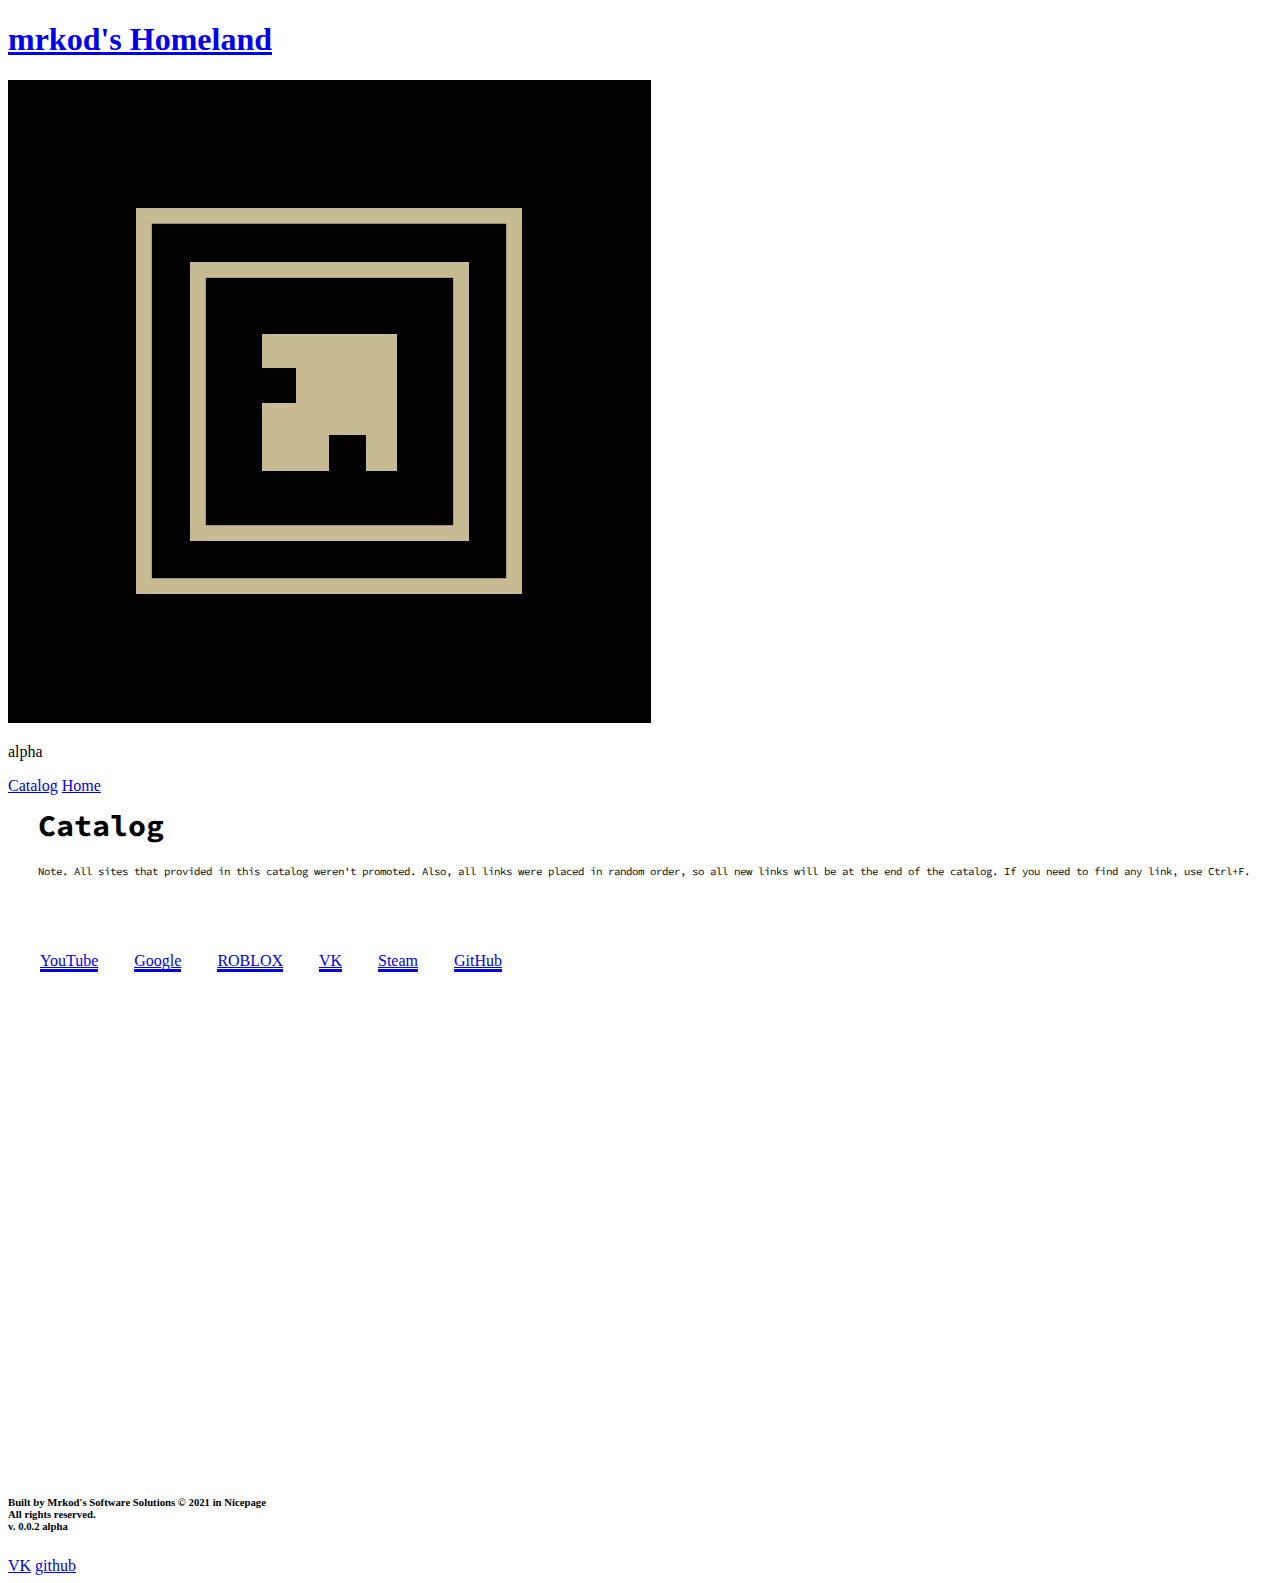
==== Catalog.html @ b86fa781 "Initial commit" ====
<!DOCTYPE html>
<html style="font-size: 16px;" lang="en">
  <head>
    <meta name="viewport" content="width=device-width, initial-scale=1.0">
    <meta charset="utf-8">
    <meta name="keywords" content="mrkod's Homeland">
    <meta name="description" content="">
    <meta name="page_type" content="np-template-header-footer-from-plugin">
    <title>Catalog</title>
    <link rel="stylesheet" href="nicepage.css" media="screen">
<link rel="stylesheet" href="Catalog.css" media="screen">
    <script class="u-script" type="text/javascript" src="jquery.js" defer=""></script>
    <script class="u-script" type="text/javascript" src="nicepage.js" defer=""></script>
    <meta name="generator" content="Nicepage 3.7.1, nicepage.com">
    <link id="u-theme-google-font" rel="stylesheet" href="https://fonts.googleapis.com/css?family=Roboto:100,100i,300,300i,400,400i,500,500i,700,700i,900,900i|Open+Sans:300,300i,400,400i,600,600i,700,700i,800,800i">
    <link id="u-page-google-font" rel="stylesheet" href="https://fonts.googleapis.com/css?family=Source+Code+Pro:200,200i,300,300i,400,400i,500,500i,600,600i,700,700i,900,900i">
    
    
    
    <script type="application/ld+json">{
		"@context": "http://schema.org",
		"@type": "Organization",
		"name": "Homeland",
		"url": "index.html"
}</script>
    <meta property="og:title" content="Catalog">
    <meta property="og:type" content="website">
    <meta name="theme-color" content="#478ac9">
    <link rel="canonical" href="index.html">
    <meta property="og:url" content="index.html">
  </head>
  <body class="u-body"><header class="u-black u-clearfix u-header u-header" id="sec-d549"><div class="u-clearfix u-sheet u-sheet-1">
        <h1 class="u-custom-font u-text u-text-1" data-animation-name="fadeIn" data-animation-duration="1000" data-animation-delay="1000" data-animation-direction="Up">
          <a class="u-active-none u-border-none u-btn u-button-link u-button-style u-hover-none u-none u-text-white u-btn-1" href="Home.html" data-page-id="243104971">mrkod's Homeland</a>
        </h1>
        <img src="images/A_4QxhiEzZc.jpg" alt="" class="u-image u-image-default u-preserve-proportions u-image-1" data-image-width="643" data-image-height="643" data-animation-name="zoomIn" data-animation-duration="1000" data-animation-delay="0" data-animation-direction="">
        <p class="u-custom-font u-text u-text-grey-40 u-text-2">alpha</p>
        <div class="u-border-3 u-border-white u-line u-line-horizontal u-line-1" data-animation-name="slideIn" data-animation-duration="1500" data-animation-delay="250" data-animation-direction="Right"></div>
        <a href="Catalog.html" data-page-id="74045300" class="u-border-2 u-border-hover-white u-border-white u-btn u-button-style u-hover-white u-none u-text-hover-black u-text-white u-btn-2" data-animation-name="fadeIn" data-animation-duration="1000" data-animation-delay="2000" data-animation-direction="Up">Catalog</a>
        <a href="Home.html" data-page-id="243104971" class="u-border-2 u-border-hover-white u-border-white u-btn u-button-style u-hover-white u-none u-text-hover-black u-text-white u-btn-3" data-animation-name="fadeIn" data-animation-duration="1000" data-animation-delay="2000" data-animation-direction="Up">Home</a>
      </div></header>
    <section class="u-black u-clearfix u-section-1" id="sec-7aa0">
      <div class="u-clearfix u-sheet u-sheet-1">
        <h1 class="u-custom-font u-text u-text-1" data-animation-name="zoomIn" data-animation-duration="1000" data-animation-delay="1500" data-animation-direction="">Catalog</h1>
        <h6 class="u-custom-font u-text u-text-2" data-animation-name="zoomIn" data-animation-duration="1000" data-animation-delay="1750" data-animation-direction="">Note. All sites that provided in this catalog weren't promoted. Also, all links were placed in random order, so all new links will be at the end of the catalog. If you need to find any link, use Ctrl+F.</h6>
      </div>
    </section>
    <section class="u-align-left u-black u-clearfix u-section-2" id="sec-d6d7">
      <div class="u-clearfix u-sheet u-sheet-1">
        <a href="https://youtube.com" class="u-active-none u-border-2 u-border-active-white u-border-hover-grey-40 u-border-white u-btn u-button-style u-hover-none u-none u-text-active-white u-text-body-alt-color u-text-hover-grey-40 u-btn-1">YouTube</a>
        <a href="https://google.com" class="u-active-none u-border-2 u-border-active-white u-border-hover-grey-40 u-border-white u-btn u-button-style u-hover-none u-none u-text-active-white u-text-body-alt-color u-text-hover-grey-40 u-btn-2">Google</a>
        <a href="https://roblox.com" class="u-active-none u-border-2 u-border-active-white u-border-hover-grey-40 u-border-white u-btn u-button-style u-hover-none u-none u-text-active-white u-text-body-alt-color u-text-hover-grey-40 u-btn-3">ROBLOX</a>
        <a href="https://vk.com" class="u-active-none u-border-2 u-border-active-white u-border-hover-grey-40 u-border-white u-btn u-button-style u-hover-none u-none u-text-active-white u-text-body-alt-color u-text-hover-grey-40 u-btn-4">VK</a>
        <a href="https://steampowered.com" class="u-active-none u-border-2 u-border-active-white u-border-hover-grey-40 u-border-white u-btn u-button-style u-hover-none u-none u-text-active-white u-text-body-alt-color u-text-hover-grey-40 u-btn-5">Steam</a>
        <a href="https://github.com" class="u-active-none u-border-2 u-border-active-white u-border-hover-grey-40 u-border-white u-btn u-button-style u-hover-none u-none u-text-active-white u-text-body-alt-color u-text-hover-grey-40 u-btn-6">GitHub</a>
      </div>
    </section>
    
    
    <footer class="u-align-left u-black u-clearfix u-footer u-footer" id="sec-1e3e"><div class="u-clearfix u-sheet u-sheet-1">
        <h6 class="u-align-center u-custom-font u-text u-text-1">Built by Mrkod's Software Solutions © 2021 in Nicepage<br>All rights reserved.<br>v. 0.0.2 alpha
        </h6>
        <a href="https://vk.com/mss00" class="u-border-2 u-border-hover-white u-border-white u-btn u-button-style u-hover-white u-none u-text-hover-black u-text-white u-btn-1">VK</a>
        <a href="https://github.com/MSS00" class="u-border-2 u-border-hover-white u-border-white u-btn u-button-style u-hover-white u-none u-text-hover-black u-text-white u-btn-2">github</a>
      </div></footer>
  </body>
</html>
---- Catalog.css ----
.u-section-1 {
  background-image: none;
}

.u-section-1 .u-sheet-1 {
  min-height: 146px;
}

.u-section-1 .u-text-1 {
  font-family: "Source Code Pro";
  font-size: 1.875rem;
  animation-duration: 1000ms;
  margin: 11px 980px 0 30px;
}

.u-section-1 .u-text-2 {
  font-weight: 400;
  font-family: "Source Code Pro";
  animation-duration: 1000ms;
  margin: 20px 0 40px 30px;
}

@media (max-width: 1199px) {
  .u-section-1 .u-text-1 {
    margin-right: 810px;
    margin-left: 25px;
  }

  .u-section-1 .u-text-2 {
    margin-left: 25px;
  }
}

@media (max-width: 991px) {
  .u-section-1 .u-text-1 {
    margin-right: 590px;
    margin-left: 19px;
  }

  .u-section-1 .u-text-2 {
    margin-left: 19px;
  }
}

@media (max-width: 767px) {
  .u-section-1 .u-text-1 {
    margin-right: 410px;
    margin-left: 14px;
  }

  .u-section-1 .u-text-2 {
    margin-left: 14px;
  }
}

@media (max-width: 575px) {
  .u-section-1 .u-text-1 {
    margin-right: 210px;
    margin-left: 9px;
  }

  .u-section-1 .u-text-2 {
    margin-left: 9px;
  }
}.u-section-2 {
  background-image: none;
}

.u-section-2 .u-sheet-1 {
  min-height: 519px;
}

.u-section-2 .u-btn-1 {
  border-style: none none solid;
  animation-duration: 1000ms;
  margin: 33px auto 0 32px;
  padding: 0;
}

.u-section-2 .u-btn-2 {
  border-style: none none solid;
  margin: 0 auto 0 32px;
  padding: 0;
}

.u-section-2 .u-btn-3 {
  border-style: none none solid;
  margin: 0 auto 0 32px;
  padding: 0;
}

.u-section-2 .u-btn-4 {
  border-style: none none solid;
  margin: 0 auto 0 32px;
  padding: 0;
}

.u-section-2 .u-btn-5 {
  border-style: none none solid;
  margin: 0 auto 0 32px;
  padding: 0;
}

.u-section-2 .u-btn-6 {
  border-style: none none solid;
  margin: 3px auto 60px 32px;
  padding: 0;
}

@media (max-width: 1199px) {
  .u-section-2 .u-btn-1 {
    margin-left: 0;
  }

  .u-section-2 .u-btn-2 {
    margin-left: 0;
  }

  .u-section-2 .u-btn-3 {
    margin-left: 0;
  }

  .u-section-2 .u-btn-4 {
    margin-left: 0;
  }

  .u-section-2 .u-btn-5 {
    margin-left: 0;
  }

  .u-section-2 .u-btn-6 {
    margin-left: 0;
  }
}
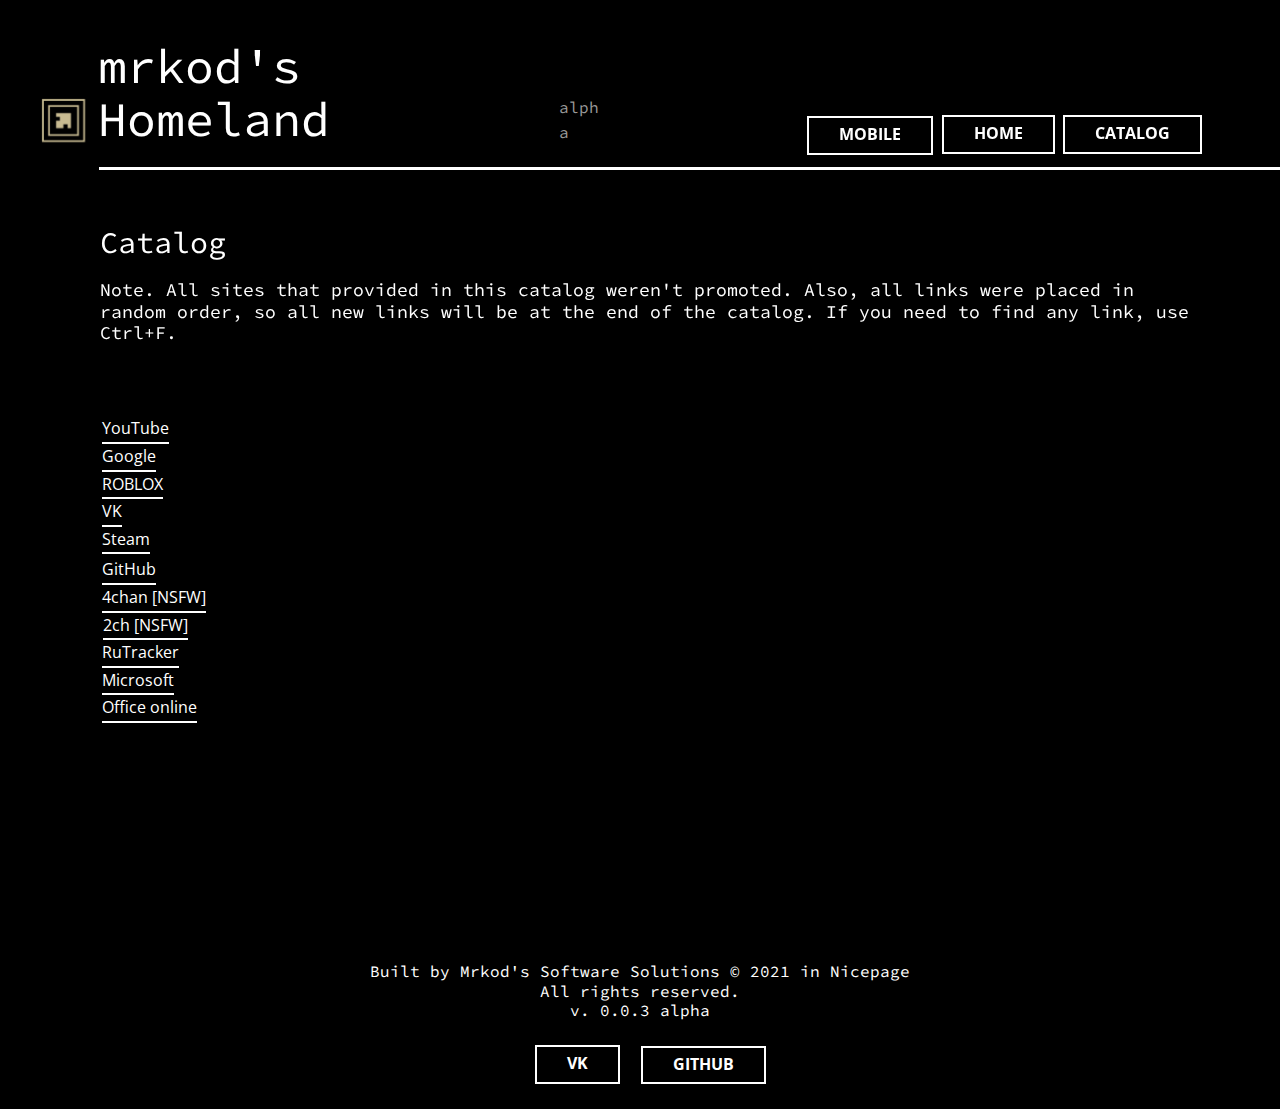
==== commit 9bad3283: "alpha 0.0.3" ====
--- a/Catalog.html
+++ b/Catalog.html
@@ -1,67 +1,73 @@
-<!DOCTYPE html>
-<html style="font-size: 16px;" lang="en">
-  <head>
-    <meta name="viewport" content="width=device-width, initial-scale=1.0">
-    <meta charset="utf-8">
-    <meta name="keywords" content="mrkod's Homeland">
-    <meta name="description" content="">
-    <meta name="page_type" content="np-template-header-footer-from-plugin">
-    <title>Catalog</title>
-    <link rel="stylesheet" href="nicepage.css" media="screen">
-<link rel="stylesheet" href="Catalog.css" media="screen">
-    <script class="u-script" type="text/javascript" src="jquery.js" defer=""></script>
-    <script class="u-script" type="text/javascript" src="nicepage.js" defer=""></script>
-    <meta name="generator" content="Nicepage 3.7.1, nicepage.com">
-    <link id="u-theme-google-font" rel="stylesheet" href="https://fonts.googleapis.com/css?family=Roboto:100,100i,300,300i,400,400i,500,500i,700,700i,900,900i|Open+Sans:300,300i,400,400i,600,600i,700,700i,800,800i">
-    <link id="u-page-google-font" rel="stylesheet" href="https://fonts.googleapis.com/css?family=Source+Code+Pro:200,200i,300,300i,400,400i,500,500i,600,600i,700,700i,900,900i">
-    
-    
-    
-    <script type="application/ld+json">{
-		"@context": "http://schema.org",
-		"@type": "Organization",
-		"name": "Homeland",
-		"url": "index.html"
-}</script>
-    <meta property="og:title" content="Catalog">
-    <meta property="og:type" content="website">
-    <meta name="theme-color" content="#478ac9">
-    <link rel="canonical" href="index.html">
-    <meta property="og:url" content="index.html">
-  </head>
-  <body class="u-body"><header class="u-black u-clearfix u-header u-header" id="sec-d549"><div class="u-clearfix u-sheet u-sheet-1">
-        <h1 class="u-custom-font u-text u-text-1" data-animation-name="fadeIn" data-animation-duration="1000" data-animation-delay="1000" data-animation-direction="Up">
-          <a class="u-active-none u-border-none u-btn u-button-link u-button-style u-hover-none u-none u-text-white u-btn-1" href="Home.html" data-page-id="243104971">mrkod's Homeland</a>
-        </h1>
-        <img src="images/A_4QxhiEzZc.jpg" alt="" class="u-image u-image-default u-preserve-proportions u-image-1" data-image-width="643" data-image-height="643" data-animation-name="zoomIn" data-animation-duration="1000" data-animation-delay="0" data-animation-direction="">
-        <p class="u-custom-font u-text u-text-grey-40 u-text-2">alpha</p>
-        <div class="u-border-3 u-border-white u-line u-line-horizontal u-line-1" data-animation-name="slideIn" data-animation-duration="1500" data-animation-delay="250" data-animation-direction="Right"></div>
-        <a href="Catalog.html" data-page-id="74045300" class="u-border-2 u-border-hover-white u-border-white u-btn u-button-style u-hover-white u-none u-text-hover-black u-text-white u-btn-2" data-animation-name="fadeIn" data-animation-duration="1000" data-animation-delay="2000" data-animation-direction="Up">Catalog</a>
-        <a href="Home.html" data-page-id="243104971" class="u-border-2 u-border-hover-white u-border-white u-btn u-button-style u-hover-white u-none u-text-hover-black u-text-white u-btn-3" data-animation-name="fadeIn" data-animation-duration="1000" data-animation-delay="2000" data-animation-direction="Up">Home</a>
-      </div></header>
-    <section class="u-black u-clearfix u-section-1" id="sec-7aa0">
-      <div class="u-clearfix u-sheet u-sheet-1">
-        <h1 class="u-custom-font u-text u-text-1" data-animation-name="zoomIn" data-animation-duration="1000" data-animation-delay="1500" data-animation-direction="">Catalog</h1>
-        <h6 class="u-custom-font u-text u-text-2" data-animation-name="zoomIn" data-animation-duration="1000" data-animation-delay="1750" data-animation-direction="">Note. All sites that provided in this catalog weren't promoted. Also, all links were placed in random order, so all new links will be at the end of the catalog. If you need to find any link, use Ctrl+F.</h6>
-      </div>
-    </section>
-    <section class="u-align-left u-black u-clearfix u-section-2" id="sec-d6d7">
-      <div class="u-clearfix u-sheet u-sheet-1">
-        <a href="https://youtube.com" class="u-active-none u-border-2 u-border-active-white u-border-hover-grey-40 u-border-white u-btn u-button-style u-hover-none u-none u-text-active-white u-text-body-alt-color u-text-hover-grey-40 u-btn-1">YouTube</a>
-        <a href="https://google.com" class="u-active-none u-border-2 u-border-active-white u-border-hover-grey-40 u-border-white u-btn u-button-style u-hover-none u-none u-text-active-white u-text-body-alt-color u-text-hover-grey-40 u-btn-2">Google</a>
-        <a href="https://roblox.com" class="u-active-none u-border-2 u-border-active-white u-border-hover-grey-40 u-border-white u-btn u-button-style u-hover-none u-none u-text-active-white u-text-body-alt-color u-text-hover-grey-40 u-btn-3">ROBLOX</a>
-        <a href="https://vk.com" class="u-active-none u-border-2 u-border-active-white u-border-hover-grey-40 u-border-white u-btn u-button-style u-hover-none u-none u-text-active-white u-text-body-alt-color u-text-hover-grey-40 u-btn-4">VK</a>
-        <a href="https://steampowered.com" class="u-active-none u-border-2 u-border-active-white u-border-hover-grey-40 u-border-white u-btn u-button-style u-hover-none u-none u-text-active-white u-text-body-alt-color u-text-hover-grey-40 u-btn-5">Steam</a>
-        <a href="https://github.com" class="u-active-none u-border-2 u-border-active-white u-border-hover-grey-40 u-border-white u-btn u-button-style u-hover-none u-none u-text-active-white u-text-body-alt-color u-text-hover-grey-40 u-btn-6">GitHub</a>
-      </div>
-    </section>
-    
-    
-    <footer class="u-align-left u-black u-clearfix u-footer u-footer" id="sec-1e3e"><div class="u-clearfix u-sheet u-sheet-1">
-        <h6 class="u-align-center u-custom-font u-text u-text-1">Built by Mrkod's Software Solutions © 2021 in Nicepage<br>All rights reserved.<br>v. 0.0.2 alpha
-        </h6>
-        <a href="https://vk.com/mss00" class="u-border-2 u-border-hover-white u-border-white u-btn u-button-style u-hover-white u-none u-text-hover-black u-text-white u-btn-1">VK</a>
-        <a href="https://github.com/MSS00" class="u-border-2 u-border-hover-white u-border-white u-btn u-button-style u-hover-white u-none u-text-hover-black u-text-white u-btn-2">github</a>
-      </div></footer>
-  </body>
+<!DOCTYPE html>
+<html style="font-size: 16px;" lang="en">
+  <head>
+    <meta name="viewport" content="width=device-width, initial-scale=1.0">
+    <meta charset="utf-8">
+    <meta name="keywords" content="mrkod's Homeland">
+    <meta name="description" content="">
+    <meta name="page_type" content="np-template-header-footer-from-plugin">
+    <title>Catalog</title>
+    <link rel="stylesheet" href="nicepage.css" media="screen">
+<link rel="stylesheet" href="Catalog.css" media="screen">
+    <script class="u-script" type="text/javascript" src="jquery.js" defer=""></script>
+    <script class="u-script" type="text/javascript" src="nicepage.js" defer=""></script>
+    <meta name="generator" content="Nicepage 3.7.1, nicepage.com">
+    <link id="u-theme-google-font" rel="stylesheet" href="https://fonts.googleapis.com/css?family=Roboto:100,100i,300,300i,400,400i,500,500i,700,700i,900,900i|Open+Sans:300,300i,400,400i,600,600i,700,700i,800,800i">
+    <link id="u-page-google-font" rel="stylesheet" href="https://fonts.googleapis.com/css?family=Source+Code+Pro:200,200i,300,300i,400,400i,500,500i,600,600i,700,700i,900,900i">
+    
+    
+    
+    <script type="application/ld+json">{
+		"@context": "http://schema.org",
+		"@type": "Organization",
+		"name": "Homeland",
+		"url": "index.html"
+}</script>
+    <meta property="og:title" content="Catalog">
+    <meta property="og:type" content="website">
+    <meta name="theme-color" content="#478ac9">
+    <link rel="canonical" href="index.html">
+    <meta property="og:url" content="index.html">
+  </head>
+  <body class="u-body"><header class="u-black u-clearfix u-header u-header" id="sec-d549"><div class="u-clearfix u-sheet u-sheet-1">
+        <h1 class="u-custom-font u-text u-text-1" data-animation-name="fadeIn" data-animation-duration="1000" data-animation-delay="1000" data-animation-direction="Up">
+          <a class="u-active-none u-border-none u-btn u-button-link u-button-style u-hover-none u-none u-text-white u-btn-1" href="Home.html" data-page-id="243104971">mrkod's Homeland</a>
+        </h1>
+        <img src="images/A_4QxhiEzZc.jpg" alt="" class="u-image u-image-default u-preserve-proportions u-image-1" data-image-width="643" data-image-height="643" data-animation-name="zoomIn" data-animation-duration="1000" data-animation-delay="0" data-animation-direction="">
+        <p class="u-custom-font u-text u-text-grey-40 u-text-2">alpha</p>
+        <div class="u-border-3 u-border-white u-line u-line-horizontal u-line-1" data-animation-name="slideIn" data-animation-duration="1500" data-animation-delay="250" data-animation-direction="Right"></div>
+        <a href="Catalog.html" data-page-id="74045300" class="u-border-2 u-border-hover-white u-border-white u-btn u-button-style u-hover-white u-none u-text-hover-black u-text-white u-btn-2" data-animation-name="fadeIn" data-animation-duration="1000" data-animation-delay="2000" data-animation-direction="Up">Catalog</a>
+        <a href="Home.html" data-page-id="243104971" class="u-border-2 u-border-hover-white u-border-white u-btn u-button-style u-hover-white u-none u-text-hover-black u-text-white u-btn-3" data-animation-name="fadeIn" data-animation-duration="1000" data-animation-delay="2000" data-animation-direction="Up">Home</a>
+        <a href="http://pockethomeland.html-5.me" class="u-border-2 u-border-hover-white u-border-white u-btn u-button-style u-hover-white u-none u-text-hover-black u-text-white u-btn-4" data-animation-name="fadeIn" data-animation-duration="1000" data-animation-delay="2000" data-animation-direction="Up">Mobile</a>
+      </div></header>
+    <section class="u-black u-clearfix u-section-1" id="sec-7aa0">
+      <div class="u-clearfix u-sheet u-sheet-1">
+        <h1 class="u-custom-font u-text u-text-1" data-animation-name="zoomIn" data-animation-duration="1000" data-animation-delay="1500" data-animation-direction="">Catalog</h1>
+        <h6 class="u-custom-font u-text u-text-2" data-animation-name="zoomIn" data-animation-duration="1000" data-animation-delay="1750" data-animation-direction="">Note. All sites that provided in this catalog weren't promoted. Also, all links were placed in random order, so all new links will be at the end of the catalog. If you need to find any link, use Ctrl+F.</h6>
+      </div>
+    </section>
+    <section class="u-align-left u-black u-clearfix u-section-2" id="sec-d6d7">
+      <div class="u-clearfix u-sheet u-sheet-1">
+        <a href="https://youtube.com" class="u-active-none u-border-2 u-border-active-white u-border-hover-grey-40 u-border-white u-btn u-button-style u-hover-none u-none u-text-active-white u-text-body-alt-color u-text-hover-grey-40 u-btn-1">YouTube</a>
+        <a href="https://google.com" class="u-active-none u-border-2 u-border-active-white u-border-hover-grey-40 u-border-white u-btn u-button-style u-hover-none u-none u-text-active-white u-text-body-alt-color u-text-hover-grey-40 u-btn-2">Google</a>
+        <a href="https://roblox.com" class="u-active-none u-border-2 u-border-active-white u-border-hover-grey-40 u-border-white u-btn u-button-style u-hover-none u-none u-text-active-white u-text-body-alt-color u-text-hover-grey-40 u-btn-3">ROBLOX</a>
+        <a href="https://vk.com" class="u-active-none u-border-2 u-border-active-white u-border-hover-grey-40 u-border-white u-btn u-button-style u-hover-none u-none u-text-active-white u-text-body-alt-color u-text-hover-grey-40 u-btn-4">VK</a>
+        <a href="https://steampowered.com" class="u-active-none u-border-2 u-border-active-white u-border-hover-grey-40 u-border-white u-btn u-button-style u-hover-none u-none u-text-active-white u-text-body-alt-color u-text-hover-grey-40 u-btn-5">Steam</a>
+        <a href="https://github.com" class="u-active-none u-border-2 u-border-active-white u-border-hover-grey-40 u-border-white u-btn u-button-style u-hover-none u-none u-text-active-white u-text-body-alt-color u-text-hover-grey-40 u-btn-6">GitHub</a>
+        <a href="https://4chan.org" class="u-active-none u-border-2 u-border-active-white u-border-hover-grey-40 u-border-white u-btn u-button-style u-hover-none u-none u-text-active-white u-text-body-alt-color u-text-hover-grey-40 u-btn-7">4chan [NSFW]</a>
+        <a href="https://2ch.hk" class="u-active-none u-border-2 u-border-active-white u-border-hover-grey-40 u-border-white u-btn u-button-style u-hover-none u-none u-text-active-white u-text-body-alt-color u-text-hover-grey-40 u-btn-8">2ch [NSFW]</a>
+        <a href="https://rutracker.org" class="u-active-none u-border-2 u-border-active-white u-border-hover-grey-40 u-border-white u-btn u-button-style u-hover-none u-none u-text-active-white u-text-body-alt-color u-text-hover-grey-40 u-btn-9">RuTracker</a>
+        <a href="https://microsoft.com" class="u-active-none u-border-2 u-border-active-white u-border-hover-grey-40 u-border-white u-btn u-button-style u-hover-none u-none u-text-active-white u-text-body-alt-color u-text-hover-grey-40 u-btn-10">Microsoft</a>
+        <a href="https://office.com" class="u-active-none u-border-2 u-border-active-white u-border-hover-grey-40 u-border-white u-btn u-button-style u-hover-none u-none u-text-active-white u-text-body-alt-color u-text-hover-grey-40 u-btn-11">Office online</a>
+      </div>
+    </section>
+    
+    
+    <footer class="u-align-left u-black u-clearfix u-footer u-footer" id="sec-1e3e"><div class="u-clearfix u-sheet u-sheet-1">
+        <h6 class="u-align-center u-custom-font u-text u-text-1">Built by Mrkod's Software Solutions © 2021 in Nicepage<br>All rights reserved.<br>v. 0.0.3 alpha
+        </h6>
+        <a href="https://vk.com/mss00" class="u-border-2 u-border-hover-white u-border-white u-btn u-button-style u-hover-white u-none u-text-hover-black u-text-white u-btn-1">VK</a>
+        <a href="https://github.com/MSS00" class="u-border-2 u-border-hover-white u-border-white u-btn u-button-style u-hover-white u-none u-text-hover-black u-text-white u-btn-2">github</a>
+      </div></footer>
+  </body>
 </html>--- a/nicepage.css
+++ b/nicepage.css
@@ -0,0 +1,31870 @@
+/*begin-commonstyles library*//*!
+ * froala_editor v3.2.3 (https://www.froala.com/wysiwyg-editor)
+ * License https://froala.com/wysiwyg-editor/terms/
+ * Copyright 2014-2020 Froala Labs
+ */
+
+.fr-clearfix::after {
+  clear: both;
+  display: block;
+  content: "";
+  height: 0; }
+
+.fr-hide-by-clipping {
+  position: absolute;
+  width: 1px;
+  height: 1px;
+  padding: 0;
+  margin: -1px;
+  overflow: hidden;
+  clip: rect(0, 0, 0, 0);
+  border: 0; }
+
+.fr-view img.fr-rounded, .fr-view .fr-img-caption.fr-rounded img {
+  border-radius: 10px;
+  -moz-border-radius: 10px;
+  -webkit-border-radius: 10px;
+  -moz-background-clip: padding;
+  -webkit-background-clip: padding-box;
+  background-clip: padding-box; }
+
+.fr-view img.fr-shadow, .fr-view .fr-img-caption.fr-shadow img {
+  -webkit-box-shadow: 10px 10px 5px 0px #cccccc;
+  -moz-box-shadow: 10px 10px 5px 0px #cccccc;
+  box-shadow: 10px 10px 5px 0px #cccccc; }
+
+.fr-view img.fr-bordered, .fr-view .fr-img-caption.fr-bordered img {
+  border: solid 5px #CCC; }
+
+.fr-view img.fr-bordered {
+  -webkit-box-sizing: content-box;
+  -moz-box-sizing: content-box;
+  box-sizing: content-box; }
+
+.fr-view .fr-img-caption.fr-bordered img {
+  -webkit-box-sizing: border-box;
+  -moz-box-sizing: border-box;
+  box-sizing: border-box; }
+
+.fr-view {
+  word-wrap: break-word; }
+  .fr-view span[style~="color:"] a {
+    color: inherit; }
+  .fr-view strong {
+    font-weight: 700; }
+  .fr-view table {
+    border: none;
+    border-collapse: collapse;
+    empty-cells: show;
+    max-width: 100%; }
+    .fr-view table td {
+      min-width: 5px; }
+    .fr-view table.fr-dashed-borders td, .fr-view table.fr-dashed-borders th {
+      border-style: dashed; }
+    .fr-view table.fr-alternate-rows tbody tr:nth-child(2n) {
+      background: whitesmoke; }
+    .fr-view table td, .fr-view table th {
+      border: 1px solid #DDD; }
+      .fr-view table td:empty, .fr-view table th:empty {
+        height: 20px; }
+      .fr-view table td.fr-highlighted, .fr-view table th.fr-highlighted {
+        border: 1px double red; }
+      .fr-view table td.fr-thick, .fr-view table th.fr-thick {
+        border-width: 2px; }
+    .fr-view table th {
+      background: #ececec; }
+  .fr-view hr {
+    clear: both;
+    user-select: none;
+    -o-user-select: none;
+    -moz-user-select: none;
+    -khtml-user-select: none;
+    -webkit-user-select: none;
+    -ms-user-select: none;
+    break-after: always;
+    page-break-after: always; }
+  .fr-view .fr-file {
+    position: relative; }
+    .fr-view .fr-file::after {
+      position: relative;
+      content: "\1F4CE";
+      font-weight: normal; }
+  .fr-view pre {
+    white-space: pre-wrap;
+    word-wrap: break-word;
+    overflow: visible; }
+/*.fr-view[dir="rtl"] blockquote {
+  border-left: none;
+  border-right: solid 2px #5E35B1;
+  margin-right: 0;
+  padding-right: 5px;
+  padding-left: 0; }
+  .fr-view[dir="rtl"] blockquote blockquote {
+    border-color: #00BCD4; }
+    .fr-view[dir="rtl"] blockquote blockquote blockquote {
+      border-color: #43A047; }
+.fr-view blockquote {
+  border-left: solid 2px #5E35B1;
+  margin-left: 0;
+  padding-left: 5px;
+  color: #5E35B1; }
+  .fr-view blockquote blockquote {
+    border-color: #00BCD4;
+    color: #00BCD4; }
+    .fr-view blockquote blockquote blockquote {
+      border-color: #43A047;
+      color: #43A047; }*/
+  .fr-view span.fr-emoticon {
+    font-weight: normal;
+    font-family: "Apple Color Emoji","Segoe UI Emoji","NotoColorEmoji","Segoe UI Symbol","Android Emoji","EmojiSymbols";
+    display: inline;
+    line-height: 0; }
+    .fr-view span.fr-emoticon.fr-emoticon-img {
+      background-repeat: no-repeat !important;
+      font-size: inherit;
+      height: 1em;
+      width: 1em;
+      min-height: 20px;
+      min-width: 20px;
+      display: inline-block;
+      margin: -.1em .1em .1em;
+      line-height: 1;
+      vertical-align: middle; }
+  .fr-view .fr-text-gray {
+    color: #AAA !important; }
+  .fr-view .fr-text-bordered {
+    border-top: solid 1px #222;
+    border-bottom: solid 1px #222;
+    padding: 10px 0; }
+  .fr-view .fr-text-spaced {
+    letter-spacing: 1px; }
+  .fr-view .fr-text-uppercase {
+    text-transform: uppercase; }
+  .fr-view .fr-class-highlighted {
+    background-color: #ffff00; }
+  .fr-view .fr-class-code {
+    border-color: #cccccc;
+    border-radius: 2px;
+    -moz-border-radius: 2px;
+    -webkit-border-radius: 2px;
+    -moz-background-clip: padding;
+    -webkit-background-clip: padding-box;
+    background-clip: padding-box;
+    background: #f5f5f5;
+    padding: 10px;
+    font-family: "Courier New", Courier, monospace; }
+  .fr-view .fr-class-transparency {
+    opacity: 0.5; }
+  .fr-view img {
+    position: relative;
+    max-width: 100%; }
+    .fr-view img.fr-dib {
+      margin: 5px auto;
+      display: block;
+      float: none;
+      vertical-align: top; }
+      .fr-view img.fr-dib.fr-fil {
+        margin-left: 0;
+        text-align: left; }
+      .fr-view img.fr-dib.fr-fir {
+        margin-right: 0;
+        text-align: right; }
+    .fr-view img.fr-dii {
+      display: inline-block;
+      float: none;
+      vertical-align: bottom;
+      margin-left: 5px;
+      margin-right: 5px;
+      max-width: calc(100% - (2 * 5px)); }
+      .fr-view img.fr-dii.fr-fil {
+        float: left;
+        margin: 5px 5px 5px 0;
+        max-width: calc(100% - 5px); }
+      .fr-view img.fr-dii.fr-fir {
+        float: right;
+        margin: 5px 0 5px 5px;
+        max-width: calc(100% - 5px); }
+  .fr-view span.fr-img-caption {
+    position: relative;
+    max-width: 100%; }
+    .fr-view span.fr-img-caption.fr-dib {
+      margin: 5px auto;
+      display: block;
+      float: none;
+      vertical-align: top; }
+      .fr-view span.fr-img-caption.fr-dib.fr-fil {
+        margin-left: 0;
+        text-align: left; }
+      .fr-view span.fr-img-caption.fr-dib.fr-fir {
+        margin-right: 0;
+        text-align: right; }
+    .fr-view span.fr-img-caption.fr-dii {
+      display: inline-block;
+      float: none;
+      vertical-align: bottom;
+      margin-left: 5px;
+      margin-right: 5px;
+      max-width: calc(100% - (2 * 5px)); }
+      .fr-view span.fr-img-caption.fr-dii.fr-fil {
+        float: left;
+        margin: 5px 5px 5px 0;
+        max-width: calc(100% - 5px); }
+      .fr-view span.fr-img-caption.fr-dii.fr-fir {
+        float: right;
+        margin: 5px 0 5px 5px;
+        max-width: calc(100% - 5px); }
+  .fr-view .fr-video {
+    text-align: center;
+    position: relative; }
+    .fr-view .fr-video.fr-rv {
+      padding-bottom: 56.25%;
+      padding-top: 30px;
+      height: 0;
+      overflow: hidden; }
+      .fr-view .fr-video.fr-rv > iframe, .fr-view .fr-video.fr-rv object, .fr-view .fr-video.fr-rv embed {
+        position: absolute !important;
+        top: 0;
+        left: 0;
+        width: 100%;
+        height: 100%; }
+    .fr-view .fr-video > * {
+      -webkit-box-sizing: content-box;
+      -moz-box-sizing: content-box;
+      box-sizing: content-box;
+      max-width: 100%;
+      border: none; }
+    .fr-view .fr-video.fr-dvb {
+      display: block;
+      clear: both; }
+      .fr-view .fr-video.fr-dvb.fr-fvl {
+        text-align: left; }
+      .fr-view .fr-video.fr-dvb.fr-fvr {
+        text-align: right; }
+    .fr-view .fr-video.fr-dvi {
+      display: inline-block; }
+      .fr-view .fr-video.fr-dvi.fr-fvl {
+        float: left; }
+      .fr-view .fr-video.fr-dvi.fr-fvr {
+        float: right; }
+  .fr-view a.fr-strong {
+    font-weight: 700; }
+  .fr-view a.fr-green {
+    color: green; }
+  .fr-view .fr-img-caption {
+    text-align: center; }
+    .fr-view .fr-img-caption .fr-img-wrap {
+      padding: 0;
+      margin: auto;
+      text-align: center;
+      width: 100%; }
+      .fr-view .fr-img-caption .fr-img-wrap a {
+        display: block; }
+      .fr-view .fr-img-caption .fr-img-wrap img {
+        display: block;
+        margin: auto;
+        width: 100%; }
+      .fr-view .fr-img-caption .fr-img-wrap > span {
+        margin: auto;
+        display: block;
+        padding: 5px 5px 10px;
+        font-size: 14px;
+        font-weight: initial;
+        -webkit-box-sizing: border-box;
+        -moz-box-sizing: border-box;
+        box-sizing: border-box;
+        -webkit-opacity: 0.9;
+        -moz-opacity: 0.9;
+        opacity: 0.9;
+        -ms-filter: "progid:DXImageTransform.Microsoft.Alpha(Opacity=0)";
+        width: 100%;
+        text-align: center; }
+  .fr-view button.fr-rounded, .fr-view input.fr-rounded, .fr-view textarea.fr-rounded {
+    border-radius: 10px;
+    -moz-border-radius: 10px;
+    -webkit-border-radius: 10px;
+    -moz-background-clip: padding;
+    -webkit-background-clip: padding-box;
+    background-clip: padding-box; }
+  .fr-view button.fr-large, .fr-view input.fr-large, .fr-view textarea.fr-large {
+    font-size: 24px; }
+  .fr-view ul, .fr-view ol {
+    list-style-position: inside; }
+
+/**
+ * Image style.
+ */
+a.fr-view.fr-strong {
+  font-weight: 700; }
+a.fr-view.fr-green {
+  color: green; }
+
+/**
+ * Link style.
+ */
+img.fr-view {
+  position: relative;
+  max-width: 100%; }
+  img.fr-view.fr-dib {
+    margin: 5px auto;
+    display: block;
+    float: none;
+    vertical-align: top; }
+    img.fr-view.fr-dib.fr-fil {
+      margin-left: 0;
+      text-align: left; }
+    img.fr-view.fr-dib.fr-fir {
+      margin-right: 0;
+      text-align: right; }
+  img.fr-view.fr-dii {
+    display: inline-block;
+    float: none;
+    vertical-align: bottom;
+    margin-left: 5px;
+    margin-right: 5px;
+    max-width: calc(100% - (2 * 5px)); }
+    img.fr-view.fr-dii.fr-fil {
+      float: left;
+      margin: 5px 5px 5px 0;
+      max-width: calc(100% - 5px); }
+    img.fr-view.fr-dii.fr-fir {
+      float: right;
+      margin: 5px 0 5px 5px;
+      max-width: calc(100% - 5px); }
+
+span.fr-img-caption.fr-view {
+  position: relative;
+  max-width: 100%; }
+  span.fr-img-caption.fr-view.fr-dib {
+    margin: 5px auto;
+    display: block;
+    float: none;
+    vertical-align: top; }
+    span.fr-img-caption.fr-view.fr-dib.fr-fil {
+      margin-left: 0;
+      text-align: left; }
+    span.fr-img-caption.fr-view.fr-dib.fr-fir {
+      margin-right: 0;
+      text-align: right; }
+  span.fr-img-caption.fr-view.fr-dii {
+    display: inline-block;
+    float: none;
+    vertical-align: bottom;
+    margin-left: 5px;
+    margin-right: 5px;
+    max-width: calc(100% - (2 * 5px)); }
+    span.fr-img-caption.fr-view.fr-dii.fr-fil {
+      float: left;
+      margin: 5px 5px 5px 0;
+      max-width: calc(100% - 5px); }
+    span.fr-img-caption.fr-view.fr-dii.fr-fir {
+      float: right;
+      margin: 5px 0 5px 5px;
+      max-width: calc(100% - 5px); }
+/*end-commonstyles library*//*begin-commonstyles library*/@charset "UTF-8";
+
+/*!
+ * animate.css -https://daneden.github.io/animate.css/
+ * Version - 3.7.2
+ * Licensed under the MIT license - http://opensource.org/licenses/MIT
+ *
+ * Copyright (c) 2019 Daniel Eden
+ */
+
+@-webkit-keyframes bounce {
+  from,
+  20%,
+  53%,
+  80%,
+  to {
+    -webkit-animation-timing-function: cubic-bezier(0.215, 0.61, 0.355, 1);
+    animation-timing-function: cubic-bezier(0.215, 0.61, 0.355, 1);
+    -webkit-transform: translate3d(0, 0, 0);
+    transform: translate3d(0, 0, 0);
+  }
+
+  40%,
+  43% {
+    -webkit-animation-timing-function: cubic-bezier(0.755, 0.05, 0.855, 0.06);
+    animation-timing-function: cubic-bezier(0.755, 0.05, 0.855, 0.06);
+    -webkit-transform: translate3d(0, -30px, 0);
+    transform: translate3d(0, -30px, 0);
+  }
+
+  70% {
+    -webkit-animation-timing-function: cubic-bezier(0.755, 0.05, 0.855, 0.06);
+    animation-timing-function: cubic-bezier(0.755, 0.05, 0.855, 0.06);
+    -webkit-transform: translate3d(0, -15px, 0);
+    transform: translate3d(0, -15px, 0);
+  }
+
+  90% {
+    -webkit-transform: translate3d(0, -4px, 0);
+    transform: translate3d(0, -4px, 0);
+  }
+}
+
+@keyframes bounce {
+  from,
+  20%,
+  53%,
+  80%,
+  to {
+    -webkit-animation-timing-function: cubic-bezier(0.215, 0.61, 0.355, 1);
+    animation-timing-function: cubic-bezier(0.215, 0.61, 0.355, 1);
+    -webkit-transform: translate3d(0, 0, 0);
+    transform: translate3d(0, 0, 0);
+  }
+
+  40%,
+  43% {
+    -webkit-animation-timing-function: cubic-bezier(0.755, 0.05, 0.855, 0.06);
+    animation-timing-function: cubic-bezier(0.755, 0.05, 0.855, 0.06);
+    -webkit-transform: translate3d(0, -30px, 0);
+    transform: translate3d(0, -30px, 0);
+  }
+
+  70% {
+    -webkit-animation-timing-function: cubic-bezier(0.755, 0.05, 0.855, 0.06);
+    animation-timing-function: cubic-bezier(0.755, 0.05, 0.855, 0.06);
+    -webkit-transform: translate3d(0, -15px, 0);
+    transform: translate3d(0, -15px, 0);
+  }
+
+  90% {
+    -webkit-transform: translate3d(0, -4px, 0);
+    transform: translate3d(0, -4px, 0);
+  }
+}
+
+.bounce {
+  -webkit-animation-name: bounce;
+  animation-name: bounce;
+  -webkit-transform-origin: center bottom;
+  transform-origin: center bottom;
+}
+
+@-webkit-keyframes flash {
+  from,
+  50%,
+  to {
+    opacity: 1;
+  }
+
+  25%,
+  75% {
+    opacity: 0;
+  }
+}
+
+@keyframes flash {
+  from,
+  50%,
+  to {
+    opacity: 1;
+  }
+
+  25%,
+  75% {
+    opacity: 0;
+  }
+}
+
+.flash {
+  -webkit-animation-name: flash;
+  animation-name: flash;
+}
+
+/* originally authored by Nick Pettit - https://github.com/nickpettit/glide */
+
+@-webkit-keyframes pulse {
+  from {
+    -webkit-transform: scale3d(1, 1, 1);
+    transform: scale3d(1, 1, 1);
+  }
+
+  50% {
+    -webkit-transform: scale3d(1.05, 1.05, 1.05);
+    transform: scale3d(1.05, 1.05, 1.05);
+  }
+
+  to {
+    -webkit-transform: scale3d(1, 1, 1);
+    transform: scale3d(1, 1, 1);
+  }
+}
+
+@keyframes pulse {
+  from {
+    -webkit-transform: scale3d(1, 1, 1);
+    transform: scale3d(1, 1, 1);
+  }
+
+  50% {
+    -webkit-transform: scale3d(1.05, 1.05, 1.05);
+    transform: scale3d(1.05, 1.05, 1.05);
+  }
+
+  to {
+    -webkit-transform: scale3d(1, 1, 1);
+    transform: scale3d(1, 1, 1);
+  }
+}
+
+.pulse {
+  -webkit-animation-name: pulse;
+  animation-name: pulse;
+}
+
+@-webkit-keyframes rubberBand {
+  from {
+    -webkit-transform: scale3d(1, 1, 1);
+    transform: scale3d(1, 1, 1);
+  }
+
+  30% {
+    -webkit-transform: scale3d(1.25, 0.75, 1);
+    transform: scale3d(1.25, 0.75, 1);
+  }
+
+  40% {
+    -webkit-transform: scale3d(0.75, 1.25, 1);
+    transform: scale3d(0.75, 1.25, 1);
+  }
+
+  50% {
+    -webkit-transform: scale3d(1.15, 0.85, 1);
+    transform: scale3d(1.15, 0.85, 1);
+  }
+
+  65% {
+    -webkit-transform: scale3d(0.95, 1.05, 1);
+    transform: scale3d(0.95, 1.05, 1);
+  }
+
+  75% {
+    -webkit-transform: scale3d(1.05, 0.95, 1);
+    transform: scale3d(1.05, 0.95, 1);
+  }
+
+  to {
+    -webkit-transform: scale3d(1, 1, 1);
+    transform: scale3d(1, 1, 1);
+  }
+}
+
+@keyframes rubberBand {
+  from {
+    -webkit-transform: scale3d(1, 1, 1);
+    transform: scale3d(1, 1, 1);
+  }
+
+  30% {
+    -webkit-transform: scale3d(1.25, 0.75, 1);
+    transform: scale3d(1.25, 0.75, 1);
+  }
+
+  40% {
+    -webkit-transform: scale3d(0.75, 1.25, 1);
+    transform: scale3d(0.75, 1.25, 1);
+  }
+
+  50% {
+    -webkit-transform: scale3d(1.15, 0.85, 1);
+    transform: scale3d(1.15, 0.85, 1);
+  }
+
+  65% {
+    -webkit-transform: scale3d(0.95, 1.05, 1);
+    transform: scale3d(0.95, 1.05, 1);
+  }
+
+  75% {
+    -webkit-transform: scale3d(1.05, 0.95, 1);
+    transform: scale3d(1.05, 0.95, 1);
+  }
+
+  to {
+    -webkit-transform: scale3d(1, 1, 1);
+    transform: scale3d(1, 1, 1);
+  }
+}
+
+.rubberBand {
+  -webkit-animation-name: rubberBand;
+  animation-name: rubberBand;
+}
+
+@-webkit-keyframes shake {
+  from,
+  to {
+    -webkit-transform: translate3d(0, 0, 0);
+    transform: translate3d(0, 0, 0);
+  }
+
+  10%,
+  30%,
+  50%,
+  70%,
+  90% {
+    -webkit-transform: translate3d(-10px, 0, 0);
+    transform: translate3d(-10px, 0, 0);
+  }
+
+  20%,
+  40%,
+  60%,
+  80% {
+    -webkit-transform: translate3d(10px, 0, 0);
+    transform: translate3d(10px, 0, 0);
+  }
+}
+
+@keyframes shake {
+  from,
+  to {
+    -webkit-transform: translate3d(0, 0, 0);
+    transform: translate3d(0, 0, 0);
+  }
+
+  10%,
+  30%,
+  50%,
+  70%,
+  90% {
+    -webkit-transform: translate3d(-10px, 0, 0);
+    transform: translate3d(-10px, 0, 0);
+  }
+
+  20%,
+  40%,
+  60%,
+  80% {
+    -webkit-transform: translate3d(10px, 0, 0);
+    transform: translate3d(10px, 0, 0);
+  }
+}
+
+.shake {
+  -webkit-animation-name: shake;
+  animation-name: shake;
+}
+
+@-webkit-keyframes headShake {
+  0% {
+    -webkit-transform: translateX(0);
+    transform: translateX(0);
+  }
+
+  6.5% {
+    -webkit-transform: translateX(-6px) rotateY(-9deg);
+    transform: translateX(-6px) rotateY(-9deg);
+  }
+
+  18.5% {
+    -webkit-transform: translateX(5px) rotateY(7deg);
+    transform: translateX(5px) rotateY(7deg);
+  }
+
+  31.5% {
+    -webkit-transform: translateX(-3px) rotateY(-5deg);
+    transform: translateX(-3px) rotateY(-5deg);
+  }
+
+  43.5% {
+    -webkit-transform: translateX(2px) rotateY(3deg);
+    transform: translateX(2px) rotateY(3deg);
+  }
+
+  50% {
+    -webkit-transform: translateX(0);
+    transform: translateX(0);
+  }
+}
+
+@keyframes headShake {
+  0% {
+    -webkit-transform: translateX(0);
+    transform: translateX(0);
+  }
+
+  6.5% {
+    -webkit-transform: translateX(-6px) rotateY(-9deg);
+    transform: translateX(-6px) rotateY(-9deg);
+  }
+
+  18.5% {
+    -webkit-transform: translateX(5px) rotateY(7deg);
+    transform: translateX(5px) rotateY(7deg);
+  }
+
+  31.5% {
+    -webkit-transform: translateX(-3px) rotateY(-5deg);
+    transform: translateX(-3px) rotateY(-5deg);
+  }
+
+  43.5% {
+    -webkit-transform: translateX(2px) rotateY(3deg);
+    transform: translateX(2px) rotateY(3deg);
+  }
+
+  50% {
+    -webkit-transform: translateX(0);
+    transform: translateX(0);
+  }
+}
+
+.headShake {
+  -webkit-animation-timing-function: ease-in-out;
+  animation-timing-function: ease-in-out;
+  -webkit-animation-name: headShake;
+  animation-name: headShake;
+}
+
+@-webkit-keyframes swing {
+  20% {
+    -webkit-transform: rotate3d(0, 0, 1, 15deg);
+    transform: rotate3d(0, 0, 1, 15deg);
+  }
+
+  40% {
+    -webkit-transform: rotate3d(0, 0, 1, -10deg);
+    transform: rotate3d(0, 0, 1, -10deg);
+  }
+
+  60% {
+    -webkit-transform: rotate3d(0, 0, 1, 5deg);
+    transform: rotate3d(0, 0, 1, 5deg);
+  }
+
+  80% {
+    -webkit-transform: rotate3d(0, 0, 1, -5deg);
+    transform: rotate3d(0, 0, 1, -5deg);
+  }
+
+  to {
+    -webkit-transform: rotate3d(0, 0, 1, 0deg);
+    transform: rotate3d(0, 0, 1, 0deg);
+  }
+}
+
+@keyframes swing {
+  20% {
+    -webkit-transform: rotate3d(0, 0, 1, 15deg);
+    transform: rotate3d(0, 0, 1, 15deg);
+  }
+
+  40% {
+    -webkit-transform: rotate3d(0, 0, 1, -10deg);
+    transform: rotate3d(0, 0, 1, -10deg);
+  }
+
+  60% {
+    -webkit-transform: rotate3d(0, 0, 1, 5deg);
+    transform: rotate3d(0, 0, 1, 5deg);
+  }
+
+  80% {
+    -webkit-transform: rotate3d(0, 0, 1, -5deg);
+    transform: rotate3d(0, 0, 1, -5deg);
+  }
+
+  to {
+    -webkit-transform: rotate3d(0, 0, 1, 0deg);
+    transform: rotate3d(0, 0, 1, 0deg);
+  }
+}
+
+.swing {
+  -webkit-transform-origin: top center;
+  transform-origin: top center;
+  -webkit-animation-name: swing;
+  animation-name: swing;
+}
+
+@-webkit-keyframes tada {
+  from {
+    -webkit-transform: scale3d(1, 1, 1);
+    transform: scale3d(1, 1, 1);
+  }
+
+  10%,
+  20% {
+    -webkit-transform: scale3d(0.9, 0.9, 0.9) rotate3d(0, 0, 1, -3deg);
+    transform: scale3d(0.9, 0.9, 0.9) rotate3d(0, 0, 1, -3deg);
+  }
+
+  30%,
+  50%,
+  70%,
+  90% {
+    -webkit-transform: scale3d(1.1, 1.1, 1.1) rotate3d(0, 0, 1, 3deg);
+    transform: scale3d(1.1, 1.1, 1.1) rotate3d(0, 0, 1, 3deg);
+  }
+
+  40%,
+  60%,
+  80% {
+    -webkit-transform: scale3d(1.1, 1.1, 1.1) rotate3d(0, 0, 1, -3deg);
+    transform: scale3d(1.1, 1.1, 1.1) rotate3d(0, 0, 1, -3deg);
+  }
+
+  to {
+    -webkit-transform: scale3d(1, 1, 1);
+    transform: scale3d(1, 1, 1);
+  }
+}
+
+@keyframes tada {
+  from {
+    -webkit-transform: scale3d(1, 1, 1);
+    transform: scale3d(1, 1, 1);
+  }
+
+  10%,
+  20% {
+    -webkit-transform: scale3d(0.9, 0.9, 0.9) rotate3d(0, 0, 1, -3deg);
+    transform: scale3d(0.9, 0.9, 0.9) rotate3d(0, 0, 1, -3deg);
+  }
+
+  30%,
+  50%,
+  70%,
+  90% {
+    -webkit-transform: scale3d(1.1, 1.1, 1.1) rotate3d(0, 0, 1, 3deg);
+    transform: scale3d(1.1, 1.1, 1.1) rotate3d(0, 0, 1, 3deg);
+  }
+
+  40%,
+  60%,
+  80% {
+    -webkit-transform: scale3d(1.1, 1.1, 1.1) rotate3d(0, 0, 1, -3deg);
+    transform: scale3d(1.1, 1.1, 1.1) rotate3d(0, 0, 1, -3deg);
+  }
+
+  to {
+    -webkit-transform: scale3d(1, 1, 1);
+    transform: scale3d(1, 1, 1);
+  }
+}
+
+.tada {
+  -webkit-animation-name: tada;
+  animation-name: tada;
+}
+
+/* originally authored by Nick Pettit - https://github.com/nickpettit/glide */
+
+@-webkit-keyframes wobble {
+  from {
+    -webkit-transform: translate3d(0, 0, 0);
+    transform: translate3d(0, 0, 0);
+  }
+
+  15% {
+    -webkit-transform: translate3d(-25%, 0, 0) rotate3d(0, 0, 1, -5deg);
+    transform: translate3d(-25%, 0, 0) rotate3d(0, 0, 1, -5deg);
+  }
+
+  30% {
+    -webkit-transform: translate3d(20%, 0, 0) rotate3d(0, 0, 1, 3deg);
+    transform: translate3d(20%, 0, 0) rotate3d(0, 0, 1, 3deg);
+  }
+
+  45% {
+    -webkit-transform: translate3d(-15%, 0, 0) rotate3d(0, 0, 1, -3deg);
+    transform: translate3d(-15%, 0, 0) rotate3d(0, 0, 1, -3deg);
+  }
+
+  60% {
+    -webkit-transform: translate3d(10%, 0, 0) rotate3d(0, 0, 1, 2deg);
+    transform: translate3d(10%, 0, 0) rotate3d(0, 0, 1, 2deg);
+  }
+
+  75% {
+    -webkit-transform: translate3d(-5%, 0, 0) rotate3d(0, 0, 1, -1deg);
+    transform: translate3d(-5%, 0, 0) rotate3d(0, 0, 1, -1deg);
+  }
+
+  to {
+    -webkit-transform: translate3d(0, 0, 0);
+    transform: translate3d(0, 0, 0);
+  }
+}
+
+@keyframes wobble {
+  from {
+    -webkit-transform: translate3d(0, 0, 0);
+    transform: translate3d(0, 0, 0);
+  }
+
+  15% {
+    -webkit-transform: translate3d(-25%, 0, 0) rotate3d(0, 0, 1, -5deg);
+    transform: translate3d(-25%, 0, 0) rotate3d(0, 0, 1, -5deg);
+  }
+
+  30% {
+    -webkit-transform: translate3d(20%, 0, 0) rotate3d(0, 0, 1, 3deg);
+    transform: translate3d(20%, 0, 0) rotate3d(0, 0, 1, 3deg);
+  }
+
+  45% {
+    -webkit-transform: translate3d(-15%, 0, 0) rotate3d(0, 0, 1, -3deg);
+    transform: translate3d(-15%, 0, 0) rotate3d(0, 0, 1, -3deg);
+  }
+
+  60% {
+    -webkit-transform: translate3d(10%, 0, 0) rotate3d(0, 0, 1, 2deg);
+    transform: translate3d(10%, 0, 0) rotate3d(0, 0, 1, 2deg);
+  }
+
+  75% {
+    -webkit-transform: translate3d(-5%, 0, 0) rotate3d(0, 0, 1, -1deg);
+    transform: translate3d(-5%, 0, 0) rotate3d(0, 0, 1, -1deg);
+  }
+
+  to {
+    -webkit-transform: translate3d(0, 0, 0);
+    transform: translate3d(0, 0, 0);
+  }
+}
+
+.wobble {
+  -webkit-animation-name: wobble;
+  animation-name: wobble;
+}
+
+@-webkit-keyframes jello {
+  from,
+  11.1%,
+  to {
+    -webkit-transform: translate3d(0, 0, 0);
+    transform: translate3d(0, 0, 0);
+  }
+
+  22.2% {
+    -webkit-transform: skewX(-12.5deg) skewY(-12.5deg);
+    transform: skewX(-12.5deg) skewY(-12.5deg);
+  }
+
+  33.3% {
+    -webkit-transform: skewX(6.25deg) skewY(6.25deg);
+    transform: skewX(6.25deg) skewY(6.25deg);
+  }
+
+  44.4% {
+    -webkit-transform: skewX(-3.125deg) skewY(-3.125deg);
+    transform: skewX(-3.125deg) skewY(-3.125deg);
+  }
+
+  55.5% {
+    -webkit-transform: skewX(1.5625deg) skewY(1.5625deg);
+    transform: skewX(1.5625deg) skewY(1.5625deg);
+  }
+
+  66.6% {
+    -webkit-transform: skewX(-0.78125deg) skewY(-0.78125deg);
+    transform: skewX(-0.78125deg) skewY(-0.78125deg);
+  }
+
+  77.7% {
+    -webkit-transform: skewX(0.390625deg) skewY(0.390625deg);
+    transform: skewX(0.390625deg) skewY(0.390625deg);
+  }
+
+  88.8% {
+    -webkit-transform: skewX(-0.1953125deg) skewY(-0.1953125deg);
+    transform: skewX(-0.1953125deg) skewY(-0.1953125deg);
+  }
+}
+
+@keyframes jello {
+  from,
+  11.1%,
+  to {
+    -webkit-transform: translate3d(0, 0, 0);
+    transform: translate3d(0, 0, 0);
+  }
+
+  22.2% {
+    -webkit-transform: skewX(-12.5deg) skewY(-12.5deg);
+    transform: skewX(-12.5deg) skewY(-12.5deg);
+  }
+
+  33.3% {
+    -webkit-transform: skewX(6.25deg) skewY(6.25deg);
+    transform: skewX(6.25deg) skewY(6.25deg);
+  }
+
+  44.4% {
+    -webkit-transform: skewX(-3.125deg) skewY(-3.125deg);
+    transform: skewX(-3.125deg) skewY(-3.125deg);
+  }
+
+  55.5% {
+    -webkit-transform: skewX(1.5625deg) skewY(1.5625deg);
+    transform: skewX(1.5625deg) skewY(1.5625deg);
+  }
+
+  66.6% {
+    -webkit-transform: skewX(-0.78125deg) skewY(-0.78125deg);
+    transform: skewX(-0.78125deg) skewY(-0.78125deg);
+  }
+
+  77.7% {
+    -webkit-transform: skewX(0.390625deg) skewY(0.390625deg);
+    transform: skewX(0.390625deg) skewY(0.390625deg);
+  }
+
+  88.8% {
+    -webkit-transform: skewX(-0.1953125deg) skewY(-0.1953125deg);
+    transform: skewX(-0.1953125deg) skewY(-0.1953125deg);
+  }
+}
+
+.jello {
+  -webkit-animation-name: jello;
+  animation-name: jello;
+  -webkit-transform-origin: center;
+  transform-origin: center;
+}
+
+@-webkit-keyframes heartBeat {
+  0% {
+    -webkit-transform: scale(1);
+    transform: scale(1);
+  }
+
+  14% {
+    -webkit-transform: scale(1.3);
+    transform: scale(1.3);
+  }
+
+  28% {
+    -webkit-transform: scale(1);
+    transform: scale(1);
+  }
+
+  42% {
+    -webkit-transform: scale(1.3);
+    transform: scale(1.3);
+  }
+
+  70% {
+    -webkit-transform: scale(1);
+    transform: scale(1);
+  }
+}
+
+@keyframes heartBeat {
+  0% {
+    -webkit-transform: scale(1);
+    transform: scale(1);
+  }
+
+  14% {
+    -webkit-transform: scale(1.3);
+    transform: scale(1.3);
+  }
+
+  28% {
+    -webkit-transform: scale(1);
+    transform: scale(1);
+  }
+
+  42% {
+    -webkit-transform: scale(1.3);
+    transform: scale(1.3);
+  }
+
+  70% {
+    -webkit-transform: scale(1);
+    transform: scale(1);
+  }
+}
+
+.heartBeat {
+  -webkit-animation-name: heartBeat;
+  animation-name: heartBeat;
+  -webkit-animation-duration: 1.3s;
+  animation-duration: 1.3s;
+  -webkit-animation-timing-function: ease-in-out;
+  animation-timing-function: ease-in-out;
+}
+
+@-webkit-keyframes bounceIn {
+  from,
+  20%,
+  40%,
+  60%,
+  80%,
+  to {
+    -webkit-animation-timing-function: cubic-bezier(0.215, 0.61, 0.355, 1);
+    animation-timing-function: cubic-bezier(0.215, 0.61, 0.355, 1);
+  }
+
+  0% {
+    opacity: 0;
+    -webkit-transform: scale3d(0.3, 0.3, 0.3);
+    transform: scale3d(0.3, 0.3, 0.3);
+  }
+
+  20% {
+    -webkit-transform: scale3d(1.1, 1.1, 1.1);
+    transform: scale3d(1.1, 1.1, 1.1);
+  }
+
+  40% {
+    -webkit-transform: scale3d(0.9, 0.9, 0.9);
+    transform: scale3d(0.9, 0.9, 0.9);
+  }
+
+  60% {
+    opacity: 1;
+    -webkit-transform: scale3d(1.03, 1.03, 1.03);
+    transform: scale3d(1.03, 1.03, 1.03);
+  }
+
+  80% {
+    -webkit-transform: scale3d(0.97, 0.97, 0.97);
+    transform: scale3d(0.97, 0.97, 0.97);
+  }
+
+  to {
+    opacity: 1;
+    -webkit-transform: scale3d(1, 1, 1);
+    transform: scale3d(1, 1, 1);
+  }
+}
+
+@keyframes bounceIn {
+  from,
+  20%,
+  40%,
+  60%,
+  80%,
+  to {
+    -webkit-animation-timing-function: cubic-bezier(0.215, 0.61, 0.355, 1);
+    animation-timing-function: cubic-bezier(0.215, 0.61, 0.355, 1);
+  }
+
+  0% {
+    opacity: 0;
+    -webkit-transform: scale3d(0.3, 0.3, 0.3);
+    transform: scale3d(0.3, 0.3, 0.3);
+  }
+
+  20% {
+    -webkit-transform: scale3d(1.1, 1.1, 1.1);
+    transform: scale3d(1.1, 1.1, 1.1);
+  }
+
+  40% {
+    -webkit-transform: scale3d(0.9, 0.9, 0.9);
+    transform: scale3d(0.9, 0.9, 0.9);
+  }
+
+  60% {
+    opacity: 1;
+    -webkit-transform: scale3d(1.03, 1.03, 1.03);
+    transform: scale3d(1.03, 1.03, 1.03);
+  }
+
+  80% {
+    -webkit-transform: scale3d(0.97, 0.97, 0.97);
+    transform: scale3d(0.97, 0.97, 0.97);
+  }
+
+  to {
+    opacity: 1;
+    -webkit-transform: scale3d(1, 1, 1);
+    transform: scale3d(1, 1, 1);
+  }
+}
+
+.bounceIn {
+  -webkit-animation-duration: 0.75s;
+  animation-duration: 0.75s;
+  -webkit-animation-name: bounceIn;
+  animation-name: bounceIn;
+}
+
+@-webkit-keyframes bounceInDown {
+  from,
+  60%,
+  75%,
+  90%,
+  to {
+    -webkit-animation-timing-function: cubic-bezier(0.215, 0.61, 0.355, 1);
+    animation-timing-function: cubic-bezier(0.215, 0.61, 0.355, 1);
+  }
+
+  0% {
+    opacity: 0;
+    -webkit-transform: translate3d(0, -3000px, 0);
+    transform: translate3d(0, -3000px, 0);
+  }
+
+  60% {
+    opacity: 1;
+    -webkit-transform: translate3d(0, 25px, 0);
+    transform: translate3d(0, 25px, 0);
+  }
+
+  75% {
+    -webkit-transform: translate3d(0, -10px, 0);
+    transform: translate3d(0, -10px, 0);
+  }
+
+  90% {
+    -webkit-transform: translate3d(0, 5px, 0);
+    transform: translate3d(0, 5px, 0);
+  }
+
+  to {
+    -webkit-transform: translate3d(0, 0, 0);
+    transform: translate3d(0, 0, 0);
+  }
+}
+
+@keyframes bounceInDown {
+  from,
+  60%,
+  75%,
+  90%,
+  to {
+    -webkit-animation-timing-function: cubic-bezier(0.215, 0.61, 0.355, 1);
+    animation-timing-function: cubic-bezier(0.215, 0.61, 0.355, 1);
+  }
+
+  0% {
+    opacity: 0;
+    -webkit-transform: translate3d(0, -3000px, 0);
+    transform: translate3d(0, -3000px, 0);
+  }
+
+  60% {
+    opacity: 1;
+    -webkit-transform: translate3d(0, 25px, 0);
+    transform: translate3d(0, 25px, 0);
+  }
+
+  75% {
+    -webkit-transform: translate3d(0, -10px, 0);
+    transform: translate3d(0, -10px, 0);
+  }
+
+  90% {
+    -webkit-transform: translate3d(0, 5px, 0);
+    transform: translate3d(0, 5px, 0);
+  }
+
+  to {
+    -webkit-transform: translate3d(0, 0, 0);
+    transform: translate3d(0, 0, 0);
+  }
+}
+
+.bounceInDown {
+  -webkit-animation-name: bounceInDown;
+  animation-name: bounceInDown;
+}
+
+@-webkit-keyframes bounceInLeft {
+  from,
+  60%,
+  75%,
+  90%,
+  to {
+    -webkit-animation-timing-function: cubic-bezier(0.215, 0.61, 0.355, 1);
+    animation-timing-function: cubic-bezier(0.215, 0.61, 0.355, 1);
+  }
+
+  0% {
+    opacity: 0;
+    -webkit-transform: translate3d(-3000px, 0, 0);
+    transform: translate3d(-3000px, 0, 0);
+  }
+
+  60% {
+    opacity: 1;
+    -webkit-transform: translate3d(25px, 0, 0);
+    transform: translate3d(25px, 0, 0);
+  }
+
+  75% {
+    -webkit-transform: translate3d(-10px, 0, 0);
+    transform: translate3d(-10px, 0, 0);
+  }
+
+  90% {
+    -webkit-transform: translate3d(5px, 0, 0);
+    transform: translate3d(5px, 0, 0);
+  }
+
+  to {
+    -webkit-transform: translate3d(0, 0, 0);
+    transform: translate3d(0, 0, 0);
+  }
+}
+
+@keyframes bounceInLeft {
+  from,
+  60%,
+  75%,
+  90%,
+  to {
+    -webkit-animation-timing-function: cubic-bezier(0.215, 0.61, 0.355, 1);
+    animation-timing-function: cubic-bezier(0.215, 0.61, 0.355, 1);
+  }
+
+  0% {
+    opacity: 0;
+    -webkit-transform: translate3d(-3000px, 0, 0);
+    transform: translate3d(-3000px, 0, 0);
+  }
+
+  60% {
+    opacity: 1;
+    -webkit-transform: translate3d(25px, 0, 0);
+    transform: translate3d(25px, 0, 0);
+  }
+
+  75% {
+    -webkit-transform: translate3d(-10px, 0, 0);
+    transform: translate3d(-10px, 0, 0);
+  }
+
+  90% {
+    -webkit-transform: translate3d(5px, 0, 0);
+    transform: translate3d(5px, 0, 0);
+  }
+
+  to {
+    -webkit-transform: translate3d(0, 0, 0);
+    transform: translate3d(0, 0, 0);
+  }
+}
+
+.bounceInLeft {
+  -webkit-animation-name: bounceInLeft;
+  animation-name: bounceInLeft;
+}
+
+@-webkit-keyframes bounceInRight {
+  from,
+  60%,
+  75%,
+  90%,
+  to {
+    -webkit-animation-timing-function: cubic-bezier(0.215, 0.61, 0.355, 1);
+    animation-timing-function: cubic-bezier(0.215, 0.61, 0.355, 1);
+  }
+
+  from {
+    opacity: 0;
+    -webkit-transform: translate3d(3000px, 0, 0);
+    transform: translate3d(3000px, 0, 0);
+  }
+
+  60% {
+    opacity: 1;
+    -webkit-transform: translate3d(-25px, 0, 0);
+    transform: translate3d(-25px, 0, 0);
+  }
+
+  75% {
+    -webkit-transform: translate3d(10px, 0, 0);
+    transform: translate3d(10px, 0, 0);
+  }
+
+  90% {
+    -webkit-transform: translate3d(-5px, 0, 0);
+    transform: translate3d(-5px, 0, 0);
+  }
+
+  to {
+    -webkit-transform: translate3d(0, 0, 0);
+    transform: translate3d(0, 0, 0);
+  }
+}
+
+@keyframes bounceInRight {
+  from,
+  60%,
+  75%,
+  90%,
+  to {
+    -webkit-animation-timing-function: cubic-bezier(0.215, 0.61, 0.355, 1);
+    animation-timing-function: cubic-bezier(0.215, 0.61, 0.355, 1);
+  }
+
+  from {
+    opacity: 0;
+    -webkit-transform: translate3d(3000px, 0, 0);
+    transform: translate3d(3000px, 0, 0);
+  }
+
+  60% {
+    opacity: 1;
+    -webkit-transform: translate3d(-25px, 0, 0);
+    transform: translate3d(-25px, 0, 0);
+  }
+
+  75% {
+    -webkit-transform: translate3d(10px, 0, 0);
+    transform: translate3d(10px, 0, 0);
+  }
+
+  90% {
+    -webkit-transform: translate3d(-5px, 0, 0);
+    transform: translate3d(-5px, 0, 0);
+  }
+
+  to {
+    -webkit-transform: translate3d(0, 0, 0);
+    transform: translate3d(0, 0, 0);
+  }
+}
+
+.bounceInRight {
+  -webkit-animation-name: bounceInRight;
+  animation-name: bounceInRight;
+}
+
+@-webkit-keyframes bounceInUp {
+  from,
+  60%,
+  75%,
+  90%,
+  to {
+    -webkit-animation-timing-function: cubic-bezier(0.215, 0.61, 0.355, 1);
+    animation-timing-function: cubic-bezier(0.215, 0.61, 0.355, 1);
+  }
+
+  from {
+    opacity: 0;
+    -webkit-transform: translate3d(0, 3000px, 0);
+    transform: translate3d(0, 3000px, 0);
+  }
+
+  60% {
+    opacity: 1;
+    -webkit-transform: translate3d(0, -20px, 0);
+    transform: translate3d(0, -20px, 0);
+  }
+
+  75% {
+    -webkit-transform: translate3d(0, 10px, 0);
+    transform: translate3d(0, 10px, 0);
+  }
+
+  90% {
+    -webkit-transform: translate3d(0, -5px, 0);
+    transform: translate3d(0, -5px, 0);
+  }
+
+  to {
+    -webkit-transform: translate3d(0, 0, 0);
+    transform: translate3d(0, 0, 0);
+  }
+}
+
+@keyframes bounceInUp {
+  from,
+  60%,
+  75%,
+  90%,
+  to {
+    -webkit-animation-timing-function: cubic-bezier(0.215, 0.61, 0.355, 1);
+    animation-timing-function: cubic-bezier(0.215, 0.61, 0.355, 1);
+  }
+
+  from {
+    opacity: 0;
+    -webkit-transform: translate3d(0, 3000px, 0);
+    transform: translate3d(0, 3000px, 0);
+  }
+
+  60% {
+    opacity: 1;
+    -webkit-transform: translate3d(0, -20px, 0);
+    transform: translate3d(0, -20px, 0);
+  }
+
+  75% {
+    -webkit-transform: translate3d(0, 10px, 0);
+    transform: translate3d(0, 10px, 0);
+  }
+
+  90% {
+    -webkit-transform: translate3d(0, -5px, 0);
+    transform: translate3d(0, -5px, 0);
+  }
+
+  to {
+    -webkit-transform: translate3d(0, 0, 0);
+    transform: translate3d(0, 0, 0);
+  }
+}
+
+.bounceInUp {
+  -webkit-animation-name: bounceInUp;
+  animation-name: bounceInUp;
+}
+
+@-webkit-keyframes bounceOut {
+  20% {
+    -webkit-transform: scale3d(0.9, 0.9, 0.9);
+    transform: scale3d(0.9, 0.9, 0.9);
+  }
+
+  50%,
+  55% {
+    opacity: 1;
+    -webkit-transform: scale3d(1.1, 1.1, 1.1);
+    transform: scale3d(1.1, 1.1, 1.1);
+  }
+
+  to {
+    opacity: 0;
+    -webkit-transform: scale3d(0.3, 0.3, 0.3);
+    transform: scale3d(0.3, 0.3, 0.3);
+  }
+}
+
+@keyframes bounceOut {
+  20% {
+    -webkit-transform: scale3d(0.9, 0.9, 0.9);
+    transform: scale3d(0.9, 0.9, 0.9);
+  }
+
+  50%,
+  55% {
+    opacity: 1;
+    -webkit-transform: scale3d(1.1, 1.1, 1.1);
+    transform: scale3d(1.1, 1.1, 1.1);
+  }
+
+  to {
+    opacity: 0;
+    -webkit-transform: scale3d(0.3, 0.3, 0.3);
+    transform: scale3d(0.3, 0.3, 0.3);
+  }
+}
+
+.bounceOut {
+  -webkit-animation-duration: 0.75s;
+  animation-duration: 0.75s;
+  -webkit-animation-name: bounceOut;
+  animation-name: bounceOut;
+}
+
+@-webkit-keyframes bounceOutDown {
+  20% {
+    -webkit-transform: translate3d(0, 10px, 0);
+    transform: translate3d(0, 10px, 0);
+  }
+
+  40%,
+  45% {
+    opacity: 1;
+    -webkit-transform: translate3d(0, -20px, 0);
+    transform: translate3d(0, -20px, 0);
+  }
+
+  to {
+    opacity: 0;
+    -webkit-transform: translate3d(0, 2000px, 0);
+    transform: translate3d(0, 2000px, 0);
+  }
+}
+
+@keyframes bounceOutDown {
+  20% {
+    -webkit-transform: translate3d(0, 10px, 0);
+    transform: translate3d(0, 10px, 0);
+  }
+
+  40%,
+  45% {
+    opacity: 1;
+    -webkit-transform: translate3d(0, -20px, 0);
+    transform: translate3d(0, -20px, 0);
+  }
+
+  to {
+    opacity: 0;
+    -webkit-transform: translate3d(0, 2000px, 0);
+    transform: translate3d(0, 2000px, 0);
+  }
+}
+
+.bounceOutDown {
+  -webkit-animation-name: bounceOutDown;
+  animation-name: bounceOutDown;
+}
+
+@-webkit-keyframes bounceOutLeft {
+  20% {
+    opacity: 1;
+    -webkit-transform: translate3d(20px, 0, 0);
+    transform: translate3d(20px, 0, 0);
+  }
+
+  to {
+    opacity: 0;
+    -webkit-transform: translate3d(-2000px, 0, 0);
+    transform: translate3d(-2000px, 0, 0);
+  }
+}
+
+@keyframes bounceOutLeft {
+  20% {
+    opacity: 1;
+    -webkit-transform: translate3d(20px, 0, 0);
+    transform: translate3d(20px, 0, 0);
+  }
+
+  to {
+    opacity: 0;
+    -webkit-transform: translate3d(-2000px, 0, 0);
+    transform: translate3d(-2000px, 0, 0);
+  }
+}
+
+.bounceOutLeft {
+  -webkit-animation-name: bounceOutLeft;
+  animation-name: bounceOutLeft;
+}
+
+@-webkit-keyframes bounceOutRight {
+  20% {
+    opacity: 1;
+    -webkit-transform: translate3d(-20px, 0, 0);
+    transform: translate3d(-20px, 0, 0);
+  }
+
+  to {
+    opacity: 0;
+    -webkit-transform: translate3d(2000px, 0, 0);
+    transform: translate3d(2000px, 0, 0);
+  }
+}
+
+@keyframes bounceOutRight {
+  20% {
+    opacity: 1;
+    -webkit-transform: translate3d(-20px, 0, 0);
+    transform: translate3d(-20px, 0, 0);
+  }
+
+  to {
+    opacity: 0;
+    -webkit-transform: translate3d(2000px, 0, 0);
+    transform: translate3d(2000px, 0, 0);
+  }
+}
+
+.bounceOutRight {
+  -webkit-animation-name: bounceOutRight;
+  animation-name: bounceOutRight;
+}
+
+@-webkit-keyframes bounceOutUp {
+  20% {
+    -webkit-transform: translate3d(0, -10px, 0);
+    transform: translate3d(0, -10px, 0);
+  }
+
+  40%,
+  45% {
+    opacity: 1;
+    -webkit-transform: translate3d(0, 20px, 0);
+    transform: translate3d(0, 20px, 0);
+  }
+
+  to {
+    opacity: 0;
+    -webkit-transform: translate3d(0, -2000px, 0);
+    transform: translate3d(0, -2000px, 0);
+  }
+}
+
+@keyframes bounceOutUp {
+  20% {
+    -webkit-transform: translate3d(0, -10px, 0);
+    transform: translate3d(0, -10px, 0);
+  }
+
+  40%,
+  45% {
+    opacity: 1;
+    -webkit-transform: translate3d(0, 20px, 0);
+    transform: translate3d(0, 20px, 0);
+  }
+
+  to {
+    opacity: 0;
+    -webkit-transform: translate3d(0, -2000px, 0);
+    transform: translate3d(0, -2000px, 0);
+  }
+}
+
+.bounceOutUp {
+  -webkit-animation-name: bounceOutUp;
+  animation-name: bounceOutUp;
+}
+
+@-webkit-keyframes fadeIn {
+  from {
+    opacity: 0;
+  }
+
+  to {
+    opacity: 1;
+  }
+}
+
+@keyframes fadeIn {
+  from {
+    opacity: 0;
+  }
+
+  to {
+    opacity: 1;
+  }
+}
+
+.fadeIn {
+  -webkit-animation-name: fadeIn;
+  animation-name: fadeIn;
+}
+
+@-webkit-keyframes fadeInDown {
+  from {
+    opacity: 0;
+    -webkit-transform: translate3d(0, -100%, 0);
+    transform: translate3d(0, -100%, 0);
+  }
+
+  to {
+    opacity: 1;
+    -webkit-transform: translate3d(0, 0, 0);
+    transform: translate3d(0, 0, 0);
+  }
+}
+
+@keyframes fadeInDown {
+  from {
+    opacity: 0;
+    -webkit-transform: translate3d(0, -100%, 0);
+    transform: translate3d(0, -100%, 0);
+  }
+
+  to {
+    opacity: 1;
+    -webkit-transform: translate3d(0, 0, 0);
+    transform: translate3d(0, 0, 0);
+  }
+}
+
+.fadeInDown {
+  -webkit-animation-name: fadeInDown;
+  animation-name: fadeInDown;
+}
+
+@-webkit-keyframes fadeInDownBig {
+  from {
+    opacity: 0;
+    -webkit-transform: translate3d(0, -2000px, 0);
+    transform: translate3d(0, -2000px, 0);
+  }
+
+  to {
+    opacity: 1;
+    -webkit-transform: translate3d(0, 0, 0);
+    transform: translate3d(0, 0, 0);
+  }
+}
+
+@keyframes fadeInDownBig {
+  from {
+    opacity: 0;
+    -webkit-transform: translate3d(0, -2000px, 0);
+    transform: translate3d(0, -2000px, 0);
+  }
+
+  to {
+    opacity: 1;
+    -webkit-transform: translate3d(0, 0, 0);
+    transform: translate3d(0, 0, 0);
+  }
+}
+
+.fadeInDownBig {
+  -webkit-animation-name: fadeInDownBig;
+  animation-name: fadeInDownBig;
+}
+
+@-webkit-keyframes fadeInLeft {
+  from {
+    opacity: 0;
+    -webkit-transform: translate3d(-100%, 0, 0);
+    transform: translate3d(-100%, 0, 0);
+  }
+
+  to {
+    opacity: 1;
+    -webkit-transform: translate3d(0, 0, 0);
+    transform: translate3d(0, 0, 0);
+  }
+}
+
+@keyframes fadeInLeft {
+  from {
+    opacity: 0;
+    -webkit-transform: translate3d(-100%, 0, 0);
+    transform: translate3d(-100%, 0, 0);
+  }
+
+  to {
+    opacity: 1;
+    -webkit-transform: translate3d(0, 0, 0);
+    transform: translate3d(0, 0, 0);
+  }
+}
+
+.fadeInLeft {
+  -webkit-animation-name: fadeInLeft;
+  animation-name: fadeInLeft;
+}
+
+@-webkit-keyframes fadeInLeftBig {
+  from {
+    opacity: 0;
+    -webkit-transform: translate3d(-2000px, 0, 0);
+    transform: translate3d(-2000px, 0, 0);
+  }
+
+  to {
+    opacity: 1;
+    -webkit-transform: translate3d(0, 0, 0);
+    transform: translate3d(0, 0, 0);
+  }
+}
+
+@keyframes fadeInLeftBig {
+  from {
+    opacity: 0;
+    -webkit-transform: translate3d(-2000px, 0, 0);
+    transform: translate3d(-2000px, 0, 0);
+  }
+
+  to {
+    opacity: 1;
+    -webkit-transform: translate3d(0, 0, 0);
+    transform: translate3d(0, 0, 0);
+  }
+}
+
+.fadeInLeftBig {
+  -webkit-animation-name: fadeInLeftBig;
+  animation-name: fadeInLeftBig;
+}
+
+@-webkit-keyframes fadeInRight {
+  from {
+    opacity: 0;
+    -webkit-transform: translate3d(100%, 0, 0);
+    transform: translate3d(100%, 0, 0);
+  }
+
+  to {
+    opacity: 1;
+    -webkit-transform: translate3d(0, 0, 0);
+    transform: translate3d(0, 0, 0);
+  }
+}
+
+@keyframes fadeInRight {
+  from {
+    opacity: 0;
+    -webkit-transform: translate3d(100%, 0, 0);
+    transform: translate3d(100%, 0, 0);
+  }
+
+  to {
+    opacity: 1;
+    -webkit-transform: translate3d(0, 0, 0);
+    transform: translate3d(0, 0, 0);
+  }
+}
+
+.fadeInRight {
+  -webkit-animation-name: fadeInRight;
+  animation-name: fadeInRight;
+}
+
+@-webkit-keyframes fadeInRightBig {
+  from {
+    opacity: 0;
+    -webkit-transform: translate3d(2000px, 0, 0);
+    transform: translate3d(2000px, 0, 0);
+  }
+
+  to {
+    opacity: 1;
+    -webkit-transform: translate3d(0, 0, 0);
+    transform: translate3d(0, 0, 0);
+  }
+}
+
+@keyframes fadeInRightBig {
+  from {
+    opacity: 0;
+    -webkit-transform: translate3d(2000px, 0, 0);
+    transform: translate3d(2000px, 0, 0);
+  }
+
+  to {
+    opacity: 1;
+    -webkit-transform: translate3d(0, 0, 0);
+    transform: translate3d(0, 0, 0);
+  }
+}
+
+.fadeInRightBig {
+  -webkit-animation-name: fadeInRightBig;
+  animation-name: fadeInRightBig;
+}
+
+@-webkit-keyframes fadeInUp {
+  from {
+    opacity: 0;
+    -webkit-transform: translate3d(0, 100%, 0);
+    transform: translate3d(0, 100%, 0);
+  }
+
+  to {
+    opacity: 1;
+    -webkit-transform: translate3d(0, 0, 0);
+    transform: translate3d(0, 0, 0);
+  }
+}
+
+@keyframes fadeInUp {
+  from {
+    opacity: 0;
+    -webkit-transform: translate3d(0, 100%, 0);
+    transform: translate3d(0, 100%, 0);
+  }
+
+  to {
+    opacity: 1;
+    -webkit-transform: translate3d(0, 0, 0);
+    transform: translate3d(0, 0, 0);
+  }
+}
+
+.fadeInUp {
+  -webkit-animation-name: fadeInUp;
+  animation-name: fadeInUp;
+}
+
+@-webkit-keyframes fadeInUpBig {
+  from {
+    opacity: 0;
+    -webkit-transform: translate3d(0, 2000px, 0);
+    transform: translate3d(0, 2000px, 0);
+  }
+
+  to {
+    opacity: 1;
+    -webkit-transform: translate3d(0, 0, 0);
+    transform: translate3d(0, 0, 0);
+  }
+}
+
+@keyframes fadeInUpBig {
+  from {
+    opacity: 0;
+    -webkit-transform: translate3d(0, 2000px, 0);
+    transform: translate3d(0, 2000px, 0);
+  }
+
+  to {
+    opacity: 1;
+    -webkit-transform: translate3d(0, 0, 0);
+    transform: translate3d(0, 0, 0);
+  }
+}
+
+.fadeInUpBig {
+  -webkit-animation-name: fadeInUpBig;
+  animation-name: fadeInUpBig;
+}
+
+@-webkit-keyframes fadeOut {
+  from {
+    opacity: 1;
+  }
+
+  to {
+    opacity: 0;
+  }
+}
+
+@keyframes fadeOut {
+  from {
+    opacity: 1;
+  }
+
+  to {
+    opacity: 0;
+  }
+}
+
+.fadeOut {
+  -webkit-animation-name: fadeOut;
+  animation-name: fadeOut;
+}
+
+@-webkit-keyframes fadeOutDown {
+  from {
+    opacity: 1;
+  }
+
+  to {
+    opacity: 0;
+    -webkit-transform: translate3d(0, 100%, 0);
+    transform: translate3d(0, 100%, 0);
+  }
+}
+
+@keyframes fadeOutDown {
+  from {
+    opacity: 1;
+  }
+
+  to {
+    opacity: 0;
+    -webkit-transform: translate3d(0, 100%, 0);
+    transform: translate3d(0, 100%, 0);
+  }
+}
+
+.fadeOutDown {
+  -webkit-animation-name: fadeOutDown;
+  animation-name: fadeOutDown;
+}
+
+@-webkit-keyframes fadeOutDownBig {
+  from {
+    opacity: 1;
+  }
+
+  to {
+    opacity: 0;
+    -webkit-transform: translate3d(0, 2000px, 0);
+    transform: translate3d(0, 2000px, 0);
+  }
+}
+
+@keyframes fadeOutDownBig {
+  from {
+    opacity: 1;
+  }
+
+  to {
+    opacity: 0;
+    -webkit-transform: translate3d(0, 2000px, 0);
+    transform: translate3d(0, 2000px, 0);
+  }
+}
+
+.fadeOutDownBig {
+  -webkit-animation-name: fadeOutDownBig;
+  animation-name: fadeOutDownBig;
+}
+
+@-webkit-keyframes fadeOutLeft {
+  from {
+    opacity: 1;
+  }
+
+  to {
+    opacity: 0;
+    -webkit-transform: translate3d(-100%, 0, 0);
+    transform: translate3d(-100%, 0, 0);
+  }
+}
+
+@keyframes fadeOutLeft {
+  from {
+    opacity: 1;
+  }
+
+  to {
+    opacity: 0;
+    -webkit-transform: translate3d(-100%, 0, 0);
+    transform: translate3d(-100%, 0, 0);
+  }
+}
+
+.fadeOutLeft {
+  -webkit-animation-name: fadeOutLeft;
+  animation-name: fadeOutLeft;
+}
+
+@-webkit-keyframes fadeOutLeftBig {
+  from {
+    opacity: 1;
+  }
+
+  to {
+    opacity: 0;
+    -webkit-transform: translate3d(-2000px, 0, 0);
+    transform: translate3d(-2000px, 0, 0);
+  }
+}
+
+@keyframes fadeOutLeftBig {
+  from {
+    opacity: 1;
+  }
+
+  to {
+    opacity: 0;
+    -webkit-transform: translate3d(-2000px, 0, 0);
+    transform: translate3d(-2000px, 0, 0);
+  }
+}
+
+.fadeOutLeftBig {
+  -webkit-animation-name: fadeOutLeftBig;
+  animation-name: fadeOutLeftBig;
+}
+
+@-webkit-keyframes fadeOutRight {
+  from {
+    opacity: 1;
+  }
+
+  to {
+    opacity: 0;
+    -webkit-transform: translate3d(100%, 0, 0);
+    transform: translate3d(100%, 0, 0);
+  }
+}
+
+@keyframes fadeOutRight {
+  from {
+    opacity: 1;
+  }
+
+  to {
+    opacity: 0;
+    -webkit-transform: translate3d(100%, 0, 0);
+    transform: translate3d(100%, 0, 0);
+  }
+}
+
+.fadeOutRight {
+  -webkit-animation-name: fadeOutRight;
+  animation-name: fadeOutRight;
+}
+
+@-webkit-keyframes fadeOutRightBig {
+  from {
+    opacity: 1;
+  }
+
+  to {
+    opacity: 0;
+    -webkit-transform: translate3d(2000px, 0, 0);
+    transform: translate3d(2000px, 0, 0);
+  }
+}
+
+@keyframes fadeOutRightBig {
+  from {
+    opacity: 1;
+  }
+
+  to {
+    opacity: 0;
+    -webkit-transform: translate3d(2000px, 0, 0);
+    transform: translate3d(2000px, 0, 0);
+  }
+}
+
+.fadeOutRightBig {
+  -webkit-animation-name: fadeOutRightBig;
+  animation-name: fadeOutRightBig;
+}
+
+@-webkit-keyframes fadeOutUp {
+  from {
+    opacity: 1;
+  }
+
+  to {
+    opacity: 0;
+    -webkit-transform: translate3d(0, -100%, 0);
+    transform: translate3d(0, -100%, 0);
+  }
+}
+
+@keyframes fadeOutUp {
+  from {
+    opacity: 1;
+  }
+
+  to {
+    opacity: 0;
+    -webkit-transform: translate3d(0, -100%, 0);
+    transform: translate3d(0, -100%, 0);
+  }
+}
+
+.fadeOutUp {
+  -webkit-animation-name: fadeOutUp;
+  animation-name: fadeOutUp;
+}
+
+@-webkit-keyframes fadeOutUpBig {
+  from {
+    opacity: 1;
+  }
+
+  to {
+    opacity: 0;
+    -webkit-transform: translate3d(0, -2000px, 0);
+    transform: translate3d(0, -2000px, 0);
+  }
+}
+
+@keyframes fadeOutUpBig {
+  from {
+    opacity: 1;
+  }
+
+  to {
+    opacity: 0;
+    -webkit-transform: translate3d(0, -2000px, 0);
+    transform: translate3d(0, -2000px, 0);
+  }
+}
+
+.fadeOutUpBig {
+  -webkit-animation-name: fadeOutUpBig;
+  animation-name: fadeOutUpBig;
+}
+
+@-webkit-keyframes flip {
+  from {
+    -webkit-transform: perspective(400px) scale3d(1, 1, 1) translate3d(0, 0, 0)
+      rotate3d(0, 1, 0, -360deg);
+    transform: perspective(400px) scale3d(1, 1, 1) translate3d(0, 0, 0) rotate3d(0, 1, 0, -360deg);
+    -webkit-animation-timing-function: ease-out;
+    animation-timing-function: ease-out;
+  }
+
+  40% {
+    -webkit-transform: perspective(400px) scale3d(1, 1, 1) translate3d(0, 0, 150px)
+      rotate3d(0, 1, 0, -190deg);
+    transform: perspective(400px) scale3d(1, 1, 1) translate3d(0, 0, 150px)
+      rotate3d(0, 1, 0, -190deg);
+    -webkit-animation-timing-function: ease-out;
+    animation-timing-function: ease-out;
+  }
+
+  50% {
+    -webkit-transform: perspective(400px) scale3d(1, 1, 1) translate3d(0, 0, 150px)
+      rotate3d(0, 1, 0, -170deg);
+    transform: perspective(400px) scale3d(1, 1, 1) translate3d(0, 0, 150px)
+      rotate3d(0, 1, 0, -170deg);
+    -webkit-animation-timing-function: ease-in;
+    animation-timing-function: ease-in;
+  }
+
+  80% {
+    -webkit-transform: perspective(400px) scale3d(0.95, 0.95, 0.95) translate3d(0, 0, 0)
+      rotate3d(0, 1, 0, 0deg);
+    transform: perspective(400px) scale3d(0.95, 0.95, 0.95) translate3d(0, 0, 0)
+      rotate3d(0, 1, 0, 0deg);
+    -webkit-animation-timing-function: ease-in;
+    animation-timing-function: ease-in;
+  }
+
+  to {
+    -webkit-transform: perspective(400px) scale3d(1, 1, 1) translate3d(0, 0, 0)
+      rotate3d(0, 1, 0, 0deg);
+    transform: perspective(400px) scale3d(1, 1, 1) translate3d(0, 0, 0) rotate3d(0, 1, 0, 0deg);
+    -webkit-animation-timing-function: ease-in;
+    animation-timing-function: ease-in;
+  }
+}
+
+@keyframes flip {
+  from {
+    -webkit-transform: perspective(400px) scale3d(1, 1, 1) translate3d(0, 0, 0)
+      rotate3d(0, 1, 0, -360deg);
+    transform: perspective(400px) scale3d(1, 1, 1) translate3d(0, 0, 0) rotate3d(0, 1, 0, -360deg);
+    -webkit-animation-timing-function: ease-out;
+    animation-timing-function: ease-out;
+  }
+
+  40% {
+    -webkit-transform: perspective(400px) scale3d(1, 1, 1) translate3d(0, 0, 150px)
+      rotate3d(0, 1, 0, -190deg);
+    transform: perspective(400px) scale3d(1, 1, 1) translate3d(0, 0, 150px)
+      rotate3d(0, 1, 0, -190deg);
+    -webkit-animation-timing-function: ease-out;
+    animation-timing-function: ease-out;
+  }
+
+  50% {
+    -webkit-transform: perspective(400px) scale3d(1, 1, 1) translate3d(0, 0, 150px)
+      rotate3d(0, 1, 0, -170deg);
+    transform: perspective(400px) scale3d(1, 1, 1) translate3d(0, 0, 150px)
+      rotate3d(0, 1, 0, -170deg);
+    -webkit-animation-timing-function: ease-in;
+    animation-timing-function: ease-in;
+  }
+
+  80% {
+    -webkit-transform: perspective(400px) scale3d(0.95, 0.95, 0.95) translate3d(0, 0, 0)
+      rotate3d(0, 1, 0, 0deg);
+    transform: perspective(400px) scale3d(0.95, 0.95, 0.95) translate3d(0, 0, 0)
+      rotate3d(0, 1, 0, 0deg);
+    -webkit-animation-timing-function: ease-in;
+    animation-timing-function: ease-in;
+  }
+
+  to {
+    -webkit-transform: perspective(400px) scale3d(1, 1, 1) translate3d(0, 0, 0)
+      rotate3d(0, 1, 0, 0deg);
+    transform: perspective(400px) scale3d(1, 1, 1) translate3d(0, 0, 0) rotate3d(0, 1, 0, 0deg);
+    -webkit-animation-timing-function: ease-in;
+    animation-timing-function: ease-in;
+  }
+}
+
+.animated.flip {
+  -webkit-backface-visibility: visible;
+  backface-visibility: visible;
+  -webkit-animation-name: flip;
+  animation-name: flip;
+}
+
+@-webkit-keyframes flipInX {
+  from {
+    -webkit-transform: perspective(400px) rotate3d(1, 0, 0, 90deg);
+    transform: perspective(400px) rotate3d(1, 0, 0, 90deg);
+    -webkit-animation-timing-function: ease-in;
+    animation-timing-function: ease-in;
+    opacity: 0;
+  }
+
+  40% {
+    -webkit-transform: perspective(400px) rotate3d(1, 0, 0, -20deg);
+    transform: perspective(400px) rotate3d(1, 0, 0, -20deg);
+    -webkit-animation-timing-function: ease-in;
+    animation-timing-function: ease-in;
+  }
+
+  60% {
+    -webkit-transform: perspective(400px) rotate3d(1, 0, 0, 10deg);
+    transform: perspective(400px) rotate3d(1, 0, 0, 10deg);
+    opacity: 1;
+  }
+
+  80% {
+    -webkit-transform: perspective(400px) rotate3d(1, 0, 0, -5deg);
+    transform: perspective(400px) rotate3d(1, 0, 0, -5deg);
+  }
+
+  to {
+    -webkit-transform: perspective(400px);
+    transform: perspective(400px);
+  }
+}
+
+@keyframes flipInX {
+  from {
+    -webkit-transform: perspective(400px) rotate3d(1, 0, 0, 90deg);
+    transform: perspective(400px) rotate3d(1, 0, 0, 90deg);
+    -webkit-animation-timing-function: ease-in;
+    animation-timing-function: ease-in;
+    opacity: 0;
+  }
+
+  40% {
+    -webkit-transform: perspective(400px) rotate3d(1, 0, 0, -20deg);
+    transform: perspective(400px) rotate3d(1, 0, 0, -20deg);
+    -webkit-animation-timing-function: ease-in;
+    animation-timing-function: ease-in;
+  }
+
+  60% {
+    -webkit-transform: perspective(400px) rotate3d(1, 0, 0, 10deg);
+    transform: perspective(400px) rotate3d(1, 0, 0, 10deg);
+    opacity: 1;
+  }
+
+  80% {
+    -webkit-transform: perspective(400px) rotate3d(1, 0, 0, -5deg);
+    transform: perspective(400px) rotate3d(1, 0, 0, -5deg);
+  }
+
+  to {
+    -webkit-transform: perspective(400px);
+    transform: perspective(400px);
+  }
+}
+
+.flipInX {
+  -webkit-backface-visibility: visible !important;
+  backface-visibility: visible !important;
+  -webkit-animation-name: flipInX;
+  animation-name: flipInX;
+}
+
+@-webkit-keyframes flipInY {
+  from {
+    -webkit-transform: perspective(400px) rotate3d(0, 1, 0, 90deg);
+    transform: perspective(400px) rotate3d(0, 1, 0, 90deg);
+    -webkit-animation-timing-function: ease-in;
+    animation-timing-function: ease-in;
+    opacity: 0;
+  }
+
+  40% {
+    -webkit-transform: perspective(400px) rotate3d(0, 1, 0, -20deg);
+    transform: perspective(400px) rotate3d(0, 1, 0, -20deg);
+    -webkit-animation-timing-function: ease-in;
+    animation-timing-function: ease-in;
+  }
+
+  60% {
+    -webkit-transform: perspective(400px) rotate3d(0, 1, 0, 10deg);
+    transform: perspective(400px) rotate3d(0, 1, 0, 10deg);
+    opacity: 1;
+  }
+
+  80% {
+    -webkit-transform: perspective(400px) rotate3d(0, 1, 0, -5deg);
+    transform: perspective(400px) rotate3d(0, 1, 0, -5deg);
+  }
+
+  to {
+    -webkit-transform: perspective(400px);
+    transform: perspective(400px);
+  }
+}
+
+@keyframes flipInY {
+  from {
+    -webkit-transform: perspective(400px) rotate3d(0, 1, 0, 90deg);
+    transform: perspective(400px) rotate3d(0, 1, 0, 90deg);
+    -webkit-animation-timing-function: ease-in;
+    animation-timing-function: ease-in;
+    opacity: 0;
+  }
+
+  40% {
+    -webkit-transform: perspective(400px) rotate3d(0, 1, 0, -20deg);
+    transform: perspective(400px) rotate3d(0, 1, 0, -20deg);
+    -webkit-animation-timing-function: ease-in;
+    animation-timing-function: ease-in;
+  }
+
+  60% {
+    -webkit-transform: perspective(400px) rotate3d(0, 1, 0, 10deg);
+    transform: perspective(400px) rotate3d(0, 1, 0, 10deg);
+    opacity: 1;
+  }
+
+  80% {
+    -webkit-transform: perspective(400px) rotate3d(0, 1, 0, -5deg);
+    transform: perspective(400px) rotate3d(0, 1, 0, -5deg);
+  }
+
+  to {
+    -webkit-transform: perspective(400px);
+    transform: perspective(400px);
+  }
+}
+
+.flipInY {
+  -webkit-backface-visibility: visible !important;
+  backface-visibility: visible !important;
+  -webkit-animation-name: flipInY;
+  animation-name: flipInY;
+}
+
+@-webkit-keyframes flipOutX {
+  from {
+    -webkit-transform: perspective(400px);
+    transform: perspective(400px);
+  }
+
+  30% {
+    -webkit-transform: perspective(400px) rotate3d(1, 0, 0, -20deg);
+    transform: perspective(400px) rotate3d(1, 0, 0, -20deg);
+    opacity: 1;
+  }
+
+  to {
+    -webkit-transform: perspective(400px) rotate3d(1, 0, 0, 90deg);
+    transform: perspective(400px) rotate3d(1, 0, 0, 90deg);
+    opacity: 0;
+  }
+}
+
+@keyframes flipOutX {
+  from {
+    -webkit-transform: perspective(400px);
+    transform: perspective(400px);
+  }
+
+  30% {
+    -webkit-transform: perspective(400px) rotate3d(1, 0, 0, -20deg);
+    transform: perspective(400px) rotate3d(1, 0, 0, -20deg);
+    opacity: 1;
+  }
+
+  to {
+    -webkit-transform: perspective(400px) rotate3d(1, 0, 0, 90deg);
+    transform: perspective(400px) rotate3d(1, 0, 0, 90deg);
+    opacity: 0;
+  }
+}
+
+.flipOutX {
+  -webkit-animation-duration: 0.75s;
+  animation-duration: 0.75s;
+  -webkit-animation-name: flipOutX;
+  animation-name: flipOutX;
+  -webkit-backface-visibility: visible !important;
+  backface-visibility: visible !important;
+}
+
+@-webkit-keyframes flipOutY {
+  from {
+    -webkit-transform: perspective(400px);
+    transform: perspective(400px);
+  }
+
+  30% {
+    -webkit-transform: perspective(400px) rotate3d(0, 1, 0, -15deg);
+    transform: perspective(400px) rotate3d(0, 1, 0, -15deg);
+    opacity: 1;
+  }
+
+  to {
+    -webkit-transform: perspective(400px) rotate3d(0, 1, 0, 90deg);
+    transform: perspective(400px) rotate3d(0, 1, 0, 90deg);
+    opacity: 0;
+  }
+}
+
+@keyframes flipOutY {
+  from {
+    -webkit-transform: perspective(400px);
+    transform: perspective(400px);
+  }
+
+  30% {
+    -webkit-transform: perspective(400px) rotate3d(0, 1, 0, -15deg);
+    transform: perspective(400px) rotate3d(0, 1, 0, -15deg);
+    opacity: 1;
+  }
+
+  to {
+    -webkit-transform: perspective(400px) rotate3d(0, 1, 0, 90deg);
+    transform: perspective(400px) rotate3d(0, 1, 0, 90deg);
+    opacity: 0;
+  }
+}
+
+.flipOutY {
+  -webkit-animation-duration: 0.75s;
+  animation-duration: 0.75s;
+  -webkit-backface-visibility: visible !important;
+  backface-visibility: visible !important;
+  -webkit-animation-name: flipOutY;
+  animation-name: flipOutY;
+}
+
+@-webkit-keyframes lightSpeedIn {
+  from {
+    -webkit-transform: translate3d(100%, 0, 0) skewX(-30deg);
+    transform: translate3d(100%, 0, 0) skewX(-30deg);
+    opacity: 0;
+  }
+
+  60% {
+    -webkit-transform: skewX(20deg);
+    transform: skewX(20deg);
+    opacity: 1;
+  }
+
+  80% {
+    -webkit-transform: skewX(-5deg);
+    transform: skewX(-5deg);
+  }
+
+  to {
+    -webkit-transform: translate3d(0, 0, 0);
+    transform: translate3d(0, 0, 0);
+  }
+}
+
+@keyframes lightSpeedIn {
+  from {
+    -webkit-transform: translate3d(100%, 0, 0) skewX(-30deg);
+    transform: translate3d(100%, 0, 0) skewX(-30deg);
+    opacity: 0;
+  }
+
+  60% {
+    -webkit-transform: skewX(20deg);
+    transform: skewX(20deg);
+    opacity: 1;
+  }
+
+  80% {
+    -webkit-transform: skewX(-5deg);
+    transform: skewX(-5deg);
+  }
+
+  to {
+    -webkit-transform: translate3d(0, 0, 0);
+    transform: translate3d(0, 0, 0);
+  }
+}
+
+.lightSpeedIn {
+  -webkit-animation-name: lightSpeedIn;
+  animation-name: lightSpeedIn;
+  -webkit-animation-timing-function: ease-out;
+  animation-timing-function: ease-out;
+}
+
+@-webkit-keyframes lightSpeedOut {
+  from {
+    opacity: 1;
+  }
+
+  to {
+    -webkit-transform: translate3d(100%, 0, 0) skewX(30deg);
+    transform: translate3d(100%, 0, 0) skewX(30deg);
+    opacity: 0;
+  }
+}
+
+@keyframes lightSpeedOut {
+  from {
+    opacity: 1;
+  }
+
+  to {
+    -webkit-transform: translate3d(100%, 0, 0) skewX(30deg);
+    transform: translate3d(100%, 0, 0) skewX(30deg);
+    opacity: 0;
+  }
+}
+
+.lightSpeedOut {
+  -webkit-animation-name: lightSpeedOut;
+  animation-name: lightSpeedOut;
+  -webkit-animation-timing-function: ease-in;
+  animation-timing-function: ease-in;
+}
+
+@-webkit-keyframes rotateIn {
+  from {
+    -webkit-transform-origin: center;
+    transform-origin: center;
+    -webkit-transform: rotate3d(0, 0, 1, -200deg);
+    transform: rotate3d(0, 0, 1, -200deg);
+    opacity: 0;
+  }
+
+  to {
+    -webkit-transform-origin: center;
+    transform-origin: center;
+    -webkit-transform: translate3d(0, 0, 0);
+    transform: translate3d(0, 0, 0);
+    opacity: 1;
+  }
+}
+
+@keyframes rotateIn {
+  from {
+    -webkit-transform-origin: center;
+    transform-origin: center;
+    -webkit-transform: rotate3d(0, 0, 1, -200deg);
+    transform: rotate3d(0, 0, 1, -200deg);
+    opacity: 0;
+  }
+
+  to {
+    -webkit-transform-origin: center;
+    transform-origin: center;
+    -webkit-transform: translate3d(0, 0, 0);
+    transform: translate3d(0, 0, 0);
+    opacity: 1;
+  }
+}
+
+.rotateIn {
+  -webkit-animation-name: rotateIn;
+  animation-name: rotateIn;
+}
+
+@-webkit-keyframes rotateInDownLeft {
+  from {
+    -webkit-transform-origin: left bottom;
+    transform-origin: left bottom;
+    -webkit-transform: rotate3d(0, 0, 1, -45deg);
+    transform: rotate3d(0, 0, 1, -45deg);
+    opacity: 0;
+  }
+
+  to {
+    -webkit-transform-origin: left bottom;
+    transform-origin: left bottom;
+    -webkit-transform: translate3d(0, 0, 0);
+    transform: translate3d(0, 0, 0);
+    opacity: 1;
+  }
+}
+
+@keyframes rotateInDownLeft {
+  from {
+    -webkit-transform-origin: left bottom;
+    transform-origin: left bottom;
+    -webkit-transform: rotate3d(0, 0, 1, -45deg);
+    transform: rotate3d(0, 0, 1, -45deg);
+    opacity: 0;
+  }
+
+  to {
+    -webkit-transform-origin: left bottom;
+    transform-origin: left bottom;
+    -webkit-transform: translate3d(0, 0, 0);
+    transform: translate3d(0, 0, 0);
+    opacity: 1;
+  }
+}
+
+.rotateInDownLeft {
+  -webkit-animation-name: rotateInDownLeft;
+  animation-name: rotateInDownLeft;
+}
+
+@-webkit-keyframes rotateInDownRight {
+  from {
+    -webkit-transform-origin: right bottom;
+    transform-origin: right bottom;
+    -webkit-transform: rotate3d(0, 0, 1, 45deg);
+    transform: rotate3d(0, 0, 1, 45deg);
+    opacity: 0;
+  }
+
+  to {
+    -webkit-transform-origin: right bottom;
+    transform-origin: right bottom;
+    -webkit-transform: translate3d(0, 0, 0);
+    transform: translate3d(0, 0, 0);
+    opacity: 1;
+  }
+}
+
+@keyframes rotateInDownRight {
+  from {
+    -webkit-transform-origin: right bottom;
+    transform-origin: right bottom;
+    -webkit-transform: rotate3d(0, 0, 1, 45deg);
+    transform: rotate3d(0, 0, 1, 45deg);
+    opacity: 0;
+  }
+
+  to {
+    -webkit-transform-origin: right bottom;
+    transform-origin: right bottom;
+    -webkit-transform: translate3d(0, 0, 0);
+    transform: translate3d(0, 0, 0);
+    opacity: 1;
+  }
+}
+
+.rotateInDownRight {
+  -webkit-animation-name: rotateInDownRight;
+  animation-name: rotateInDownRight;
+}
+
+@-webkit-keyframes rotateInUpLeft {
+  from {
+    -webkit-transform-origin: left bottom;
+    transform-origin: left bottom;
+    -webkit-transform: rotate3d(0, 0, 1, 45deg);
+    transform: rotate3d(0, 0, 1, 45deg);
+    opacity: 0;
+  }
+
+  to {
+    -webkit-transform-origin: left bottom;
+    transform-origin: left bottom;
+    -webkit-transform: translate3d(0, 0, 0);
+    transform: translate3d(0, 0, 0);
+    opacity: 1;
+  }
+}
+
+@keyframes rotateInUpLeft {
+  from {
+    -webkit-transform-origin: left bottom;
+    transform-origin: left bottom;
+    -webkit-transform: rotate3d(0, 0, 1, 45deg);
+    transform: rotate3d(0, 0, 1, 45deg);
+    opacity: 0;
+  }
+
+  to {
+    -webkit-transform-origin: left bottom;
+    transform-origin: left bottom;
+    -webkit-transform: translate3d(0, 0, 0);
+    transform: translate3d(0, 0, 0);
+    opacity: 1;
+  }
+}
+
+.rotateInUpLeft {
+  -webkit-animation-name: rotateInUpLeft;
+  animation-name: rotateInUpLeft;
+}
+
+@-webkit-keyframes rotateInUpRight {
+  from {
+    -webkit-transform-origin: right bottom;
+    transform-origin: right bottom;
+    -webkit-transform: rotate3d(0, 0, 1, -90deg);
+    transform: rotate3d(0, 0, 1, -90deg);
+    opacity: 0;
+  }
+
+  to {
+    -webkit-transform-origin: right bottom;
+    transform-origin: right bottom;
+    -webkit-transform: translate3d(0, 0, 0);
+    transform: translate3d(0, 0, 0);
+    opacity: 1;
+  }
+}
+
+@keyframes rotateInUpRight {
+  from {
+    -webkit-transform-origin: right bottom;
+    transform-origin: right bottom;
+    -webkit-transform: rotate3d(0, 0, 1, -90deg);
+    transform: rotate3d(0, 0, 1, -90deg);
+    opacity: 0;
+  }
+
+  to {
+    -webkit-transform-origin: right bottom;
+    transform-origin: right bottom;
+    -webkit-transform: translate3d(0, 0, 0);
+    transform: translate3d(0, 0, 0);
+    opacity: 1;
+  }
+}
+
+.rotateInUpRight {
+  -webkit-animation-name: rotateInUpRight;
+  animation-name: rotateInUpRight;
+}
+
+@-webkit-keyframes rotateOut {
+  from {
+    -webkit-transform-origin: center;
+    transform-origin: center;
+    opacity: 1;
+  }
+
+  to {
+    -webkit-transform-origin: center;
+    transform-origin: center;
+    -webkit-transform: rotate3d(0, 0, 1, 200deg);
+    transform: rotate3d(0, 0, 1, 200deg);
+    opacity: 0;
+  }
+}
+
+@keyframes rotateOut {
+  from {
+    -webkit-transform-origin: center;
+    transform-origin: center;
+    opacity: 1;
+  }
+
+  to {
+    -webkit-transform-origin: center;
+    transform-origin: center;
+    -webkit-transform: rotate3d(0, 0, 1, 200deg);
+    transform: rotate3d(0, 0, 1, 200deg);
+    opacity: 0;
+  }
+}
+
+.rotateOut {
+  -webkit-animation-name: rotateOut;
+  animation-name: rotateOut;
+}
+
+@-webkit-keyframes rotateOutDownLeft {
+  from {
+    -webkit-transform-origin: left bottom;
+    transform-origin: left bottom;
+    opacity: 1;
+  }
+
+  to {
+    -webkit-transform-origin: left bottom;
+    transform-origin: left bottom;
+    -webkit-transform: rotate3d(0, 0, 1, 45deg);
+    transform: rotate3d(0, 0, 1, 45deg);
+    opacity: 0;
+  }
+}
+
+@keyframes rotateOutDownLeft {
+  from {
+    -webkit-transform-origin: left bottom;
+    transform-origin: left bottom;
+    opacity: 1;
+  }
+
+  to {
+    -webkit-transform-origin: left bottom;
+    transform-origin: left bottom;
+    -webkit-transform: rotate3d(0, 0, 1, 45deg);
+    transform: rotate3d(0, 0, 1, 45deg);
+    opacity: 0;
+  }
+}
+
+.rotateOutDownLeft {
+  -webkit-animation-name: rotateOutDownLeft;
+  animation-name: rotateOutDownLeft;
+}
+
+@-webkit-keyframes rotateOutDownRight {
+  from {
+    -webkit-transform-origin: right bottom;
+    transform-origin: right bottom;
+    opacity: 1;
+  }
+
+  to {
+    -webkit-transform-origin: right bottom;
+    transform-origin: right bottom;
+    -webkit-transform: rotate3d(0, 0, 1, -45deg);
+    transform: rotate3d(0, 0, 1, -45deg);
+    opacity: 0;
+  }
+}
+
+@keyframes rotateOutDownRight {
+  from {
+    -webkit-transform-origin: right bottom;
+    transform-origin: right bottom;
+    opacity: 1;
+  }
+
+  to {
+    -webkit-transform-origin: right bottom;
+    transform-origin: right bottom;
+    -webkit-transform: rotate3d(0, 0, 1, -45deg);
+    transform: rotate3d(0, 0, 1, -45deg);
+    opacity: 0;
+  }
+}
+
+.rotateOutDownRight {
+  -webkit-animation-name: rotateOutDownRight;
+  animation-name: rotateOutDownRight;
+}
+
+@-webkit-keyframes rotateOutUpLeft {
+  from {
+    -webkit-transform-origin: left bottom;
+    transform-origin: left bottom;
+    opacity: 1;
+  }
+
+  to {
+    -webkit-transform-origin: left bottom;
+    transform-origin: left bottom;
+    -webkit-transform: rotate3d(0, 0, 1, -45deg);
+    transform: rotate3d(0, 0, 1, -45deg);
+    opacity: 0;
+  }
+}
+
+@keyframes rotateOutUpLeft {
+  from {
+    -webkit-transform-origin: left bottom;
+    transform-origin: left bottom;
+    opacity: 1;
+  }
+
+  to {
+    -webkit-transform-origin: left bottom;
+    transform-origin: left bottom;
+    -webkit-transform: rotate3d(0, 0, 1, -45deg);
+    transform: rotate3d(0, 0, 1, -45deg);
+    opacity: 0;
+  }
+}
+
+.rotateOutUpLeft {
+  -webkit-animation-name: rotateOutUpLeft;
+  animation-name: rotateOutUpLeft;
+}
+
+@-webkit-keyframes rotateOutUpRight {
+  from {
+    -webkit-transform-origin: right bottom;
+    transform-origin: right bottom;
+    opacity: 1;
+  }
+
+  to {
+    -webkit-transform-origin: right bottom;
+    transform-origin: right bottom;
+    -webkit-transform: rotate3d(0, 0, 1, 90deg);
+    transform: rotate3d(0, 0, 1, 90deg);
+    opacity: 0;
+  }
+}
+
+@keyframes rotateOutUpRight {
+  from {
+    -webkit-transform-origin: right bottom;
+    transform-origin: right bottom;
+    opacity: 1;
+  }
+
+  to {
+    -webkit-transform-origin: right bottom;
+    transform-origin: right bottom;
+    -webkit-transform: rotate3d(0, 0, 1, 90deg);
+    transform: rotate3d(0, 0, 1, 90deg);
+    opacity: 0;
+  }
+}
+
+.rotateOutUpRight {
+  -webkit-animation-name: rotateOutUpRight;
+  animation-name: rotateOutUpRight;
+}
+
+@-webkit-keyframes hinge {
+  0% {
+    -webkit-transform-origin: top left;
+    transform-origin: top left;
+    -webkit-animation-timing-function: ease-in-out;
+    animation-timing-function: ease-in-out;
+  }
+
+  20%,
+  60% {
+    -webkit-transform: rotate3d(0, 0, 1, 80deg);
+    transform: rotate3d(0, 0, 1, 80deg);
+    -webkit-transform-origin: top left;
+    transform-origin: top left;
+    -webkit-animation-timing-function: ease-in-out;
+    animation-timing-function: ease-in-out;
+  }
+
+  40%,
+  80% {
+    -webkit-transform: rotate3d(0, 0, 1, 60deg);
+    transform: rotate3d(0, 0, 1, 60deg);
+    -webkit-transform-origin: top left;
+    transform-origin: top left;
+    -webkit-animation-timing-function: ease-in-out;
+    animation-timing-function: ease-in-out;
+    opacity: 1;
+  }
+
+  to {
+    -webkit-transform: translate3d(0, 700px, 0);
+    transform: translate3d(0, 700px, 0);
+    opacity: 0;
+  }
+}
+
+@keyframes hinge {
+  0% {
+    -webkit-transform-origin: top left;
+    transform-origin: top left;
+    -webkit-animation-timing-function: ease-in-out;
+    animation-timing-function: ease-in-out;
+  }
+
+  20%,
+  60% {
+    -webkit-transform: rotate3d(0, 0, 1, 80deg);
+    transform: rotate3d(0, 0, 1, 80deg);
+    -webkit-transform-origin: top left;
+    transform-origin: top left;
+    -webkit-animation-timing-function: ease-in-out;
+    animation-timing-function: ease-in-out;
+  }
+
+  40%,
+  80% {
+    -webkit-transform: rotate3d(0, 0, 1, 60deg);
+    transform: rotate3d(0, 0, 1, 60deg);
+    -webkit-transform-origin: top left;
+    transform-origin: top left;
+    -webkit-animation-timing-function: ease-in-out;
+    animation-timing-function: ease-in-out;
+    opacity: 1;
+  }
+
+  to {
+    -webkit-transform: translate3d(0, 700px, 0);
+    transform: translate3d(0, 700px, 0);
+    opacity: 0;
+  }
+}
+
+.hinge {
+  -webkit-animation-duration: 2s;
+  animation-duration: 2s;
+  -webkit-animation-name: hinge;
+  animation-name: hinge;
+}
+
+@-webkit-keyframes jackInTheBox {
+  from {
+    opacity: 0;
+    -webkit-transform: scale(0.1) rotate(30deg);
+    transform: scale(0.1) rotate(30deg);
+    -webkit-transform-origin: center bottom;
+    transform-origin: center bottom;
+  }
+
+  50% {
+    -webkit-transform: rotate(-10deg);
+    transform: rotate(-10deg);
+  }
+
+  70% {
+    -webkit-transform: rotate(3deg);
+    transform: rotate(3deg);
+  }
+
+  to {
+    opacity: 1;
+    -webkit-transform: scale(1);
+    transform: scale(1);
+  }
+}
+
+@keyframes jackInTheBox {
+  from {
+    opacity: 0;
+    -webkit-transform: scale(0.1) rotate(30deg);
+    transform: scale(0.1) rotate(30deg);
+    -webkit-transform-origin: center bottom;
+    transform-origin: center bottom;
+  }
+
+  50% {
+    -webkit-transform: rotate(-10deg);
+    transform: rotate(-10deg);
+  }
+
+  70% {
+    -webkit-transform: rotate(3deg);
+    transform: rotate(3deg);
+  }
+
+  to {
+    opacity: 1;
+    -webkit-transform: scale(1);
+    transform: scale(1);
+  }
+}
+
+.jackInTheBox {
+  -webkit-animation-name: jackInTheBox;
+  animation-name: jackInTheBox;
+}
+
+/* originally authored by Nick Pettit - https://github.com/nickpettit/glide */
+
+@-webkit-keyframes rollIn {
+  from {
+    opacity: 0;
+    -webkit-transform: translate3d(-100%, 0, 0) rotate3d(0, 0, 1, -120deg);
+    transform: translate3d(-100%, 0, 0) rotate3d(0, 0, 1, -120deg);
+  }
+
+  to {
+    opacity: 1;
+    -webkit-transform: translate3d(0, 0, 0);
+    transform: translate3d(0, 0, 0);
+  }
+}
+
+@keyframes rollIn {
+  from {
+    opacity: 0;
+    -webkit-transform: translate3d(-100%, 0, 0) rotate3d(0, 0, 1, -120deg);
+    transform: translate3d(-100%, 0, 0) rotate3d(0, 0, 1, -120deg);
+  }
+
+  to {
+    opacity: 1;
+    -webkit-transform: translate3d(0, 0, 0);
+    transform: translate3d(0, 0, 0);
+  }
+}
+
+.rollIn {
+  -webkit-animation-name: rollIn;
+  animation-name: rollIn;
+}
+
+/* originally authored by Nick Pettit - https://github.com/nickpettit/glide */
+
+@-webkit-keyframes rollOut {
+  from {
+    opacity: 1;
+  }
+
+  to {
+    opacity: 0;
+    -webkit-transform: translate3d(100%, 0, 0) rotate3d(0, 0, 1, 120deg);
+    transform: translate3d(100%, 0, 0) rotate3d(0, 0, 1, 120deg);
+  }
+}
+
+@keyframes rollOut {
+  from {
+    opacity: 1;
+  }
+
+  to {
+    opacity: 0;
+    -webkit-transform: translate3d(100%, 0, 0) rotate3d(0, 0, 1, 120deg);
+    transform: translate3d(100%, 0, 0) rotate3d(0, 0, 1, 120deg);
+  }
+}
+
+.rollOut {
+  -webkit-animation-name: rollOut;
+  animation-name: rollOut;
+}
+
+@-webkit-keyframes zoomIn {
+  from {
+    opacity: 0;
+    -webkit-transform: scale3d(0.3, 0.3, 0.3);
+    transform: scale3d(0.3, 0.3, 0.3);
+  }
+
+  50% {
+    opacity: 1;
+  }
+}
+
+@keyframes zoomIn {
+  from {
+    opacity: 0;
+    -webkit-transform: scale3d(0.3, 0.3, 0.3);
+    transform: scale3d(0.3, 0.3, 0.3);
+  }
+
+  50% {
+    opacity: 1;
+  }
+}
+
+.zoomIn {
+  -webkit-animation-name: zoomIn;
+  animation-name: zoomIn;
+}
+
+@-webkit-keyframes zoomInDown {
+  from {
+    opacity: 0;
+    -webkit-transform: scale3d(0.1, 0.1, 0.1) translate3d(0, -1000px, 0);
+    transform: scale3d(0.1, 0.1, 0.1) translate3d(0, -1000px, 0);
+    -webkit-animation-timing-function: cubic-bezier(0.55, 0.055, 0.675, 0.19);
+    animation-timing-function: cubic-bezier(0.55, 0.055, 0.675, 0.19);
+  }
+
+  60% {
+    opacity: 1;
+    -webkit-transform: scale3d(0.475, 0.475, 0.475) translate3d(0, 60px, 0);
+    transform: scale3d(0.475, 0.475, 0.475) translate3d(0, 60px, 0);
+    -webkit-animation-timing-function: cubic-bezier(0.175, 0.885, 0.32, 1);
+    animation-timing-function: cubic-bezier(0.175, 0.885, 0.32, 1);
+  }
+}
+
+@keyframes zoomInDown {
+  from {
+    opacity: 0;
+    -webkit-transform: scale3d(0.1, 0.1, 0.1) translate3d(0, -1000px, 0);
+    transform: scale3d(0.1, 0.1, 0.1) translate3d(0, -1000px, 0);
+    -webkit-animation-timing-function: cubic-bezier(0.55, 0.055, 0.675, 0.19);
+    animation-timing-function: cubic-bezier(0.55, 0.055, 0.675, 0.19);
+  }
+
+  60% {
+    opacity: 1;
+    -webkit-transform: scale3d(0.475, 0.475, 0.475) translate3d(0, 60px, 0);
+    transform: scale3d(0.475, 0.475, 0.475) translate3d(0, 60px, 0);
+    -webkit-animation-timing-function: cubic-bezier(0.175, 0.885, 0.32, 1);
+    animation-timing-function: cubic-bezier(0.175, 0.885, 0.32, 1);
+  }
+}
+
+.zoomInDown {
+  -webkit-animation-name: zoomInDown;
+  animation-name: zoomInDown;
+}
+
+@-webkit-keyframes zoomInLeft {
+  from {
+    opacity: 0;
+    -webkit-transform: scale3d(0.1, 0.1, 0.1) translate3d(-1000px, 0, 0);
+    transform: scale3d(0.1, 0.1, 0.1) translate3d(-1000px, 0, 0);
+    -webkit-animation-timing-function: cubic-bezier(0.55, 0.055, 0.675, 0.19);
+    animation-timing-function: cubic-bezier(0.55, 0.055, 0.675, 0.19);
+  }
+
+  60% {
+    opacity: 1;
+    -webkit-transform: scale3d(0.475, 0.475, 0.475) translate3d(10px, 0, 0);
+    transform: scale3d(0.475, 0.475, 0.475) translate3d(10px, 0, 0);
+    -webkit-animation-timing-function: cubic-bezier(0.175, 0.885, 0.32, 1);
+    animation-timing-function: cubic-bezier(0.175, 0.885, 0.32, 1);
+  }
+}
+
+@keyframes zoomInLeft {
+  from {
+    opacity: 0;
+    -webkit-transform: scale3d(0.1, 0.1, 0.1) translate3d(-1000px, 0, 0);
+    transform: scale3d(0.1, 0.1, 0.1) translate3d(-1000px, 0, 0);
+    -webkit-animation-timing-function: cubic-bezier(0.55, 0.055, 0.675, 0.19);
+    animation-timing-function: cubic-bezier(0.55, 0.055, 0.675, 0.19);
+  }
+
+  60% {
+    opacity: 1;
+    -webkit-transform: scale3d(0.475, 0.475, 0.475) translate3d(10px, 0, 0);
+    transform: scale3d(0.475, 0.475, 0.475) translate3d(10px, 0, 0);
+    -webkit-animation-timing-function: cubic-bezier(0.175, 0.885, 0.32, 1);
+    animation-timing-function: cubic-bezier(0.175, 0.885, 0.32, 1);
+  }
+}
+
+.zoomInLeft {
+  -webkit-animation-name: zoomInLeft;
+  animation-name: zoomInLeft;
+}
+
+@-webkit-keyframes zoomInRight {
+  from {
+    opacity: 0;
+    -webkit-transform: scale3d(0.1, 0.1, 0.1) translate3d(1000px, 0, 0);
+    transform: scale3d(0.1, 0.1, 0.1) translate3d(1000px, 0, 0);
+    -webkit-animation-timing-function: cubic-bezier(0.55, 0.055, 0.675, 0.19);
+    animation-timing-function: cubic-bezier(0.55, 0.055, 0.675, 0.19);
+  }
+
+  60% {
+    opacity: 1;
+    -webkit-transform: scale3d(0.475, 0.475, 0.475) translate3d(-10px, 0, 0);
+    transform: scale3d(0.475, 0.475, 0.475) translate3d(-10px, 0, 0);
+    -webkit-animation-timing-function: cubic-bezier(0.175, 0.885, 0.32, 1);
+    animation-timing-function: cubic-bezier(0.175, 0.885, 0.32, 1);
+  }
+}
+
+@keyframes zoomInRight {
+  from {
+    opacity: 0;
+    -webkit-transform: scale3d(0.1, 0.1, 0.1) translate3d(1000px, 0, 0);
+    transform: scale3d(0.1, 0.1, 0.1) translate3d(1000px, 0, 0);
+    -webkit-animation-timing-function: cubic-bezier(0.55, 0.055, 0.675, 0.19);
+    animation-timing-function: cubic-bezier(0.55, 0.055, 0.675, 0.19);
+  }
+
+  60% {
+    opacity: 1;
+    -webkit-transform: scale3d(0.475, 0.475, 0.475) translate3d(-10px, 0, 0);
+    transform: scale3d(0.475, 0.475, 0.475) translate3d(-10px, 0, 0);
+    -webkit-animation-timing-function: cubic-bezier(0.175, 0.885, 0.32, 1);
+    animation-timing-function: cubic-bezier(0.175, 0.885, 0.32, 1);
+  }
+}
+
+.zoomInRight {
+  -webkit-animation-name: zoomInRight;
+  animation-name: zoomInRight;
+}
+
+@-webkit-keyframes zoomInUp {
+  from {
+    opacity: 0;
+    -webkit-transform: scale3d(0.1, 0.1, 0.1) translate3d(0, 1000px, 0);
+    transform: scale3d(0.1, 0.1, 0.1) translate3d(0, 1000px, 0);
+    -webkit-animation-timing-function: cubic-bezier(0.55, 0.055, 0.675, 0.19);
+    animation-timing-function: cubic-bezier(0.55, 0.055, 0.675, 0.19);
+  }
+
+  60% {
+    opacity: 1;
+    -webkit-transform: scale3d(0.475, 0.475, 0.475) translate3d(0, -60px, 0);
+    transform: scale3d(0.475, 0.475, 0.475) translate3d(0, -60px, 0);
+    -webkit-animation-timing-function: cubic-bezier(0.175, 0.885, 0.32, 1);
+    animation-timing-function: cubic-bezier(0.175, 0.885, 0.32, 1);
+  }
+}
+
+@keyframes zoomInUp {
+  from {
+    opacity: 0;
+    -webkit-transform: scale3d(0.1, 0.1, 0.1) translate3d(0, 1000px, 0);
+    transform: scale3d(0.1, 0.1, 0.1) translate3d(0, 1000px, 0);
+    -webkit-animation-timing-function: cubic-bezier(0.55, 0.055, 0.675, 0.19);
+    animation-timing-function: cubic-bezier(0.55, 0.055, 0.675, 0.19);
+  }
+
+  60% {
+    opacity: 1;
+    -webkit-transform: scale3d(0.475, 0.475, 0.475) translate3d(0, -60px, 0);
+    transform: scale3d(0.475, 0.475, 0.475) translate3d(0, -60px, 0);
+    -webkit-animation-timing-function: cubic-bezier(0.175, 0.885, 0.32, 1);
+    animation-timing-function: cubic-bezier(0.175, 0.885, 0.32, 1);
+  }
+}
+
+.zoomInUp {
+  -webkit-animation-name: zoomInUp;
+  animation-name: zoomInUp;
+}
+
+@-webkit-keyframes zoomOut {
+  from {
+    opacity: 1;
+  }
+
+  50% {
+    opacity: 0;
+    -webkit-transform: scale3d(0.3, 0.3, 0.3);
+    transform: scale3d(0.3, 0.3, 0.3);
+  }
+
+  to {
+    opacity: 0;
+  }
+}
+
+@keyframes zoomOut {
+  from {
+    opacity: 1;
+  }
+
+  50% {
+    opacity: 0;
+    -webkit-transform: scale3d(0.3, 0.3, 0.3);
+    transform: scale3d(0.3, 0.3, 0.3);
+  }
+
+  to {
+    opacity: 0;
+  }
+}
+
+.zoomOut {
+  -webkit-animation-name: zoomOut;
+  animation-name: zoomOut;
+}
+
+@-webkit-keyframes zoomOutDown {
+  40% {
+    opacity: 1;
+    -webkit-transform: scale3d(0.475, 0.475, 0.475) translate3d(0, -60px, 0);
+    transform: scale3d(0.475, 0.475, 0.475) translate3d(0, -60px, 0);
+    -webkit-animation-timing-function: cubic-bezier(0.55, 0.055, 0.675, 0.19);
+    animation-timing-function: cubic-bezier(0.55, 0.055, 0.675, 0.19);
+  }
+
+  to {
+    opacity: 0;
+    -webkit-transform: scale3d(0.1, 0.1, 0.1) translate3d(0, 2000px, 0);
+    transform: scale3d(0.1, 0.1, 0.1) translate3d(0, 2000px, 0);
+    -webkit-transform-origin: center bottom;
+    transform-origin: center bottom;
+    -webkit-animation-timing-function: cubic-bezier(0.175, 0.885, 0.32, 1);
+    animation-timing-function: cubic-bezier(0.175, 0.885, 0.32, 1);
+  }
+}
+
+@keyframes zoomOutDown {
+  40% {
+    opacity: 1;
+    -webkit-transform: scale3d(0.475, 0.475, 0.475) translate3d(0, -60px, 0);
+    transform: scale3d(0.475, 0.475, 0.475) translate3d(0, -60px, 0);
+    -webkit-animation-timing-function: cubic-bezier(0.55, 0.055, 0.675, 0.19);
+    animation-timing-function: cubic-bezier(0.55, 0.055, 0.675, 0.19);
+  }
+
+  to {
+    opacity: 0;
+    -webkit-transform: scale3d(0.1, 0.1, 0.1) translate3d(0, 2000px, 0);
+    transform: scale3d(0.1, 0.1, 0.1) translate3d(0, 2000px, 0);
+    -webkit-transform-origin: center bottom;
+    transform-origin: center bottom;
+    -webkit-animation-timing-function: cubic-bezier(0.175, 0.885, 0.32, 1);
+    animation-timing-function: cubic-bezier(0.175, 0.885, 0.32, 1);
+  }
+}
+
+.zoomOutDown {
+  -webkit-animation-name: zoomOutDown;
+  animation-name: zoomOutDown;
+}
+
+@-webkit-keyframes zoomOutLeft {
+  40% {
+    opacity: 1;
+    -webkit-transform: scale3d(0.475, 0.475, 0.475) translate3d(42px, 0, 0);
+    transform: scale3d(0.475, 0.475, 0.475) translate3d(42px, 0, 0);
+  }
+
+  to {
+    opacity: 0;
+    -webkit-transform: scale(0.1) translate3d(-2000px, 0, 0);
+    transform: scale(0.1) translate3d(-2000px, 0, 0);
+    -webkit-transform-origin: left center;
+    transform-origin: left center;
+  }
+}
+
+@keyframes zoomOutLeft {
+  40% {
+    opacity: 1;
+    -webkit-transform: scale3d(0.475, 0.475, 0.475) translate3d(42px, 0, 0);
+    transform: scale3d(0.475, 0.475, 0.475) translate3d(42px, 0, 0);
+  }
+
+  to {
+    opacity: 0;
+    -webkit-transform: scale(0.1) translate3d(-2000px, 0, 0);
+    transform: scale(0.1) translate3d(-2000px, 0, 0);
+    -webkit-transform-origin: left center;
+    transform-origin: left center;
+  }
+}
+
+.zoomOutLeft {
+  -webkit-animation-name: zoomOutLeft;
+  animation-name: zoomOutLeft;
+}
+
+@-webkit-keyframes zoomOutRight {
+  40% {
+    opacity: 1;
+    -webkit-transform: scale3d(0.475, 0.475, 0.475) translate3d(-42px, 0, 0);
+    transform: scale3d(0.475, 0.475, 0.475) translate3d(-42px, 0, 0);
+  }
+
+  to {
+    opacity: 0;
+    -webkit-transform: scale(0.1) translate3d(2000px, 0, 0);
+    transform: scale(0.1) translate3d(2000px, 0, 0);
+    -webkit-transform-origin: right center;
+    transform-origin: right center;
+  }
+}
+
+@keyframes zoomOutRight {
+  40% {
+    opacity: 1;
+    -webkit-transform: scale3d(0.475, 0.475, 0.475) translate3d(-42px, 0, 0);
+    transform: scale3d(0.475, 0.475, 0.475) translate3d(-42px, 0, 0);
+  }
+
+  to {
+    opacity: 0;
+    -webkit-transform: scale(0.1) translate3d(2000px, 0, 0);
+    transform: scale(0.1) translate3d(2000px, 0, 0);
+    -webkit-transform-origin: right center;
+    transform-origin: right center;
+  }
+}
+
+.zoomOutRight {
+  -webkit-animation-name: zoomOutRight;
+  animation-name: zoomOutRight;
+}
+
+@-webkit-keyframes zoomOutUp {
+  40% {
+    opacity: 1;
+    -webkit-transform: scale3d(0.475, 0.475, 0.475) translate3d(0, 60px, 0);
+    transform: scale3d(0.475, 0.475, 0.475) translate3d(0, 60px, 0);
+    -webkit-animation-timing-function: cubic-bezier(0.55, 0.055, 0.675, 0.19);
+    animation-timing-function: cubic-bezier(0.55, 0.055, 0.675, 0.19);
+  }
+
+  to {
+    opacity: 0;
+    -webkit-transform: scale3d(0.1, 0.1, 0.1) translate3d(0, -2000px, 0);
+    transform: scale3d(0.1, 0.1, 0.1) translate3d(0, -2000px, 0);
+    -webkit-transform-origin: center bottom;
+    transform-origin: center bottom;
+    -webkit-animation-timing-function: cubic-bezier(0.175, 0.885, 0.32, 1);
+    animation-timing-function: cubic-bezier(0.175, 0.885, 0.32, 1);
+  }
+}
+
+@keyframes zoomOutUp {
+  40% {
+    opacity: 1;
+    -webkit-transform: scale3d(0.475, 0.475, 0.475) translate3d(0, 60px, 0);
+    transform: scale3d(0.475, 0.475, 0.475) translate3d(0, 60px, 0);
+    -webkit-animation-timing-function: cubic-bezier(0.55, 0.055, 0.675, 0.19);
+    animation-timing-function: cubic-bezier(0.55, 0.055, 0.675, 0.19);
+  }
+
+  to {
+    opacity: 0;
+    -webkit-transform: scale3d(0.1, 0.1, 0.1) translate3d(0, -2000px, 0);
+    transform: scale3d(0.1, 0.1, 0.1) translate3d(0, -2000px, 0);
+    -webkit-transform-origin: center bottom;
+    transform-origin: center bottom;
+    -webkit-animation-timing-function: cubic-bezier(0.175, 0.885, 0.32, 1);
+    animation-timing-function: cubic-bezier(0.175, 0.885, 0.32, 1);
+  }
+}
+
+.zoomOutUp {
+  -webkit-animation-name: zoomOutUp;
+  animation-name: zoomOutUp;
+}
+
+@-webkit-keyframes slideInDown {
+  from {
+    -webkit-transform: translate3d(0, -100%, 0);
+    transform: translate3d(0, -100%, 0);
+    visibility: visible;
+  }
+
+  to {
+    -webkit-transform: translate3d(0, 0, 0);
+    transform: translate3d(0, 0, 0);
+  }
+}
+
+@keyframes slideInDown {
+  from {
+    -webkit-transform: translate3d(0, -100%, 0);
+    transform: translate3d(0, -100%, 0);
+    visibility: visible;
+  }
+
+  to {
+    -webkit-transform: translate3d(0, 0, 0);
+    transform: translate3d(0, 0, 0);
+  }
+}
+
+.slideInDown {
+  -webkit-animation-name: slideInDown;
+  animation-name: slideInDown;
+}
+
+@-webkit-keyframes slideInLeft {
+  from {
+    -webkit-transform: translate3d(-100%, 0, 0);
+    transform: translate3d(-100%, 0, 0);
+    visibility: visible;
+  }
+
+  to {
+    -webkit-transform: translate3d(0, 0, 0);
+    transform: translate3d(0, 0, 0);
+  }
+}
+
+@keyframes slideInLeft {
+  from {
+    -webkit-transform: translate3d(-100%, 0, 0);
+    transform: translate3d(-100%, 0, 0);
+    visibility: visible;
+  }
+
+  to {
+    -webkit-transform: translate3d(0, 0, 0);
+    transform: translate3d(0, 0, 0);
+  }
+}
+
+.slideInLeft {
+  -webkit-animation-name: slideInLeft;
+  animation-name: slideInLeft;
+}
+
+@-webkit-keyframes slideInRight {
+  from {
+    -webkit-transform: translate3d(100%, 0, 0);
+    transform: translate3d(100%, 0, 0);
+    visibility: visible;
+  }
+
+  to {
+    -webkit-transform: translate3d(0, 0, 0);
+    transform: translate3d(0, 0, 0);
+  }
+}
+
+@keyframes slideInRight {
+  from {
+    -webkit-transform: translate3d(100%, 0, 0);
+    transform: translate3d(100%, 0, 0);
+    visibility: visible;
+  }
+
+  to {
+    -webkit-transform: translate3d(0, 0, 0);
+    transform: translate3d(0, 0, 0);
+  }
+}
+
+.slideInRight {
+  -webkit-animation-name: slideInRight;
+  animation-name: slideInRight;
+}
+
+@-webkit-keyframes slideInUp {
+  from {
+    -webkit-transform: translate3d(0, 100%, 0);
+    transform: translate3d(0, 100%, 0);
+    visibility: visible;
+  }
+
+  to {
+    -webkit-transform: translate3d(0, 0, 0);
+    transform: translate3d(0, 0, 0);
+  }
+}
+
+@keyframes slideInUp {
+  from {
+    -webkit-transform: translate3d(0, 100%, 0);
+    transform: translate3d(0, 100%, 0);
+    visibility: visible;
+  }
+
+  to {
+    -webkit-transform: translate3d(0, 0, 0);
+    transform: translate3d(0, 0, 0);
+  }
+}
+
+.slideInUp {
+  -webkit-animation-name: slideInUp;
+  animation-name: slideInUp;
+}
+
+@-webkit-keyframes slideOutDown {
+  from {
+    -webkit-transform: translate3d(0, 0, 0);
+    transform: translate3d(0, 0, 0);
+  }
+
+  to {
+    visibility: hidden;
+    -webkit-transform: translate3d(0, 100%, 0);
+    transform: translate3d(0, 100%, 0);
+  }
+}
+
+@keyframes slideOutDown {
+  from {
+    -webkit-transform: translate3d(0, 0, 0);
+    transform: translate3d(0, 0, 0);
+  }
+
+  to {
+    visibility: hidden;
+    -webkit-transform: translate3d(0, 100%, 0);
+    transform: translate3d(0, 100%, 0);
+  }
+}
+
+.slideOutDown {
+  -webkit-animation-name: slideOutDown;
+  animation-name: slideOutDown;
+}
+
+@-webkit-keyframes slideOutLeft {
+  from {
+    -webkit-transform: translate3d(0, 0, 0);
+    transform: translate3d(0, 0, 0);
+  }
+
+  to {
+    visibility: hidden;
+    -webkit-transform: translate3d(-100%, 0, 0);
+    transform: translate3d(-100%, 0, 0);
+  }
+}
+
+@keyframes slideOutLeft {
+  from {
+    -webkit-transform: translate3d(0, 0, 0);
+    transform: translate3d(0, 0, 0);
+  }
+
+  to {
+    visibility: hidden;
+    -webkit-transform: translate3d(-100%, 0, 0);
+    transform: translate3d(-100%, 0, 0);
+  }
+}
+
+.slideOutLeft {
+  -webkit-animation-name: slideOutLeft;
+  animation-name: slideOutLeft;
+}
+
+@-webkit-keyframes slideOutRight {
+  from {
+    -webkit-transform: translate3d(0, 0, 0);
+    transform: translate3d(0, 0, 0);
+  }
+
+  to {
+    visibility: hidden;
+    -webkit-transform: translate3d(100%, 0, 0);
+    transform: translate3d(100%, 0, 0);
+  }
+}
+
+@keyframes slideOutRight {
+  from {
+    -webkit-transform: translate3d(0, 0, 0);
+    transform: translate3d(0, 0, 0);
+  }
+
+  to {
+    visibility: hidden;
+    -webkit-transform: translate3d(100%, 0, 0);
+    transform: translate3d(100%, 0, 0);
+  }
+}
+
+.slideOutRight {
+  -webkit-animation-name: slideOutRight;
+  animation-name: slideOutRight;
+}
+
+@-webkit-keyframes slideOutUp {
+  from {
+    -webkit-transform: translate3d(0, 0, 0);
+    transform: translate3d(0, 0, 0);
+  }
+
+  to {
+    visibility: hidden;
+    -webkit-transform: translate3d(0, -100%, 0);
+    transform: translate3d(0, -100%, 0);
+  }
+}
+
+@keyframes slideOutUp {
+  from {
+    -webkit-transform: translate3d(0, 0, 0);
+    transform: translate3d(0, 0, 0);
+  }
+
+  to {
+    visibility: hidden;
+    -webkit-transform: translate3d(0, -100%, 0);
+    transform: translate3d(0, -100%, 0);
+  }
+}
+
+.slideOutUp {
+  -webkit-animation-name: slideOutUp;
+  animation-name: slideOutUp;
+}
+
+.animated {
+  -webkit-animation-duration: 1s;
+  animation-duration: 1s;
+  -webkit-animation-fill-mode: both;
+  animation-fill-mode: both;
+}
+
+.animated.infinite {
+  -webkit-animation-iteration-count: infinite;
+  animation-iteration-count: infinite;
+}
+
+.animated.delay-1s {
+  -webkit-animation-delay: 1s;
+  animation-delay: 1s;
+}
+
+.animated.delay-2s {
+  -webkit-animation-delay: 2s;
+  animation-delay: 2s;
+}
+
+.animated.delay-3s {
+  -webkit-animation-delay: 3s;
+  animation-delay: 3s;
+}
+
+.animated.delay-4s {
+  -webkit-animation-delay: 4s;
+  animation-delay: 4s;
+}
+
+.animated.delay-5s {
+  -webkit-animation-delay: 5s;
+  animation-delay: 5s;
+}
+
+.animated.fast {
+  -webkit-animation-duration: 800ms;
+  animation-duration: 800ms;
+}
+
+.animated.faster {
+  -webkit-animation-duration: 500ms;
+  animation-duration: 500ms;
+}
+
+.animated.slow {
+  -webkit-animation-duration: 2s;
+  animation-duration: 2s;
+}
+
+.animated.slower {
+  -webkit-animation-duration: 3s;
+  animation-duration: 3s;
+}
+
+@media (print), (prefers-reduced-motion: reduce) {
+  .animated {
+    -webkit-animation-duration: 1ms !important;
+    animation-duration: 1ms !important;
+    -webkit-transition-duration: 1ms !important;
+    transition-duration: 1ms !important;
+    -webkit-animation-iteration-count: 1 !important;
+    animation-iteration-count: 1 !important;
+  }
+}
+/*end-commonstyles library*//*! normalize.css v4.1.1 | MIT License | github.com/necolas/normalize.css */
+html {
+  font-family: sans-serif;
+  -ms-text-size-adjust: 100%;
+  -webkit-text-size-adjust: 100%;
+}
+body {
+  margin: 0;
+}
+article,
+aside,
+details,
+figcaption,
+figure,
+footer,
+header,
+main,
+menu,
+nav,
+section,
+summary {
+  display: block;
+}
+audio,
+canvas,
+progress,
+video {
+  display: inline-block;
+}
+audio:not([controls]) {
+  display: none;
+  height: 0;
+}
+progress {
+  vertical-align: baseline;
+}
+template,
+[hidden] {
+  display: none;
+}
+a {
+  background-color: transparent;
+  -webkit-text-decoration-skip: objects;
+}
+a:active,
+a:hover {
+  outline-width: 0;
+}
+abbr[title] {
+  border-bottom: none;
+  text-decoration: underline;
+}
+b,
+strong {
+  font-weight: inherit;
+  font-weight: bold;
+}
+dfn {
+  font-style: italic;
+}
+h1 {
+  font-size: 2em;
+  margin: 0.67em 0;
+}
+mark {
+  background-color: #ff0;
+  color: #000;
+}
+small {
+  font-size: 80%;
+}
+sub,
+sup {
+  font-size: 75%;
+  line-height: 0;
+  position: relative;
+  vertical-align: baseline;
+}
+sub {
+  bottom: -0.25em;
+}
+sup {
+  top: -0.5em;
+}
+img {
+  border-style: none;
+}
+svg:not(:root) {
+  overflow: hidden;
+}
+code,
+kbd,
+pre,
+samp {
+  font-family: monospace,monospace;
+  font-size: 1em;
+}
+hr {
+  box-sizing: content-box;
+  height: 0;
+  overflow: visible;
+}
+button,
+input,
+optgroup,
+select,
+textarea {
+  color: inherit;
+  font: inherit;
+  margin: 0;
+}
+optgroup {
+  font-weight: 700;
+}
+button,
+input {
+  overflow: visible;
+}
+button,
+select {
+  text-transform: none;
+}
+button,
+html [type="button"],
+[type="reset"],
+[type="submit"] {
+  -webkit-appearance: button;
+}
+button::-moz-focus-inner,
+[type="button"]::-moz-focus-inner,
+[type="reset"]::-moz-focus-inner,
+[type="submit"]::-moz-focus-inner {
+  border-style: none;
+  padding: 0;
+}
+button:-moz-focusring,
+[type="button"]:-moz-focusring,
+[type="reset"]:-moz-focusring,
+[type="submit"]:-moz-focusring {
+  outline: 1px dotted ButtonText;
+}
+fieldset {
+  border: 1px solid silver;
+  margin: 0 2px;
+  padding: 0.35em 0.625em 0.75em;
+}
+legend {
+  box-sizing: border-box;
+  color: inherit;
+  display: table;
+  max-width: 100%;
+  padding: 0;
+  white-space: normal;
+}
+textarea {
+  overflow: auto;
+}
+[type="checkbox"],
+[type="radio"] {
+  box-sizing: border-box;
+  padding: 0;
+}
+[type="number"]::-webkit-inner-spin-button,
+[type="number"]::-webkit-outer-spin-button {
+  height: auto;
+}
+[type="search"] {
+  -webkit-appearance: textfield;
+  outline-offset: -2px;
+}
+[type="search"]::-webkit-search-cancel-button,
+[type="search"]::-webkit-search-decoration {
+  -webkit-appearance: none;
+}
+::-webkit-input-placeholder {
+  color: inherit;
+  opacity: 0.54;
+}
+::-webkit-file-upload-button {
+  -webkit-appearance: button;
+  font: inherit;
+}
+ul,
+ol {
+  padding-left: 20px;
+}
+/* Fade effect */
+/* Over effect */
+/* Slide effect */
+/* Over and Slide effect */
+/* Flip Left effect */
+/* Flip Right effect */
+/* Flip Top effect */
+/* Flip Bottom effect */
+/* Wobble Left effect */
+/* Wobble Right effect */
+/* Wobble top effect */
+/* Wobble bottom effect */
+/* Zoom and Rotate Effects */
+/* Utility */
+.u-over-slide {
+  position: absolute;
+  left: 0;
+  top: 0;
+  width: 100%;
+  height: 100%;
+}
+.u-background-effect {
+  overflow: hidden;
+}
+/* Fade effect */
+.u-effect-fade .u-over-slide {
+  opacity: 0;
+  transition: all 500ms ease;
+}
+.u-effect-fade:hover .u-over-slide,
+.u-effect-fade.u-effect-active .u-over-slide {
+  opacity: 1;
+}
+/* Over effect */
+.u-effect-over-left .u-over-slide {
+  transform: translate(-100%, 0);
+  transition: all 500ms ease;
+}
+.u-effect-over-left:hover .u-over-slide,
+.u-effect-over-left.u-effect-active .u-over-slide {
+  transform: translate(0, 0);
+}
+.u-effect-over-right .u-over-slide {
+  transform: translate(100%, 0);
+  transition: all 500ms ease;
+}
+.u-effect-over-right:hover .u-over-slide,
+.u-effect-over-right.u-effect-active .u-over-slide {
+  transform: translate(0, 0);
+}
+.u-effect-over-top .u-over-slide {
+  transform: translate(0, -100%);
+  transition: all 500ms ease;
+}
+.u-effect-over-top:hover .u-over-slide,
+.u-effect-over-top.u-effect-active .u-over-slide {
+  transform: translate(0, 0);
+}
+.u-effect-over-bottom .u-over-slide {
+  transform: translate(0, 100%);
+  transition: all 500ms ease;
+}
+.u-effect-over-bottom:hover .u-over-slide,
+.u-effect-over-bottom.u-effect-active .u-over-slide {
+  transform: translate(0, 0);
+}
+.u-effect-over-topleft .u-over-slide {
+  transform: translate(-100%, -100%);
+  transition: all 500ms ease;
+}
+.u-effect-over-topleft:hover .u-over-slide,
+.u-effect-over-topleft.u-effect-active .u-over-slide {
+  transform: translate(0, 0);
+}
+.u-effect-over-topright .u-over-slide {
+  transform: translate(100%, -100%);
+  transition: all 500ms ease;
+}
+.u-effect-over-topright:hover .u-over-slide,
+.u-effect-over-topright.u-effect-active .u-over-slide {
+  transform: translate(0, 0);
+}
+.u-effect-over-bottomleft .u-over-slide {
+  transform: translate(-100%, 100%);
+  transition: all 500ms ease;
+}
+.u-effect-over-bottomleft:hover .u-over-slide,
+.u-effect-over-bottomleft.u-effect-active .u-over-slide {
+  transform: translate(0, 0);
+}
+.u-effect-over-bottomright .u-over-slide {
+  transform: translate(100%, 100%);
+  transition: all 500ms ease;
+}
+.u-effect-over-bottomright:hover .u-over-slide,
+.u-effect-over-bottomright.u-effect-active .u-over-slide {
+  transform: translate(0, 0);
+}
+/* Slide effect */
+.u-effect-slide-left .u-over-slide {
+  transform: translate(-100%, 0);
+  transition: all 500ms ease;
+}
+.u-effect-slide-left:hover .u-over-slide,
+.u-effect-slide-left.u-effect-active .u-over-slide {
+  transform: translate(0, 0);
+}
+.u-effect-slide-left .u-back-slide {
+  transition: all 500ms ease;
+}
+.u-effect-slide-left:hover .u-back-slide,
+.u-effect-slide-left.u-effect-active .u-back-slide {
+  transform: translate(100%, 0);
+}
+.u-effect-slide-right .u-over-slide {
+  transform: translate(100%, 0);
+  transition: all 500ms ease;
+}
+.u-effect-slide-right:hover .u-over-slide,
+.u-effect-slide-right.u-effect-active .u-over-slide {
+  transform: translate(0, 0);
+}
+.u-effect-slide-right .u-back-slide {
+  transition: all 500ms ease;
+}
+.u-effect-slide-right:hover .u-back-slide,
+.u-effect-slide-right.u-effect-active .u-back-slide {
+  transform: translate(-100%, 0);
+}
+.u-effect-slide-top .u-over-slide {
+  transform: translate(0, -100%);
+  transition: all 500ms ease;
+}
+.u-effect-slide-top:hover .u-over-slide,
+.u-effect-slide-top.u-effect-active .u-over-slide {
+  transform: translate(0, 0);
+}
+.u-effect-slide-top .u-back-slide {
+  transition: all 500ms ease;
+}
+.u-effect-slide-top:hover .u-back-slide,
+.u-effect-slide-top.u-effect-active .u-back-slide {
+  transform: translate(0, 100%);
+}
+.u-effect-slide-bottom .u-over-slide {
+  transform: translate(0, 100%);
+  transition: all 500ms ease;
+}
+.u-effect-slide-bottom:hover .u-over-slide,
+.u-effect-slide-bottom.u-effect-active .u-over-slide {
+  transform: translate(0, 0);
+}
+.u-effect-slide-bottom .u-back-slide {
+  transition: all 500ms ease;
+}
+.u-effect-slide-bottom:hover .u-back-slide,
+.u-effect-slide-bottom.u-effect-active .u-back-slide {
+  transform: translate(0, -100%);
+}
+.u-effect-slide-topleft .u-over-slide {
+  transform: translate(-100%, -100%);
+  transition: all 500ms ease;
+}
+.u-effect-slide-topleft:hover .u-over-slide,
+.u-effect-slide-topleft.u-effect-active .u-over-slide {
+  transform: translate(0, 0);
+}
+.u-effect-slide-topleft .u-back-slide {
+  transition: all 500ms ease;
+}
+.u-effect-slide-topleft:hover .u-back-slide,
+.u-effect-slide-topleft.u-effect-active .u-back-slide {
+  transform: translate(100%, 100%);
+}
+.u-effect-slide-topright .u-over-slide {
+  transform: translate(100%, -100%);
+  transition: all 500ms ease;
+}
+.u-effect-slide-topright:hover .u-over-slide,
+.u-effect-slide-topright.u-effect-active .u-over-slide {
+  transform: translate(0, 0);
+}
+.u-effect-slide-topright .u-back-slide {
+  transition: all 500ms ease;
+}
+.u-effect-slide-topright:hover .u-back-slide,
+.u-effect-slide-topright.u-effect-active .u-back-slide {
+  transform: translate(-100%, 100%);
+}
+.u-effect-slide-bottomleft .u-over-slide {
+  transform: translate(-100%, 100%);
+  transition: all 500ms ease;
+}
+.u-effect-slide-bottomleft:hover .u-over-slide,
+.u-effect-slide-bottomleft.u-effect-active .u-over-slide {
+  transform: translate(0, 0);
+}
+.u-effect-slide-bottomleft .u-back-slide {
+  transition: all 500ms ease;
+}
+.u-effect-slide-bottomleft:hover .u-back-slide,
+.u-effect-slide-bottomleft.u-effect-active .u-back-slide {
+  transform: translate(100%, -100%);
+}
+.u-effect-slide-bottomright .u-over-slide {
+  transform: translate(100%, 100%);
+  transition: all 500ms ease;
+}
+.u-effect-slide-bottomright:hover .u-over-slide,
+.u-effect-slide-bottomright.u-effect-active .u-over-slide {
+  transform: translate(0, 0);
+}
+.u-effect-slide-bottomright .u-back-slide {
+  transition: all 500ms ease;
+}
+.u-effect-slide-bottomright:hover .u-back-slide,
+.u-effect-slide-bottomright.u-effect-active .u-back-slide {
+  transform: translate(-100%, -100%);
+}
+/* Flip */
+.u-effect-flip-left,
+.u-effect-flip-left .u-slidesWrapper {
+  perspective: 300px;
+}
+.u-effect-flip-left .u-over-slide {
+  opacity: 0;
+  transform: rotateY(130deg);
+  transform-origin: center left;
+  transition: transform 500ms ease, transform-origin 500ms ease, opacity 0ms ease 500ms;
+}
+.u-effect-flip-left:hover .u-over-slide,
+.u-effect-flip-left.u-effect-active .u-over-slide {
+  opacity: 1;
+  transform: rotateY(0deg);
+  transition: transform 500ms ease, transform-origin 500ms ease;
+}
+.u-effect-flip-right,
+.u-effect-flip-right .u-slidesWrapper {
+  perspective: 300px;
+}
+.u-effect-flip-right .u-over-slide {
+  opacity: 0;
+  transform: rotateY(-130deg);
+  transform-origin: center right;
+  transition: transform 500ms ease, transform-origin 500ms ease, opacity 0ms ease 500ms;
+}
+.u-effect-flip-right:hover .u-over-slide,
+.u-effect-flip-right.u-effect-active .u-over-slide {
+  opacity: 1;
+  transform: rotateY(0deg);
+  transition: transform 500ms ease, transform-origin 500ms ease;
+}
+.u-effect-flip-top,
+.u-effect-flip-top .u-slidesWrapper {
+  perspective: 300px;
+}
+.u-effect-flip-top .u-over-slide {
+  opacity: 0;
+  transform: rotateX(-130deg);
+  transform-origin: center top;
+  transition: transform 500ms ease, transform-origin 500ms ease, opacity 0ms ease 500ms;
+}
+.u-effect-flip-top:hover .u-over-slide,
+.u-effect-flip-top.u-effect-active .u-over-slide {
+  opacity: 1;
+  transform: rotateX(0deg);
+  transition: transform 500ms ease, transform-origin 500ms ease;
+}
+.u-effect-flip-bottom,
+.u-effect-flip-bottom .u-slidesWrapper {
+  perspective: 300px;
+}
+.u-effect-flip-bottom .u-over-slide {
+  opacity: 0;
+  transform: rotateX(130deg);
+  transform-origin: center bottom;
+  transition: transform 500ms ease, transform-origin 500ms ease, opacity 0ms ease 500ms;
+}
+.u-effect-flip-bottom:hover .u-over-slide,
+.u-effect-flip-bottom.u-effect-active .u-over-slide {
+  opacity: 1;
+  transform: rotateX(0deg);
+  transition: transform 500ms ease, transform-origin 500ms ease;
+}
+/* Wooble */
+.u-effect-wobble-left,
+.u-effect-wobble-left .u-slidesWrapper {
+  perspective: 300px;
+}
+.u-effect-wobble-left .u-over-slide {
+  opacity: 0;
+  transform: rotateY(130deg);
+  transform-origin: center left;
+  transition: transform 500ms ease, transform-origin 500ms ease, opacity 0ms ease 500ms;
+}
+.u-effect-wobble-left:hover .u-over-slide,
+.u-effect-wobble-left.u-effect-active .u-over-slide {
+  opacity: 1;
+  transform: rotateY(0deg);
+  transform-origin: center right;
+  transition: transform 500ms ease, transform-origin 500ms ease;
+}
+.u-effect-wobble-right,
+.u-effect-wobble-right .u-slidesWrapper {
+  perspective: 300px;
+}
+.u-effect-wobble-right .u-over-slide {
+  opacity: 0;
+  transform: rotateY(-130deg);
+  transform-origin: center right;
+  transition: transform 500ms ease, transform-origin 500ms ease, opacity 0ms ease 500ms;
+}
+.u-effect-wobble-right:hover .u-over-slide,
+.u-effect-wobble-right.u-effect-active .u-over-slide {
+  opacity: 1;
+  transform: rotateY(0deg);
+  transform-origin: center left;
+  transition: transform 500ms ease, transform-origin 500ms ease;
+}
+.u-effect-wobble-top,
+.u-effect-wobble-top .u-slidesWrapper {
+  perspective: 300px;
+}
+.u-effect-wobble-top .u-over-slide {
+  opacity: 0;
+  transform: rotateX(-130deg);
+  transform-origin: center top;
+  transition: transform 500ms ease, transform-origin 500ms ease, opacity 0ms ease 500ms;
+}
+.u-effect-wobble-top:hover .u-over-slide,
+.u-effect-wobble-top.u-effect-active .u-over-slide {
+  opacity: 1;
+  transform: rotateX(0deg);
+  transform-origin: center bottom;
+  transition: transform 500ms ease, transform-origin 500ms ease;
+}
+.u-effect-wobble-bottom,
+.u-effect-wobble-bottom .u-slidesWrapper {
+  perspective: 300px;
+}
+.u-effect-wobble-bottom .u-over-slide {
+  opacity: 0;
+  transform: rotateX(130deg);
+  transform-origin: center bottom;
+  transition: transform 500ms ease, transform-origin 500ms ease, opacity 0ms ease 500ms;
+}
+.u-effect-wobble-bottom:hover .u-over-slide,
+.u-effect-wobble-bottom.u-effect-active .u-over-slide {
+  opacity: 1;
+  transform: rotateX(0deg);
+  transform-origin: center top;
+  transition: transform 500ms ease, transform-origin 500ms ease;
+}
+/* Zoom */
+.u-effect-zoom .u-over-slide {
+  transition: transform 500ms ease;
+  transform: scale(0, 0);
+}
+.u-effect-zoom:hover .u-over-slide,
+.u-effect-zoom.u-effect-active .u-over-slide {
+  transform: scale(1, 1);
+}
+.u-effect-hover-zoom .u-back-slide,
+.u-effect-hover-zoom .u-background-effect-image {
+  transition: transform 500ms ease;
+  transform: scale(1);
+}
+.u-effect-hover-zoom:hover .u-back-slide,
+.u-effect-hover-zoom:hover .u-background-effect-image,
+.u-effect-hover-zoom.u-effect-active .u-back-slide,
+.u-effect-hover-zoom.u-effect-active .u-background-effect-image {
+  transform: scale(1.1);
+}
+.u-effect-hover-zoomOut .u-back-slide,
+.u-effect-hover-zoomOut .u-background-effect-image {
+  transition: transform 500ms ease;
+  transform: scale(1.1);
+}
+.u-effect-hover-zoomOut:hover .u-back-slide,
+.u-effect-hover-zoomOut:hover .u-background-effect-image,
+.u-effect-hover-zoomOut.u-effect-active .u-back-slide,
+.u-effect-hover-zoomOut.u-effect-active .u-background-effect-image {
+  transform: scale(1);
+}
+.u-effect-hover-liftUp {
+  transition: transform 500ms ease;
+  transform: scale(1);
+}
+.u-effect-hover-liftUp:hover,
+.u-effect-hover-liftUp.u-effect-active {
+  transform: scale(1.03);
+  z-index: 1;
+}
+.u-effect-zoom-rotate .u-over-slide {
+  transition: transform 500ms ease;
+  transform: rotate(0deg) scale(0, 0);
+}
+.u-effect-zoom-rotate:hover .u-over-slide,
+.u-effect-zoom-rotate.u-effect-active .u-over-slide {
+  transform: rotate(360deg) scale(1, 1);
+}
+.u-effect-zoom-rotateX .u-over-slide {
+  transition: transform 500ms ease;
+  transform: rotateX(0deg) scale(0, 0);
+}
+.u-effect-zoom-rotateX:hover .u-over-slide,
+.u-effect-zoom-rotateX.u-effect-active .u-over-slide {
+  transform: rotateX(360deg) scale(1, 1);
+}
+.u-effect-zoom-rotateY .u-over-slide {
+  transition: transform 500ms ease;
+  transform: rotateY(0deg) scale(0, 0);
+}
+.u-effect-zoom-rotateY:hover .u-over-slide,
+.u-effect-zoom-rotateY.u-effect-active .u-over-slide {
+  transform: rotateY(360deg) scale(1, 1);
+}
+.u-btn {
+  /*display: inline-block;*/
+  display: table;
+  /*TODO maye need another solution for negative marin*/
+  cursor: pointer;
+  color: inherit;
+  font-size: inherit;
+  font-family: inherit;
+  line-height: inherit;
+  letter-spacing: inherit;
+  text-transform: inherit;
+  font-style: inherit;
+  font-weight: inherit;
+  text-decoration: none;
+  border: 0 none transparent;
+  outline-width: 0;
+  background-color: transparent;
+  margin: 0;
+  -webkit-text-decoration-skip: objects;
+  font-style: initial;
+  white-space: nowrap;
+  -webkit-user-select: none;
+      -ms-user-select: none;
+          user-select: none;
+  vertical-align: middle;
+  text-align: center;
+  padding: 10px 30px;
+  border-radius: 0;
+  align-self: flex-start;
+}
+.u-btn:focus,
+.u-btn:active:focus,
+.u-btn.active:focus {
+  outline: thin dotted;
+  outline: 5px auto -webkit-focus-ring-color;
+  outline-offset: -2px;
+}
+.u-btn:hover,
+.u-btn:focus {
+  text-decoration: none;
+}
+.u-btn:active,
+.u-btn.active {
+  outline: 0;
+  background-image: none;
+}
+.u-btn.disabled,
+.u-btn[disabled] {
+  opacity: 0.6;
+}
+.u-btn-circle {
+  border-radius: 50%;
+}
+.u-btn-round {
+  border-radius: 4px;
+}
+.u-btn-rectangle {
+  border-radius: 0 !important;
+}
+.u-text a,
+.u-post-content a,
+.u-tab-item a,
+.u-nav-item a {
+  font-size: inherit;
+  font-family: inherit;
+  line-height: inherit;
+  letter-spacing: inherit;
+  text-transform: inherit;
+}
+.u-text:not(ul):not(ol):not(p):not(.u-post-content):not(.u-block-content):not(.u-product-desc):not(.u-cart-block-content) a {
+  color: inherit;
+}
+.u-text:not(ul):not(ol):not(p):not(.u-post-content):not(.u-block-content):not(.u-product-desc):not(.u-cart-block-content) a,
+.u-text:not(ul):not(ol):not(p):not(.u-post-content):not(.u-block-content):not(.u-product-desc):not(.u-cart-block-content) a:hover {
+  text-decoration: none;
+}
+.u-link,
+a {
+  border-top-width: 0;
+  border-left-width: 0;
+  border-right-width: 0;
+}
+.u-link {
+  display: table;
+  border-style: solid;
+  border-bottom-width: 0;
+  white-space: nowrap;
+  align-self: flex-start;
+}
+.u-link,
+.u-link:hover,
+.u-link:focus {
+  text-decoration: none;
+}
+.u-link:focus,
+.u-link:active:focus,
+.u-link.active:focus {
+  outline: thin dotted;
+  outline: 5px auto -webkit-focus-ring-color;
+  outline-offset: -2px;
+}
+.u-underline,
+.u-underline:hover {
+  text-decoration: underline;
+  border-bottom-width: 0;
+}
+.u-no-underline,
+.u-no-underline:hover {
+  text-decoration: none;
+  border-bottom-width: 0;
+}
+.u-block-content > :first-child,
+.u-product-desc > :first-child,
+.u-product-tab-pane > :first-child,
+.u-post-content > :first-child {
+  margin-top: 0;
+}
+.u-block-content > :last-child,
+.u-product-desc > :last-child,
+.u-product-tab-pane > :last-child,
+.u-post-content > :last-child {
+  margin-bottom: 0;
+}
+.u-block-content p,
+.u-product-desc p,
+.u-product-tab-pane p,
+.u-post-content p {
+  text-decoration: inherit !important;
+  color: inherit !important;
+  font-style: inherit !important;
+  font-size: inherit !important;
+  font-weight: inherit !important;
+  font-family: inherit !important;
+  line-height: inherit !important;
+  letter-spacing: inherit !important;
+  text-transform: inherit !important;
+}
+.u-logo {
+  color: inherit;
+  font-size: inherit;
+  font-family: inherit;
+  line-height: inherit;
+  letter-spacing: inherit;
+  text-transform: inherit;
+  font-style: inherit;
+  font-weight: inherit;
+  text-decoration: none;
+  border: 0 none transparent;
+  outline-width: 0;
+  background-color: transparent;
+  margin: 0;
+  -webkit-text-decoration-skip: objects;
+}
+.u-image.u-logo {
+  display: table;
+  white-space: nowrap;
+}
+.u-image.u-logo img {
+  display: block;
+}
+.u-form-horizontal {
+  display: flex;
+  flex-flow: row;
+  align-items: center;
+  flex-grow: 1;
+}
+.u-input {
+  display: block;
+  width: 100%;
+  padding: 10px 12px;
+  background-image: none;
+  background-clip: padding-box;
+  border: none;
+  border-radius: 3px;
+  transition: border-color ease-in-out 0.15s, box-shadow ease-in-out 0.15s;
+  background-color: transparent;
+  color: inherit;
+  height: auto;
+}
+.u-form-horizontal label,
+.u-form-horizontal input {
+  display: flex;
+  align-items: center;
+  justify-content: center;
+  margin-bottom: 0;
+  flex-grow: 1;
+}
+.u-form-vertical {
+  display: flex;
+  flex-wrap: wrap;
+  align-items: flex-end;
+}
+.u-form-vertical.u-form-spacing-50 {
+  margin-left: -50px;
+  width: calc(100% +  50px);
+}
+.u-form-vertical.u-form-spacing-50 .u-form-group {
+  margin-bottom: 50px;
+  padding-left: 50px;
+}
+.u-form-vertical.u-form-spacing-49 {
+  margin-left: -49px;
+  width: calc(100% +  49px);
+}
+.u-form-vertical.u-form-spacing-49 .u-form-group {
+  margin-bottom: 49px;
+  padding-left: 49px;
+}
+.u-form-vertical.u-form-spacing-48 {
+  margin-left: -48px;
+  width: calc(100% +  48px);
+}
+.u-form-vertical.u-form-spacing-48 .u-form-group {
+  margin-bottom: 48px;
+  padding-left: 48px;
+}
+.u-form-vertical.u-form-spacing-47 {
+  margin-left: -47px;
+  width: calc(100% +  47px);
+}
+.u-form-vertical.u-form-spacing-47 .u-form-group {
+  margin-bottom: 47px;
+  padding-left: 47px;
+}
+.u-form-vertical.u-form-spacing-46 {
+  margin-left: -46px;
+  width: calc(100% +  46px);
+}
+.u-form-vertical.u-form-spacing-46 .u-form-group {
+  margin-bottom: 46px;
+  padding-left: 46px;
+}
+.u-form-vertical.u-form-spacing-45 {
+  margin-left: -45px;
+  width: calc(100% +  45px);
+}
+.u-form-vertical.u-form-spacing-45 .u-form-group {
+  margin-bottom: 45px;
+  padding-left: 45px;
+}
+.u-form-vertical.u-form-spacing-44 {
+  margin-left: -44px;
+  width: calc(100% +  44px);
+}
+.u-form-vertical.u-form-spacing-44 .u-form-group {
+  margin-bottom: 44px;
+  padding-left: 44px;
+}
+.u-form-vertical.u-form-spacing-43 {
+  margin-left: -43px;
+  width: calc(100% +  43px);
+}
+.u-form-vertical.u-form-spacing-43 .u-form-group {
+  margin-bottom: 43px;
+  padding-left: 43px;
+}
+.u-form-vertical.u-form-spacing-42 {
+  margin-left: -42px;
+  width: calc(100% +  42px);
+}
+.u-form-vertical.u-form-spacing-42 .u-form-group {
+  margin-bottom: 42px;
+  padding-left: 42px;
+}
+.u-form-vertical.u-form-spacing-41 {
+  margin-left: -41px;
+  width: calc(100% +  41px);
+}
+.u-form-vertical.u-form-spacing-41 .u-form-group {
+  margin-bottom: 41px;
+  padding-left: 41px;
+}
+.u-form-vertical.u-form-spacing-40 {
+  margin-left: -40px;
+  width: calc(100% +  40px);
+}
+.u-form-vertical.u-form-spacing-40 .u-form-group {
+  margin-bottom: 40px;
+  padding-left: 40px;
+}
+.u-form-vertical.u-form-spacing-39 {
+  margin-left: -39px;
+  width: calc(100% +  39px);
+}
+.u-form-vertical.u-form-spacing-39 .u-form-group {
+  margin-bottom: 39px;
+  padding-left: 39px;
+}
+.u-form-vertical.u-form-spacing-38 {
+  margin-left: -38px;
+  width: calc(100% +  38px);
+}
+.u-form-vertical.u-form-spacing-38 .u-form-group {
+  margin-bottom: 38px;
+  padding-left: 38px;
+}
+.u-form-vertical.u-form-spacing-37 {
+  margin-left: -37px;
+  width: calc(100% +  37px);
+}
+.u-form-vertical.u-form-spacing-37 .u-form-group {
+  margin-bottom: 37px;
+  padding-left: 37px;
+}
+.u-form-vertical.u-form-spacing-36 {
+  margin-left: -36px;
+  width: calc(100% +  36px);
+}
+.u-form-vertical.u-form-spacing-36 .u-form-group {
+  margin-bottom: 36px;
+  padding-left: 36px;
+}
+.u-form-vertical.u-form-spacing-35 {
+  margin-left: -35px;
+  width: calc(100% +  35px);
+}
+.u-form-vertical.u-form-spacing-35 .u-form-group {
+  margin-bottom: 35px;
+  padding-left: 35px;
+}
+.u-form-vertical.u-form-spacing-34 {
+  margin-left: -34px;
+  width: calc(100% +  34px);
+}
+.u-form-vertical.u-form-spacing-34 .u-form-group {
+  margin-bottom: 34px;
+  padding-left: 34px;
+}
+.u-form-vertical.u-form-spacing-33 {
+  margin-left: -33px;
+  width: calc(100% +  33px);
+}
+.u-form-vertical.u-form-spacing-33 .u-form-group {
+  margin-bottom: 33px;
+  padding-left: 33px;
+}
+.u-form-vertical.u-form-spacing-32 {
+  margin-left: -32px;
+  width: calc(100% +  32px);
+}
+.u-form-vertical.u-form-spacing-32 .u-form-group {
+  margin-bottom: 32px;
+  padding-left: 32px;
+}
+.u-form-vertical.u-form-spacing-31 {
+  margin-left: -31px;
+  width: calc(100% +  31px);
+}
+.u-form-vertical.u-form-spacing-31 .u-form-group {
+  margin-bottom: 31px;
+  padding-left: 31px;
+}
+.u-form-vertical.u-form-spacing-30 {
+  margin-left: -30px;
+  width: calc(100% +  30px);
+}
+.u-form-vertical.u-form-spacing-30 .u-form-group {
+  margin-bottom: 30px;
+  padding-left: 30px;
+}
+.u-form-vertical.u-form-spacing-29 {
+  margin-left: -29px;
+  width: calc(100% +  29px);
+}
+.u-form-vertical.u-form-spacing-29 .u-form-group {
+  margin-bottom: 29px;
+  padding-left: 29px;
+}
+.u-form-vertical.u-form-spacing-28 {
+  margin-left: -28px;
+  width: calc(100% +  28px);
+}
+.u-form-vertical.u-form-spacing-28 .u-form-group {
+  margin-bottom: 28px;
+  padding-left: 28px;
+}
+.u-form-vertical.u-form-spacing-27 {
+  margin-left: -27px;
+  width: calc(100% +  27px);
+}
+.u-form-vertical.u-form-spacing-27 .u-form-group {
+  margin-bottom: 27px;
+  padding-left: 27px;
+}
+.u-form-vertical.u-form-spacing-26 {
+  margin-left: -26px;
+  width: calc(100% +  26px);
+}
+.u-form-vertical.u-form-spacing-26 .u-form-group {
+  margin-bottom: 26px;
+  padding-left: 26px;
+}
+.u-form-vertical.u-form-spacing-25 {
+  margin-left: -25px;
+  width: calc(100% +  25px);
+}
+.u-form-vertical.u-form-spacing-25 .u-form-group {
+  margin-bottom: 25px;
+  padding-left: 25px;
+}
+.u-form-vertical.u-form-spacing-24 {
+  margin-left: -24px;
+  width: calc(100% +  24px);
+}
+.u-form-vertical.u-form-spacing-24 .u-form-group {
+  margin-bottom: 24px;
+  padding-left: 24px;
+}
+.u-form-vertical.u-form-spacing-23 {
+  margin-left: -23px;
+  width: calc(100% +  23px);
+}
+.u-form-vertical.u-form-spacing-23 .u-form-group {
+  margin-bottom: 23px;
+  padding-left: 23px;
+}
+.u-form-vertical.u-form-spacing-22 {
+  margin-left: -22px;
+  width: calc(100% +  22px);
+}
+.u-form-vertical.u-form-spacing-22 .u-form-group {
+  margin-bottom: 22px;
+  padding-left: 22px;
+}
+.u-form-vertical.u-form-spacing-21 {
+  margin-left: -21px;
+  width: calc(100% +  21px);
+}
+.u-form-vertical.u-form-spacing-21 .u-form-group {
+  margin-bottom: 21px;
+  padding-left: 21px;
+}
+.u-form-vertical.u-form-spacing-20 {
+  margin-left: -20px;
+  width: calc(100% +  20px);
+}
+.u-form-vertical.u-form-spacing-20 .u-form-group {
+  margin-bottom: 20px;
+  padding-left: 20px;
+}
+.u-form-vertical.u-form-spacing-19 {
+  margin-left: -19px;
+  width: calc(100% +  19px);
+}
+.u-form-vertical.u-form-spacing-19 .u-form-group {
+  margin-bottom: 19px;
+  padding-left: 19px;
+}
+.u-form-vertical.u-form-spacing-18 {
+  margin-left: -18px;
+  width: calc(100% +  18px);
+}
+.u-form-vertical.u-form-spacing-18 .u-form-group {
+  margin-bottom: 18px;
+  padding-left: 18px;
+}
+.u-form-vertical.u-form-spacing-17 {
+  margin-left: -17px;
+  width: calc(100% +  17px);
+}
+.u-form-vertical.u-form-spacing-17 .u-form-group {
+  margin-bottom: 17px;
+  padding-left: 17px;
+}
+.u-form-vertical.u-form-spacing-16 {
+  margin-left: -16px;
+  width: calc(100% +  16px);
+}
+.u-form-vertical.u-form-spacing-16 .u-form-group {
+  margin-bottom: 16px;
+  padding-left: 16px;
+}
+.u-form-vertical.u-form-spacing-15 {
+  margin-left: -15px;
+  width: calc(100% +  15px);
+}
+.u-form-vertical.u-form-spacing-15 .u-form-group {
+  margin-bottom: 15px;
+  padding-left: 15px;
+}
+.u-form-vertical.u-form-spacing-14 {
+  margin-left: -14px;
+  width: calc(100% +  14px);
+}
+.u-form-vertical.u-form-spacing-14 .u-form-group {
+  margin-bottom: 14px;
+  padding-left: 14px;
+}
+.u-form-vertical.u-form-spacing-13 {
+  margin-left: -13px;
+  width: calc(100% +  13px);
+}
+.u-form-vertical.u-form-spacing-13 .u-form-group {
+  margin-bottom: 13px;
+  padding-left: 13px;
+}
+.u-form-vertical.u-form-spacing-12 {
+  margin-left: -12px;
+  width: calc(100% +  12px);
+}
+.u-form-vertical.u-form-spacing-12 .u-form-group {
+  margin-bottom: 12px;
+  padding-left: 12px;
+}
+.u-form-vertical.u-form-spacing-11 {
+  margin-left: -11px;
+  width: calc(100% +  11px);
+}
+.u-form-vertical.u-form-spacing-11 .u-form-group {
+  margin-bottom: 11px;
+  padding-left: 11px;
+}
+.u-form-vertical.u-form-spacing-10 {
+  margin-left: -10px;
+  width: calc(100% +  10px);
+}
+.u-form-vertical.u-form-spacing-10 .u-form-group {
+  margin-bottom: 10px;
+  padding-left: 10px;
+}
+.u-form-vertical.u-form-spacing-9 {
+  margin-left: -9px;
+  width: calc(100% +  9px);
+}
+.u-form-vertical.u-form-spacing-9 .u-form-group {
+  margin-bottom: 9px;
+  padding-left: 9px;
+}
+.u-form-vertical.u-form-spacing-8 {
+  margin-left: -8px;
+  width: calc(100% +  8px);
+}
+.u-form-vertical.u-form-spacing-8 .u-form-group {
+  margin-bottom: 8px;
+  padding-left: 8px;
+}
+.u-form-vertical.u-form-spacing-7 {
+  margin-left: -7px;
+  width: calc(100% +  7px);
+}
+.u-form-vertical.u-form-spacing-7 .u-form-group {
+  margin-bottom: 7px;
+  padding-left: 7px;
+}
+.u-form-vertical.u-form-spacing-6 {
+  margin-left: -6px;
+  width: calc(100% +  6px);
+}
+.u-form-vertical.u-form-spacing-6 .u-form-group {
+  margin-bottom: 6px;
+  padding-left: 6px;
+}
+.u-form-vertical.u-form-spacing-5 {
+  margin-left: -5px;
+  width: calc(100% +  5px);
+}
+.u-form-vertical.u-form-spacing-5 .u-form-group {
+  margin-bottom: 5px;
+  padding-left: 5px;
+}
+.u-form-vertical.u-form-spacing-4 {
+  margin-left: -4px;
+  width: calc(100% +  4px);
+}
+.u-form-vertical.u-form-spacing-4 .u-form-group {
+  margin-bottom: 4px;
+  padding-left: 4px;
+}
+.u-form-vertical.u-form-spacing-3 {
+  margin-left: -3px;
+  width: calc(100% +  3px);
+}
+.u-form-vertical.u-form-spacing-3 .u-form-group {
+  margin-bottom: 3px;
+  padding-left: 3px;
+}
+.u-form-vertical.u-form-spacing-2 {
+  margin-left: -2px;
+  width: calc(100% +  2px);
+}
+.u-form-vertical.u-form-spacing-2 .u-form-group {
+  margin-bottom: 2px;
+  padding-left: 2px;
+}
+.u-form-vertical.u-form-spacing-1 {
+  margin-left: -1px;
+  width: calc(100% +  1px);
+}
+.u-form-vertical.u-form-spacing-1 .u-form-group {
+  margin-bottom: 1px;
+  padding-left: 1px;
+}
+.u-form-vertical.u-form-spacing-0 {
+  margin-left: 0px;
+  width: calc(100% +  0px);
+}
+.u-form-vertical.u-form-spacing-0 .u-form-group {
+  margin-bottom: 0px;
+  padding-left: 0px;
+}
+.u-form-vertical .u-form-group {
+  width: 100%;
+}
+.u-form-vertical .u-form-partition-factor-10 {
+  width: 10%;
+}
+.u-form-vertical .u-form-partition-factor-9 {
+  width: 11.11111111%;
+}
+.u-form-vertical .u-form-partition-factor-8 {
+  width: 12.5%;
+}
+.u-form-vertical .u-form-partition-factor-7 {
+  width: 14.28571429%;
+}
+.u-form-vertical .u-form-partition-factor-6 {
+  width: 16.66666667%;
+}
+.u-form-vertical .u-form-partition-factor-5 {
+  width: 20%;
+}
+.u-form-vertical .u-form-partition-factor-4 {
+  width: 25%;
+}
+.u-form-vertical .u-form-partition-factor-3 {
+  width: 33.33333333%;
+}
+.u-form-vertical .u-form-partition-factor-2 {
+  width: 50%;
+}
+.u-form-vertical .u-form-partition-factor-1 {
+  width: 100%;
+}
+@media (max-width: 575px) {
+  .u-form-vertical .u-form-group {
+    width: 100%;
+  }
+}
+.u-form-horizontal .u-form-group {
+  display: flex;
+  flex: 0 0 auto;
+  flex-flow: row nowrap;
+  align-items: center;
+  margin-bottom: 0;
+  flex-grow: 1;
+}
+.u-form-horizontal .u-form-submit {
+  display: flex;
+  flex-grow: 0;
+}
+.u-form-horizontal .u-form-group label {
+  display: flex;
+  flex-grow: 0;
+  margin-right: 10px;
+}
+.u-form-horizontal .u-input {
+  display: flex;
+  width: 0;
+  vertical-align: middle;
+  flex-grow: 1;
+  flex-shrink: 1;
+  min-width: 0px;
+}
+.u-form-horizontal .input-group {
+  width: auto;
+}
+.u-form-control-hidden {
+  display: none !important;
+}
+.u-form-horizontal .u-btn-submit,
+.u-form-vertical .u-btn-submit {
+  margin-top: 1px;
+  margin-bottom: 1px;
+  position: relative;
+}
+.u-form-horizontal .u-form-group {
+  flex-shrink: 1;
+  min-width: 0;
+}
+/* ********  spacing ******** */
+.u-form-horizontal.u-form-spacing-50 .u-form-group {
+  margin-right: 50px;
+}
+.u-form-horizontal.u-form-spacing-49 .u-form-group {
+  margin-right: 49px;
+}
+.u-form-horizontal.u-form-spacing-48 .u-form-group {
+  margin-right: 48px;
+}
+.u-form-horizontal.u-form-spacing-47 .u-form-group {
+  margin-right: 47px;
+}
+.u-form-horizontal.u-form-spacing-46 .u-form-group {
+  margin-right: 46px;
+}
+.u-form-horizontal.u-form-spacing-45 .u-form-group {
+  margin-right: 45px;
+}
+.u-form-horizontal.u-form-spacing-44 .u-form-group {
+  margin-right: 44px;
+}
+.u-form-horizontal.u-form-spacing-43 .u-form-group {
+  margin-right: 43px;
+}
+.u-form-horizontal.u-form-spacing-42 .u-form-group {
+  margin-right: 42px;
+}
+.u-form-horizontal.u-form-spacing-41 .u-form-group {
+  margin-right: 41px;
+}
+.u-form-horizontal.u-form-spacing-40 .u-form-group {
+  margin-right: 40px;
+}
+.u-form-horizontal.u-form-spacing-39 .u-form-group {
+  margin-right: 39px;
+}
+.u-form-horizontal.u-form-spacing-38 .u-form-group {
+  margin-right: 38px;
+}
+.u-form-horizontal.u-form-spacing-37 .u-form-group {
+  margin-right: 37px;
+}
+.u-form-horizontal.u-form-spacing-36 .u-form-group {
+  margin-right: 36px;
+}
+.u-form-horizontal.u-form-spacing-35 .u-form-group {
+  margin-right: 35px;
+}
+.u-form-horizontal.u-form-spacing-34 .u-form-group {
+  margin-right: 34px;
+}
+.u-form-horizontal.u-form-spacing-33 .u-form-group {
+  margin-right: 33px;
+}
+.u-form-horizontal.u-form-spacing-32 .u-form-group {
+  margin-right: 32px;
+}
+.u-form-horizontal.u-form-spacing-31 .u-form-group {
+  margin-right: 31px;
+}
+.u-form-horizontal.u-form-spacing-30 .u-form-group {
+  margin-right: 30px;
+}
+.u-form-horizontal.u-form-spacing-29 .u-form-group {
+  margin-right: 29px;
+}
+.u-form-horizontal.u-form-spacing-28 .u-form-group {
+  margin-right: 28px;
+}
+.u-form-horizontal.u-form-spacing-27 .u-form-group {
+  margin-right: 27px;
+}
+.u-form-horizontal.u-form-spacing-26 .u-form-group {
+  margin-right: 26px;
+}
+.u-form-horizontal.u-form-spacing-25 .u-form-group {
+  margin-right: 25px;
+}
+.u-form-horizontal.u-form-spacing-24 .u-form-group {
+  margin-right: 24px;
+}
+.u-form-horizontal.u-form-spacing-23 .u-form-group {
+  margin-right: 23px;
+}
+.u-form-horizontal.u-form-spacing-22 .u-form-group {
+  margin-right: 22px;
+}
+.u-form-horizontal.u-form-spacing-21 .u-form-group {
+  margin-right: 21px;
+}
+.u-form-horizontal.u-form-spacing-20 .u-form-group {
+  margin-right: 20px;
+}
+.u-form-horizontal.u-form-spacing-19 .u-form-group {
+  margin-right: 19px;
+}
+.u-form-horizontal.u-form-spacing-18 .u-form-group {
+  margin-right: 18px;
+}
+.u-form-horizontal.u-form-spacing-17 .u-form-group {
+  margin-right: 17px;
+}
+.u-form-horizontal.u-form-spacing-16 .u-form-group {
+  margin-right: 16px;
+}
+.u-form-horizontal.u-form-spacing-15 .u-form-group {
+  margin-right: 15px;
+}
+.u-form-horizontal.u-form-spacing-14 .u-form-group {
+  margin-right: 14px;
+}
+.u-form-horizontal.u-form-spacing-13 .u-form-group {
+  margin-right: 13px;
+}
+.u-form-horizontal.u-form-spacing-12 .u-form-group {
+  margin-right: 12px;
+}
+.u-form-horizontal.u-form-spacing-11 .u-form-group {
+  margin-right: 11px;
+}
+.u-form-horizontal.u-form-spacing-10 .u-form-group {
+  margin-right: 10px;
+}
+.u-form-horizontal.u-form-spacing-9 .u-form-group {
+  margin-right: 9px;
+}
+.u-form-horizontal.u-form-spacing-8 .u-form-group {
+  margin-right: 8px;
+}
+.u-form-horizontal.u-form-spacing-7 .u-form-group {
+  margin-right: 7px;
+}
+.u-form-horizontal.u-form-spacing-6 .u-form-group {
+  margin-right: 6px;
+}
+.u-form-horizontal.u-form-spacing-5 .u-form-group {
+  margin-right: 5px;
+}
+.u-form-horizontal.u-form-spacing-4 .u-form-group {
+  margin-right: 4px;
+}
+.u-form-horizontal.u-form-spacing-3 .u-form-group {
+  margin-right: 3px;
+}
+.u-form-horizontal.u-form-spacing-2 .u-form-group {
+  margin-right: 2px;
+}
+.u-form-horizontal.u-form-spacing-1 .u-form-group {
+  margin-right: 1px;
+}
+.u-form-horizontal.u-form-spacing-0 .u-form-group {
+  margin-right: 0px;
+}
+/* ********  end of spacing ******** */
+.u-form-horizontal .u-form-group.u-form-submit {
+  margin-right: 0;
+}
+.u-form div.u-form-send-error,
+.u-form div.u-form-send-success {
+  display: none;
+  position: absolute;
+  bottom: 0px;
+  left: 0px;
+  width: 100%;
+  text-align: center;
+  color: #fff;
+  padding: 20px 0px 20px 0px;
+  border: none;
+}
+.u-form .u-form-group.u-form-checkbox,
+.u-form .u-form-group.u-form-agree {
+  display: flex;
+}
+.u-form .u-form-group.u-form-checkbox input[type="checkbox"],
+.u-form .u-form-group.u-form-agree input[type="checkbox"] {
+  float: left;
+  flex-shrink: 0;
+}
+.u-form .u-form-group.u-form-checkbox label.u-label,
+.u-form .u-form-group.u-form-agree label.u-label {
+  margin-left: 5px;
+}
+.u-form .u-form-horizontal .u-form-group.u-form-checkbox,
+.u-form .u-form-horizontal .u-form-group.u-form-agree {
+  align-items: center;
+}
+.u-form .u-form-horizontal input[type="checkbox"] {
+  width: 13px;
+  max-width: 13px;
+  margin-bottom: 3px;
+  min-width: 13px;
+}
+.u-form .u-form-vertical .u-form-group.u-form-checkbox,
+.u-form .u-form-vertical .u-form-group.u-form-agree {
+  align-items: baseline;
+}
+.u-form-send-message {
+  z-index: 1;
+}
+.u-form-send-error {
+  background: #F95D51;
+}
+.u-form-send-success {
+  background: #62C584;
+}
+.u-form {
+  position: relative;
+  font-size: 1rem;
+  height: auto !important;
+}
+.u-form-group {
+  text-align: start;
+}
+.u-btn-submit {
+  display: inline-block;
+}
+.u-label {
+  font-weight: normal;
+}
+.u-form ::placeholder {
+  opacity: 0.5;
+}
+.u-form :-ms-input-placeholder {
+  opacity: 1;
+}
+.u-form-horizontal .u-form-submit {
+  margin-right: 0 !important;
+}
+.u-form-vertical .u-form-submit {
+  margin-bottom: 0 !important;
+}
+@media (max-width: 767px) {
+  .u-form-horizontal {
+    flex-direction: column;
+    align-items: stretch;
+    margin: -0.5rem !important;
+  }
+  .u-form-horizontal .u-form-group {
+    border: 0.5rem solid transparent !important;
+  }
+  .u-form-horizontal label {
+    display: none;
+  }
+  .u-form-horizontal .u-btn-submit {
+    flex-grow: 1;
+  }
+}
+.u-input-round {
+  border-radius: 4px;
+}
+.u-input-rectangle {
+  border-radius: 0;
+}
+.u-form-select-wrapper {
+  position: relative;
+}
+.u-form-select-wrapper select {
+  -webkit-appearance: none;
+     -moz-appearance: none;
+          appearance: none;
+}
+.u-form-select-wrapper .u-caret {
+  position: absolute;
+  top: 50%;
+  transform: translateY(-50%);
+  right: 10px;
+  pointer-events: none;
+}
+.u-form-select-wrapper select[size] ~ .u-caret {
+  display: none;
+}
+*,
+*:before,
+*:after {
+  box-sizing: border-box;
+}
+html {
+  height: 100%;
+  overflow-y: auto;
+  overflow-x: hidden;
+}
+body {
+  height: auto;
+  min-height: 100%;
+}
+body,
+aside,
+.u-sidebar-block,
+section,
+header,
+footer {
+  position: relative;
+}
+section > *,
+header > *,
+footer > *,
+.u-sheet > * {
+  position: relative;
+}
+base {
+  display: none;
+}
+a {
+  color: #259bca;
+  text-decoration: none;
+}
+a:hover {
+  color: #0676a4;
+}
+a:focus {
+  outline: thin dotted;
+  outline: 5px auto -webkit-focus-ring-color;
+  outline-offset: -2px;
+}
+.u-sheet-left {
+  left: calc((100% - 1140px) / 2);
+}
+.u-sheet-right {
+  right: calc((100% - 1140px) / 2);
+}
+.u-clearfix:after,
+.u-clearfix:before {
+  content: '';
+  display: table;
+}
+.u-clearfix:after {
+  clear: both;
+}
+.u-textlink,
+.u-textlink:hover,
+.u-textlink:focus,
+.u-textlink:active {
+  color: inherit;
+}
+.u-opacity-100,
+.u-opacity-100:before {
+  opacity: 1;
+}
+.u-opacity-95,
+.u-opacity-95:before {
+  opacity: 0.95;
+}
+.u-opacity-90,
+.u-opacity-90:before {
+  opacity: 0.9;
+}
+.u-opacity-85,
+.u-opacity-85:before {
+  opacity: 0.85;
+}
+.u-opacity-80,
+.u-opacity-80:before {
+  opacity: 0.8;
+}
+.u-opacity-75,
+.u-opacity-75:before {
+  opacity: 0.75;
+}
+.u-opacity-70,
+.u-opacity-70:before {
+  opacity: 0.7;
+}
+.u-opacity-65,
+.u-opacity-65:before {
+  opacity: 0.65;
+}
+.u-opacity-60,
+.u-opacity-60:before {
+  opacity: 0.6;
+}
+.u-opacity-55,
+.u-opacity-55:before {
+  opacity: 0.55;
+}
+.u-opacity-50,
+.u-opacity-50:before {
+  opacity: 0.5;
+}
+.u-opacity-45,
+.u-opacity-45:before {
+  opacity: 0.45;
+}
+.u-opacity-40,
+.u-opacity-40:before {
+  opacity: 0.4;
+}
+.u-opacity-35,
+.u-opacity-35:before {
+  opacity: 0.35;
+}
+.u-opacity-30,
+.u-opacity-30:before {
+  opacity: 0.3;
+}
+.u-opacity-25,
+.u-opacity-25:before {
+  opacity: 0.25;
+}
+.u-opacity-20,
+.u-opacity-20:before {
+  opacity: 0.2;
+}
+.u-opacity-15,
+.u-opacity-15:before {
+  opacity: 0.15;
+}
+.u-opacity-10,
+.u-opacity-10:before {
+  opacity: 0.1;
+}
+.u-opacity-5,
+.u-opacity-5:before {
+  opacity: 0.05;
+}
+.u-opacity-0,
+.u-opacity-0:before {
+  opacity: 0;
+}
+.u-text.u-spacing-100 li {
+  margin-bottom: 100px;
+}
+.u-text.u-indent-100,
+.u-text.u-indent-100 ul,
+.u-text.u-indent-100 ol {
+  padding-left: 120px;
+}
+.u-spacing-100.u-price-wrapper > div + div,
+.u-spacing-100 .u-social-url + .u-social-url {
+  margin-left: 100px;
+}
+.u-spacing-100.u-icon,
+.u-spacing-100.u-search-icon,
+.u-spacing-100.u-carousel-control {
+  padding: 100px;
+}
+blockquote.u-text.u-indent-100 {
+  padding-left: 100px;
+}
+.u-text.u-spacing-99 li {
+  margin-bottom: 99px;
+}
+.u-text.u-indent-99,
+.u-text.u-indent-99 ul,
+.u-text.u-indent-99 ol {
+  padding-left: 119px;
+}
+.u-spacing-99.u-price-wrapper > div + div,
+.u-spacing-99 .u-social-url + .u-social-url {
+  margin-left: 99px;
+}
+.u-spacing-99.u-icon,
+.u-spacing-99.u-search-icon,
+.u-spacing-99.u-carousel-control {
+  padding: 99px;
+}
+blockquote.u-text.u-indent-99 {
+  padding-left: 99px;
+}
+.u-text.u-spacing-98 li {
+  margin-bottom: 98px;
+}
+.u-text.u-indent-98,
+.u-text.u-indent-98 ul,
+.u-text.u-indent-98 ol {
+  padding-left: 118px;
+}
+.u-spacing-98.u-price-wrapper > div + div,
+.u-spacing-98 .u-social-url + .u-social-url {
+  margin-left: 98px;
+}
+.u-spacing-98.u-icon,
+.u-spacing-98.u-search-icon,
+.u-spacing-98.u-carousel-control {
+  padding: 98px;
+}
+blockquote.u-text.u-indent-98 {
+  padding-left: 98px;
+}
+.u-text.u-spacing-97 li {
+  margin-bottom: 97px;
+}
+.u-text.u-indent-97,
+.u-text.u-indent-97 ul,
+.u-text.u-indent-97 ol {
+  padding-left: 117px;
+}
+.u-spacing-97.u-price-wrapper > div + div,
+.u-spacing-97 .u-social-url + .u-social-url {
+  margin-left: 97px;
+}
+.u-spacing-97.u-icon,
+.u-spacing-97.u-search-icon,
+.u-spacing-97.u-carousel-control {
+  padding: 97px;
+}
+blockquote.u-text.u-indent-97 {
+  padding-left: 97px;
+}
+.u-text.u-spacing-96 li {
+  margin-bottom: 96px;
+}
+.u-text.u-indent-96,
+.u-text.u-indent-96 ul,
+.u-text.u-indent-96 ol {
+  padding-left: 116px;
+}
+.u-spacing-96.u-price-wrapper > div + div,
+.u-spacing-96 .u-social-url + .u-social-url {
+  margin-left: 96px;
+}
+.u-spacing-96.u-icon,
+.u-spacing-96.u-search-icon,
+.u-spacing-96.u-carousel-control {
+  padding: 96px;
+}
+blockquote.u-text.u-indent-96 {
+  padding-left: 96px;
+}
+.u-text.u-spacing-95 li {
+  margin-bottom: 95px;
+}
+.u-text.u-indent-95,
+.u-text.u-indent-95 ul,
+.u-text.u-indent-95 ol {
+  padding-left: 115px;
+}
+.u-spacing-95.u-price-wrapper > div + div,
+.u-spacing-95 .u-social-url + .u-social-url {
+  margin-left: 95px;
+}
+.u-spacing-95.u-icon,
+.u-spacing-95.u-search-icon,
+.u-spacing-95.u-carousel-control {
+  padding: 95px;
+}
+blockquote.u-text.u-indent-95 {
+  padding-left: 95px;
+}
+.u-text.u-spacing-94 li {
+  margin-bottom: 94px;
+}
+.u-text.u-indent-94,
+.u-text.u-indent-94 ul,
+.u-text.u-indent-94 ol {
+  padding-left: 114px;
+}
+.u-spacing-94.u-price-wrapper > div + div,
+.u-spacing-94 .u-social-url + .u-social-url {
+  margin-left: 94px;
+}
+.u-spacing-94.u-icon,
+.u-spacing-94.u-search-icon,
+.u-spacing-94.u-carousel-control {
+  padding: 94px;
+}
+blockquote.u-text.u-indent-94 {
+  padding-left: 94px;
+}
+.u-text.u-spacing-93 li {
+  margin-bottom: 93px;
+}
+.u-text.u-indent-93,
+.u-text.u-indent-93 ul,
+.u-text.u-indent-93 ol {
+  padding-left: 113px;
+}
+.u-spacing-93.u-price-wrapper > div + div,
+.u-spacing-93 .u-social-url + .u-social-url {
+  margin-left: 93px;
+}
+.u-spacing-93.u-icon,
+.u-spacing-93.u-search-icon,
+.u-spacing-93.u-carousel-control {
+  padding: 93px;
+}
+blockquote.u-text.u-indent-93 {
+  padding-left: 93px;
+}
+.u-text.u-spacing-92 li {
+  margin-bottom: 92px;
+}
+.u-text.u-indent-92,
+.u-text.u-indent-92 ul,
+.u-text.u-indent-92 ol {
+  padding-left: 112px;
+}
+.u-spacing-92.u-price-wrapper > div + div,
+.u-spacing-92 .u-social-url + .u-social-url {
+  margin-left: 92px;
+}
+.u-spacing-92.u-icon,
+.u-spacing-92.u-search-icon,
+.u-spacing-92.u-carousel-control {
+  padding: 92px;
+}
+blockquote.u-text.u-indent-92 {
+  padding-left: 92px;
+}
+.u-text.u-spacing-91 li {
+  margin-bottom: 91px;
+}
+.u-text.u-indent-91,
+.u-text.u-indent-91 ul,
+.u-text.u-indent-91 ol {
+  padding-left: 111px;
+}
+.u-spacing-91.u-price-wrapper > div + div,
+.u-spacing-91 .u-social-url + .u-social-url {
+  margin-left: 91px;
+}
+.u-spacing-91.u-icon,
+.u-spacing-91.u-search-icon,
+.u-spacing-91.u-carousel-control {
+  padding: 91px;
+}
+blockquote.u-text.u-indent-91 {
+  padding-left: 91px;
+}
+.u-text.u-spacing-90 li {
+  margin-bottom: 90px;
+}
+.u-text.u-indent-90,
+.u-text.u-indent-90 ul,
+.u-text.u-indent-90 ol {
+  padding-left: 110px;
+}
+.u-spacing-90.u-price-wrapper > div + div,
+.u-spacing-90 .u-social-url + .u-social-url {
+  margin-left: 90px;
+}
+.u-spacing-90.u-icon,
+.u-spacing-90.u-search-icon,
+.u-spacing-90.u-carousel-control {
+  padding: 90px;
+}
+blockquote.u-text.u-indent-90 {
+  padding-left: 90px;
+}
+.u-text.u-spacing-89 li {
+  margin-bottom: 89px;
+}
+.u-text.u-indent-89,
+.u-text.u-indent-89 ul,
+.u-text.u-indent-89 ol {
+  padding-left: 109px;
+}
+.u-spacing-89.u-price-wrapper > div + div,
+.u-spacing-89 .u-social-url + .u-social-url {
+  margin-left: 89px;
+}
+.u-spacing-89.u-icon,
+.u-spacing-89.u-search-icon,
+.u-spacing-89.u-carousel-control {
+  padding: 89px;
+}
+blockquote.u-text.u-indent-89 {
+  padding-left: 89px;
+}
+.u-text.u-spacing-88 li {
+  margin-bottom: 88px;
+}
+.u-text.u-indent-88,
+.u-text.u-indent-88 ul,
+.u-text.u-indent-88 ol {
+  padding-left: 108px;
+}
+.u-spacing-88.u-price-wrapper > div + div,
+.u-spacing-88 .u-social-url + .u-social-url {
+  margin-left: 88px;
+}
+.u-spacing-88.u-icon,
+.u-spacing-88.u-search-icon,
+.u-spacing-88.u-carousel-control {
+  padding: 88px;
+}
+blockquote.u-text.u-indent-88 {
+  padding-left: 88px;
+}
+.u-text.u-spacing-87 li {
+  margin-bottom: 87px;
+}
+.u-text.u-indent-87,
+.u-text.u-indent-87 ul,
+.u-text.u-indent-87 ol {
+  padding-left: 107px;
+}
+.u-spacing-87.u-price-wrapper > div + div,
+.u-spacing-87 .u-social-url + .u-social-url {
+  margin-left: 87px;
+}
+.u-spacing-87.u-icon,
+.u-spacing-87.u-search-icon,
+.u-spacing-87.u-carousel-control {
+  padding: 87px;
+}
+blockquote.u-text.u-indent-87 {
+  padding-left: 87px;
+}
+.u-text.u-spacing-86 li {
+  margin-bottom: 86px;
+}
+.u-text.u-indent-86,
+.u-text.u-indent-86 ul,
+.u-text.u-indent-86 ol {
+  padding-left: 106px;
+}
+.u-spacing-86.u-price-wrapper > div + div,
+.u-spacing-86 .u-social-url + .u-social-url {
+  margin-left: 86px;
+}
+.u-spacing-86.u-icon,
+.u-spacing-86.u-search-icon,
+.u-spacing-86.u-carousel-control {
+  padding: 86px;
+}
+blockquote.u-text.u-indent-86 {
+  padding-left: 86px;
+}
+.u-text.u-spacing-85 li {
+  margin-bottom: 85px;
+}
+.u-text.u-indent-85,
+.u-text.u-indent-85 ul,
+.u-text.u-indent-85 ol {
+  padding-left: 105px;
+}
+.u-spacing-85.u-price-wrapper > div + div,
+.u-spacing-85 .u-social-url + .u-social-url {
+  margin-left: 85px;
+}
+.u-spacing-85.u-icon,
+.u-spacing-85.u-search-icon,
+.u-spacing-85.u-carousel-control {
+  padding: 85px;
+}
+blockquote.u-text.u-indent-85 {
+  padding-left: 85px;
+}
+.u-text.u-spacing-84 li {
+  margin-bottom: 84px;
+}
+.u-text.u-indent-84,
+.u-text.u-indent-84 ul,
+.u-text.u-indent-84 ol {
+  padding-left: 104px;
+}
+.u-spacing-84.u-price-wrapper > div + div,
+.u-spacing-84 .u-social-url + .u-social-url {
+  margin-left: 84px;
+}
+.u-spacing-84.u-icon,
+.u-spacing-84.u-search-icon,
+.u-spacing-84.u-carousel-control {
+  padding: 84px;
+}
+blockquote.u-text.u-indent-84 {
+  padding-left: 84px;
+}
+.u-text.u-spacing-83 li {
+  margin-bottom: 83px;
+}
+.u-text.u-indent-83,
+.u-text.u-indent-83 ul,
+.u-text.u-indent-83 ol {
+  padding-left: 103px;
+}
+.u-spacing-83.u-price-wrapper > div + div,
+.u-spacing-83 .u-social-url + .u-social-url {
+  margin-left: 83px;
+}
+.u-spacing-83.u-icon,
+.u-spacing-83.u-search-icon,
+.u-spacing-83.u-carousel-control {
+  padding: 83px;
+}
+blockquote.u-text.u-indent-83 {
+  padding-left: 83px;
+}
+.u-text.u-spacing-82 li {
+  margin-bottom: 82px;
+}
+.u-text.u-indent-82,
+.u-text.u-indent-82 ul,
+.u-text.u-indent-82 ol {
+  padding-left: 102px;
+}
+.u-spacing-82.u-price-wrapper > div + div,
+.u-spacing-82 .u-social-url + .u-social-url {
+  margin-left: 82px;
+}
+.u-spacing-82.u-icon,
+.u-spacing-82.u-search-icon,
+.u-spacing-82.u-carousel-control {
+  padding: 82px;
+}
+blockquote.u-text.u-indent-82 {
+  padding-left: 82px;
+}
+.u-text.u-spacing-81 li {
+  margin-bottom: 81px;
+}
+.u-text.u-indent-81,
+.u-text.u-indent-81 ul,
+.u-text.u-indent-81 ol {
+  padding-left: 101px;
+}
+.u-spacing-81.u-price-wrapper > div + div,
+.u-spacing-81 .u-social-url + .u-social-url {
+  margin-left: 81px;
+}
+.u-spacing-81.u-icon,
+.u-spacing-81.u-search-icon,
+.u-spacing-81.u-carousel-control {
+  padding: 81px;
+}
+blockquote.u-text.u-indent-81 {
+  padding-left: 81px;
+}
+.u-text.u-spacing-80 li {
+  margin-bottom: 80px;
+}
+.u-text.u-indent-80,
+.u-text.u-indent-80 ul,
+.u-text.u-indent-80 ol {
+  padding-left: 100px;
+}
+.u-spacing-80.u-price-wrapper > div + div,
+.u-spacing-80 .u-social-url + .u-social-url {
+  margin-left: 80px;
+}
+.u-spacing-80.u-icon,
+.u-spacing-80.u-search-icon,
+.u-spacing-80.u-carousel-control {
+  padding: 80px;
+}
+blockquote.u-text.u-indent-80 {
+  padding-left: 80px;
+}
+.u-text.u-spacing-79 li {
+  margin-bottom: 79px;
+}
+.u-text.u-indent-79,
+.u-text.u-indent-79 ul,
+.u-text.u-indent-79 ol {
+  padding-left: 99px;
+}
+.u-spacing-79.u-price-wrapper > div + div,
+.u-spacing-79 .u-social-url + .u-social-url {
+  margin-left: 79px;
+}
+.u-spacing-79.u-icon,
+.u-spacing-79.u-search-icon,
+.u-spacing-79.u-carousel-control {
+  padding: 79px;
+}
+blockquote.u-text.u-indent-79 {
+  padding-left: 79px;
+}
+.u-text.u-spacing-78 li {
+  margin-bottom: 78px;
+}
+.u-text.u-indent-78,
+.u-text.u-indent-78 ul,
+.u-text.u-indent-78 ol {
+  padding-left: 98px;
+}
+.u-spacing-78.u-price-wrapper > div + div,
+.u-spacing-78 .u-social-url + .u-social-url {
+  margin-left: 78px;
+}
+.u-spacing-78.u-icon,
+.u-spacing-78.u-search-icon,
+.u-spacing-78.u-carousel-control {
+  padding: 78px;
+}
+blockquote.u-text.u-indent-78 {
+  padding-left: 78px;
+}
+.u-text.u-spacing-77 li {
+  margin-bottom: 77px;
+}
+.u-text.u-indent-77,
+.u-text.u-indent-77 ul,
+.u-text.u-indent-77 ol {
+  padding-left: 97px;
+}
+.u-spacing-77.u-price-wrapper > div + div,
+.u-spacing-77 .u-social-url + .u-social-url {
+  margin-left: 77px;
+}
+.u-spacing-77.u-icon,
+.u-spacing-77.u-search-icon,
+.u-spacing-77.u-carousel-control {
+  padding: 77px;
+}
+blockquote.u-text.u-indent-77 {
+  padding-left: 77px;
+}
+.u-text.u-spacing-76 li {
+  margin-bottom: 76px;
+}
+.u-text.u-indent-76,
+.u-text.u-indent-76 ul,
+.u-text.u-indent-76 ol {
+  padding-left: 96px;
+}
+.u-spacing-76.u-price-wrapper > div + div,
+.u-spacing-76 .u-social-url + .u-social-url {
+  margin-left: 76px;
+}
+.u-spacing-76.u-icon,
+.u-spacing-76.u-search-icon,
+.u-spacing-76.u-carousel-control {
+  padding: 76px;
+}
+blockquote.u-text.u-indent-76 {
+  padding-left: 76px;
+}
+.u-text.u-spacing-75 li {
+  margin-bottom: 75px;
+}
+.u-text.u-indent-75,
+.u-text.u-indent-75 ul,
+.u-text.u-indent-75 ol {
+  padding-left: 95px;
+}
+.u-spacing-75.u-price-wrapper > div + div,
+.u-spacing-75 .u-social-url + .u-social-url {
+  margin-left: 75px;
+}
+.u-spacing-75.u-icon,
+.u-spacing-75.u-search-icon,
+.u-spacing-75.u-carousel-control {
+  padding: 75px;
+}
+blockquote.u-text.u-indent-75 {
+  padding-left: 75px;
+}
+.u-text.u-spacing-74 li {
+  margin-bottom: 74px;
+}
+.u-text.u-indent-74,
+.u-text.u-indent-74 ul,
+.u-text.u-indent-74 ol {
+  padding-left: 94px;
+}
+.u-spacing-74.u-price-wrapper > div + div,
+.u-spacing-74 .u-social-url + .u-social-url {
+  margin-left: 74px;
+}
+.u-spacing-74.u-icon,
+.u-spacing-74.u-search-icon,
+.u-spacing-74.u-carousel-control {
+  padding: 74px;
+}
+blockquote.u-text.u-indent-74 {
+  padding-left: 74px;
+}
+.u-text.u-spacing-73 li {
+  margin-bottom: 73px;
+}
+.u-text.u-indent-73,
+.u-text.u-indent-73 ul,
+.u-text.u-indent-73 ol {
+  padding-left: 93px;
+}
+.u-spacing-73.u-price-wrapper > div + div,
+.u-spacing-73 .u-social-url + .u-social-url {
+  margin-left: 73px;
+}
+.u-spacing-73.u-icon,
+.u-spacing-73.u-search-icon,
+.u-spacing-73.u-carousel-control {
+  padding: 73px;
+}
+blockquote.u-text.u-indent-73 {
+  padding-left: 73px;
+}
+.u-text.u-spacing-72 li {
+  margin-bottom: 72px;
+}
+.u-text.u-indent-72,
+.u-text.u-indent-72 ul,
+.u-text.u-indent-72 ol {
+  padding-left: 92px;
+}
+.u-spacing-72.u-price-wrapper > div + div,
+.u-spacing-72 .u-social-url + .u-social-url {
+  margin-left: 72px;
+}
+.u-spacing-72.u-icon,
+.u-spacing-72.u-search-icon,
+.u-spacing-72.u-carousel-control {
+  padding: 72px;
+}
+blockquote.u-text.u-indent-72 {
+  padding-left: 72px;
+}
+.u-text.u-spacing-71 li {
+  margin-bottom: 71px;
+}
+.u-text.u-indent-71,
+.u-text.u-indent-71 ul,
+.u-text.u-indent-71 ol {
+  padding-left: 91px;
+}
+.u-spacing-71.u-price-wrapper > div + div,
+.u-spacing-71 .u-social-url + .u-social-url {
+  margin-left: 71px;
+}
+.u-spacing-71.u-icon,
+.u-spacing-71.u-search-icon,
+.u-spacing-71.u-carousel-control {
+  padding: 71px;
+}
+blockquote.u-text.u-indent-71 {
+  padding-left: 71px;
+}
+.u-text.u-spacing-70 li {
+  margin-bottom: 70px;
+}
+.u-text.u-indent-70,
+.u-text.u-indent-70 ul,
+.u-text.u-indent-70 ol {
+  padding-left: 90px;
+}
+.u-spacing-70.u-price-wrapper > div + div,
+.u-spacing-70 .u-social-url + .u-social-url {
+  margin-left: 70px;
+}
+.u-spacing-70.u-icon,
+.u-spacing-70.u-search-icon,
+.u-spacing-70.u-carousel-control {
+  padding: 70px;
+}
+blockquote.u-text.u-indent-70 {
+  padding-left: 70px;
+}
+.u-text.u-spacing-69 li {
+  margin-bottom: 69px;
+}
+.u-text.u-indent-69,
+.u-text.u-indent-69 ul,
+.u-text.u-indent-69 ol {
+  padding-left: 89px;
+}
+.u-spacing-69.u-price-wrapper > div + div,
+.u-spacing-69 .u-social-url + .u-social-url {
+  margin-left: 69px;
+}
+.u-spacing-69.u-icon,
+.u-spacing-69.u-search-icon,
+.u-spacing-69.u-carousel-control {
+  padding: 69px;
+}
+blockquote.u-text.u-indent-69 {
+  padding-left: 69px;
+}
+.u-text.u-spacing-68 li {
+  margin-bottom: 68px;
+}
+.u-text.u-indent-68,
+.u-text.u-indent-68 ul,
+.u-text.u-indent-68 ol {
+  padding-left: 88px;
+}
+.u-spacing-68.u-price-wrapper > div + div,
+.u-spacing-68 .u-social-url + .u-social-url {
+  margin-left: 68px;
+}
+.u-spacing-68.u-icon,
+.u-spacing-68.u-search-icon,
+.u-spacing-68.u-carousel-control {
+  padding: 68px;
+}
+blockquote.u-text.u-indent-68 {
+  padding-left: 68px;
+}
+.u-text.u-spacing-67 li {
+  margin-bottom: 67px;
+}
+.u-text.u-indent-67,
+.u-text.u-indent-67 ul,
+.u-text.u-indent-67 ol {
+  padding-left: 87px;
+}
+.u-spacing-67.u-price-wrapper > div + div,
+.u-spacing-67 .u-social-url + .u-social-url {
+  margin-left: 67px;
+}
+.u-spacing-67.u-icon,
+.u-spacing-67.u-search-icon,
+.u-spacing-67.u-carousel-control {
+  padding: 67px;
+}
+blockquote.u-text.u-indent-67 {
+  padding-left: 67px;
+}
+.u-text.u-spacing-66 li {
+  margin-bottom: 66px;
+}
+.u-text.u-indent-66,
+.u-text.u-indent-66 ul,
+.u-text.u-indent-66 ol {
+  padding-left: 86px;
+}
+.u-spacing-66.u-price-wrapper > div + div,
+.u-spacing-66 .u-social-url + .u-social-url {
+  margin-left: 66px;
+}
+.u-spacing-66.u-icon,
+.u-spacing-66.u-search-icon,
+.u-spacing-66.u-carousel-control {
+  padding: 66px;
+}
+blockquote.u-text.u-indent-66 {
+  padding-left: 66px;
+}
+.u-text.u-spacing-65 li {
+  margin-bottom: 65px;
+}
+.u-text.u-indent-65,
+.u-text.u-indent-65 ul,
+.u-text.u-indent-65 ol {
+  padding-left: 85px;
+}
+.u-spacing-65.u-price-wrapper > div + div,
+.u-spacing-65 .u-social-url + .u-social-url {
+  margin-left: 65px;
+}
+.u-spacing-65.u-icon,
+.u-spacing-65.u-search-icon,
+.u-spacing-65.u-carousel-control {
+  padding: 65px;
+}
+blockquote.u-text.u-indent-65 {
+  padding-left: 65px;
+}
+.u-text.u-spacing-64 li {
+  margin-bottom: 64px;
+}
+.u-text.u-indent-64,
+.u-text.u-indent-64 ul,
+.u-text.u-indent-64 ol {
+  padding-left: 84px;
+}
+.u-spacing-64.u-price-wrapper > div + div,
+.u-spacing-64 .u-social-url + .u-social-url {
+  margin-left: 64px;
+}
+.u-spacing-64.u-icon,
+.u-spacing-64.u-search-icon,
+.u-spacing-64.u-carousel-control {
+  padding: 64px;
+}
+blockquote.u-text.u-indent-64 {
+  padding-left: 64px;
+}
+.u-text.u-spacing-63 li {
+  margin-bottom: 63px;
+}
+.u-text.u-indent-63,
+.u-text.u-indent-63 ul,
+.u-text.u-indent-63 ol {
+  padding-left: 83px;
+}
+.u-spacing-63.u-price-wrapper > div + div,
+.u-spacing-63 .u-social-url + .u-social-url {
+  margin-left: 63px;
+}
+.u-spacing-63.u-icon,
+.u-spacing-63.u-search-icon,
+.u-spacing-63.u-carousel-control {
+  padding: 63px;
+}
+blockquote.u-text.u-indent-63 {
+  padding-left: 63px;
+}
+.u-text.u-spacing-62 li {
+  margin-bottom: 62px;
+}
+.u-text.u-indent-62,
+.u-text.u-indent-62 ul,
+.u-text.u-indent-62 ol {
+  padding-left: 82px;
+}
+.u-spacing-62.u-price-wrapper > div + div,
+.u-spacing-62 .u-social-url + .u-social-url {
+  margin-left: 62px;
+}
+.u-spacing-62.u-icon,
+.u-spacing-62.u-search-icon,
+.u-spacing-62.u-carousel-control {
+  padding: 62px;
+}
+blockquote.u-text.u-indent-62 {
+  padding-left: 62px;
+}
+.u-text.u-spacing-61 li {
+  margin-bottom: 61px;
+}
+.u-text.u-indent-61,
+.u-text.u-indent-61 ul,
+.u-text.u-indent-61 ol {
+  padding-left: 81px;
+}
+.u-spacing-61.u-price-wrapper > div + div,
+.u-spacing-61 .u-social-url + .u-social-url {
+  margin-left: 61px;
+}
+.u-spacing-61.u-icon,
+.u-spacing-61.u-search-icon,
+.u-spacing-61.u-carousel-control {
+  padding: 61px;
+}
+blockquote.u-text.u-indent-61 {
+  padding-left: 61px;
+}
+.u-text.u-spacing-60 li {
+  margin-bottom: 60px;
+}
+.u-text.u-indent-60,
+.u-text.u-indent-60 ul,
+.u-text.u-indent-60 ol {
+  padding-left: 80px;
+}
+.u-spacing-60.u-price-wrapper > div + div,
+.u-spacing-60 .u-social-url + .u-social-url {
+  margin-left: 60px;
+}
+.u-spacing-60.u-icon,
+.u-spacing-60.u-search-icon,
+.u-spacing-60.u-carousel-control {
+  padding: 60px;
+}
+blockquote.u-text.u-indent-60 {
+  padding-left: 60px;
+}
+.u-text.u-spacing-59 li {
+  margin-bottom: 59px;
+}
+.u-text.u-indent-59,
+.u-text.u-indent-59 ul,
+.u-text.u-indent-59 ol {
+  padding-left: 79px;
+}
+.u-spacing-59.u-price-wrapper > div + div,
+.u-spacing-59 .u-social-url + .u-social-url {
+  margin-left: 59px;
+}
+.u-spacing-59.u-icon,
+.u-spacing-59.u-search-icon,
+.u-spacing-59.u-carousel-control {
+  padding: 59px;
+}
+blockquote.u-text.u-indent-59 {
+  padding-left: 59px;
+}
+.u-text.u-spacing-58 li {
+  margin-bottom: 58px;
+}
+.u-text.u-indent-58,
+.u-text.u-indent-58 ul,
+.u-text.u-indent-58 ol {
+  padding-left: 78px;
+}
+.u-spacing-58.u-price-wrapper > div + div,
+.u-spacing-58 .u-social-url + .u-social-url {
+  margin-left: 58px;
+}
+.u-spacing-58.u-icon,
+.u-spacing-58.u-search-icon,
+.u-spacing-58.u-carousel-control {
+  padding: 58px;
+}
+blockquote.u-text.u-indent-58 {
+  padding-left: 58px;
+}
+.u-text.u-spacing-57 li {
+  margin-bottom: 57px;
+}
+.u-text.u-indent-57,
+.u-text.u-indent-57 ul,
+.u-text.u-indent-57 ol {
+  padding-left: 77px;
+}
+.u-spacing-57.u-price-wrapper > div + div,
+.u-spacing-57 .u-social-url + .u-social-url {
+  margin-left: 57px;
+}
+.u-spacing-57.u-icon,
+.u-spacing-57.u-search-icon,
+.u-spacing-57.u-carousel-control {
+  padding: 57px;
+}
+blockquote.u-text.u-indent-57 {
+  padding-left: 57px;
+}
+.u-text.u-spacing-56 li {
+  margin-bottom: 56px;
+}
+.u-text.u-indent-56,
+.u-text.u-indent-56 ul,
+.u-text.u-indent-56 ol {
+  padding-left: 76px;
+}
+.u-spacing-56.u-price-wrapper > div + div,
+.u-spacing-56 .u-social-url + .u-social-url {
+  margin-left: 56px;
+}
+.u-spacing-56.u-icon,
+.u-spacing-56.u-search-icon,
+.u-spacing-56.u-carousel-control {
+  padding: 56px;
+}
+blockquote.u-text.u-indent-56 {
+  padding-left: 56px;
+}
+.u-text.u-spacing-55 li {
+  margin-bottom: 55px;
+}
+.u-text.u-indent-55,
+.u-text.u-indent-55 ul,
+.u-text.u-indent-55 ol {
+  padding-left: 75px;
+}
+.u-spacing-55.u-price-wrapper > div + div,
+.u-spacing-55 .u-social-url + .u-social-url {
+  margin-left: 55px;
+}
+.u-spacing-55.u-icon,
+.u-spacing-55.u-search-icon,
+.u-spacing-55.u-carousel-control {
+  padding: 55px;
+}
+blockquote.u-text.u-indent-55 {
+  padding-left: 55px;
+}
+.u-text.u-spacing-54 li {
+  margin-bottom: 54px;
+}
+.u-text.u-indent-54,
+.u-text.u-indent-54 ul,
+.u-text.u-indent-54 ol {
+  padding-left: 74px;
+}
+.u-spacing-54.u-price-wrapper > div + div,
+.u-spacing-54 .u-social-url + .u-social-url {
+  margin-left: 54px;
+}
+.u-spacing-54.u-icon,
+.u-spacing-54.u-search-icon,
+.u-spacing-54.u-carousel-control {
+  padding: 54px;
+}
+blockquote.u-text.u-indent-54 {
+  padding-left: 54px;
+}
+.u-text.u-spacing-53 li {
+  margin-bottom: 53px;
+}
+.u-text.u-indent-53,
+.u-text.u-indent-53 ul,
+.u-text.u-indent-53 ol {
+  padding-left: 73px;
+}
+.u-spacing-53.u-price-wrapper > div + div,
+.u-spacing-53 .u-social-url + .u-social-url {
+  margin-left: 53px;
+}
+.u-spacing-53.u-icon,
+.u-spacing-53.u-search-icon,
+.u-spacing-53.u-carousel-control {
+  padding: 53px;
+}
+blockquote.u-text.u-indent-53 {
+  padding-left: 53px;
+}
+.u-text.u-spacing-52 li {
+  margin-bottom: 52px;
+}
+.u-text.u-indent-52,
+.u-text.u-indent-52 ul,
+.u-text.u-indent-52 ol {
+  padding-left: 72px;
+}
+.u-spacing-52.u-price-wrapper > div + div,
+.u-spacing-52 .u-social-url + .u-social-url {
+  margin-left: 52px;
+}
+.u-spacing-52.u-icon,
+.u-spacing-52.u-search-icon,
+.u-spacing-52.u-carousel-control {
+  padding: 52px;
+}
+blockquote.u-text.u-indent-52 {
+  padding-left: 52px;
+}
+.u-text.u-spacing-51 li {
+  margin-bottom: 51px;
+}
+.u-text.u-indent-51,
+.u-text.u-indent-51 ul,
+.u-text.u-indent-51 ol {
+  padding-left: 71px;
+}
+.u-spacing-51.u-price-wrapper > div + div,
+.u-spacing-51 .u-social-url + .u-social-url {
+  margin-left: 51px;
+}
+.u-spacing-51.u-icon,
+.u-spacing-51.u-search-icon,
+.u-spacing-51.u-carousel-control {
+  padding: 51px;
+}
+blockquote.u-text.u-indent-51 {
+  padding-left: 51px;
+}
+.u-text.u-spacing-50 li {
+  margin-bottom: 50px;
+}
+.u-text.u-indent-50,
+.u-text.u-indent-50 ul,
+.u-text.u-indent-50 ol {
+  padding-left: 70px;
+}
+.u-spacing-50.u-price-wrapper > div + div,
+.u-spacing-50 .u-social-url + .u-social-url {
+  margin-left: 50px;
+}
+.u-spacing-50.u-icon,
+.u-spacing-50.u-search-icon,
+.u-spacing-50.u-carousel-control {
+  padding: 50px;
+}
+blockquote.u-text.u-indent-50 {
+  padding-left: 50px;
+}
+.u-text.u-spacing-49 li {
+  margin-bottom: 49px;
+}
+.u-text.u-indent-49,
+.u-text.u-indent-49 ul,
+.u-text.u-indent-49 ol {
+  padding-left: 69px;
+}
+.u-spacing-49.u-price-wrapper > div + div,
+.u-spacing-49 .u-social-url + .u-social-url {
+  margin-left: 49px;
+}
+.u-spacing-49.u-icon,
+.u-spacing-49.u-search-icon,
+.u-spacing-49.u-carousel-control {
+  padding: 49px;
+}
+blockquote.u-text.u-indent-49 {
+  padding-left: 49px;
+}
+.u-text.u-spacing-48 li {
+  margin-bottom: 48px;
+}
+.u-text.u-indent-48,
+.u-text.u-indent-48 ul,
+.u-text.u-indent-48 ol {
+  padding-left: 68px;
+}
+.u-spacing-48.u-price-wrapper > div + div,
+.u-spacing-48 .u-social-url + .u-social-url {
+  margin-left: 48px;
+}
+.u-spacing-48.u-icon,
+.u-spacing-48.u-search-icon,
+.u-spacing-48.u-carousel-control {
+  padding: 48px;
+}
+blockquote.u-text.u-indent-48 {
+  padding-left: 48px;
+}
+.u-text.u-spacing-47 li {
+  margin-bottom: 47px;
+}
+.u-text.u-indent-47,
+.u-text.u-indent-47 ul,
+.u-text.u-indent-47 ol {
+  padding-left: 67px;
+}
+.u-spacing-47.u-price-wrapper > div + div,
+.u-spacing-47 .u-social-url + .u-social-url {
+  margin-left: 47px;
+}
+.u-spacing-47.u-icon,
+.u-spacing-47.u-search-icon,
+.u-spacing-47.u-carousel-control {
+  padding: 47px;
+}
+blockquote.u-text.u-indent-47 {
+  padding-left: 47px;
+}
+.u-text.u-spacing-46 li {
+  margin-bottom: 46px;
+}
+.u-text.u-indent-46,
+.u-text.u-indent-46 ul,
+.u-text.u-indent-46 ol {
+  padding-left: 66px;
+}
+.u-spacing-46.u-price-wrapper > div + div,
+.u-spacing-46 .u-social-url + .u-social-url {
+  margin-left: 46px;
+}
+.u-spacing-46.u-icon,
+.u-spacing-46.u-search-icon,
+.u-spacing-46.u-carousel-control {
+  padding: 46px;
+}
+blockquote.u-text.u-indent-46 {
+  padding-left: 46px;
+}
+.u-text.u-spacing-45 li {
+  margin-bottom: 45px;
+}
+.u-text.u-indent-45,
+.u-text.u-indent-45 ul,
+.u-text.u-indent-45 ol {
+  padding-left: 65px;
+}
+.u-spacing-45.u-price-wrapper > div + div,
+.u-spacing-45 .u-social-url + .u-social-url {
+  margin-left: 45px;
+}
+.u-spacing-45.u-icon,
+.u-spacing-45.u-search-icon,
+.u-spacing-45.u-carousel-control {
+  padding: 45px;
+}
+blockquote.u-text.u-indent-45 {
+  padding-left: 45px;
+}
+.u-text.u-spacing-44 li {
+  margin-bottom: 44px;
+}
+.u-text.u-indent-44,
+.u-text.u-indent-44 ul,
+.u-text.u-indent-44 ol {
+  padding-left: 64px;
+}
+.u-spacing-44.u-price-wrapper > div + div,
+.u-spacing-44 .u-social-url + .u-social-url {
+  margin-left: 44px;
+}
+.u-spacing-44.u-icon,
+.u-spacing-44.u-search-icon,
+.u-spacing-44.u-carousel-control {
+  padding: 44px;
+}
+blockquote.u-text.u-indent-44 {
+  padding-left: 44px;
+}
+.u-text.u-spacing-43 li {
+  margin-bottom: 43px;
+}
+.u-text.u-indent-43,
+.u-text.u-indent-43 ul,
+.u-text.u-indent-43 ol {
+  padding-left: 63px;
+}
+.u-spacing-43.u-price-wrapper > div + div,
+.u-spacing-43 .u-social-url + .u-social-url {
+  margin-left: 43px;
+}
+.u-spacing-43.u-icon,
+.u-spacing-43.u-search-icon,
+.u-spacing-43.u-carousel-control {
+  padding: 43px;
+}
+blockquote.u-text.u-indent-43 {
+  padding-left: 43px;
+}
+.u-text.u-spacing-42 li {
+  margin-bottom: 42px;
+}
+.u-text.u-indent-42,
+.u-text.u-indent-42 ul,
+.u-text.u-indent-42 ol {
+  padding-left: 62px;
+}
+.u-spacing-42.u-price-wrapper > div + div,
+.u-spacing-42 .u-social-url + .u-social-url {
+  margin-left: 42px;
+}
+.u-spacing-42.u-icon,
+.u-spacing-42.u-search-icon,
+.u-spacing-42.u-carousel-control {
+  padding: 42px;
+}
+blockquote.u-text.u-indent-42 {
+  padding-left: 42px;
+}
+.u-text.u-spacing-41 li {
+  margin-bottom: 41px;
+}
+.u-text.u-indent-41,
+.u-text.u-indent-41 ul,
+.u-text.u-indent-41 ol {
+  padding-left: 61px;
+}
+.u-spacing-41.u-price-wrapper > div + div,
+.u-spacing-41 .u-social-url + .u-social-url {
+  margin-left: 41px;
+}
+.u-spacing-41.u-icon,
+.u-spacing-41.u-search-icon,
+.u-spacing-41.u-carousel-control {
+  padding: 41px;
+}
+blockquote.u-text.u-indent-41 {
+  padding-left: 41px;
+}
+.u-text.u-spacing-40 li {
+  margin-bottom: 40px;
+}
+.u-text.u-indent-40,
+.u-text.u-indent-40 ul,
+.u-text.u-indent-40 ol {
+  padding-left: 60px;
+}
+.u-spacing-40.u-price-wrapper > div + div,
+.u-spacing-40 .u-social-url + .u-social-url {
+  margin-left: 40px;
+}
+.u-spacing-40.u-icon,
+.u-spacing-40.u-search-icon,
+.u-spacing-40.u-carousel-control {
+  padding: 40px;
+}
+blockquote.u-text.u-indent-40 {
+  padding-left: 40px;
+}
+.u-text.u-spacing-39 li {
+  margin-bottom: 39px;
+}
+.u-text.u-indent-39,
+.u-text.u-indent-39 ul,
+.u-text.u-indent-39 ol {
+  padding-left: 59px;
+}
+.u-spacing-39.u-price-wrapper > div + div,
+.u-spacing-39 .u-social-url + .u-social-url {
+  margin-left: 39px;
+}
+.u-spacing-39.u-icon,
+.u-spacing-39.u-search-icon,
+.u-spacing-39.u-carousel-control {
+  padding: 39px;
+}
+blockquote.u-text.u-indent-39 {
+  padding-left: 39px;
+}
+.u-text.u-spacing-38 li {
+  margin-bottom: 38px;
+}
+.u-text.u-indent-38,
+.u-text.u-indent-38 ul,
+.u-text.u-indent-38 ol {
+  padding-left: 58px;
+}
+.u-spacing-38.u-price-wrapper > div + div,
+.u-spacing-38 .u-social-url + .u-social-url {
+  margin-left: 38px;
+}
+.u-spacing-38.u-icon,
+.u-spacing-38.u-search-icon,
+.u-spacing-38.u-carousel-control {
+  padding: 38px;
+}
+blockquote.u-text.u-indent-38 {
+  padding-left: 38px;
+}
+.u-text.u-spacing-37 li {
+  margin-bottom: 37px;
+}
+.u-text.u-indent-37,
+.u-text.u-indent-37 ul,
+.u-text.u-indent-37 ol {
+  padding-left: 57px;
+}
+.u-spacing-37.u-price-wrapper > div + div,
+.u-spacing-37 .u-social-url + .u-social-url {
+  margin-left: 37px;
+}
+.u-spacing-37.u-icon,
+.u-spacing-37.u-search-icon,
+.u-spacing-37.u-carousel-control {
+  padding: 37px;
+}
+blockquote.u-text.u-indent-37 {
+  padding-left: 37px;
+}
+.u-text.u-spacing-36 li {
+  margin-bottom: 36px;
+}
+.u-text.u-indent-36,
+.u-text.u-indent-36 ul,
+.u-text.u-indent-36 ol {
+  padding-left: 56px;
+}
+.u-spacing-36.u-price-wrapper > div + div,
+.u-spacing-36 .u-social-url + .u-social-url {
+  margin-left: 36px;
+}
+.u-spacing-36.u-icon,
+.u-spacing-36.u-search-icon,
+.u-spacing-36.u-carousel-control {
+  padding: 36px;
+}
+blockquote.u-text.u-indent-36 {
+  padding-left: 36px;
+}
+.u-text.u-spacing-35 li {
+  margin-bottom: 35px;
+}
+.u-text.u-indent-35,
+.u-text.u-indent-35 ul,
+.u-text.u-indent-35 ol {
+  padding-left: 55px;
+}
+.u-spacing-35.u-price-wrapper > div + div,
+.u-spacing-35 .u-social-url + .u-social-url {
+  margin-left: 35px;
+}
+.u-spacing-35.u-icon,
+.u-spacing-35.u-search-icon,
+.u-spacing-35.u-carousel-control {
+  padding: 35px;
+}
+blockquote.u-text.u-indent-35 {
+  padding-left: 35px;
+}
+.u-text.u-spacing-34 li {
+  margin-bottom: 34px;
+}
+.u-text.u-indent-34,
+.u-text.u-indent-34 ul,
+.u-text.u-indent-34 ol {
+  padding-left: 54px;
+}
+.u-spacing-34.u-price-wrapper > div + div,
+.u-spacing-34 .u-social-url + .u-social-url {
+  margin-left: 34px;
+}
+.u-spacing-34.u-icon,
+.u-spacing-34.u-search-icon,
+.u-spacing-34.u-carousel-control {
+  padding: 34px;
+}
+blockquote.u-text.u-indent-34 {
+  padding-left: 34px;
+}
+.u-text.u-spacing-33 li {
+  margin-bottom: 33px;
+}
+.u-text.u-indent-33,
+.u-text.u-indent-33 ul,
+.u-text.u-indent-33 ol {
+  padding-left: 53px;
+}
+.u-spacing-33.u-price-wrapper > div + div,
+.u-spacing-33 .u-social-url + .u-social-url {
+  margin-left: 33px;
+}
+.u-spacing-33.u-icon,
+.u-spacing-33.u-search-icon,
+.u-spacing-33.u-carousel-control {
+  padding: 33px;
+}
+blockquote.u-text.u-indent-33 {
+  padding-left: 33px;
+}
+.u-text.u-spacing-32 li {
+  margin-bottom: 32px;
+}
+.u-text.u-indent-32,
+.u-text.u-indent-32 ul,
+.u-text.u-indent-32 ol {
+  padding-left: 52px;
+}
+.u-spacing-32.u-price-wrapper > div + div,
+.u-spacing-32 .u-social-url + .u-social-url {
+  margin-left: 32px;
+}
+.u-spacing-32.u-icon,
+.u-spacing-32.u-search-icon,
+.u-spacing-32.u-carousel-control {
+  padding: 32px;
+}
+blockquote.u-text.u-indent-32 {
+  padding-left: 32px;
+}
+.u-text.u-spacing-31 li {
+  margin-bottom: 31px;
+}
+.u-text.u-indent-31,
+.u-text.u-indent-31 ul,
+.u-text.u-indent-31 ol {
+  padding-left: 51px;
+}
+.u-spacing-31.u-price-wrapper > div + div,
+.u-spacing-31 .u-social-url + .u-social-url {
+  margin-left: 31px;
+}
+.u-spacing-31.u-icon,
+.u-spacing-31.u-search-icon,
+.u-spacing-31.u-carousel-control {
+  padding: 31px;
+}
+blockquote.u-text.u-indent-31 {
+  padding-left: 31px;
+}
+.u-text.u-spacing-30 li {
+  margin-bottom: 30px;
+}
+.u-text.u-indent-30,
+.u-text.u-indent-30 ul,
+.u-text.u-indent-30 ol {
+  padding-left: 50px;
+}
+.u-spacing-30.u-price-wrapper > div + div,
+.u-spacing-30 .u-social-url + .u-social-url {
+  margin-left: 30px;
+}
+.u-spacing-30.u-icon,
+.u-spacing-30.u-search-icon,
+.u-spacing-30.u-carousel-control {
+  padding: 30px;
+}
+blockquote.u-text.u-indent-30 {
+  padding-left: 30px;
+}
+.u-text.u-spacing-29 li {
+  margin-bottom: 29px;
+}
+.u-text.u-indent-29,
+.u-text.u-indent-29 ul,
+.u-text.u-indent-29 ol {
+  padding-left: 49px;
+}
+.u-spacing-29.u-price-wrapper > div + div,
+.u-spacing-29 .u-social-url + .u-social-url {
+  margin-left: 29px;
+}
+.u-spacing-29.u-icon,
+.u-spacing-29.u-search-icon,
+.u-spacing-29.u-carousel-control {
+  padding: 29px;
+}
+blockquote.u-text.u-indent-29 {
+  padding-left: 29px;
+}
+.u-text.u-spacing-28 li {
+  margin-bottom: 28px;
+}
+.u-text.u-indent-28,
+.u-text.u-indent-28 ul,
+.u-text.u-indent-28 ol {
+  padding-left: 48px;
+}
+.u-spacing-28.u-price-wrapper > div + div,
+.u-spacing-28 .u-social-url + .u-social-url {
+  margin-left: 28px;
+}
+.u-spacing-28.u-icon,
+.u-spacing-28.u-search-icon,
+.u-spacing-28.u-carousel-control {
+  padding: 28px;
+}
+blockquote.u-text.u-indent-28 {
+  padding-left: 28px;
+}
+.u-text.u-spacing-27 li {
+  margin-bottom: 27px;
+}
+.u-text.u-indent-27,
+.u-text.u-indent-27 ul,
+.u-text.u-indent-27 ol {
+  padding-left: 47px;
+}
+.u-spacing-27.u-price-wrapper > div + div,
+.u-spacing-27 .u-social-url + .u-social-url {
+  margin-left: 27px;
+}
+.u-spacing-27.u-icon,
+.u-spacing-27.u-search-icon,
+.u-spacing-27.u-carousel-control {
+  padding: 27px;
+}
+blockquote.u-text.u-indent-27 {
+  padding-left: 27px;
+}
+.u-text.u-spacing-26 li {
+  margin-bottom: 26px;
+}
+.u-text.u-indent-26,
+.u-text.u-indent-26 ul,
+.u-text.u-indent-26 ol {
+  padding-left: 46px;
+}
+.u-spacing-26.u-price-wrapper > div + div,
+.u-spacing-26 .u-social-url + .u-social-url {
+  margin-left: 26px;
+}
+.u-spacing-26.u-icon,
+.u-spacing-26.u-search-icon,
+.u-spacing-26.u-carousel-control {
+  padding: 26px;
+}
+blockquote.u-text.u-indent-26 {
+  padding-left: 26px;
+}
+.u-text.u-spacing-25 li {
+  margin-bottom: 25px;
+}
+.u-text.u-indent-25,
+.u-text.u-indent-25 ul,
+.u-text.u-indent-25 ol {
+  padding-left: 45px;
+}
+.u-spacing-25.u-price-wrapper > div + div,
+.u-spacing-25 .u-social-url + .u-social-url {
+  margin-left: 25px;
+}
+.u-spacing-25.u-icon,
+.u-spacing-25.u-search-icon,
+.u-spacing-25.u-carousel-control {
+  padding: 25px;
+}
+blockquote.u-text.u-indent-25 {
+  padding-left: 25px;
+}
+.u-text.u-spacing-24 li {
+  margin-bottom: 24px;
+}
+.u-text.u-indent-24,
+.u-text.u-indent-24 ul,
+.u-text.u-indent-24 ol {
+  padding-left: 44px;
+}
+.u-spacing-24.u-price-wrapper > div + div,
+.u-spacing-24 .u-social-url + .u-social-url {
+  margin-left: 24px;
+}
+.u-spacing-24.u-icon,
+.u-spacing-24.u-search-icon,
+.u-spacing-24.u-carousel-control {
+  padding: 24px;
+}
+blockquote.u-text.u-indent-24 {
+  padding-left: 24px;
+}
+.u-text.u-spacing-23 li {
+  margin-bottom: 23px;
+}
+.u-text.u-indent-23,
+.u-text.u-indent-23 ul,
+.u-text.u-indent-23 ol {
+  padding-left: 43px;
+}
+.u-spacing-23.u-price-wrapper > div + div,
+.u-spacing-23 .u-social-url + .u-social-url {
+  margin-left: 23px;
+}
+.u-spacing-23.u-icon,
+.u-spacing-23.u-search-icon,
+.u-spacing-23.u-carousel-control {
+  padding: 23px;
+}
+blockquote.u-text.u-indent-23 {
+  padding-left: 23px;
+}
+.u-text.u-spacing-22 li {
+  margin-bottom: 22px;
+}
+.u-text.u-indent-22,
+.u-text.u-indent-22 ul,
+.u-text.u-indent-22 ol {
+  padding-left: 42px;
+}
+.u-spacing-22.u-price-wrapper > div + div,
+.u-spacing-22 .u-social-url + .u-social-url {
+  margin-left: 22px;
+}
+.u-spacing-22.u-icon,
+.u-spacing-22.u-search-icon,
+.u-spacing-22.u-carousel-control {
+  padding: 22px;
+}
+blockquote.u-text.u-indent-22 {
+  padding-left: 22px;
+}
+.u-text.u-spacing-21 li {
+  margin-bottom: 21px;
+}
+.u-text.u-indent-21,
+.u-text.u-indent-21 ul,
+.u-text.u-indent-21 ol {
+  padding-left: 41px;
+}
+.u-spacing-21.u-price-wrapper > div + div,
+.u-spacing-21 .u-social-url + .u-social-url {
+  margin-left: 21px;
+}
+.u-spacing-21.u-icon,
+.u-spacing-21.u-search-icon,
+.u-spacing-21.u-carousel-control {
+  padding: 21px;
+}
+blockquote.u-text.u-indent-21 {
+  padding-left: 21px;
+}
+.u-text.u-spacing-20 li {
+  margin-bottom: 20px;
+}
+.u-text.u-indent-20,
+.u-text.u-indent-20 ul,
+.u-text.u-indent-20 ol {
+  padding-left: 40px;
+}
+.u-spacing-20.u-price-wrapper > div + div,
+.u-spacing-20 .u-social-url + .u-social-url {
+  margin-left: 20px;
+}
+.u-spacing-20.u-icon,
+.u-spacing-20.u-search-icon,
+.u-spacing-20.u-carousel-control {
+  padding: 20px;
+}
+blockquote.u-text.u-indent-20 {
+  padding-left: 20px;
+}
+.u-text.u-spacing-19 li {
+  margin-bottom: 19px;
+}
+.u-text.u-indent-19,
+.u-text.u-indent-19 ul,
+.u-text.u-indent-19 ol {
+  padding-left: 39px;
+}
+.u-spacing-19.u-price-wrapper > div + div,
+.u-spacing-19 .u-social-url + .u-social-url {
+  margin-left: 19px;
+}
+.u-spacing-19.u-icon,
+.u-spacing-19.u-search-icon,
+.u-spacing-19.u-carousel-control {
+  padding: 19px;
+}
+blockquote.u-text.u-indent-19 {
+  padding-left: 19px;
+}
+.u-text.u-spacing-18 li {
+  margin-bottom: 18px;
+}
+.u-text.u-indent-18,
+.u-text.u-indent-18 ul,
+.u-text.u-indent-18 ol {
+  padding-left: 38px;
+}
+.u-spacing-18.u-price-wrapper > div + div,
+.u-spacing-18 .u-social-url + .u-social-url {
+  margin-left: 18px;
+}
+.u-spacing-18.u-icon,
+.u-spacing-18.u-search-icon,
+.u-spacing-18.u-carousel-control {
+  padding: 18px;
+}
+blockquote.u-text.u-indent-18 {
+  padding-left: 18px;
+}
+.u-text.u-spacing-17 li {
+  margin-bottom: 17px;
+}
+.u-text.u-indent-17,
+.u-text.u-indent-17 ul,
+.u-text.u-indent-17 ol {
+  padding-left: 37px;
+}
+.u-spacing-17.u-price-wrapper > div + div,
+.u-spacing-17 .u-social-url + .u-social-url {
+  margin-left: 17px;
+}
+.u-spacing-17.u-icon,
+.u-spacing-17.u-search-icon,
+.u-spacing-17.u-carousel-control {
+  padding: 17px;
+}
+blockquote.u-text.u-indent-17 {
+  padding-left: 17px;
+}
+.u-text.u-spacing-16 li {
+  margin-bottom: 16px;
+}
+.u-text.u-indent-16,
+.u-text.u-indent-16 ul,
+.u-text.u-indent-16 ol {
+  padding-left: 36px;
+}
+.u-spacing-16.u-price-wrapper > div + div,
+.u-spacing-16 .u-social-url + .u-social-url {
+  margin-left: 16px;
+}
+.u-spacing-16.u-icon,
+.u-spacing-16.u-search-icon,
+.u-spacing-16.u-carousel-control {
+  padding: 16px;
+}
+blockquote.u-text.u-indent-16 {
+  padding-left: 16px;
+}
+.u-text.u-spacing-15 li {
+  margin-bottom: 15px;
+}
+.u-text.u-indent-15,
+.u-text.u-indent-15 ul,
+.u-text.u-indent-15 ol {
+  padding-left: 35px;
+}
+.u-spacing-15.u-price-wrapper > div + div,
+.u-spacing-15 .u-social-url + .u-social-url {
+  margin-left: 15px;
+}
+.u-spacing-15.u-icon,
+.u-spacing-15.u-search-icon,
+.u-spacing-15.u-carousel-control {
+  padding: 15px;
+}
+blockquote.u-text.u-indent-15 {
+  padding-left: 15px;
+}
+.u-text.u-spacing-14 li {
+  margin-bottom: 14px;
+}
+.u-text.u-indent-14,
+.u-text.u-indent-14 ul,
+.u-text.u-indent-14 ol {
+  padding-left: 34px;
+}
+.u-spacing-14.u-price-wrapper > div + div,
+.u-spacing-14 .u-social-url + .u-social-url {
+  margin-left: 14px;
+}
+.u-spacing-14.u-icon,
+.u-spacing-14.u-search-icon,
+.u-spacing-14.u-carousel-control {
+  padding: 14px;
+}
+blockquote.u-text.u-indent-14 {
+  padding-left: 14px;
+}
+.u-text.u-spacing-13 li {
+  margin-bottom: 13px;
+}
+.u-text.u-indent-13,
+.u-text.u-indent-13 ul,
+.u-text.u-indent-13 ol {
+  padding-left: 33px;
+}
+.u-spacing-13.u-price-wrapper > div + div,
+.u-spacing-13 .u-social-url + .u-social-url {
+  margin-left: 13px;
+}
+.u-spacing-13.u-icon,
+.u-spacing-13.u-search-icon,
+.u-spacing-13.u-carousel-control {
+  padding: 13px;
+}
+blockquote.u-text.u-indent-13 {
+  padding-left: 13px;
+}
+.u-text.u-spacing-12 li {
+  margin-bottom: 12px;
+}
+.u-text.u-indent-12,
+.u-text.u-indent-12 ul,
+.u-text.u-indent-12 ol {
+  padding-left: 32px;
+}
+.u-spacing-12.u-price-wrapper > div + div,
+.u-spacing-12 .u-social-url + .u-social-url {
+  margin-left: 12px;
+}
+.u-spacing-12.u-icon,
+.u-spacing-12.u-search-icon,
+.u-spacing-12.u-carousel-control {
+  padding: 12px;
+}
+blockquote.u-text.u-indent-12 {
+  padding-left: 12px;
+}
+.u-text.u-spacing-11 li {
+  margin-bottom: 11px;
+}
+.u-text.u-indent-11,
+.u-text.u-indent-11 ul,
+.u-text.u-indent-11 ol {
+  padding-left: 31px;
+}
+.u-spacing-11.u-price-wrapper > div + div,
+.u-spacing-11 .u-social-url + .u-social-url {
+  margin-left: 11px;
+}
+.u-spacing-11.u-icon,
+.u-spacing-11.u-search-icon,
+.u-spacing-11.u-carousel-control {
+  padding: 11px;
+}
+blockquote.u-text.u-indent-11 {
+  padding-left: 11px;
+}
+.u-text.u-spacing-10 li {
+  margin-bottom: 10px;
+}
+.u-text.u-indent-10,
+.u-text.u-indent-10 ul,
+.u-text.u-indent-10 ol {
+  padding-left: 30px;
+}
+.u-spacing-10.u-price-wrapper > div + div,
+.u-spacing-10 .u-social-url + .u-social-url {
+  margin-left: 10px;
+}
+.u-spacing-10.u-icon,
+.u-spacing-10.u-search-icon,
+.u-spacing-10.u-carousel-control {
+  padding: 10px;
+}
+blockquote.u-text.u-indent-10 {
+  padding-left: 10px;
+}
+.u-text.u-spacing-9 li {
+  margin-bottom: 9px;
+}
+.u-text.u-indent-9,
+.u-text.u-indent-9 ul,
+.u-text.u-indent-9 ol {
+  padding-left: 29px;
+}
+.u-spacing-9.u-price-wrapper > div + div,
+.u-spacing-9 .u-social-url + .u-social-url {
+  margin-left: 9px;
+}
+.u-spacing-9.u-icon,
+.u-spacing-9.u-search-icon,
+.u-spacing-9.u-carousel-control {
+  padding: 9px;
+}
+blockquote.u-text.u-indent-9 {
+  padding-left: 9px;
+}
+.u-text.u-spacing-8 li {
+  margin-bottom: 8px;
+}
+.u-text.u-indent-8,
+.u-text.u-indent-8 ul,
+.u-text.u-indent-8 ol {
+  padding-left: 28px;
+}
+.u-spacing-8.u-price-wrapper > div + div,
+.u-spacing-8 .u-social-url + .u-social-url {
+  margin-left: 8px;
+}
+.u-spacing-8.u-icon,
+.u-spacing-8.u-search-icon,
+.u-spacing-8.u-carousel-control {
+  padding: 8px;
+}
+blockquote.u-text.u-indent-8 {
+  padding-left: 8px;
+}
+.u-text.u-spacing-7 li {
+  margin-bottom: 7px;
+}
+.u-text.u-indent-7,
+.u-text.u-indent-7 ul,
+.u-text.u-indent-7 ol {
+  padding-left: 27px;
+}
+.u-spacing-7.u-price-wrapper > div + div,
+.u-spacing-7 .u-social-url + .u-social-url {
+  margin-left: 7px;
+}
+.u-spacing-7.u-icon,
+.u-spacing-7.u-search-icon,
+.u-spacing-7.u-carousel-control {
+  padding: 7px;
+}
+blockquote.u-text.u-indent-7 {
+  padding-left: 7px;
+}
+.u-text.u-spacing-6 li {
+  margin-bottom: 6px;
+}
+.u-text.u-indent-6,
+.u-text.u-indent-6 ul,
+.u-text.u-indent-6 ol {
+  padding-left: 26px;
+}
+.u-spacing-6.u-price-wrapper > div + div,
+.u-spacing-6 .u-social-url + .u-social-url {
+  margin-left: 6px;
+}
+.u-spacing-6.u-icon,
+.u-spacing-6.u-search-icon,
+.u-spacing-6.u-carousel-control {
+  padding: 6px;
+}
+blockquote.u-text.u-indent-6 {
+  padding-left: 6px;
+}
+.u-text.u-spacing-5 li {
+  margin-bottom: 5px;
+}
+.u-text.u-indent-5,
+.u-text.u-indent-5 ul,
+.u-text.u-indent-5 ol {
+  padding-left: 25px;
+}
+.u-spacing-5.u-price-wrapper > div + div,
+.u-spacing-5 .u-social-url + .u-social-url {
+  margin-left: 5px;
+}
+.u-spacing-5.u-icon,
+.u-spacing-5.u-search-icon,
+.u-spacing-5.u-carousel-control {
+  padding: 5px;
+}
+blockquote.u-text.u-indent-5 {
+  padding-left: 5px;
+}
+.u-text.u-spacing-4 li {
+  margin-bottom: 4px;
+}
+.u-text.u-indent-4,
+.u-text.u-indent-4 ul,
+.u-text.u-indent-4 ol {
+  padding-left: 24px;
+}
+.u-spacing-4.u-price-wrapper > div + div,
+.u-spacing-4 .u-social-url + .u-social-url {
+  margin-left: 4px;
+}
+.u-spacing-4.u-icon,
+.u-spacing-4.u-search-icon,
+.u-spacing-4.u-carousel-control {
+  padding: 4px;
+}
+blockquote.u-text.u-indent-4 {
+  padding-left: 4px;
+}
+.u-text.u-spacing-3 li {
+  margin-bottom: 3px;
+}
+.u-text.u-indent-3,
+.u-text.u-indent-3 ul,
+.u-text.u-indent-3 ol {
+  padding-left: 23px;
+}
+.u-spacing-3.u-price-wrapper > div + div,
+.u-spacing-3 .u-social-url + .u-social-url {
+  margin-left: 3px;
+}
+.u-spacing-3.u-icon,
+.u-spacing-3.u-search-icon,
+.u-spacing-3.u-carousel-control {
+  padding: 3px;
+}
+blockquote.u-text.u-indent-3 {
+  padding-left: 3px;
+}
+.u-text.u-spacing-2 li {
+  margin-bottom: 2px;
+}
+.u-text.u-indent-2,
+.u-text.u-indent-2 ul,
+.u-text.u-indent-2 ol {
+  padding-left: 22px;
+}
+.u-spacing-2.u-price-wrapper > div + div,
+.u-spacing-2 .u-social-url + .u-social-url {
+  margin-left: 2px;
+}
+.u-spacing-2.u-icon,
+.u-spacing-2.u-search-icon,
+.u-spacing-2.u-carousel-control {
+  padding: 2px;
+}
+blockquote.u-text.u-indent-2 {
+  padding-left: 2px;
+}
+.u-text.u-spacing-1 li {
+  margin-bottom: 1px;
+}
+.u-text.u-indent-1,
+.u-text.u-indent-1 ul,
+.u-text.u-indent-1 ol {
+  padding-left: 21px;
+}
+.u-spacing-1.u-price-wrapper > div + div,
+.u-spacing-1 .u-social-url + .u-social-url {
+  margin-left: 1px;
+}
+.u-spacing-1.u-icon,
+.u-spacing-1.u-search-icon,
+.u-spacing-1.u-carousel-control {
+  padding: 1px;
+}
+blockquote.u-text.u-indent-1 {
+  padding-left: 1px;
+}
+.u-text.u-spacing-0 li {
+  margin-bottom: 0px;
+}
+.u-text.u-indent-0,
+.u-text.u-indent-0 ul,
+.u-text.u-indent-0 ol {
+  padding-left: 20px;
+}
+.u-spacing-0.u-price-wrapper > div + div,
+.u-spacing-0 .u-social-url + .u-social-url {
+  margin-left: 0px;
+}
+.u-spacing-0.u-icon,
+.u-spacing-0.u-search-icon,
+.u-spacing-0.u-carousel-control {
+  padding: 0px;
+}
+blockquote.u-text.u-indent-0 {
+  padding-left: 0px;
+}
+ul.u-text li:last-child {
+  margin-bottom: 0;
+}
+.u-vertical-spacing.u-spacing-100 > li:not(:last-child) {
+  margin-right: 0 !important;
+  margin-bottom: 100px;
+}
+.u-vertical-spacing.u-spacing-99 > li:not(:last-child) {
+  margin-right: 0 !important;
+  margin-bottom: 99px;
+}
+.u-vertical-spacing.u-spacing-98 > li:not(:last-child) {
+  margin-right: 0 !important;
+  margin-bottom: 98px;
+}
+.u-vertical-spacing.u-spacing-97 > li:not(:last-child) {
+  margin-right: 0 !important;
+  margin-bottom: 97px;
+}
+.u-vertical-spacing.u-spacing-96 > li:not(:last-child) {
+  margin-right: 0 !important;
+  margin-bottom: 96px;
+}
+.u-vertical-spacing.u-spacing-95 > li:not(:last-child) {
+  margin-right: 0 !important;
+  margin-bottom: 95px;
+}
+.u-vertical-spacing.u-spacing-94 > li:not(:last-child) {
+  margin-right: 0 !important;
+  margin-bottom: 94px;
+}
+.u-vertical-spacing.u-spacing-93 > li:not(:last-child) {
+  margin-right: 0 !important;
+  margin-bottom: 93px;
+}
+.u-vertical-spacing.u-spacing-92 > li:not(:last-child) {
+  margin-right: 0 !important;
+  margin-bottom: 92px;
+}
+.u-vertical-spacing.u-spacing-91 > li:not(:last-child) {
+  margin-right: 0 !important;
+  margin-bottom: 91px;
+}
+.u-vertical-spacing.u-spacing-90 > li:not(:last-child) {
+  margin-right: 0 !important;
+  margin-bottom: 90px;
+}
+.u-vertical-spacing.u-spacing-89 > li:not(:last-child) {
+  margin-right: 0 !important;
+  margin-bottom: 89px;
+}
+.u-vertical-spacing.u-spacing-88 > li:not(:last-child) {
+  margin-right: 0 !important;
+  margin-bottom: 88px;
+}
+.u-vertical-spacing.u-spacing-87 > li:not(:last-child) {
+  margin-right: 0 !important;
+  margin-bottom: 87px;
+}
+.u-vertical-spacing.u-spacing-86 > li:not(:last-child) {
+  margin-right: 0 !important;
+  margin-bottom: 86px;
+}
+.u-vertical-spacing.u-spacing-85 > li:not(:last-child) {
+  margin-right: 0 !important;
+  margin-bottom: 85px;
+}
+.u-vertical-spacing.u-spacing-84 > li:not(:last-child) {
+  margin-right: 0 !important;
+  margin-bottom: 84px;
+}
+.u-vertical-spacing.u-spacing-83 > li:not(:last-child) {
+  margin-right: 0 !important;
+  margin-bottom: 83px;
+}
+.u-vertical-spacing.u-spacing-82 > li:not(:last-child) {
+  margin-right: 0 !important;
+  margin-bottom: 82px;
+}
+.u-vertical-spacing.u-spacing-81 > li:not(:last-child) {
+  margin-right: 0 !important;
+  margin-bottom: 81px;
+}
+.u-vertical-spacing.u-spacing-80 > li:not(:last-child) {
+  margin-right: 0 !important;
+  margin-bottom: 80px;
+}
+.u-vertical-spacing.u-spacing-79 > li:not(:last-child) {
+  margin-right: 0 !important;
+  margin-bottom: 79px;
+}
+.u-vertical-spacing.u-spacing-78 > li:not(:last-child) {
+  margin-right: 0 !important;
+  margin-bottom: 78px;
+}
+.u-vertical-spacing.u-spacing-77 > li:not(:last-child) {
+  margin-right: 0 !important;
+  margin-bottom: 77px;
+}
+.u-vertical-spacing.u-spacing-76 > li:not(:last-child) {
+  margin-right: 0 !important;
+  margin-bottom: 76px;
+}
+.u-vertical-spacing.u-spacing-75 > li:not(:last-child) {
+  margin-right: 0 !important;
+  margin-bottom: 75px;
+}
+.u-vertical-spacing.u-spacing-74 > li:not(:last-child) {
+  margin-right: 0 !important;
+  margin-bottom: 74px;
+}
+.u-vertical-spacing.u-spacing-73 > li:not(:last-child) {
+  margin-right: 0 !important;
+  margin-bottom: 73px;
+}
+.u-vertical-spacing.u-spacing-72 > li:not(:last-child) {
+  margin-right: 0 !important;
+  margin-bottom: 72px;
+}
+.u-vertical-spacing.u-spacing-71 > li:not(:last-child) {
+  margin-right: 0 !important;
+  margin-bottom: 71px;
+}
+.u-vertical-spacing.u-spacing-70 > li:not(:last-child) {
+  margin-right: 0 !important;
+  margin-bottom: 70px;
+}
+.u-vertical-spacing.u-spacing-69 > li:not(:last-child) {
+  margin-right: 0 !important;
+  margin-bottom: 69px;
+}
+.u-vertical-spacing.u-spacing-68 > li:not(:last-child) {
+  margin-right: 0 !important;
+  margin-bottom: 68px;
+}
+.u-vertical-spacing.u-spacing-67 > li:not(:last-child) {
+  margin-right: 0 !important;
+  margin-bottom: 67px;
+}
+.u-vertical-spacing.u-spacing-66 > li:not(:last-child) {
+  margin-right: 0 !important;
+  margin-bottom: 66px;
+}
+.u-vertical-spacing.u-spacing-65 > li:not(:last-child) {
+  margin-right: 0 !important;
+  margin-bottom: 65px;
+}
+.u-vertical-spacing.u-spacing-64 > li:not(:last-child) {
+  margin-right: 0 !important;
+  margin-bottom: 64px;
+}
+.u-vertical-spacing.u-spacing-63 > li:not(:last-child) {
+  margin-right: 0 !important;
+  margin-bottom: 63px;
+}
+.u-vertical-spacing.u-spacing-62 > li:not(:last-child) {
+  margin-right: 0 !important;
+  margin-bottom: 62px;
+}
+.u-vertical-spacing.u-spacing-61 > li:not(:last-child) {
+  margin-right: 0 !important;
+  margin-bottom: 61px;
+}
+.u-vertical-spacing.u-spacing-60 > li:not(:last-child) {
+  margin-right: 0 !important;
+  margin-bottom: 60px;
+}
+.u-vertical-spacing.u-spacing-59 > li:not(:last-child) {
+  margin-right: 0 !important;
+  margin-bottom: 59px;
+}
+.u-vertical-spacing.u-spacing-58 > li:not(:last-child) {
+  margin-right: 0 !important;
+  margin-bottom: 58px;
+}
+.u-vertical-spacing.u-spacing-57 > li:not(:last-child) {
+  margin-right: 0 !important;
+  margin-bottom: 57px;
+}
+.u-vertical-spacing.u-spacing-56 > li:not(:last-child) {
+  margin-right: 0 !important;
+  margin-bottom: 56px;
+}
+.u-vertical-spacing.u-spacing-55 > li:not(:last-child) {
+  margin-right: 0 !important;
+  margin-bottom: 55px;
+}
+.u-vertical-spacing.u-spacing-54 > li:not(:last-child) {
+  margin-right: 0 !important;
+  margin-bottom: 54px;
+}
+.u-vertical-spacing.u-spacing-53 > li:not(:last-child) {
+  margin-right: 0 !important;
+  margin-bottom: 53px;
+}
+.u-vertical-spacing.u-spacing-52 > li:not(:last-child) {
+  margin-right: 0 !important;
+  margin-bottom: 52px;
+}
+.u-vertical-spacing.u-spacing-51 > li:not(:last-child) {
+  margin-right: 0 !important;
+  margin-bottom: 51px;
+}
+.u-vertical-spacing.u-spacing-50 > li:not(:last-child) {
+  margin-right: 0 !important;
+  margin-bottom: 50px;
+}
+.u-vertical-spacing.u-spacing-49 > li:not(:last-child) {
+  margin-right: 0 !important;
+  margin-bottom: 49px;
+}
+.u-vertical-spacing.u-spacing-48 > li:not(:last-child) {
+  margin-right: 0 !important;
+  margin-bottom: 48px;
+}
+.u-vertical-spacing.u-spacing-47 > li:not(:last-child) {
+  margin-right: 0 !important;
+  margin-bottom: 47px;
+}
+.u-vertical-spacing.u-spacing-46 > li:not(:last-child) {
+  margin-right: 0 !important;
+  margin-bottom: 46px;
+}
+.u-vertical-spacing.u-spacing-45 > li:not(:last-child) {
+  margin-right: 0 !important;
+  margin-bottom: 45px;
+}
+.u-vertical-spacing.u-spacing-44 > li:not(:last-child) {
+  margin-right: 0 !important;
+  margin-bottom: 44px;
+}
+.u-vertical-spacing.u-spacing-43 > li:not(:last-child) {
+  margin-right: 0 !important;
+  margin-bottom: 43px;
+}
+.u-vertical-spacing.u-spacing-42 > li:not(:last-child) {
+  margin-right: 0 !important;
+  margin-bottom: 42px;
+}
+.u-vertical-spacing.u-spacing-41 > li:not(:last-child) {
+  margin-right: 0 !important;
+  margin-bottom: 41px;
+}
+.u-vertical-spacing.u-spacing-40 > li:not(:last-child) {
+  margin-right: 0 !important;
+  margin-bottom: 40px;
+}
+.u-vertical-spacing.u-spacing-39 > li:not(:last-child) {
+  margin-right: 0 !important;
+  margin-bottom: 39px;
+}
+.u-vertical-spacing.u-spacing-38 > li:not(:last-child) {
+  margin-right: 0 !important;
+  margin-bottom: 38px;
+}
+.u-vertical-spacing.u-spacing-37 > li:not(:last-child) {
+  margin-right: 0 !important;
+  margin-bottom: 37px;
+}
+.u-vertical-spacing.u-spacing-36 > li:not(:last-child) {
+  margin-right: 0 !important;
+  margin-bottom: 36px;
+}
+.u-vertical-spacing.u-spacing-35 > li:not(:last-child) {
+  margin-right: 0 !important;
+  margin-bottom: 35px;
+}
+.u-vertical-spacing.u-spacing-34 > li:not(:last-child) {
+  margin-right: 0 !important;
+  margin-bottom: 34px;
+}
+.u-vertical-spacing.u-spacing-33 > li:not(:last-child) {
+  margin-right: 0 !important;
+  margin-bottom: 33px;
+}
+.u-vertical-spacing.u-spacing-32 > li:not(:last-child) {
+  margin-right: 0 !important;
+  margin-bottom: 32px;
+}
+.u-vertical-spacing.u-spacing-31 > li:not(:last-child) {
+  margin-right: 0 !important;
+  margin-bottom: 31px;
+}
+.u-vertical-spacing.u-spacing-30 > li:not(:last-child) {
+  margin-right: 0 !important;
+  margin-bottom: 30px;
+}
+.u-vertical-spacing.u-spacing-29 > li:not(:last-child) {
+  margin-right: 0 !important;
+  margin-bottom: 29px;
+}
+.u-vertical-spacing.u-spacing-28 > li:not(:last-child) {
+  margin-right: 0 !important;
+  margin-bottom: 28px;
+}
+.u-vertical-spacing.u-spacing-27 > li:not(:last-child) {
+  margin-right: 0 !important;
+  margin-bottom: 27px;
+}
+.u-vertical-spacing.u-spacing-26 > li:not(:last-child) {
+  margin-right: 0 !important;
+  margin-bottom: 26px;
+}
+.u-vertical-spacing.u-spacing-25 > li:not(:last-child) {
+  margin-right: 0 !important;
+  margin-bottom: 25px;
+}
+.u-vertical-spacing.u-spacing-24 > li:not(:last-child) {
+  margin-right: 0 !important;
+  margin-bottom: 24px;
+}
+.u-vertical-spacing.u-spacing-23 > li:not(:last-child) {
+  margin-right: 0 !important;
+  margin-bottom: 23px;
+}
+.u-vertical-spacing.u-spacing-22 > li:not(:last-child) {
+  margin-right: 0 !important;
+  margin-bottom: 22px;
+}
+.u-vertical-spacing.u-spacing-21 > li:not(:last-child) {
+  margin-right: 0 !important;
+  margin-bottom: 21px;
+}
+.u-vertical-spacing.u-spacing-20 > li:not(:last-child) {
+  margin-right: 0 !important;
+  margin-bottom: 20px;
+}
+.u-vertical-spacing.u-spacing-19 > li:not(:last-child) {
+  margin-right: 0 !important;
+  margin-bottom: 19px;
+}
+.u-vertical-spacing.u-spacing-18 > li:not(:last-child) {
+  margin-right: 0 !important;
+  margin-bottom: 18px;
+}
+.u-vertical-spacing.u-spacing-17 > li:not(:last-child) {
+  margin-right: 0 !important;
+  margin-bottom: 17px;
+}
+.u-vertical-spacing.u-spacing-16 > li:not(:last-child) {
+  margin-right: 0 !important;
+  margin-bottom: 16px;
+}
+.u-vertical-spacing.u-spacing-15 > li:not(:last-child) {
+  margin-right: 0 !important;
+  margin-bottom: 15px;
+}
+.u-vertical-spacing.u-spacing-14 > li:not(:last-child) {
+  margin-right: 0 !important;
+  margin-bottom: 14px;
+}
+.u-vertical-spacing.u-spacing-13 > li:not(:last-child) {
+  margin-right: 0 !important;
+  margin-bottom: 13px;
+}
+.u-vertical-spacing.u-spacing-12 > li:not(:last-child) {
+  margin-right: 0 !important;
+  margin-bottom: 12px;
+}
+.u-vertical-spacing.u-spacing-11 > li:not(:last-child) {
+  margin-right: 0 !important;
+  margin-bottom: 11px;
+}
+.u-vertical-spacing.u-spacing-10 > li:not(:last-child) {
+  margin-right: 0 !important;
+  margin-bottom: 10px;
+}
+.u-vertical-spacing.u-spacing-9 > li:not(:last-child) {
+  margin-right: 0 !important;
+  margin-bottom: 9px;
+}
+.u-vertical-spacing.u-spacing-8 > li:not(:last-child) {
+  margin-right: 0 !important;
+  margin-bottom: 8px;
+}
+.u-vertical-spacing.u-spacing-7 > li:not(:last-child) {
+  margin-right: 0 !important;
+  margin-bottom: 7px;
+}
+.u-vertical-spacing.u-spacing-6 > li:not(:last-child) {
+  margin-right: 0 !important;
+  margin-bottom: 6px;
+}
+.u-vertical-spacing.u-spacing-5 > li:not(:last-child) {
+  margin-right: 0 !important;
+  margin-bottom: 5px;
+}
+.u-vertical-spacing.u-spacing-4 > li:not(:last-child) {
+  margin-right: 0 !important;
+  margin-bottom: 4px;
+}
+.u-vertical-spacing.u-spacing-3 > li:not(:last-child) {
+  margin-right: 0 !important;
+  margin-bottom: 3px;
+}
+.u-vertical-spacing.u-spacing-2 > li:not(:last-child) {
+  margin-right: 0 !important;
+  margin-bottom: 2px;
+}
+.u-vertical-spacing.u-spacing-1 > li:not(:last-child) {
+  margin-right: 0 !important;
+  margin-bottom: 1px;
+}
+.u-vertical-spacing.u-spacing-0 > li:not(:last-child) {
+  margin-right: 0 !important;
+  margin-bottom: 0px;
+}
+.u-backlink {
+  position: relative;
+  text-align: center;
+  padding: 1em;
+}
+.u-backlink a:first-letter {
+  text-transform: capitalize;
+}
+.u-backlink a,
+.u-backlink p {
+  display: inline-block;
+}
+.u-backlink span {
+  font-size: 0.8rem;
+}
+.u-backlink .u-link {
+  text-decoration: underline;
+}
+.u-backlink span,
+.u-backlink .u-link:hover {
+  text-decoration: none;
+}
+.u-hidden {
+  display: none !important;
+}
+@media (min-width: 1200px) {
+  .u-hidden-xl {
+    display: none !important;
+  }
+}
+@media (min-width: 992px) and (max-width: 1199px) {
+  .u-hidden-lg {
+    display: none !important;
+  }
+}
+@media (min-width: 768px) and (max-width: 991px) {
+  .u-hidden-md {
+    display: none !important;
+  }
+}
+@media (min-width: 576px) and (max-width: 767px) {
+  .u-hidden-sm {
+    display: none !important;
+  }
+}
+@media (max-width: 575px) {
+  .u-hidden-xs {
+    display: none !important;
+  }
+}
+.u-border-none {
+  border-width: 0 !important;
+}
+[class*="u-border-"].u-border-no-top {
+  border-top-width: 0;
+  border-top-style: none;
+}
+[class*="u-border-"].u-border-no-right {
+  border-right-width: 0;
+  border-right-style: none;
+}
+[class*="u-border-"].u-border-no-bottom {
+  border-bottom-width: 0;
+  border-bottom-style: none;
+}
+[class*="u-border-"].u-border-no-left {
+  border-left-width: 0;
+  border-left-style: none;
+}
+.u-border-color-none {
+  background-color: transparent;
+}
+.u-text.u-indent-none {
+  padding-left: 0 !important;
+}
+.u-text-default {
+  display: table;
+  align-self: flex-start;
+}
+.u-text-default:empty {
+  display: block;
+  width: 15px;
+}
+@media (min-width: 1200px) {
+  .u-text-default-xl {
+    display: table;
+    align-self: flex-start;
+  }
+  .u-text-default-xl:empty {
+    display: block;
+    width: 15px;
+  }
+}
+@media (min-width: 992px) and (max-width: 1199px) {
+  .u-text-default-lg {
+    display: table;
+    align-self: flex-start;
+  }
+  .u-text-default-lg:empty {
+    display: block;
+    width: 15px;
+  }
+}
+@media (min-width: 768px) and (max-width: 991px) {
+  .u-text-default-md {
+    display: table;
+    align-self: flex-start;
+  }
+  .u-text-default-md:empty {
+    display: block;
+    width: 15px;
+  }
+}
+@media (min-width: 576px) and (max-width: 767px) {
+  .u-text-default-sm {
+    display: table;
+    align-self: flex-start;
+  }
+  .u-text-default-sm:empty {
+    display: block;
+    width: 15px;
+  }
+}
+@media (max-width: 575px) {
+  .u-text-default-xs {
+    display: table;
+    align-self: flex-start;
+  }
+  .u-text-default-xs:empty {
+    display: block;
+    width: 15px;
+  }
+}
+.u-image,
+.u-background-effect-image,
+.u-video-poster {
+  object-fit: cover;
+  display: block;
+  vertical-align: middle;
+  background-size: cover;
+  background-position: 50% 50%;
+  background-repeat: no-repeat;
+}
+img.u-image,
+.u-video-poster {
+  overflow: hidden;
+}
+.u-back-image.u-image-contain,
+.u-image.u-image-contain {
+  object-fit: contain;
+  background-size: contain;
+}
+.u-back-image.u-image-tiles,
+.u-image.u-image-tiles {
+  background-size: initial;
+  background-repeat: repeat;
+  background-position: top left !important;
+}
+section.u-image,
+.u-sheet.u-image,
+.u-group.u-image,
+.u-layout-cell.u-image {
+  overflow: visible;
+}
+.u-text .u-image {
+  display: inline-block;
+}
+.u-post-content .u-image {
+  margin-bottom: 0.5rem;
+}
+.u-image-circle.u-image {
+  border-radius: 50% !important;
+}
+.u-image-circle.u-expanded-width {
+  padding-bottom: 100%;
+}
+@media (min-width: 1200px) {
+  .u-image-circle.u-expanded-width-xl {
+    padding-bottom: 100%;
+  }
+}
+@media (min-width: 992px) and (max-width: 1199px) {
+  .u-image-circle.u-expanded-width-lg {
+    padding-bottom: 100%;
+  }
+}
+@media (min-width: 768px) and (max-width: 991px) {
+  .u-image-circle.u-expanded-width-md {
+    padding-bottom: 100%;
+  }
+}
+@media (min-width: 576px) and (max-width: 767px) {
+  .u-image-circle.u-expanded-width-sm {
+    padding-bottom: 100%;
+  }
+}
+@media (max-width: 575px) {
+  .u-image-circle.u-expanded-width-xs {
+    padding-bottom: 100%;
+  }
+}
+.u-image-round {
+  border-radius: 10px;
+}
+.u-image-square {
+  border-radius: 0;
+}
+[data-post-link],
+[data-href] {
+  cursor: pointer;
+}
+.u-sheet {
+  position: relative;
+  width: 1140px;
+  margin: 0 auto;
+}
+@media (min-width: 1200px) {
+  .u-sheet {
+    width: 1140px;
+  }
+}
+@media (min-width: 992px) and (max-width: 1199px) {
+  .u-sheet {
+    width: 940px;
+  }
+}
+@media (min-width: 768px) and (max-width: 991px) {
+  .u-sheet {
+    width: 720px;
+  }
+}
+@media (min-width: 576px) and (max-width: 767px) {
+  .u-sheet {
+    width: 540px;
+  }
+}
+@media (max-width: 575px) {
+  .u-sheet {
+    width: 340px;
+  }
+}
+.u-sheet .u-sheet {
+  width: 100%;
+}
+.u-container-layout {
+  position: relative;
+  flex: 1;
+  max-width: 100%;
+}
+.u-inner-container-layout,
+.u-container-layout > * {
+  position: relative;
+}
+.u-expanded {
+  position: absolute !important;
+  left: 0;
+  top: 0;
+  width: 100%;
+  height: 100%;
+}
+.u-expanded-width {
+  width: 100% !important;
+  margin-left: 0 !important;
+  margin-right: 0 !important;
+}
+@media (min-width: 1200px) {
+  .u-expanded-width-xl {
+    width: 100% !important;
+    margin-left: 0 !important;
+    margin-right: 0 !important;
+  }
+}
+@media (min-width: 992px) and (max-width: 1199px) {
+  .u-expanded-width-lg {
+    width: 100% !important;
+    margin-left: 0 !important;
+    margin-right: 0 !important;
+  }
+}
+@media (min-width: 768px) and (max-width: 991px) {
+  .u-expanded-width-md {
+    width: 100% !important;
+    margin-left: 0 !important;
+    margin-right: 0 !important;
+  }
+}
+@media (min-width: 576px) and (max-width: 767px) {
+  .u-expanded-width-sm {
+    width: 100% !important;
+    margin-left: 0 !important;
+    margin-right: 0 !important;
+  }
+}
+@media (max-width: 575px) {
+  .u-expanded-width-xs {
+    width: 100% !important;
+    margin-left: 0 !important;
+    margin-right: 0 !important;
+  }
+}
+.u-expanded-height {
+  position: absolute !important;
+  height: 100% !important;
+  top: 0 !important;
+}
+@media (min-width: 1200px) {
+  .u-expanded-height-xl {
+    position: absolute !important;
+    height: 100% !important;
+    top: 0 !important;
+  }
+}
+@media (min-width: 992px) and (max-width: 1199px) {
+  .u-expanded-height-lg {
+    position: absolute !important;
+    height: 100% !important;
+    top: 0 !important;
+  }
+}
+@media (min-width: 768px) and (max-width: 991px) {
+  .u-expanded-height-md {
+    position: absolute !important;
+    height: 100% !important;
+    top: 0 !important;
+  }
+}
+@media (min-width: 576px) and (max-width: 767px) {
+  .u-expanded-height-sm {
+    position: absolute !important;
+    height: 100% !important;
+    top: 0 !important;
+  }
+}
+@media (max-width: 575px) {
+  .u-expanded-height-xs {
+    position: absolute !important;
+    height: 100% !important;
+    top: 0 !important;
+  }
+}
+.u-valign-middle,
+.u-valign-top,
+.u-valign-bottom {
+  display: flex;
+  flex-direction: column;
+}
+@media (min-width: 1200px) {
+  .u-valign-middle-xl,
+  .u-valign-top-xl,
+  .u-valign-bottom-xl {
+    display: flex;
+    flex-direction: column;
+  }
+}
+@media (min-width: 992px) and (max-width: 1199px) {
+  .u-valign-middle-lg,
+  .u-valign-top-lg,
+  .u-valign-bottom-lg {
+    display: flex;
+    flex-direction: column;
+  }
+}
+@media (min-width: 768px) and (max-width: 991px) {
+  .u-valign-middle-md,
+  .u-valign-top-md,
+  .u-valign-bottom-md {
+    display: flex;
+    flex-direction: column;
+  }
+}
+@media (min-width: 576px) and (max-width: 767px) {
+  .u-valign-middle-sm,
+  .u-valign-top-sm,
+  .u-valign-bottom-sm {
+    display: flex;
+    flex-direction: column;
+  }
+}
+@media (max-width: 575px) {
+  .u-valign-middle-xs,
+  .u-valign-top-xs,
+  .u-valign-bottom-xs {
+    display: flex;
+    flex-direction: column;
+  }
+}
+.u-valign-middle > *,
+.u-valign-top > *,
+.u-valign-bottom > * {
+  flex-shrink: 0;
+}
+.u-valign-middle {
+  justify-content: center;
+}
+@media (min-width: 1200px) {
+  .u-valign-middle-xl {
+    justify-content: center;
+  }
+}
+@media (min-width: 992px) and (max-width: 1199px) {
+  .u-valign-middle-lg {
+    justify-content: center;
+  }
+}
+@media (min-width: 768px) and (max-width: 991px) {
+  .u-valign-middle-md {
+    justify-content: center;
+  }
+}
+@media (min-width: 576px) and (max-width: 767px) {
+  .u-valign-middle-sm {
+    justify-content: center;
+  }
+}
+@media (max-width: 575px) {
+  .u-valign-middle-xs {
+    justify-content: center;
+  }
+}
+.u-valign-top {
+  justify-content: flex-start;
+}
+@media (min-width: 1200px) {
+  .u-valign-top-xl {
+    justify-content: flex-start;
+  }
+}
+@media (min-width: 992px) and (max-width: 1199px) {
+  .u-valign-top-lg {
+    justify-content: flex-start;
+  }
+}
+@media (min-width: 768px) and (max-width: 991px) {
+  .u-valign-top-md {
+    justify-content: flex-start;
+  }
+}
+@media (min-width: 576px) and (max-width: 767px) {
+  .u-valign-top-sm {
+    justify-content: flex-start;
+  }
+}
+@media (max-width: 575px) {
+  .u-valign-top-xs {
+    justify-content: flex-start;
+  }
+}
+.u-valign-bottom {
+  justify-content: flex-end;
+}
+@media (min-width: 1200px) {
+  .u-valign-bottom-xl {
+    justify-content: flex-end;
+  }
+}
+@media (min-width: 992px) and (max-width: 1199px) {
+  .u-valign-bottom-lg {
+    justify-content: flex-end;
+  }
+}
+@media (min-width: 768px) and (max-width: 991px) {
+  .u-valign-bottom-md {
+    justify-content: flex-end;
+  }
+}
+@media (min-width: 576px) and (max-width: 767px) {
+  .u-valign-bottom-sm {
+    justify-content: flex-end;
+  }
+}
+@media (max-width: 575px) {
+  .u-valign-bottom-xs {
+    justify-content: flex-end;
+  }
+}
+@media (max-width: 767px) {
+  :not(.u-sheet) > [class*="u-gutter-"]:not(.u-gutter-0).u-expanded-width {
+    overflow: hidden;
+  }
+}
+.u-layout-row > .u-size-60 {
+  flex: 0 0 100%;
+  max-width: 100%;
+}
+.u-layout-col > .u-size-60 {
+  flex: 60 0 100%;
+}
+.u-layout-row > .u-size-59 {
+  flex: 0 0 98.33333333%;
+  max-width: 98.33333333%;
+}
+.u-layout-col > .u-size-59 {
+  flex: 59 0 98.33333333%;
+}
+.u-layout-row > .u-size-58 {
+  flex: 0 0 96.66666667%;
+  max-width: 96.66666667%;
+}
+.u-layout-col > .u-size-58 {
+  flex: 58 0 96.66666667%;
+}
+.u-layout-row > .u-size-57 {
+  flex: 0 0 95%;
+  max-width: 95%;
+}
+.u-layout-col > .u-size-57 {
+  flex: 57 0 95%;
+}
+.u-layout-row > .u-size-56 {
+  flex: 0 0 93.33333333%;
+  max-width: 93.33333333%;
+}
+.u-layout-col > .u-size-56 {
+  flex: 56 0 93.33333333%;
+}
+.u-layout-row > .u-size-55 {
+  flex: 0 0 91.66666667%;
+  max-width: 91.66666667%;
+}
+.u-layout-col > .u-size-55 {
+  flex: 55 0 91.66666667%;
+}
+.u-layout-row > .u-size-54 {
+  flex: 0 0 90%;
+  max-width: 90%;
+}
+.u-layout-col > .u-size-54 {
+  flex: 54 0 90%;
+}
+.u-layout-row > .u-size-53 {
+  flex: 0 0 88.33333333%;
+  max-width: 88.33333333%;
+}
+.u-layout-col > .u-size-53 {
+  flex: 53 0 88.33333333%;
+}
+.u-layout-row > .u-size-52 {
+  flex: 0 0 86.66666667%;
+  max-width: 86.66666667%;
+}
+.u-layout-col > .u-size-52 {
+  flex: 52 0 86.66666667%;
+}
+.u-layout-row > .u-size-51 {
+  flex: 0 0 85%;
+  max-width: 85%;
+}
+.u-layout-col > .u-size-51 {
+  flex: 51 0 85%;
+}
+.u-layout-row > .u-size-50 {
+  flex: 0 0 83.33333333%;
+  max-width: 83.33333333%;
+}
+.u-layout-col > .u-size-50 {
+  flex: 50 0 83.33333333%;
+}
+.u-layout-row > .u-size-49 {
+  flex: 0 0 81.66666667%;
+  max-width: 81.66666667%;
+}
+.u-layout-col > .u-size-49 {
+  flex: 49 0 81.66666667%;
+}
+.u-layout-row > .u-size-48 {
+  flex: 0 0 80%;
+  max-width: 80%;
+}
+.u-layout-col > .u-size-48 {
+  flex: 48 0 80%;
+}
+.u-layout-row > .u-size-47 {
+  flex: 0 0 78.33333333%;
+  max-width: 78.33333333%;
+}
+.u-layout-col > .u-size-47 {
+  flex: 47 0 78.33333333%;
+}
+.u-layout-row > .u-size-46 {
+  flex: 0 0 76.66666667%;
+  max-width: 76.66666667%;
+}
+.u-layout-col > .u-size-46 {
+  flex: 46 0 76.66666667%;
+}
+.u-layout-row > .u-size-45 {
+  flex: 0 0 75%;
+  max-width: 75%;
+}
+.u-layout-col > .u-size-45 {
+  flex: 45 0 75%;
+}
+.u-layout-row > .u-size-44 {
+  flex: 0 0 73.33333333%;
+  max-width: 73.33333333%;
+}
+.u-layout-col > .u-size-44 {
+  flex: 44 0 73.33333333%;
+}
+.u-layout-row > .u-size-43 {
+  flex: 0 0 71.66666667%;
+  max-width: 71.66666667%;
+}
+.u-layout-col > .u-size-43 {
+  flex: 43 0 71.66666667%;
+}
+.u-layout-row > .u-size-42 {
+  flex: 0 0 70%;
+  max-width: 70%;
+}
+.u-layout-col > .u-size-42 {
+  flex: 42 0 70%;
+}
+.u-layout-row > .u-size-41 {
+  flex: 0 0 68.33333333%;
+  max-width: 68.33333333%;
+}
+.u-layout-col > .u-size-41 {
+  flex: 41 0 68.33333333%;
+}
+.u-layout-row > .u-size-40 {
+  flex: 0 0 66.66666667%;
+  max-width: 66.66666667%;
+}
+.u-layout-col > .u-size-40 {
+  flex: 40 0 66.66666667%;
+}
+.u-layout-row > .u-size-39 {
+  flex: 0 0 65%;
+  max-width: 65%;
+}
+.u-layout-col > .u-size-39 {
+  flex: 39 0 65%;
+}
+.u-layout-row > .u-size-38 {
+  flex: 0 0 63.33333333%;
+  max-width: 63.33333333%;
+}
+.u-layout-col > .u-size-38 {
+  flex: 38 0 63.33333333%;
+}
+.u-layout-row > .u-size-37 {
+  flex: 0 0 61.66666667%;
+  max-width: 61.66666667%;
+}
+.u-layout-col > .u-size-37 {
+  flex: 37 0 61.66666667%;
+}
+.u-layout-row > .u-size-36 {
+  flex: 0 0 60%;
+  max-width: 60%;
+}
+.u-layout-col > .u-size-36 {
+  flex: 36 0 60%;
+}
+.u-layout-row > .u-size-35 {
+  flex: 0 0 58.33333333%;
+  max-width: 58.33333333%;
+}
+.u-layout-col > .u-size-35 {
+  flex: 35 0 58.33333333%;
+}
+.u-layout-row > .u-size-34 {
+  flex: 0 0 56.66666667%;
+  max-width: 56.66666667%;
+}
+.u-layout-col > .u-size-34 {
+  flex: 34 0 56.66666667%;
+}
+.u-layout-row > .u-size-33 {
+  flex: 0 0 55%;
+  max-width: 55%;
+}
+.u-layout-col > .u-size-33 {
+  flex: 33 0 55%;
+}
+.u-layout-row > .u-size-32 {
+  flex: 0 0 53.33333333%;
+  max-width: 53.33333333%;
+}
+.u-layout-col > .u-size-32 {
+  flex: 32 0 53.33333333%;
+}
+.u-layout-row > .u-size-31 {
+  flex: 0 0 51.66666667%;
+  max-width: 51.66666667%;
+}
+.u-layout-col > .u-size-31 {
+  flex: 31 0 51.66666667%;
+}
+.u-layout-row > .u-size-30 {
+  flex: 0 0 50%;
+  max-width: 50%;
+}
+.u-layout-col > .u-size-30 {
+  flex: 30 0 50%;
+}
+.u-layout-row > .u-size-29 {
+  flex: 0 0 48.33333333%;
+  max-width: 48.33333333%;
+}
+.u-layout-col > .u-size-29 {
+  flex: 29 0 48.33333333%;
+}
+.u-layout-row > .u-size-28 {
+  flex: 0 0 46.66666667%;
+  max-width: 46.66666667%;
+}
+.u-layout-col > .u-size-28 {
+  flex: 28 0 46.66666667%;
+}
+.u-layout-row > .u-size-27 {
+  flex: 0 0 45%;
+  max-width: 45%;
+}
+.u-layout-col > .u-size-27 {
+  flex: 27 0 45%;
+}
+.u-layout-row > .u-size-26 {
+  flex: 0 0 43.33333333%;
+  max-width: 43.33333333%;
+}
+.u-layout-col > .u-size-26 {
+  flex: 26 0 43.33333333%;
+}
+.u-layout-row > .u-size-25 {
+  flex: 0 0 41.66666667%;
+  max-width: 41.66666667%;
+}
+.u-layout-col > .u-size-25 {
+  flex: 25 0 41.66666667%;
+}
+.u-layout-row > .u-size-24 {
+  flex: 0 0 40%;
+  max-width: 40%;
+}
+.u-layout-col > .u-size-24 {
+  flex: 24 0 40%;
+}
+.u-layout-row > .u-size-23 {
+  flex: 0 0 38.33333333%;
+  max-width: 38.33333333%;
+}
+.u-layout-col > .u-size-23 {
+  flex: 23 0 38.33333333%;
+}
+.u-layout-row > .u-size-22 {
+  flex: 0 0 36.66666667%;
+  max-width: 36.66666667%;
+}
+.u-layout-col > .u-size-22 {
+  flex: 22 0 36.66666667%;
+}
+.u-layout-row > .u-size-21 {
+  flex: 0 0 35%;
+  max-width: 35%;
+}
+.u-layout-col > .u-size-21 {
+  flex: 21 0 35%;
+}
+.u-layout-row > .u-size-20 {
+  flex: 0 0 33.33333333%;
+  max-width: 33.33333333%;
+}
+.u-layout-col > .u-size-20 {
+  flex: 20 0 33.33333333%;
+}
+.u-layout-row > .u-size-19 {
+  flex: 0 0 31.66666667%;
+  max-width: 31.66666667%;
+}
+.u-layout-col > .u-size-19 {
+  flex: 19 0 31.66666667%;
+}
+.u-layout-row > .u-size-18 {
+  flex: 0 0 30%;
+  max-width: 30%;
+}
+.u-layout-col > .u-size-18 {
+  flex: 18 0 30%;
+}
+.u-layout-row > .u-size-17 {
+  flex: 0 0 28.33333333%;
+  max-width: 28.33333333%;
+}
+.u-layout-col > .u-size-17 {
+  flex: 17 0 28.33333333%;
+}
+.u-layout-row > .u-size-16 {
+  flex: 0 0 26.66666667%;
+  max-width: 26.66666667%;
+}
+.u-layout-col > .u-size-16 {
+  flex: 16 0 26.66666667%;
+}
+.u-layout-row > .u-size-15 {
+  flex: 0 0 25%;
+  max-width: 25%;
+}
+.u-layout-col > .u-size-15 {
+  flex: 15 0 25%;
+}
+.u-layout-row > .u-size-14 {
+  flex: 0 0 23.33333333%;
+  max-width: 23.33333333%;
+}
+.u-layout-col > .u-size-14 {
+  flex: 14 0 23.33333333%;
+}
+.u-layout-row > .u-size-13 {
+  flex: 0 0 21.66666667%;
+  max-width: 21.66666667%;
+}
+.u-layout-col > .u-size-13 {
+  flex: 13 0 21.66666667%;
+}
+.u-layout-row > .u-size-12 {
+  flex: 0 0 20%;
+  max-width: 20%;
+}
+.u-layout-col > .u-size-12 {
+  flex: 12 0 20%;
+}
+.u-layout-row > .u-size-11 {
+  flex: 0 0 18.33333333%;
+  max-width: 18.33333333%;
+}
+.u-layout-col > .u-size-11 {
+  flex: 11 0 18.33333333%;
+}
+.u-layout-row > .u-size-10 {
+  flex: 0 0 16.66666667%;
+  max-width: 16.66666667%;
+}
+.u-layout-col > .u-size-10 {
+  flex: 10 0 16.66666667%;
+}
+.u-layout-row > .u-size-9 {
+  flex: 0 0 15%;
+  max-width: 15%;
+}
+.u-layout-col > .u-size-9 {
+  flex: 9 0 15%;
+}
+.u-layout-row > .u-size-8 {
+  flex: 0 0 13.33333333%;
+  max-width: 13.33333333%;
+}
+.u-layout-col > .u-size-8 {
+  flex: 8 0 13.33333333%;
+}
+.u-layout-row > .u-size-7 {
+  flex: 0 0 11.66666667%;
+  max-width: 11.66666667%;
+}
+.u-layout-col > .u-size-7 {
+  flex: 7 0 11.66666667%;
+}
+.u-layout-row > .u-size-6 {
+  flex: 0 0 10%;
+  max-width: 10%;
+}
+.u-layout-col > .u-size-6 {
+  flex: 6 0 10%;
+}
+.u-layout-row > .u-size-5 {
+  flex: 0 0 8.33333333%;
+  max-width: 8.33333333%;
+}
+.u-layout-col > .u-size-5 {
+  flex: 5 0 8.33333333%;
+}
+.u-layout-row > .u-size-4 {
+  flex: 0 0 6.66666667%;
+  max-width: 6.66666667%;
+}
+.u-layout-col > .u-size-4 {
+  flex: 4 0 6.66666667%;
+}
+.u-layout-row > .u-size-3 {
+  flex: 0 0 5%;
+  max-width: 5%;
+}
+.u-layout-col > .u-size-3 {
+  flex: 3 0 5%;
+}
+.u-layout-row > .u-size-2 {
+  flex: 0 0 3.33333333%;
+  max-width: 3.33333333%;
+}
+.u-layout-col > .u-size-2 {
+  flex: 2 0 3.33333333%;
+}
+.u-layout-row > .u-size-1 {
+  flex: 0 0 1.66666667%;
+  max-width: 1.66666667%;
+}
+.u-layout-col > .u-size-1 {
+  flex: 1 0 1.66666667%;
+}
+.u-layout-row > .u-size-0 {
+  flex: 0 0 0%;
+  max-width: 0%;
+}
+.u-layout-col > .u-size-0 {
+  flex: 0 0 0%;
+}
+@media (min-width: 1200px) {
+  .u-layout-row > .u-size-60-xl {
+    flex: 0 0 100%;
+    max-width: 100%;
+  }
+  .u-layout-col > .u-size-60-xl {
+    flex: 60 0 100%;
+  }
+  .u-layout-row > .u-size-59-xl {
+    flex: 0 0 98.33333333%;
+    max-width: 98.33333333%;
+  }
+  .u-layout-col > .u-size-59-xl {
+    flex: 59 0 98.33333333%;
+  }
+  .u-layout-row > .u-size-58-xl {
+    flex: 0 0 96.66666667%;
+    max-width: 96.66666667%;
+  }
+  .u-layout-col > .u-size-58-xl {
+    flex: 58 0 96.66666667%;
+  }
+  .u-layout-row > .u-size-57-xl {
+    flex: 0 0 95%;
+    max-width: 95%;
+  }
+  .u-layout-col > .u-size-57-xl {
+    flex: 57 0 95%;
+  }
+  .u-layout-row > .u-size-56-xl {
+    flex: 0 0 93.33333333%;
+    max-width: 93.33333333%;
+  }
+  .u-layout-col > .u-size-56-xl {
+    flex: 56 0 93.33333333%;
+  }
+  .u-layout-row > .u-size-55-xl {
+    flex: 0 0 91.66666667%;
+    max-width: 91.66666667%;
+  }
+  .u-layout-col > .u-size-55-xl {
+    flex: 55 0 91.66666667%;
+  }
+  .u-layout-row > .u-size-54-xl {
+    flex: 0 0 90%;
+    max-width: 90%;
+  }
+  .u-layout-col > .u-size-54-xl {
+    flex: 54 0 90%;
+  }
+  .u-layout-row > .u-size-53-xl {
+    flex: 0 0 88.33333333%;
+    max-width: 88.33333333%;
+  }
+  .u-layout-col > .u-size-53-xl {
+    flex: 53 0 88.33333333%;
+  }
+  .u-layout-row > .u-size-52-xl {
+    flex: 0 0 86.66666667%;
+    max-width: 86.66666667%;
+  }
+  .u-layout-col > .u-size-52-xl {
+    flex: 52 0 86.66666667%;
+  }
+  .u-layout-row > .u-size-51-xl {
+    flex: 0 0 85%;
+    max-width: 85%;
+  }
+  .u-layout-col > .u-size-51-xl {
+    flex: 51 0 85%;
+  }
+  .u-layout-row > .u-size-50-xl {
+    flex: 0 0 83.33333333%;
+    max-width: 83.33333333%;
+  }
+  .u-layout-col > .u-size-50-xl {
+    flex: 50 0 83.33333333%;
+  }
+  .u-layout-row > .u-size-49-xl {
+    flex: 0 0 81.66666667%;
+    max-width: 81.66666667%;
+  }
+  .u-layout-col > .u-size-49-xl {
+    flex: 49 0 81.66666667%;
+  }
+  .u-layout-row > .u-size-48-xl {
+    flex: 0 0 80%;
+    max-width: 80%;
+  }
+  .u-layout-col > .u-size-48-xl {
+    flex: 48 0 80%;
+  }
+  .u-layout-row > .u-size-47-xl {
+    flex: 0 0 78.33333333%;
+    max-width: 78.33333333%;
+  }
+  .u-layout-col > .u-size-47-xl {
+    flex: 47 0 78.33333333%;
+  }
+  .u-layout-row > .u-size-46-xl {
+    flex: 0 0 76.66666667%;
+    max-width: 76.66666667%;
+  }
+  .u-layout-col > .u-size-46-xl {
+    flex: 46 0 76.66666667%;
+  }
+  .u-layout-row > .u-size-45-xl {
+    flex: 0 0 75%;
+    max-width: 75%;
+  }
+  .u-layout-col > .u-size-45-xl {
+    flex: 45 0 75%;
+  }
+  .u-layout-row > .u-size-44-xl {
+    flex: 0 0 73.33333333%;
+    max-width: 73.33333333%;
+  }
+  .u-layout-col > .u-size-44-xl {
+    flex: 44 0 73.33333333%;
+  }
+  .u-layout-row > .u-size-43-xl {
+    flex: 0 0 71.66666667%;
+    max-width: 71.66666667%;
+  }
+  .u-layout-col > .u-size-43-xl {
+    flex: 43 0 71.66666667%;
+  }
+  .u-layout-row > .u-size-42-xl {
+    flex: 0 0 70%;
+    max-width: 70%;
+  }
+  .u-layout-col > .u-size-42-xl {
+    flex: 42 0 70%;
+  }
+  .u-layout-row > .u-size-41-xl {
+    flex: 0 0 68.33333333%;
+    max-width: 68.33333333%;
+  }
+  .u-layout-col > .u-size-41-xl {
+    flex: 41 0 68.33333333%;
+  }
+  .u-layout-row > .u-size-40-xl {
+    flex: 0 0 66.66666667%;
+    max-width: 66.66666667%;
+  }
+  .u-layout-col > .u-size-40-xl {
+    flex: 40 0 66.66666667%;
+  }
+  .u-layout-row > .u-size-39-xl {
+    flex: 0 0 65%;
+    max-width: 65%;
+  }
+  .u-layout-col > .u-size-39-xl {
+    flex: 39 0 65%;
+  }
+  .u-layout-row > .u-size-38-xl {
+    flex: 0 0 63.33333333%;
+    max-width: 63.33333333%;
+  }
+  .u-layout-col > .u-size-38-xl {
+    flex: 38 0 63.33333333%;
+  }
+  .u-layout-row > .u-size-37-xl {
+    flex: 0 0 61.66666667%;
+    max-width: 61.66666667%;
+  }
+  .u-layout-col > .u-size-37-xl {
+    flex: 37 0 61.66666667%;
+  }
+  .u-layout-row > .u-size-36-xl {
+    flex: 0 0 60%;
+    max-width: 60%;
+  }
+  .u-layout-col > .u-size-36-xl {
+    flex: 36 0 60%;
+  }
+  .u-layout-row > .u-size-35-xl {
+    flex: 0 0 58.33333333%;
+    max-width: 58.33333333%;
+  }
+  .u-layout-col > .u-size-35-xl {
+    flex: 35 0 58.33333333%;
+  }
+  .u-layout-row > .u-size-34-xl {
+    flex: 0 0 56.66666667%;
+    max-width: 56.66666667%;
+  }
+  .u-layout-col > .u-size-34-xl {
+    flex: 34 0 56.66666667%;
+  }
+  .u-layout-row > .u-size-33-xl {
+    flex: 0 0 55%;
+    max-width: 55%;
+  }
+  .u-layout-col > .u-size-33-xl {
+    flex: 33 0 55%;
+  }
+  .u-layout-row > .u-size-32-xl {
+    flex: 0 0 53.33333333%;
+    max-width: 53.33333333%;
+  }
+  .u-layout-col > .u-size-32-xl {
+    flex: 32 0 53.33333333%;
+  }
+  .u-layout-row > .u-size-31-xl {
+    flex: 0 0 51.66666667%;
+    max-width: 51.66666667%;
+  }
+  .u-layout-col > .u-size-31-xl {
+    flex: 31 0 51.66666667%;
+  }
+  .u-layout-row > .u-size-30-xl {
+    flex: 0 0 50%;
+    max-width: 50%;
+  }
+  .u-layout-col > .u-size-30-xl {
+    flex: 30 0 50%;
+  }
+  .u-layout-row > .u-size-29-xl {
+    flex: 0 0 48.33333333%;
+    max-width: 48.33333333%;
+  }
+  .u-layout-col > .u-size-29-xl {
+    flex: 29 0 48.33333333%;
+  }
+  .u-layout-row > .u-size-28-xl {
+    flex: 0 0 46.66666667%;
+    max-width: 46.66666667%;
+  }
+  .u-layout-col > .u-size-28-xl {
+    flex: 28 0 46.66666667%;
+  }
+  .u-layout-row > .u-size-27-xl {
+    flex: 0 0 45%;
+    max-width: 45%;
+  }
+  .u-layout-col > .u-size-27-xl {
+    flex: 27 0 45%;
+  }
+  .u-layout-row > .u-size-26-xl {
+    flex: 0 0 43.33333333%;
+    max-width: 43.33333333%;
+  }
+  .u-layout-col > .u-size-26-xl {
+    flex: 26 0 43.33333333%;
+  }
+  .u-layout-row > .u-size-25-xl {
+    flex: 0 0 41.66666667%;
+    max-width: 41.66666667%;
+  }
+  .u-layout-col > .u-size-25-xl {
+    flex: 25 0 41.66666667%;
+  }
+  .u-layout-row > .u-size-24-xl {
+    flex: 0 0 40%;
+    max-width: 40%;
+  }
+  .u-layout-col > .u-size-24-xl {
+    flex: 24 0 40%;
+  }
+  .u-layout-row > .u-size-23-xl {
+    flex: 0 0 38.33333333%;
+    max-width: 38.33333333%;
+  }
+  .u-layout-col > .u-size-23-xl {
+    flex: 23 0 38.33333333%;
+  }
+  .u-layout-row > .u-size-22-xl {
+    flex: 0 0 36.66666667%;
+    max-width: 36.66666667%;
+  }
+  .u-layout-col > .u-size-22-xl {
+    flex: 22 0 36.66666667%;
+  }
+  .u-layout-row > .u-size-21-xl {
+    flex: 0 0 35%;
+    max-width: 35%;
+  }
+  .u-layout-col > .u-size-21-xl {
+    flex: 21 0 35%;
+  }
+  .u-layout-row > .u-size-20-xl {
+    flex: 0 0 33.33333333%;
+    max-width: 33.33333333%;
+  }
+  .u-layout-col > .u-size-20-xl {
+    flex: 20 0 33.33333333%;
+  }
+  .u-layout-row > .u-size-19-xl {
+    flex: 0 0 31.66666667%;
+    max-width: 31.66666667%;
+  }
+  .u-layout-col > .u-size-19-xl {
+    flex: 19 0 31.66666667%;
+  }
+  .u-layout-row > .u-size-18-xl {
+    flex: 0 0 30%;
+    max-width: 30%;
+  }
+  .u-layout-col > .u-size-18-xl {
+    flex: 18 0 30%;
+  }
+  .u-layout-row > .u-size-17-xl {
+    flex: 0 0 28.33333333%;
+    max-width: 28.33333333%;
+  }
+  .u-layout-col > .u-size-17-xl {
+    flex: 17 0 28.33333333%;
+  }
+  .u-layout-row > .u-size-16-xl {
+    flex: 0 0 26.66666667%;
+    max-width: 26.66666667%;
+  }
+  .u-layout-col > .u-size-16-xl {
+    flex: 16 0 26.66666667%;
+  }
+  .u-layout-row > .u-size-15-xl {
+    flex: 0 0 25%;
+    max-width: 25%;
+  }
+  .u-layout-col > .u-size-15-xl {
+    flex: 15 0 25%;
+  }
+  .u-layout-row > .u-size-14-xl {
+    flex: 0 0 23.33333333%;
+    max-width: 23.33333333%;
+  }
+  .u-layout-col > .u-size-14-xl {
+    flex: 14 0 23.33333333%;
+  }
+  .u-layout-row > .u-size-13-xl {
+    flex: 0 0 21.66666667%;
+    max-width: 21.66666667%;
+  }
+  .u-layout-col > .u-size-13-xl {
+    flex: 13 0 21.66666667%;
+  }
+  .u-layout-row > .u-size-12-xl {
+    flex: 0 0 20%;
+    max-width: 20%;
+  }
+  .u-layout-col > .u-size-12-xl {
+    flex: 12 0 20%;
+  }
+  .u-layout-row > .u-size-11-xl {
+    flex: 0 0 18.33333333%;
+    max-width: 18.33333333%;
+  }
+  .u-layout-col > .u-size-11-xl {
+    flex: 11 0 18.33333333%;
+  }
+  .u-layout-row > .u-size-10-xl {
+    flex: 0 0 16.66666667%;
+    max-width: 16.66666667%;
+  }
+  .u-layout-col > .u-size-10-xl {
+    flex: 10 0 16.66666667%;
+  }
+  .u-layout-row > .u-size-9-xl {
+    flex: 0 0 15%;
+    max-width: 15%;
+  }
+  .u-layout-col > .u-size-9-xl {
+    flex: 9 0 15%;
+  }
+  .u-layout-row > .u-size-8-xl {
+    flex: 0 0 13.33333333%;
+    max-width: 13.33333333%;
+  }
+  .u-layout-col > .u-size-8-xl {
+    flex: 8 0 13.33333333%;
+  }
+  .u-layout-row > .u-size-7-xl {
+    flex: 0 0 11.66666667%;
+    max-width: 11.66666667%;
+  }
+  .u-layout-col > .u-size-7-xl {
+    flex: 7 0 11.66666667%;
+  }
+  .u-layout-row > .u-size-6-xl {
+    flex: 0 0 10%;
+    max-width: 10%;
+  }
+  .u-layout-col > .u-size-6-xl {
+    flex: 6 0 10%;
+  }
+  .u-layout-row > .u-size-5-xl {
+    flex: 0 0 8.33333333%;
+    max-width: 8.33333333%;
+  }
+  .u-layout-col > .u-size-5-xl {
+    flex: 5 0 8.33333333%;
+  }
+  .u-layout-row > .u-size-4-xl {
+    flex: 0 0 6.66666667%;
+    max-width: 6.66666667%;
+  }
+  .u-layout-col > .u-size-4-xl {
+    flex: 4 0 6.66666667%;
+  }
+  .u-layout-row > .u-size-3-xl {
+    flex: 0 0 5%;
+    max-width: 5%;
+  }
+  .u-layout-col > .u-size-3-xl {
+    flex: 3 0 5%;
+  }
+  .u-layout-row > .u-size-2-xl {
+    flex: 0 0 3.33333333%;
+    max-width: 3.33333333%;
+  }
+  .u-layout-col > .u-size-2-xl {
+    flex: 2 0 3.33333333%;
+  }
+  .u-layout-row > .u-size-1-xl {
+    flex: 0 0 1.66666667%;
+    max-width: 1.66666667%;
+  }
+  .u-layout-col > .u-size-1-xl {
+    flex: 1 0 1.66666667%;
+  }
+  .u-layout-row > .u-size-0-xl {
+    flex: 0 0 0%;
+    max-width: 0%;
+  }
+  .u-layout-col > .u-size-0-xl {
+    flex: 0 0 0%;
+  }
+}
+@media (min-width: 992px) and (max-width: 1199px) {
+  .u-layout-row > .u-size-60-lg {
+    flex: 0 0 100%;
+    max-width: 100%;
+  }
+  .u-layout-col > .u-size-60-lg {
+    flex: 60 0 100%;
+  }
+  .u-layout-row > .u-size-59-lg {
+    flex: 0 0 98.33333333%;
+    max-width: 98.33333333%;
+  }
+  .u-layout-col > .u-size-59-lg {
+    flex: 59 0 98.33333333%;
+  }
+  .u-layout-row > .u-size-58-lg {
+    flex: 0 0 96.66666667%;
+    max-width: 96.66666667%;
+  }
+  .u-layout-col > .u-size-58-lg {
+    flex: 58 0 96.66666667%;
+  }
+  .u-layout-row > .u-size-57-lg {
+    flex: 0 0 95%;
+    max-width: 95%;
+  }
+  .u-layout-col > .u-size-57-lg {
+    flex: 57 0 95%;
+  }
+  .u-layout-row > .u-size-56-lg {
+    flex: 0 0 93.33333333%;
+    max-width: 93.33333333%;
+  }
+  .u-layout-col > .u-size-56-lg {
+    flex: 56 0 93.33333333%;
+  }
+  .u-layout-row > .u-size-55-lg {
+    flex: 0 0 91.66666667%;
+    max-width: 91.66666667%;
+  }
+  .u-layout-col > .u-size-55-lg {
+    flex: 55 0 91.66666667%;
+  }
+  .u-layout-row > .u-size-54-lg {
+    flex: 0 0 90%;
+    max-width: 90%;
+  }
+  .u-layout-col > .u-size-54-lg {
+    flex: 54 0 90%;
+  }
+  .u-layout-row > .u-size-53-lg {
+    flex: 0 0 88.33333333%;
+    max-width: 88.33333333%;
+  }
+  .u-layout-col > .u-size-53-lg {
+    flex: 53 0 88.33333333%;
+  }
+  .u-layout-row > .u-size-52-lg {
+    flex: 0 0 86.66666667%;
+    max-width: 86.66666667%;
+  }
+  .u-layout-col > .u-size-52-lg {
+    flex: 52 0 86.66666667%;
+  }
+  .u-layout-row > .u-size-51-lg {
+    flex: 0 0 85%;
+    max-width: 85%;
+  }
+  .u-layout-col > .u-size-51-lg {
+    flex: 51 0 85%;
+  }
+  .u-layout-row > .u-size-50-lg {
+    flex: 0 0 83.33333333%;
+    max-width: 83.33333333%;
+  }
+  .u-layout-col > .u-size-50-lg {
+    flex: 50 0 83.33333333%;
+  }
+  .u-layout-row > .u-size-49-lg {
+    flex: 0 0 81.66666667%;
+    max-width: 81.66666667%;
+  }
+  .u-layout-col > .u-size-49-lg {
+    flex: 49 0 81.66666667%;
+  }
+  .u-layout-row > .u-size-48-lg {
+    flex: 0 0 80%;
+    max-width: 80%;
+  }
+  .u-layout-col > .u-size-48-lg {
+    flex: 48 0 80%;
+  }
+  .u-layout-row > .u-size-47-lg {
+    flex: 0 0 78.33333333%;
+    max-width: 78.33333333%;
+  }
+  .u-layout-col > .u-size-47-lg {
+    flex: 47 0 78.33333333%;
+  }
+  .u-layout-row > .u-size-46-lg {
+    flex: 0 0 76.66666667%;
+    max-width: 76.66666667%;
+  }
+  .u-layout-col > .u-size-46-lg {
+    flex: 46 0 76.66666667%;
+  }
+  .u-layout-row > .u-size-45-lg {
+    flex: 0 0 75%;
+    max-width: 75%;
+  }
+  .u-layout-col > .u-size-45-lg {
+    flex: 45 0 75%;
+  }
+  .u-layout-row > .u-size-44-lg {
+    flex: 0 0 73.33333333%;
+    max-width: 73.33333333%;
+  }
+  .u-layout-col > .u-size-44-lg {
+    flex: 44 0 73.33333333%;
+  }
+  .u-layout-row > .u-size-43-lg {
+    flex: 0 0 71.66666667%;
+    max-width: 71.66666667%;
+  }
+  .u-layout-col > .u-size-43-lg {
+    flex: 43 0 71.66666667%;
+  }
+  .u-layout-row > .u-size-42-lg {
+    flex: 0 0 70%;
+    max-width: 70%;
+  }
+  .u-layout-col > .u-size-42-lg {
+    flex: 42 0 70%;
+  }
+  .u-layout-row > .u-size-41-lg {
+    flex: 0 0 68.33333333%;
+    max-width: 68.33333333%;
+  }
+  .u-layout-col > .u-size-41-lg {
+    flex: 41 0 68.33333333%;
+  }
+  .u-layout-row > .u-size-40-lg {
+    flex: 0 0 66.66666667%;
+    max-width: 66.66666667%;
+  }
+  .u-layout-col > .u-size-40-lg {
+    flex: 40 0 66.66666667%;
+  }
+  .u-layout-row > .u-size-39-lg {
+    flex: 0 0 65%;
+    max-width: 65%;
+  }
+  .u-layout-col > .u-size-39-lg {
+    flex: 39 0 65%;
+  }
+  .u-layout-row > .u-size-38-lg {
+    flex: 0 0 63.33333333%;
+    max-width: 63.33333333%;
+  }
+  .u-layout-col > .u-size-38-lg {
+    flex: 38 0 63.33333333%;
+  }
+  .u-layout-row > .u-size-37-lg {
+    flex: 0 0 61.66666667%;
+    max-width: 61.66666667%;
+  }
+  .u-layout-col > .u-size-37-lg {
+    flex: 37 0 61.66666667%;
+  }
+  .u-layout-row > .u-size-36-lg {
+    flex: 0 0 60%;
+    max-width: 60%;
+  }
+  .u-layout-col > .u-size-36-lg {
+    flex: 36 0 60%;
+  }
+  .u-layout-row > .u-size-35-lg {
+    flex: 0 0 58.33333333%;
+    max-width: 58.33333333%;
+  }
+  .u-layout-col > .u-size-35-lg {
+    flex: 35 0 58.33333333%;
+  }
+  .u-layout-row > .u-size-34-lg {
+    flex: 0 0 56.66666667%;
+    max-width: 56.66666667%;
+  }
+  .u-layout-col > .u-size-34-lg {
+    flex: 34 0 56.66666667%;
+  }
+  .u-layout-row > .u-size-33-lg {
+    flex: 0 0 55%;
+    max-width: 55%;
+  }
+  .u-layout-col > .u-size-33-lg {
+    flex: 33 0 55%;
+  }
+  .u-layout-row > .u-size-32-lg {
+    flex: 0 0 53.33333333%;
+    max-width: 53.33333333%;
+  }
+  .u-layout-col > .u-size-32-lg {
+    flex: 32 0 53.33333333%;
+  }
+  .u-layout-row > .u-size-31-lg {
+    flex: 0 0 51.66666667%;
+    max-width: 51.66666667%;
+  }
+  .u-layout-col > .u-size-31-lg {
+    flex: 31 0 51.66666667%;
+  }
+  .u-layout-row > .u-size-30-lg {
+    flex: 0 0 50%;
+    max-width: 50%;
+  }
+  .u-layout-col > .u-size-30-lg {
+    flex: 30 0 50%;
+  }
+  .u-layout-row > .u-size-29-lg {
+    flex: 0 0 48.33333333%;
+    max-width: 48.33333333%;
+  }
+  .u-layout-col > .u-size-29-lg {
+    flex: 29 0 48.33333333%;
+  }
+  .u-layout-row > .u-size-28-lg {
+    flex: 0 0 46.66666667%;
+    max-width: 46.66666667%;
+  }
+  .u-layout-col > .u-size-28-lg {
+    flex: 28 0 46.66666667%;
+  }
+  .u-layout-row > .u-size-27-lg {
+    flex: 0 0 45%;
+    max-width: 45%;
+  }
+  .u-layout-col > .u-size-27-lg {
+    flex: 27 0 45%;
+  }
+  .u-layout-row > .u-size-26-lg {
+    flex: 0 0 43.33333333%;
+    max-width: 43.33333333%;
+  }
+  .u-layout-col > .u-size-26-lg {
+    flex: 26 0 43.33333333%;
+  }
+  .u-layout-row > .u-size-25-lg {
+    flex: 0 0 41.66666667%;
+    max-width: 41.66666667%;
+  }
+  .u-layout-col > .u-size-25-lg {
+    flex: 25 0 41.66666667%;
+  }
+  .u-layout-row > .u-size-24-lg {
+    flex: 0 0 40%;
+    max-width: 40%;
+  }
+  .u-layout-col > .u-size-24-lg {
+    flex: 24 0 40%;
+  }
+  .u-layout-row > .u-size-23-lg {
+    flex: 0 0 38.33333333%;
+    max-width: 38.33333333%;
+  }
+  .u-layout-col > .u-size-23-lg {
+    flex: 23 0 38.33333333%;
+  }
+  .u-layout-row > .u-size-22-lg {
+    flex: 0 0 36.66666667%;
+    max-width: 36.66666667%;
+  }
+  .u-layout-col > .u-size-22-lg {
+    flex: 22 0 36.66666667%;
+  }
+  .u-layout-row > .u-size-21-lg {
+    flex: 0 0 35%;
+    max-width: 35%;
+  }
+  .u-layout-col > .u-size-21-lg {
+    flex: 21 0 35%;
+  }
+  .u-layout-row > .u-size-20-lg {
+    flex: 0 0 33.33333333%;
+    max-width: 33.33333333%;
+  }
+  .u-layout-col > .u-size-20-lg {
+    flex: 20 0 33.33333333%;
+  }
+  .u-layout-row > .u-size-19-lg {
+    flex: 0 0 31.66666667%;
+    max-width: 31.66666667%;
+  }
+  .u-layout-col > .u-size-19-lg {
+    flex: 19 0 31.66666667%;
+  }
+  .u-layout-row > .u-size-18-lg {
+    flex: 0 0 30%;
+    max-width: 30%;
+  }
+  .u-layout-col > .u-size-18-lg {
+    flex: 18 0 30%;
+  }
+  .u-layout-row > .u-size-17-lg {
+    flex: 0 0 28.33333333%;
+    max-width: 28.33333333%;
+  }
+  .u-layout-col > .u-size-17-lg {
+    flex: 17 0 28.33333333%;
+  }
+  .u-layout-row > .u-size-16-lg {
+    flex: 0 0 26.66666667%;
+    max-width: 26.66666667%;
+  }
+  .u-layout-col > .u-size-16-lg {
+    flex: 16 0 26.66666667%;
+  }
+  .u-layout-row > .u-size-15-lg {
+    flex: 0 0 25%;
+    max-width: 25%;
+  }
+  .u-layout-col > .u-size-15-lg {
+    flex: 15 0 25%;
+  }
+  .u-layout-row > .u-size-14-lg {
+    flex: 0 0 23.33333333%;
+    max-width: 23.33333333%;
+  }
+  .u-layout-col > .u-size-14-lg {
+    flex: 14 0 23.33333333%;
+  }
+  .u-layout-row > .u-size-13-lg {
+    flex: 0 0 21.66666667%;
+    max-width: 21.66666667%;
+  }
+  .u-layout-col > .u-size-13-lg {
+    flex: 13 0 21.66666667%;
+  }
+  .u-layout-row > .u-size-12-lg {
+    flex: 0 0 20%;
+    max-width: 20%;
+  }
+  .u-layout-col > .u-size-12-lg {
+    flex: 12 0 20%;
+  }
+  .u-layout-row > .u-size-11-lg {
+    flex: 0 0 18.33333333%;
+    max-width: 18.33333333%;
+  }
+  .u-layout-col > .u-size-11-lg {
+    flex: 11 0 18.33333333%;
+  }
+  .u-layout-row > .u-size-10-lg {
+    flex: 0 0 16.66666667%;
+    max-width: 16.66666667%;
+  }
+  .u-layout-col > .u-size-10-lg {
+    flex: 10 0 16.66666667%;
+  }
+  .u-layout-row > .u-size-9-lg {
+    flex: 0 0 15%;
+    max-width: 15%;
+  }
+  .u-layout-col > .u-size-9-lg {
+    flex: 9 0 15%;
+  }
+  .u-layout-row > .u-size-8-lg {
+    flex: 0 0 13.33333333%;
+    max-width: 13.33333333%;
+  }
+  .u-layout-col > .u-size-8-lg {
+    flex: 8 0 13.33333333%;
+  }
+  .u-layout-row > .u-size-7-lg {
+    flex: 0 0 11.66666667%;
+    max-width: 11.66666667%;
+  }
+  .u-layout-col > .u-size-7-lg {
+    flex: 7 0 11.66666667%;
+  }
+  .u-layout-row > .u-size-6-lg {
+    flex: 0 0 10%;
+    max-width: 10%;
+  }
+  .u-layout-col > .u-size-6-lg {
+    flex: 6 0 10%;
+  }
+  .u-layout-row > .u-size-5-lg {
+    flex: 0 0 8.33333333%;
+    max-width: 8.33333333%;
+  }
+  .u-layout-col > .u-size-5-lg {
+    flex: 5 0 8.33333333%;
+  }
+  .u-layout-row > .u-size-4-lg {
+    flex: 0 0 6.66666667%;
+    max-width: 6.66666667%;
+  }
+  .u-layout-col > .u-size-4-lg {
+    flex: 4 0 6.66666667%;
+  }
+  .u-layout-row > .u-size-3-lg {
+    flex: 0 0 5%;
+    max-width: 5%;
+  }
+  .u-layout-col > .u-size-3-lg {
+    flex: 3 0 5%;
+  }
+  .u-layout-row > .u-size-2-lg {
+    flex: 0 0 3.33333333%;
+    max-width: 3.33333333%;
+  }
+  .u-layout-col > .u-size-2-lg {
+    flex: 2 0 3.33333333%;
+  }
+  .u-layout-row > .u-size-1-lg {
+    flex: 0 0 1.66666667%;
+    max-width: 1.66666667%;
+  }
+  .u-layout-col > .u-size-1-lg {
+    flex: 1 0 1.66666667%;
+  }
+  .u-layout-row > .u-size-0-lg {
+    flex: 0 0 0%;
+    max-width: 0%;
+  }
+  .u-layout-col > .u-size-0-lg {
+    flex: 0 0 0%;
+  }
+}
+@media (min-width: 768px) and (max-width: 991px) {
+  .u-layout-row > .u-size-60-md {
+    flex: 0 0 100%;
+    max-width: 100%;
+  }
+  .u-layout-col > .u-size-60-md {
+    flex: 60 0 100%;
+  }
+  .u-layout-row > .u-size-59-md {
+    flex: 0 0 98.33333333%;
+    max-width: 98.33333333%;
+  }
+  .u-layout-col > .u-size-59-md {
+    flex: 59 0 98.33333333%;
+  }
+  .u-layout-row > .u-size-58-md {
+    flex: 0 0 96.66666667%;
+    max-width: 96.66666667%;
+  }
+  .u-layout-col > .u-size-58-md {
+    flex: 58 0 96.66666667%;
+  }
+  .u-layout-row > .u-size-57-md {
+    flex: 0 0 95%;
+    max-width: 95%;
+  }
+  .u-layout-col > .u-size-57-md {
+    flex: 57 0 95%;
+  }
+  .u-layout-row > .u-size-56-md {
+    flex: 0 0 93.33333333%;
+    max-width: 93.33333333%;
+  }
+  .u-layout-col > .u-size-56-md {
+    flex: 56 0 93.33333333%;
+  }
+  .u-layout-row > .u-size-55-md {
+    flex: 0 0 91.66666667%;
+    max-width: 91.66666667%;
+  }
+  .u-layout-col > .u-size-55-md {
+    flex: 55 0 91.66666667%;
+  }
+  .u-layout-row > .u-size-54-md {
+    flex: 0 0 90%;
+    max-width: 90%;
+  }
+  .u-layout-col > .u-size-54-md {
+    flex: 54 0 90%;
+  }
+  .u-layout-row > .u-size-53-md {
+    flex: 0 0 88.33333333%;
+    max-width: 88.33333333%;
+  }
+  .u-layout-col > .u-size-53-md {
+    flex: 53 0 88.33333333%;
+  }
+  .u-layout-row > .u-size-52-md {
+    flex: 0 0 86.66666667%;
+    max-width: 86.66666667%;
+  }
+  .u-layout-col > .u-size-52-md {
+    flex: 52 0 86.66666667%;
+  }
+  .u-layout-row > .u-size-51-md {
+    flex: 0 0 85%;
+    max-width: 85%;
+  }
+  .u-layout-col > .u-size-51-md {
+    flex: 51 0 85%;
+  }
+  .u-layout-row > .u-size-50-md {
+    flex: 0 0 83.33333333%;
+    max-width: 83.33333333%;
+  }
+  .u-layout-col > .u-size-50-md {
+    flex: 50 0 83.33333333%;
+  }
+  .u-layout-row > .u-size-49-md {
+    flex: 0 0 81.66666667%;
+    max-width: 81.66666667%;
+  }
+  .u-layout-col > .u-size-49-md {
+    flex: 49 0 81.66666667%;
+  }
+  .u-layout-row > .u-size-48-md {
+    flex: 0 0 80%;
+    max-width: 80%;
+  }
+  .u-layout-col > .u-size-48-md {
+    flex: 48 0 80%;
+  }
+  .u-layout-row > .u-size-47-md {
+    flex: 0 0 78.33333333%;
+    max-width: 78.33333333%;
+  }
+  .u-layout-col > .u-size-47-md {
+    flex: 47 0 78.33333333%;
+  }
+  .u-layout-row > .u-size-46-md {
+    flex: 0 0 76.66666667%;
+    max-width: 76.66666667%;
+  }
+  .u-layout-col > .u-size-46-md {
+    flex: 46 0 76.66666667%;
+  }
+  .u-layout-row > .u-size-45-md {
+    flex: 0 0 75%;
+    max-width: 75%;
+  }
+  .u-layout-col > .u-size-45-md {
+    flex: 45 0 75%;
+  }
+  .u-layout-row > .u-size-44-md {
+    flex: 0 0 73.33333333%;
+    max-width: 73.33333333%;
+  }
+  .u-layout-col > .u-size-44-md {
+    flex: 44 0 73.33333333%;
+  }
+  .u-layout-row > .u-size-43-md {
+    flex: 0 0 71.66666667%;
+    max-width: 71.66666667%;
+  }
+  .u-layout-col > .u-size-43-md {
+    flex: 43 0 71.66666667%;
+  }
+  .u-layout-row > .u-size-42-md {
+    flex: 0 0 70%;
+    max-width: 70%;
+  }
+  .u-layout-col > .u-size-42-md {
+    flex: 42 0 70%;
+  }
+  .u-layout-row > .u-size-41-md {
+    flex: 0 0 68.33333333%;
+    max-width: 68.33333333%;
+  }
+  .u-layout-col > .u-size-41-md {
+    flex: 41 0 68.33333333%;
+  }
+  .u-layout-row > .u-size-40-md {
+    flex: 0 0 66.66666667%;
+    max-width: 66.66666667%;
+  }
+  .u-layout-col > .u-size-40-md {
+    flex: 40 0 66.66666667%;
+  }
+  .u-layout-row > .u-size-39-md {
+    flex: 0 0 65%;
+    max-width: 65%;
+  }
+  .u-layout-col > .u-size-39-md {
+    flex: 39 0 65%;
+  }
+  .u-layout-row > .u-size-38-md {
+    flex: 0 0 63.33333333%;
+    max-width: 63.33333333%;
+  }
+  .u-layout-col > .u-size-38-md {
+    flex: 38 0 63.33333333%;
+  }
+  .u-layout-row > .u-size-37-md {
+    flex: 0 0 61.66666667%;
+    max-width: 61.66666667%;
+  }
+  .u-layout-col > .u-size-37-md {
+    flex: 37 0 61.66666667%;
+  }
+  .u-layout-row > .u-size-36-md {
+    flex: 0 0 60%;
+    max-width: 60%;
+  }
+  .u-layout-col > .u-size-36-md {
+    flex: 36 0 60%;
+  }
+  .u-layout-row > .u-size-35-md {
+    flex: 0 0 58.33333333%;
+    max-width: 58.33333333%;
+  }
+  .u-layout-col > .u-size-35-md {
+    flex: 35 0 58.33333333%;
+  }
+  .u-layout-row > .u-size-34-md {
+    flex: 0 0 56.66666667%;
+    max-width: 56.66666667%;
+  }
+  .u-layout-col > .u-size-34-md {
+    flex: 34 0 56.66666667%;
+  }
+  .u-layout-row > .u-size-33-md {
+    flex: 0 0 55%;
+    max-width: 55%;
+  }
+  .u-layout-col > .u-size-33-md {
+    flex: 33 0 55%;
+  }
+  .u-layout-row > .u-size-32-md {
+    flex: 0 0 53.33333333%;
+    max-width: 53.33333333%;
+  }
+  .u-layout-col > .u-size-32-md {
+    flex: 32 0 53.33333333%;
+  }
+  .u-layout-row > .u-size-31-md {
+    flex: 0 0 51.66666667%;
+    max-width: 51.66666667%;
+  }
+  .u-layout-col > .u-size-31-md {
+    flex: 31 0 51.66666667%;
+  }
+  .u-layout-row > .u-size-30-md {
+    flex: 0 0 50%;
+    max-width: 50%;
+  }
+  .u-layout-col > .u-size-30-md {
+    flex: 30 0 50%;
+  }
+  .u-layout-row > .u-size-29-md {
+    flex: 0 0 48.33333333%;
+    max-width: 48.33333333%;
+  }
+  .u-layout-col > .u-size-29-md {
+    flex: 29 0 48.33333333%;
+  }
+  .u-layout-row > .u-size-28-md {
+    flex: 0 0 46.66666667%;
+    max-width: 46.66666667%;
+  }
+  .u-layout-col > .u-size-28-md {
+    flex: 28 0 46.66666667%;
+  }
+  .u-layout-row > .u-size-27-md {
+    flex: 0 0 45%;
+    max-width: 45%;
+  }
+  .u-layout-col > .u-size-27-md {
+    flex: 27 0 45%;
+  }
+  .u-layout-row > .u-size-26-md {
+    flex: 0 0 43.33333333%;
+    max-width: 43.33333333%;
+  }
+  .u-layout-col > .u-size-26-md {
+    flex: 26 0 43.33333333%;
+  }
+  .u-layout-row > .u-size-25-md {
+    flex: 0 0 41.66666667%;
+    max-width: 41.66666667%;
+  }
+  .u-layout-col > .u-size-25-md {
+    flex: 25 0 41.66666667%;
+  }
+  .u-layout-row > .u-size-24-md {
+    flex: 0 0 40%;
+    max-width: 40%;
+  }
+  .u-layout-col > .u-size-24-md {
+    flex: 24 0 40%;
+  }
+  .u-layout-row > .u-size-23-md {
+    flex: 0 0 38.33333333%;
+    max-width: 38.33333333%;
+  }
+  .u-layout-col > .u-size-23-md {
+    flex: 23 0 38.33333333%;
+  }
+  .u-layout-row > .u-size-22-md {
+    flex: 0 0 36.66666667%;
+    max-width: 36.66666667%;
+  }
+  .u-layout-col > .u-size-22-md {
+    flex: 22 0 36.66666667%;
+  }
+  .u-layout-row > .u-size-21-md {
+    flex: 0 0 35%;
+    max-width: 35%;
+  }
+  .u-layout-col > .u-size-21-md {
+    flex: 21 0 35%;
+  }
+  .u-layout-row > .u-size-20-md {
+    flex: 0 0 33.33333333%;
+    max-width: 33.33333333%;
+  }
+  .u-layout-col > .u-size-20-md {
+    flex: 20 0 33.33333333%;
+  }
+  .u-layout-row > .u-size-19-md {
+    flex: 0 0 31.66666667%;
+    max-width: 31.66666667%;
+  }
+  .u-layout-col > .u-size-19-md {
+    flex: 19 0 31.66666667%;
+  }
+  .u-layout-row > .u-size-18-md {
+    flex: 0 0 30%;
+    max-width: 30%;
+  }
+  .u-layout-col > .u-size-18-md {
+    flex: 18 0 30%;
+  }
+  .u-layout-row > .u-size-17-md {
+    flex: 0 0 28.33333333%;
+    max-width: 28.33333333%;
+  }
+  .u-layout-col > .u-size-17-md {
+    flex: 17 0 28.33333333%;
+  }
+  .u-layout-row > .u-size-16-md {
+    flex: 0 0 26.66666667%;
+    max-width: 26.66666667%;
+  }
+  .u-layout-col > .u-size-16-md {
+    flex: 16 0 26.66666667%;
+  }
+  .u-layout-row > .u-size-15-md {
+    flex: 0 0 25%;
+    max-width: 25%;
+  }
+  .u-layout-col > .u-size-15-md {
+    flex: 15 0 25%;
+  }
+  .u-layout-row > .u-size-14-md {
+    flex: 0 0 23.33333333%;
+    max-width: 23.33333333%;
+  }
+  .u-layout-col > .u-size-14-md {
+    flex: 14 0 23.33333333%;
+  }
+  .u-layout-row > .u-size-13-md {
+    flex: 0 0 21.66666667%;
+    max-width: 21.66666667%;
+  }
+  .u-layout-col > .u-size-13-md {
+    flex: 13 0 21.66666667%;
+  }
+  .u-layout-row > .u-size-12-md {
+    flex: 0 0 20%;
+    max-width: 20%;
+  }
+  .u-layout-col > .u-size-12-md {
+    flex: 12 0 20%;
+  }
+  .u-layout-row > .u-size-11-md {
+    flex: 0 0 18.33333333%;
+    max-width: 18.33333333%;
+  }
+  .u-layout-col > .u-size-11-md {
+    flex: 11 0 18.33333333%;
+  }
+  .u-layout-row > .u-size-10-md {
+    flex: 0 0 16.66666667%;
+    max-width: 16.66666667%;
+  }
+  .u-layout-col > .u-size-10-md {
+    flex: 10 0 16.66666667%;
+  }
+  .u-layout-row > .u-size-9-md {
+    flex: 0 0 15%;
+    max-width: 15%;
+  }
+  .u-layout-col > .u-size-9-md {
+    flex: 9 0 15%;
+  }
+  .u-layout-row > .u-size-8-md {
+    flex: 0 0 13.33333333%;
+    max-width: 13.33333333%;
+  }
+  .u-layout-col > .u-size-8-md {
+    flex: 8 0 13.33333333%;
+  }
+  .u-layout-row > .u-size-7-md {
+    flex: 0 0 11.66666667%;
+    max-width: 11.66666667%;
+  }
+  .u-layout-col > .u-size-7-md {
+    flex: 7 0 11.66666667%;
+  }
+  .u-layout-row > .u-size-6-md {
+    flex: 0 0 10%;
+    max-width: 10%;
+  }
+  .u-layout-col > .u-size-6-md {
+    flex: 6 0 10%;
+  }
+  .u-layout-row > .u-size-5-md {
+    flex: 0 0 8.33333333%;
+    max-width: 8.33333333%;
+  }
+  .u-layout-col > .u-size-5-md {
+    flex: 5 0 8.33333333%;
+  }
+  .u-layout-row > .u-size-4-md {
+    flex: 0 0 6.66666667%;
+    max-width: 6.66666667%;
+  }
+  .u-layout-col > .u-size-4-md {
+    flex: 4 0 6.66666667%;
+  }
+  .u-layout-row > .u-size-3-md {
+    flex: 0 0 5%;
+    max-width: 5%;
+  }
+  .u-layout-col > .u-size-3-md {
+    flex: 3 0 5%;
+  }
+  .u-layout-row > .u-size-2-md {
+    flex: 0 0 3.33333333%;
+    max-width: 3.33333333%;
+  }
+  .u-layout-col > .u-size-2-md {
+    flex: 2 0 3.33333333%;
+  }
+  .u-layout-row > .u-size-1-md {
+    flex: 0 0 1.66666667%;
+    max-width: 1.66666667%;
+  }
+  .u-layout-col > .u-size-1-md {
+    flex: 1 0 1.66666667%;
+  }
+  .u-layout-row > .u-size-0-md {
+    flex: 0 0 0%;
+    max-width: 0%;
+  }
+  .u-layout-col > .u-size-0-md {
+    flex: 0 0 0%;
+  }
+}
+@media (min-width: 576px) and (max-width: 767px) {
+  .u-layout-row > .u-size-60-sm {
+    flex: 0 0 100%;
+    max-width: 100%;
+  }
+  .u-layout-col > .u-size-60-sm {
+    flex: 60 0 100%;
+  }
+  .u-layout-row > .u-size-59-sm {
+    flex: 0 0 98.33333333%;
+    max-width: 98.33333333%;
+  }
+  .u-layout-col > .u-size-59-sm {
+    flex: 59 0 98.33333333%;
+  }
+  .u-layout-row > .u-size-58-sm {
+    flex: 0 0 96.66666667%;
+    max-width: 96.66666667%;
+  }
+  .u-layout-col > .u-size-58-sm {
+    flex: 58 0 96.66666667%;
+  }
+  .u-layout-row > .u-size-57-sm {
+    flex: 0 0 95%;
+    max-width: 95%;
+  }
+  .u-layout-col > .u-size-57-sm {
+    flex: 57 0 95%;
+  }
+  .u-layout-row > .u-size-56-sm {
+    flex: 0 0 93.33333333%;
+    max-width: 93.33333333%;
+  }
+  .u-layout-col > .u-size-56-sm {
+    flex: 56 0 93.33333333%;
+  }
+  .u-layout-row > .u-size-55-sm {
+    flex: 0 0 91.66666667%;
+    max-width: 91.66666667%;
+  }
+  .u-layout-col > .u-size-55-sm {
+    flex: 55 0 91.66666667%;
+  }
+  .u-layout-row > .u-size-54-sm {
+    flex: 0 0 90%;
+    max-width: 90%;
+  }
+  .u-layout-col > .u-size-54-sm {
+    flex: 54 0 90%;
+  }
+  .u-layout-row > .u-size-53-sm {
+    flex: 0 0 88.33333333%;
+    max-width: 88.33333333%;
+  }
+  .u-layout-col > .u-size-53-sm {
+    flex: 53 0 88.33333333%;
+  }
+  .u-layout-row > .u-size-52-sm {
+    flex: 0 0 86.66666667%;
+    max-width: 86.66666667%;
+  }
+  .u-layout-col > .u-size-52-sm {
+    flex: 52 0 86.66666667%;
+  }
+  .u-layout-row > .u-size-51-sm {
+    flex: 0 0 85%;
+    max-width: 85%;
+  }
+  .u-layout-col > .u-size-51-sm {
+    flex: 51 0 85%;
+  }
+  .u-layout-row > .u-size-50-sm {
+    flex: 0 0 83.33333333%;
+    max-width: 83.33333333%;
+  }
+  .u-layout-col > .u-size-50-sm {
+    flex: 50 0 83.33333333%;
+  }
+  .u-layout-row > .u-size-49-sm {
+    flex: 0 0 81.66666667%;
+    max-width: 81.66666667%;
+  }
+  .u-layout-col > .u-size-49-sm {
+    flex: 49 0 81.66666667%;
+  }
+  .u-layout-row > .u-size-48-sm {
+    flex: 0 0 80%;
+    max-width: 80%;
+  }
+  .u-layout-col > .u-size-48-sm {
+    flex: 48 0 80%;
+  }
+  .u-layout-row > .u-size-47-sm {
+    flex: 0 0 78.33333333%;
+    max-width: 78.33333333%;
+  }
+  .u-layout-col > .u-size-47-sm {
+    flex: 47 0 78.33333333%;
+  }
+  .u-layout-row > .u-size-46-sm {
+    flex: 0 0 76.66666667%;
+    max-width: 76.66666667%;
+  }
+  .u-layout-col > .u-size-46-sm {
+    flex: 46 0 76.66666667%;
+  }
+  .u-layout-row > .u-size-45-sm {
+    flex: 0 0 75%;
+    max-width: 75%;
+  }
+  .u-layout-col > .u-size-45-sm {
+    flex: 45 0 75%;
+  }
+  .u-layout-row > .u-size-44-sm {
+    flex: 0 0 73.33333333%;
+    max-width: 73.33333333%;
+  }
+  .u-layout-col > .u-size-44-sm {
+    flex: 44 0 73.33333333%;
+  }
+  .u-layout-row > .u-size-43-sm {
+    flex: 0 0 71.66666667%;
+    max-width: 71.66666667%;
+  }
+  .u-layout-col > .u-size-43-sm {
+    flex: 43 0 71.66666667%;
+  }
+  .u-layout-row > .u-size-42-sm {
+    flex: 0 0 70%;
+    max-width: 70%;
+  }
+  .u-layout-col > .u-size-42-sm {
+    flex: 42 0 70%;
+  }
+  .u-layout-row > .u-size-41-sm {
+    flex: 0 0 68.33333333%;
+    max-width: 68.33333333%;
+  }
+  .u-layout-col > .u-size-41-sm {
+    flex: 41 0 68.33333333%;
+  }
+  .u-layout-row > .u-size-40-sm {
+    flex: 0 0 66.66666667%;
+    max-width: 66.66666667%;
+  }
+  .u-layout-col > .u-size-40-sm {
+    flex: 40 0 66.66666667%;
+  }
+  .u-layout-row > .u-size-39-sm {
+    flex: 0 0 65%;
+    max-width: 65%;
+  }
+  .u-layout-col > .u-size-39-sm {
+    flex: 39 0 65%;
+  }
+  .u-layout-row > .u-size-38-sm {
+    flex: 0 0 63.33333333%;
+    max-width: 63.33333333%;
+  }
+  .u-layout-col > .u-size-38-sm {
+    flex: 38 0 63.33333333%;
+  }
+  .u-layout-row > .u-size-37-sm {
+    flex: 0 0 61.66666667%;
+    max-width: 61.66666667%;
+  }
+  .u-layout-col > .u-size-37-sm {
+    flex: 37 0 61.66666667%;
+  }
+  .u-layout-row > .u-size-36-sm {
+    flex: 0 0 60%;
+    max-width: 60%;
+  }
+  .u-layout-col > .u-size-36-sm {
+    flex: 36 0 60%;
+  }
+  .u-layout-row > .u-size-35-sm {
+    flex: 0 0 58.33333333%;
+    max-width: 58.33333333%;
+  }
+  .u-layout-col > .u-size-35-sm {
+    flex: 35 0 58.33333333%;
+  }
+  .u-layout-row > .u-size-34-sm {
+    flex: 0 0 56.66666667%;
+    max-width: 56.66666667%;
+  }
+  .u-layout-col > .u-size-34-sm {
+    flex: 34 0 56.66666667%;
+  }
+  .u-layout-row > .u-size-33-sm {
+    flex: 0 0 55%;
+    max-width: 55%;
+  }
+  .u-layout-col > .u-size-33-sm {
+    flex: 33 0 55%;
+  }
+  .u-layout-row > .u-size-32-sm {
+    flex: 0 0 53.33333333%;
+    max-width: 53.33333333%;
+  }
+  .u-layout-col > .u-size-32-sm {
+    flex: 32 0 53.33333333%;
+  }
+  .u-layout-row > .u-size-31-sm {
+    flex: 0 0 51.66666667%;
+    max-width: 51.66666667%;
+  }
+  .u-layout-col > .u-size-31-sm {
+    flex: 31 0 51.66666667%;
+  }
+  .u-layout-row > .u-size-30-sm {
+    flex: 0 0 50%;
+    max-width: 50%;
+  }
+  .u-layout-col > .u-size-30-sm {
+    flex: 30 0 50%;
+  }
+  .u-layout-row > .u-size-29-sm {
+    flex: 0 0 48.33333333%;
+    max-width: 48.33333333%;
+  }
+  .u-layout-col > .u-size-29-sm {
+    flex: 29 0 48.33333333%;
+  }
+  .u-layout-row > .u-size-28-sm {
+    flex: 0 0 46.66666667%;
+    max-width: 46.66666667%;
+  }
+  .u-layout-col > .u-size-28-sm {
+    flex: 28 0 46.66666667%;
+  }
+  .u-layout-row > .u-size-27-sm {
+    flex: 0 0 45%;
+    max-width: 45%;
+  }
+  .u-layout-col > .u-size-27-sm {
+    flex: 27 0 45%;
+  }
+  .u-layout-row > .u-size-26-sm {
+    flex: 0 0 43.33333333%;
+    max-width: 43.33333333%;
+  }
+  .u-layout-col > .u-size-26-sm {
+    flex: 26 0 43.33333333%;
+  }
+  .u-layout-row > .u-size-25-sm {
+    flex: 0 0 41.66666667%;
+    max-width: 41.66666667%;
+  }
+  .u-layout-col > .u-size-25-sm {
+    flex: 25 0 41.66666667%;
+  }
+  .u-layout-row > .u-size-24-sm {
+    flex: 0 0 40%;
+    max-width: 40%;
+  }
+  .u-layout-col > .u-size-24-sm {
+    flex: 24 0 40%;
+  }
+  .u-layout-row > .u-size-23-sm {
+    flex: 0 0 38.33333333%;
+    max-width: 38.33333333%;
+  }
+  .u-layout-col > .u-size-23-sm {
+    flex: 23 0 38.33333333%;
+  }
+  .u-layout-row > .u-size-22-sm {
+    flex: 0 0 36.66666667%;
+    max-width: 36.66666667%;
+  }
+  .u-layout-col > .u-size-22-sm {
+    flex: 22 0 36.66666667%;
+  }
+  .u-layout-row > .u-size-21-sm {
+    flex: 0 0 35%;
+    max-width: 35%;
+  }
+  .u-layout-col > .u-size-21-sm {
+    flex: 21 0 35%;
+  }
+  .u-layout-row > .u-size-20-sm {
+    flex: 0 0 33.33333333%;
+    max-width: 33.33333333%;
+  }
+  .u-layout-col > .u-size-20-sm {
+    flex: 20 0 33.33333333%;
+  }
+  .u-layout-row > .u-size-19-sm {
+    flex: 0 0 31.66666667%;
+    max-width: 31.66666667%;
+  }
+  .u-layout-col > .u-size-19-sm {
+    flex: 19 0 31.66666667%;
+  }
+  .u-layout-row > .u-size-18-sm {
+    flex: 0 0 30%;
+    max-width: 30%;
+  }
+  .u-layout-col > .u-size-18-sm {
+    flex: 18 0 30%;
+  }
+  .u-layout-row > .u-size-17-sm {
+    flex: 0 0 28.33333333%;
+    max-width: 28.33333333%;
+  }
+  .u-layout-col > .u-size-17-sm {
+    flex: 17 0 28.33333333%;
+  }
+  .u-layout-row > .u-size-16-sm {
+    flex: 0 0 26.66666667%;
+    max-width: 26.66666667%;
+  }
+  .u-layout-col > .u-size-16-sm {
+    flex: 16 0 26.66666667%;
+  }
+  .u-layout-row > .u-size-15-sm {
+    flex: 0 0 25%;
+    max-width: 25%;
+  }
+  .u-layout-col > .u-size-15-sm {
+    flex: 15 0 25%;
+  }
+  .u-layout-row > .u-size-14-sm {
+    flex: 0 0 23.33333333%;
+    max-width: 23.33333333%;
+  }
+  .u-layout-col > .u-size-14-sm {
+    flex: 14 0 23.33333333%;
+  }
+  .u-layout-row > .u-size-13-sm {
+    flex: 0 0 21.66666667%;
+    max-width: 21.66666667%;
+  }
+  .u-layout-col > .u-size-13-sm {
+    flex: 13 0 21.66666667%;
+  }
+  .u-layout-row > .u-size-12-sm {
+    flex: 0 0 20%;
+    max-width: 20%;
+  }
+  .u-layout-col > .u-size-12-sm {
+    flex: 12 0 20%;
+  }
+  .u-layout-row > .u-size-11-sm {
+    flex: 0 0 18.33333333%;
+    max-width: 18.33333333%;
+  }
+  .u-layout-col > .u-size-11-sm {
+    flex: 11 0 18.33333333%;
+  }
+  .u-layout-row > .u-size-10-sm {
+    flex: 0 0 16.66666667%;
+    max-width: 16.66666667%;
+  }
+  .u-layout-col > .u-size-10-sm {
+    flex: 10 0 16.66666667%;
+  }
+  .u-layout-row > .u-size-9-sm {
+    flex: 0 0 15%;
+    max-width: 15%;
+  }
+  .u-layout-col > .u-size-9-sm {
+    flex: 9 0 15%;
+  }
+  .u-layout-row > .u-size-8-sm {
+    flex: 0 0 13.33333333%;
+    max-width: 13.33333333%;
+  }
+  .u-layout-col > .u-size-8-sm {
+    flex: 8 0 13.33333333%;
+  }
+  .u-layout-row > .u-size-7-sm {
+    flex: 0 0 11.66666667%;
+    max-width: 11.66666667%;
+  }
+  .u-layout-col > .u-size-7-sm {
+    flex: 7 0 11.66666667%;
+  }
+  .u-layout-row > .u-size-6-sm {
+    flex: 0 0 10%;
+    max-width: 10%;
+  }
+  .u-layout-col > .u-size-6-sm {
+    flex: 6 0 10%;
+  }
+  .u-layout-row > .u-size-5-sm {
+    flex: 0 0 8.33333333%;
+    max-width: 8.33333333%;
+  }
+  .u-layout-col > .u-size-5-sm {
+    flex: 5 0 8.33333333%;
+  }
+  .u-layout-row > .u-size-4-sm {
+    flex: 0 0 6.66666667%;
+    max-width: 6.66666667%;
+  }
+  .u-layout-col > .u-size-4-sm {
+    flex: 4 0 6.66666667%;
+  }
+  .u-layout-row > .u-size-3-sm {
+    flex: 0 0 5%;
+    max-width: 5%;
+  }
+  .u-layout-col > .u-size-3-sm {
+    flex: 3 0 5%;
+  }
+  .u-layout-row > .u-size-2-sm {
+    flex: 0 0 3.33333333%;
+    max-width: 3.33333333%;
+  }
+  .u-layout-col > .u-size-2-sm {
+    flex: 2 0 3.33333333%;
+  }
+  .u-layout-row > .u-size-1-sm {
+    flex: 0 0 1.66666667%;
+    max-width: 1.66666667%;
+  }
+  .u-layout-col > .u-size-1-sm {
+    flex: 1 0 1.66666667%;
+  }
+  .u-layout-row > .u-size-0-sm {
+    flex: 0 0 0%;
+    max-width: 0%;
+  }
+  .u-layout-col > .u-size-0-sm {
+    flex: 0 0 0%;
+  }
+}
+@media (max-width: 575px) {
+  .u-layout-row > .u-size-60-xs {
+    flex: 0 0 100%;
+    max-width: 100%;
+  }
+  .u-layout-col > .u-size-60-xs {
+    flex: 60 0 100%;
+  }
+  .u-layout-row > .u-size-59-xs {
+    flex: 0 0 98.33333333%;
+    max-width: 98.33333333%;
+  }
+  .u-layout-col > .u-size-59-xs {
+    flex: 59 0 98.33333333%;
+  }
+  .u-layout-row > .u-size-58-xs {
+    flex: 0 0 96.66666667%;
+    max-width: 96.66666667%;
+  }
+  .u-layout-col > .u-size-58-xs {
+    flex: 58 0 96.66666667%;
+  }
+  .u-layout-row > .u-size-57-xs {
+    flex: 0 0 95%;
+    max-width: 95%;
+  }
+  .u-layout-col > .u-size-57-xs {
+    flex: 57 0 95%;
+  }
+  .u-layout-row > .u-size-56-xs {
+    flex: 0 0 93.33333333%;
+    max-width: 93.33333333%;
+  }
+  .u-layout-col > .u-size-56-xs {
+    flex: 56 0 93.33333333%;
+  }
+  .u-layout-row > .u-size-55-xs {
+    flex: 0 0 91.66666667%;
+    max-width: 91.66666667%;
+  }
+  .u-layout-col > .u-size-55-xs {
+    flex: 55 0 91.66666667%;
+  }
+  .u-layout-row > .u-size-54-xs {
+    flex: 0 0 90%;
+    max-width: 90%;
+  }
+  .u-layout-col > .u-size-54-xs {
+    flex: 54 0 90%;
+  }
+  .u-layout-row > .u-size-53-xs {
+    flex: 0 0 88.33333333%;
+    max-width: 88.33333333%;
+  }
+  .u-layout-col > .u-size-53-xs {
+    flex: 53 0 88.33333333%;
+  }
+  .u-layout-row > .u-size-52-xs {
+    flex: 0 0 86.66666667%;
+    max-width: 86.66666667%;
+  }
+  .u-layout-col > .u-size-52-xs {
+    flex: 52 0 86.66666667%;
+  }
+  .u-layout-row > .u-size-51-xs {
+    flex: 0 0 85%;
+    max-width: 85%;
+  }
+  .u-layout-col > .u-size-51-xs {
+    flex: 51 0 85%;
+  }
+  .u-layout-row > .u-size-50-xs {
+    flex: 0 0 83.33333333%;
+    max-width: 83.33333333%;
+  }
+  .u-layout-col > .u-size-50-xs {
+    flex: 50 0 83.33333333%;
+  }
+  .u-layout-row > .u-size-49-xs {
+    flex: 0 0 81.66666667%;
+    max-width: 81.66666667%;
+  }
+  .u-layout-col > .u-size-49-xs {
+    flex: 49 0 81.66666667%;
+  }
+  .u-layout-row > .u-size-48-xs {
+    flex: 0 0 80%;
+    max-width: 80%;
+  }
+  .u-layout-col > .u-size-48-xs {
+    flex: 48 0 80%;
+  }
+  .u-layout-row > .u-size-47-xs {
+    flex: 0 0 78.33333333%;
+    max-width: 78.33333333%;
+  }
+  .u-layout-col > .u-size-47-xs {
+    flex: 47 0 78.33333333%;
+  }
+  .u-layout-row > .u-size-46-xs {
+    flex: 0 0 76.66666667%;
+    max-width: 76.66666667%;
+  }
+  .u-layout-col > .u-size-46-xs {
+    flex: 46 0 76.66666667%;
+  }
+  .u-layout-row > .u-size-45-xs {
+    flex: 0 0 75%;
+    max-width: 75%;
+  }
+  .u-layout-col > .u-size-45-xs {
+    flex: 45 0 75%;
+  }
+  .u-layout-row > .u-size-44-xs {
+    flex: 0 0 73.33333333%;
+    max-width: 73.33333333%;
+  }
+  .u-layout-col > .u-size-44-xs {
+    flex: 44 0 73.33333333%;
+  }
+  .u-layout-row > .u-size-43-xs {
+    flex: 0 0 71.66666667%;
+    max-width: 71.66666667%;
+  }
+  .u-layout-col > .u-size-43-xs {
+    flex: 43 0 71.66666667%;
+  }
+  .u-layout-row > .u-size-42-xs {
+    flex: 0 0 70%;
+    max-width: 70%;
+  }
+  .u-layout-col > .u-size-42-xs {
+    flex: 42 0 70%;
+  }
+  .u-layout-row > .u-size-41-xs {
+    flex: 0 0 68.33333333%;
+    max-width: 68.33333333%;
+  }
+  .u-layout-col > .u-size-41-xs {
+    flex: 41 0 68.33333333%;
+  }
+  .u-layout-row > .u-size-40-xs {
+    flex: 0 0 66.66666667%;
+    max-width: 66.66666667%;
+  }
+  .u-layout-col > .u-size-40-xs {
+    flex: 40 0 66.66666667%;
+  }
+  .u-layout-row > .u-size-39-xs {
+    flex: 0 0 65%;
+    max-width: 65%;
+  }
+  .u-layout-col > .u-size-39-xs {
+    flex: 39 0 65%;
+  }
+  .u-layout-row > .u-size-38-xs {
+    flex: 0 0 63.33333333%;
+    max-width: 63.33333333%;
+  }
+  .u-layout-col > .u-size-38-xs {
+    flex: 38 0 63.33333333%;
+  }
+  .u-layout-row > .u-size-37-xs {
+    flex: 0 0 61.66666667%;
+    max-width: 61.66666667%;
+  }
+  .u-layout-col > .u-size-37-xs {
+    flex: 37 0 61.66666667%;
+  }
+  .u-layout-row > .u-size-36-xs {
+    flex: 0 0 60%;
+    max-width: 60%;
+  }
+  .u-layout-col > .u-size-36-xs {
+    flex: 36 0 60%;
+  }
+  .u-layout-row > .u-size-35-xs {
+    flex: 0 0 58.33333333%;
+    max-width: 58.33333333%;
+  }
+  .u-layout-col > .u-size-35-xs {
+    flex: 35 0 58.33333333%;
+  }
+  .u-layout-row > .u-size-34-xs {
+    flex: 0 0 56.66666667%;
+    max-width: 56.66666667%;
+  }
+  .u-layout-col > .u-size-34-xs {
+    flex: 34 0 56.66666667%;
+  }
+  .u-layout-row > .u-size-33-xs {
+    flex: 0 0 55%;
+    max-width: 55%;
+  }
+  .u-layout-col > .u-size-33-xs {
+    flex: 33 0 55%;
+  }
+  .u-layout-row > .u-size-32-xs {
+    flex: 0 0 53.33333333%;
+    max-width: 53.33333333%;
+  }
+  .u-layout-col > .u-size-32-xs {
+    flex: 32 0 53.33333333%;
+  }
+  .u-layout-row > .u-size-31-xs {
+    flex: 0 0 51.66666667%;
+    max-width: 51.66666667%;
+  }
+  .u-layout-col > .u-size-31-xs {
+    flex: 31 0 51.66666667%;
+  }
+  .u-layout-row > .u-size-30-xs {
+    flex: 0 0 50%;
+    max-width: 50%;
+  }
+  .u-layout-col > .u-size-30-xs {
+    flex: 30 0 50%;
+  }
+  .u-layout-row > .u-size-29-xs {
+    flex: 0 0 48.33333333%;
+    max-width: 48.33333333%;
+  }
+  .u-layout-col > .u-size-29-xs {
+    flex: 29 0 48.33333333%;
+  }
+  .u-layout-row > .u-size-28-xs {
+    flex: 0 0 46.66666667%;
+    max-width: 46.66666667%;
+  }
+  .u-layout-col > .u-size-28-xs {
+    flex: 28 0 46.66666667%;
+  }
+  .u-layout-row > .u-size-27-xs {
+    flex: 0 0 45%;
+    max-width: 45%;
+  }
+  .u-layout-col > .u-size-27-xs {
+    flex: 27 0 45%;
+  }
+  .u-layout-row > .u-size-26-xs {
+    flex: 0 0 43.33333333%;
+    max-width: 43.33333333%;
+  }
+  .u-layout-col > .u-size-26-xs {
+    flex: 26 0 43.33333333%;
+  }
+  .u-layout-row > .u-size-25-xs {
+    flex: 0 0 41.66666667%;
+    max-width: 41.66666667%;
+  }
+  .u-layout-col > .u-size-25-xs {
+    flex: 25 0 41.66666667%;
+  }
+  .u-layout-row > .u-size-24-xs {
+    flex: 0 0 40%;
+    max-width: 40%;
+  }
+  .u-layout-col > .u-size-24-xs {
+    flex: 24 0 40%;
+  }
+  .u-layout-row > .u-size-23-xs {
+    flex: 0 0 38.33333333%;
+    max-width: 38.33333333%;
+  }
+  .u-layout-col > .u-size-23-xs {
+    flex: 23 0 38.33333333%;
+  }
+  .u-layout-row > .u-size-22-xs {
+    flex: 0 0 36.66666667%;
+    max-width: 36.66666667%;
+  }
+  .u-layout-col > .u-size-22-xs {
+    flex: 22 0 36.66666667%;
+  }
+  .u-layout-row > .u-size-21-xs {
+    flex: 0 0 35%;
+    max-width: 35%;
+  }
+  .u-layout-col > .u-size-21-xs {
+    flex: 21 0 35%;
+  }
+  .u-layout-row > .u-size-20-xs {
+    flex: 0 0 33.33333333%;
+    max-width: 33.33333333%;
+  }
+  .u-layout-col > .u-size-20-xs {
+    flex: 20 0 33.33333333%;
+  }
+  .u-layout-row > .u-size-19-xs {
+    flex: 0 0 31.66666667%;
+    max-width: 31.66666667%;
+  }
+  .u-layout-col > .u-size-19-xs {
+    flex: 19 0 31.66666667%;
+  }
+  .u-layout-row > .u-size-18-xs {
+    flex: 0 0 30%;
+    max-width: 30%;
+  }
+  .u-layout-col > .u-size-18-xs {
+    flex: 18 0 30%;
+  }
+  .u-layout-row > .u-size-17-xs {
+    flex: 0 0 28.33333333%;
+    max-width: 28.33333333%;
+  }
+  .u-layout-col > .u-size-17-xs {
+    flex: 17 0 28.33333333%;
+  }
+  .u-layout-row > .u-size-16-xs {
+    flex: 0 0 26.66666667%;
+    max-width: 26.66666667%;
+  }
+  .u-layout-col > .u-size-16-xs {
+    flex: 16 0 26.66666667%;
+  }
+  .u-layout-row > .u-size-15-xs {
+    flex: 0 0 25%;
+    max-width: 25%;
+  }
+  .u-layout-col > .u-size-15-xs {
+    flex: 15 0 25%;
+  }
+  .u-layout-row > .u-size-14-xs {
+    flex: 0 0 23.33333333%;
+    max-width: 23.33333333%;
+  }
+  .u-layout-col > .u-size-14-xs {
+    flex: 14 0 23.33333333%;
+  }
+  .u-layout-row > .u-size-13-xs {
+    flex: 0 0 21.66666667%;
+    max-width: 21.66666667%;
+  }
+  .u-layout-col > .u-size-13-xs {
+    flex: 13 0 21.66666667%;
+  }
+  .u-layout-row > .u-size-12-xs {
+    flex: 0 0 20%;
+    max-width: 20%;
+  }
+  .u-layout-col > .u-size-12-xs {
+    flex: 12 0 20%;
+  }
+  .u-layout-row > .u-size-11-xs {
+    flex: 0 0 18.33333333%;
+    max-width: 18.33333333%;
+  }
+  .u-layout-col > .u-size-11-xs {
+    flex: 11 0 18.33333333%;
+  }
+  .u-layout-row > .u-size-10-xs {
+    flex: 0 0 16.66666667%;
+    max-width: 16.66666667%;
+  }
+  .u-layout-col > .u-size-10-xs {
+    flex: 10 0 16.66666667%;
+  }
+  .u-layout-row > .u-size-9-xs {
+    flex: 0 0 15%;
+    max-width: 15%;
+  }
+  .u-layout-col > .u-size-9-xs {
+    flex: 9 0 15%;
+  }
+  .u-layout-row > .u-size-8-xs {
+    flex: 0 0 13.33333333%;
+    max-width: 13.33333333%;
+  }
+  .u-layout-col > .u-size-8-xs {
+    flex: 8 0 13.33333333%;
+  }
+  .u-layout-row > .u-size-7-xs {
+    flex: 0 0 11.66666667%;
+    max-width: 11.66666667%;
+  }
+  .u-layout-col > .u-size-7-xs {
+    flex: 7 0 11.66666667%;
+  }
+  .u-layout-row > .u-size-6-xs {
+    flex: 0 0 10%;
+    max-width: 10%;
+  }
+  .u-layout-col > .u-size-6-xs {
+    flex: 6 0 10%;
+  }
+  .u-layout-row > .u-size-5-xs {
+    flex: 0 0 8.33333333%;
+    max-width: 8.33333333%;
+  }
+  .u-layout-col > .u-size-5-xs {
+    flex: 5 0 8.33333333%;
+  }
+  .u-layout-row > .u-size-4-xs {
+    flex: 0 0 6.66666667%;
+    max-width: 6.66666667%;
+  }
+  .u-layout-col > .u-size-4-xs {
+    flex: 4 0 6.66666667%;
+  }
+  .u-layout-row > .u-size-3-xs {
+    flex: 0 0 5%;
+    max-width: 5%;
+  }
+  .u-layout-col > .u-size-3-xs {
+    flex: 3 0 5%;
+  }
+  .u-layout-row > .u-size-2-xs {
+    flex: 0 0 3.33333333%;
+    max-width: 3.33333333%;
+  }
+  .u-layout-col > .u-size-2-xs {
+    flex: 2 0 3.33333333%;
+  }
+  .u-layout-row > .u-size-1-xs {
+    flex: 0 0 1.66666667%;
+    max-width: 1.66666667%;
+  }
+  .u-layout-col > .u-size-1-xs {
+    flex: 1 0 1.66666667%;
+  }
+  .u-layout-row > .u-size-0-xs {
+    flex: 0 0 0%;
+    max-width: 0%;
+  }
+  .u-layout-col > .u-size-0-xs {
+    flex: 0 0 0%;
+  }
+}
+.u-gutter-100 .u-layout {
+  margin: -50px;
+}
+.u-gutter-100 .u-layout .u-layout-cell {
+  border: 50px solid transparent;
+}
+.u-gutter-100.u-layout-spacing-top {
+  padding-top: 100px;
+}
+.u-gutter-100.u-layout-spacing-top-bottom {
+  padding: 100px 0;
+}
+.u-gutter-100.u-layout-spacing-left-right {
+  padding: 0 100px;
+}
+.u-gutter-100.u-layout-spacing-all {
+  padding: 100px;
+}
+.u-gutter-98 .u-layout {
+  margin: -49px;
+}
+.u-gutter-98 .u-layout .u-layout-cell {
+  border: 49px solid transparent;
+}
+.u-gutter-98.u-layout-spacing-top {
+  padding-top: 98px;
+}
+.u-gutter-98.u-layout-spacing-top-bottom {
+  padding: 98px 0;
+}
+.u-gutter-98.u-layout-spacing-left-right {
+  padding: 0 98px;
+}
+.u-gutter-98.u-layout-spacing-all {
+  padding: 98px;
+}
+.u-gutter-96 .u-layout {
+  margin: -48px;
+}
+.u-gutter-96 .u-layout .u-layout-cell {
+  border: 48px solid transparent;
+}
+.u-gutter-96.u-layout-spacing-top {
+  padding-top: 96px;
+}
+.u-gutter-96.u-layout-spacing-top-bottom {
+  padding: 96px 0;
+}
+.u-gutter-96.u-layout-spacing-left-right {
+  padding: 0 96px;
+}
+.u-gutter-96.u-layout-spacing-all {
+  padding: 96px;
+}
+.u-gutter-94 .u-layout {
+  margin: -47px;
+}
+.u-gutter-94 .u-layout .u-layout-cell {
+  border: 47px solid transparent;
+}
+.u-gutter-94.u-layout-spacing-top {
+  padding-top: 94px;
+}
+.u-gutter-94.u-layout-spacing-top-bottom {
+  padding: 94px 0;
+}
+.u-gutter-94.u-layout-spacing-left-right {
+  padding: 0 94px;
+}
+.u-gutter-94.u-layout-spacing-all {
+  padding: 94px;
+}
+.u-gutter-92 .u-layout {
+  margin: -46px;
+}
+.u-gutter-92 .u-layout .u-layout-cell {
+  border: 46px solid transparent;
+}
+.u-gutter-92.u-layout-spacing-top {
+  padding-top: 92px;
+}
+.u-gutter-92.u-layout-spacing-top-bottom {
+  padding: 92px 0;
+}
+.u-gutter-92.u-layout-spacing-left-right {
+  padding: 0 92px;
+}
+.u-gutter-92.u-layout-spacing-all {
+  padding: 92px;
+}
+.u-gutter-90 .u-layout {
+  margin: -45px;
+}
+.u-gutter-90 .u-layout .u-layout-cell {
+  border: 45px solid transparent;
+}
+.u-gutter-90.u-layout-spacing-top {
+  padding-top: 90px;
+}
+.u-gutter-90.u-layout-spacing-top-bottom {
+  padding: 90px 0;
+}
+.u-gutter-90.u-layout-spacing-left-right {
+  padding: 0 90px;
+}
+.u-gutter-90.u-layout-spacing-all {
+  padding: 90px;
+}
+.u-gutter-88 .u-layout {
+  margin: -44px;
+}
+.u-gutter-88 .u-layout .u-layout-cell {
+  border: 44px solid transparent;
+}
+.u-gutter-88.u-layout-spacing-top {
+  padding-top: 88px;
+}
+.u-gutter-88.u-layout-spacing-top-bottom {
+  padding: 88px 0;
+}
+.u-gutter-88.u-layout-spacing-left-right {
+  padding: 0 88px;
+}
+.u-gutter-88.u-layout-spacing-all {
+  padding: 88px;
+}
+.u-gutter-86 .u-layout {
+  margin: -43px;
+}
+.u-gutter-86 .u-layout .u-layout-cell {
+  border: 43px solid transparent;
+}
+.u-gutter-86.u-layout-spacing-top {
+  padding-top: 86px;
+}
+.u-gutter-86.u-layout-spacing-top-bottom {
+  padding: 86px 0;
+}
+.u-gutter-86.u-layout-spacing-left-right {
+  padding: 0 86px;
+}
+.u-gutter-86.u-layout-spacing-all {
+  padding: 86px;
+}
+.u-gutter-84 .u-layout {
+  margin: -42px;
+}
+.u-gutter-84 .u-layout .u-layout-cell {
+  border: 42px solid transparent;
+}
+.u-gutter-84.u-layout-spacing-top {
+  padding-top: 84px;
+}
+.u-gutter-84.u-layout-spacing-top-bottom {
+  padding: 84px 0;
+}
+.u-gutter-84.u-layout-spacing-left-right {
+  padding: 0 84px;
+}
+.u-gutter-84.u-layout-spacing-all {
+  padding: 84px;
+}
+.u-gutter-82 .u-layout {
+  margin: -41px;
+}
+.u-gutter-82 .u-layout .u-layout-cell {
+  border: 41px solid transparent;
+}
+.u-gutter-82.u-layout-spacing-top {
+  padding-top: 82px;
+}
+.u-gutter-82.u-layout-spacing-top-bottom {
+  padding: 82px 0;
+}
+.u-gutter-82.u-layout-spacing-left-right {
+  padding: 0 82px;
+}
+.u-gutter-82.u-layout-spacing-all {
+  padding: 82px;
+}
+.u-gutter-80 .u-layout {
+  margin: -40px;
+}
+.u-gutter-80 .u-layout .u-layout-cell {
+  border: 40px solid transparent;
+}
+.u-gutter-80.u-layout-spacing-top {
+  padding-top: 80px;
+}
+.u-gutter-80.u-layout-spacing-top-bottom {
+  padding: 80px 0;
+}
+.u-gutter-80.u-layout-spacing-left-right {
+  padding: 0 80px;
+}
+.u-gutter-80.u-layout-spacing-all {
+  padding: 80px;
+}
+.u-gutter-78 .u-layout {
+  margin: -39px;
+}
+.u-gutter-78 .u-layout .u-layout-cell {
+  border: 39px solid transparent;
+}
+.u-gutter-78.u-layout-spacing-top {
+  padding-top: 78px;
+}
+.u-gutter-78.u-layout-spacing-top-bottom {
+  padding: 78px 0;
+}
+.u-gutter-78.u-layout-spacing-left-right {
+  padding: 0 78px;
+}
+.u-gutter-78.u-layout-spacing-all {
+  padding: 78px;
+}
+.u-gutter-76 .u-layout {
+  margin: -38px;
+}
+.u-gutter-76 .u-layout .u-layout-cell {
+  border: 38px solid transparent;
+}
+.u-gutter-76.u-layout-spacing-top {
+  padding-top: 76px;
+}
+.u-gutter-76.u-layout-spacing-top-bottom {
+  padding: 76px 0;
+}
+.u-gutter-76.u-layout-spacing-left-right {
+  padding: 0 76px;
+}
+.u-gutter-76.u-layout-spacing-all {
+  padding: 76px;
+}
+.u-gutter-74 .u-layout {
+  margin: -37px;
+}
+.u-gutter-74 .u-layout .u-layout-cell {
+  border: 37px solid transparent;
+}
+.u-gutter-74.u-layout-spacing-top {
+  padding-top: 74px;
+}
+.u-gutter-74.u-layout-spacing-top-bottom {
+  padding: 74px 0;
+}
+.u-gutter-74.u-layout-spacing-left-right {
+  padding: 0 74px;
+}
+.u-gutter-74.u-layout-spacing-all {
+  padding: 74px;
+}
+.u-gutter-72 .u-layout {
+  margin: -36px;
+}
+.u-gutter-72 .u-layout .u-layout-cell {
+  border: 36px solid transparent;
+}
+.u-gutter-72.u-layout-spacing-top {
+  padding-top: 72px;
+}
+.u-gutter-72.u-layout-spacing-top-bottom {
+  padding: 72px 0;
+}
+.u-gutter-72.u-layout-spacing-left-right {
+  padding: 0 72px;
+}
+.u-gutter-72.u-layout-spacing-all {
+  padding: 72px;
+}
+.u-gutter-70 .u-layout {
+  margin: -35px;
+}
+.u-gutter-70 .u-layout .u-layout-cell {
+  border: 35px solid transparent;
+}
+.u-gutter-70.u-layout-spacing-top {
+  padding-top: 70px;
+}
+.u-gutter-70.u-layout-spacing-top-bottom {
+  padding: 70px 0;
+}
+.u-gutter-70.u-layout-spacing-left-right {
+  padding: 0 70px;
+}
+.u-gutter-70.u-layout-spacing-all {
+  padding: 70px;
+}
+.u-gutter-68 .u-layout {
+  margin: -34px;
+}
+.u-gutter-68 .u-layout .u-layout-cell {
+  border: 34px solid transparent;
+}
+.u-gutter-68.u-layout-spacing-top {
+  padding-top: 68px;
+}
+.u-gutter-68.u-layout-spacing-top-bottom {
+  padding: 68px 0;
+}
+.u-gutter-68.u-layout-spacing-left-right {
+  padding: 0 68px;
+}
+.u-gutter-68.u-layout-spacing-all {
+  padding: 68px;
+}
+.u-gutter-66 .u-layout {
+  margin: -33px;
+}
+.u-gutter-66 .u-layout .u-layout-cell {
+  border: 33px solid transparent;
+}
+.u-gutter-66.u-layout-spacing-top {
+  padding-top: 66px;
+}
+.u-gutter-66.u-layout-spacing-top-bottom {
+  padding: 66px 0;
+}
+.u-gutter-66.u-layout-spacing-left-right {
+  padding: 0 66px;
+}
+.u-gutter-66.u-layout-spacing-all {
+  padding: 66px;
+}
+.u-gutter-64 .u-layout {
+  margin: -32px;
+}
+.u-gutter-64 .u-layout .u-layout-cell {
+  border: 32px solid transparent;
+}
+.u-gutter-64.u-layout-spacing-top {
+  padding-top: 64px;
+}
+.u-gutter-64.u-layout-spacing-top-bottom {
+  padding: 64px 0;
+}
+.u-gutter-64.u-layout-spacing-left-right {
+  padding: 0 64px;
+}
+.u-gutter-64.u-layout-spacing-all {
+  padding: 64px;
+}
+.u-gutter-62 .u-layout {
+  margin: -31px;
+}
+.u-gutter-62 .u-layout .u-layout-cell {
+  border: 31px solid transparent;
+}
+.u-gutter-62.u-layout-spacing-top {
+  padding-top: 62px;
+}
+.u-gutter-62.u-layout-spacing-top-bottom {
+  padding: 62px 0;
+}
+.u-gutter-62.u-layout-spacing-left-right {
+  padding: 0 62px;
+}
+.u-gutter-62.u-layout-spacing-all {
+  padding: 62px;
+}
+.u-gutter-60 .u-layout {
+  margin: -30px;
+}
+.u-gutter-60 .u-layout .u-layout-cell {
+  border: 30px solid transparent;
+}
+.u-gutter-60.u-layout-spacing-top {
+  padding-top: 60px;
+}
+.u-gutter-60.u-layout-spacing-top-bottom {
+  padding: 60px 0;
+}
+.u-gutter-60.u-layout-spacing-left-right {
+  padding: 0 60px;
+}
+.u-gutter-60.u-layout-spacing-all {
+  padding: 60px;
+}
+.u-gutter-58 .u-layout {
+  margin: -29px;
+}
+.u-gutter-58 .u-layout .u-layout-cell {
+  border: 29px solid transparent;
+}
+.u-gutter-58.u-layout-spacing-top {
+  padding-top: 58px;
+}
+.u-gutter-58.u-layout-spacing-top-bottom {
+  padding: 58px 0;
+}
+.u-gutter-58.u-layout-spacing-left-right {
+  padding: 0 58px;
+}
+.u-gutter-58.u-layout-spacing-all {
+  padding: 58px;
+}
+.u-gutter-56 .u-layout {
+  margin: -28px;
+}
+.u-gutter-56 .u-layout .u-layout-cell {
+  border: 28px solid transparent;
+}
+.u-gutter-56.u-layout-spacing-top {
+  padding-top: 56px;
+}
+.u-gutter-56.u-layout-spacing-top-bottom {
+  padding: 56px 0;
+}
+.u-gutter-56.u-layout-spacing-left-right {
+  padding: 0 56px;
+}
+.u-gutter-56.u-layout-spacing-all {
+  padding: 56px;
+}
+.u-gutter-54 .u-layout {
+  margin: -27px;
+}
+.u-gutter-54 .u-layout .u-layout-cell {
+  border: 27px solid transparent;
+}
+.u-gutter-54.u-layout-spacing-top {
+  padding-top: 54px;
+}
+.u-gutter-54.u-layout-spacing-top-bottom {
+  padding: 54px 0;
+}
+.u-gutter-54.u-layout-spacing-left-right {
+  padding: 0 54px;
+}
+.u-gutter-54.u-layout-spacing-all {
+  padding: 54px;
+}
+.u-gutter-52 .u-layout {
+  margin: -26px;
+}
+.u-gutter-52 .u-layout .u-layout-cell {
+  border: 26px solid transparent;
+}
+.u-gutter-52.u-layout-spacing-top {
+  padding-top: 52px;
+}
+.u-gutter-52.u-layout-spacing-top-bottom {
+  padding: 52px 0;
+}
+.u-gutter-52.u-layout-spacing-left-right {
+  padding: 0 52px;
+}
+.u-gutter-52.u-layout-spacing-all {
+  padding: 52px;
+}
+.u-gutter-50 .u-layout {
+  margin: -25px;
+}
+.u-gutter-50 .u-layout .u-layout-cell {
+  border: 25px solid transparent;
+}
+.u-gutter-50.u-layout-spacing-top {
+  padding-top: 50px;
+}
+.u-gutter-50.u-layout-spacing-top-bottom {
+  padding: 50px 0;
+}
+.u-gutter-50.u-layout-spacing-left-right {
+  padding: 0 50px;
+}
+.u-gutter-50.u-layout-spacing-all {
+  padding: 50px;
+}
+.u-gutter-48 .u-layout {
+  margin: -24px;
+}
+.u-gutter-48 .u-layout .u-layout-cell {
+  border: 24px solid transparent;
+}
+.u-gutter-48.u-layout-spacing-top {
+  padding-top: 48px;
+}
+.u-gutter-48.u-layout-spacing-top-bottom {
+  padding: 48px 0;
+}
+.u-gutter-48.u-layout-spacing-left-right {
+  padding: 0 48px;
+}
+.u-gutter-48.u-layout-spacing-all {
+  padding: 48px;
+}
+.u-gutter-46 .u-layout {
+  margin: -23px;
+}
+.u-gutter-46 .u-layout .u-layout-cell {
+  border: 23px solid transparent;
+}
+.u-gutter-46.u-layout-spacing-top {
+  padding-top: 46px;
+}
+.u-gutter-46.u-layout-spacing-top-bottom {
+  padding: 46px 0;
+}
+.u-gutter-46.u-layout-spacing-left-right {
+  padding: 0 46px;
+}
+.u-gutter-46.u-layout-spacing-all {
+  padding: 46px;
+}
+.u-gutter-44 .u-layout {
+  margin: -22px;
+}
+.u-gutter-44 .u-layout .u-layout-cell {
+  border: 22px solid transparent;
+}
+.u-gutter-44.u-layout-spacing-top {
+  padding-top: 44px;
+}
+.u-gutter-44.u-layout-spacing-top-bottom {
+  padding: 44px 0;
+}
+.u-gutter-44.u-layout-spacing-left-right {
+  padding: 0 44px;
+}
+.u-gutter-44.u-layout-spacing-all {
+  padding: 44px;
+}
+.u-gutter-42 .u-layout {
+  margin: -21px;
+}
+.u-gutter-42 .u-layout .u-layout-cell {
+  border: 21px solid transparent;
+}
+.u-gutter-42.u-layout-spacing-top {
+  padding-top: 42px;
+}
+.u-gutter-42.u-layout-spacing-top-bottom {
+  padding: 42px 0;
+}
+.u-gutter-42.u-layout-spacing-left-right {
+  padding: 0 42px;
+}
+.u-gutter-42.u-layout-spacing-all {
+  padding: 42px;
+}
+.u-gutter-40 .u-layout {
+  margin: -20px;
+}
+.u-gutter-40 .u-layout .u-layout-cell {
+  border: 20px solid transparent;
+}
+.u-gutter-40.u-layout-spacing-top {
+  padding-top: 40px;
+}
+.u-gutter-40.u-layout-spacing-top-bottom {
+  padding: 40px 0;
+}
+.u-gutter-40.u-layout-spacing-left-right {
+  padding: 0 40px;
+}
+.u-gutter-40.u-layout-spacing-all {
+  padding: 40px;
+}
+.u-gutter-38 .u-layout {
+  margin: -19px;
+}
+.u-gutter-38 .u-layout .u-layout-cell {
+  border: 19px solid transparent;
+}
+.u-gutter-38.u-layout-spacing-top {
+  padding-top: 38px;
+}
+.u-gutter-38.u-layout-spacing-top-bottom {
+  padding: 38px 0;
+}
+.u-gutter-38.u-layout-spacing-left-right {
+  padding: 0 38px;
+}
+.u-gutter-38.u-layout-spacing-all {
+  padding: 38px;
+}
+.u-gutter-36 .u-layout {
+  margin: -18px;
+}
+.u-gutter-36 .u-layout .u-layout-cell {
+  border: 18px solid transparent;
+}
+.u-gutter-36.u-layout-spacing-top {
+  padding-top: 36px;
+}
+.u-gutter-36.u-layout-spacing-top-bottom {
+  padding: 36px 0;
+}
+.u-gutter-36.u-layout-spacing-left-right {
+  padding: 0 36px;
+}
+.u-gutter-36.u-layout-spacing-all {
+  padding: 36px;
+}
+.u-gutter-34 .u-layout {
+  margin: -17px;
+}
+.u-gutter-34 .u-layout .u-layout-cell {
+  border: 17px solid transparent;
+}
+.u-gutter-34.u-layout-spacing-top {
+  padding-top: 34px;
+}
+.u-gutter-34.u-layout-spacing-top-bottom {
+  padding: 34px 0;
+}
+.u-gutter-34.u-layout-spacing-left-right {
+  padding: 0 34px;
+}
+.u-gutter-34.u-layout-spacing-all {
+  padding: 34px;
+}
+.u-gutter-32 .u-layout {
+  margin: -16px;
+}
+.u-gutter-32 .u-layout .u-layout-cell {
+  border: 16px solid transparent;
+}
+.u-gutter-32.u-layout-spacing-top {
+  padding-top: 32px;
+}
+.u-gutter-32.u-layout-spacing-top-bottom {
+  padding: 32px 0;
+}
+.u-gutter-32.u-layout-spacing-left-right {
+  padding: 0 32px;
+}
+.u-gutter-32.u-layout-spacing-all {
+  padding: 32px;
+}
+.u-gutter-30 .u-layout {
+  margin: -15px;
+}
+.u-gutter-30 .u-layout .u-layout-cell {
+  border: 15px solid transparent;
+}
+.u-gutter-30.u-layout-spacing-top {
+  padding-top: 30px;
+}
+.u-gutter-30.u-layout-spacing-top-bottom {
+  padding: 30px 0;
+}
+.u-gutter-30.u-layout-spacing-left-right {
+  padding: 0 30px;
+}
+.u-gutter-30.u-layout-spacing-all {
+  padding: 30px;
+}
+.u-gutter-28 .u-layout {
+  margin: -14px;
+}
+.u-gutter-28 .u-layout .u-layout-cell {
+  border: 14px solid transparent;
+}
+.u-gutter-28.u-layout-spacing-top {
+  padding-top: 28px;
+}
+.u-gutter-28.u-layout-spacing-top-bottom {
+  padding: 28px 0;
+}
+.u-gutter-28.u-layout-spacing-left-right {
+  padding: 0 28px;
+}
+.u-gutter-28.u-layout-spacing-all {
+  padding: 28px;
+}
+.u-gutter-26 .u-layout {
+  margin: -13px;
+}
+.u-gutter-26 .u-layout .u-layout-cell {
+  border: 13px solid transparent;
+}
+.u-gutter-26.u-layout-spacing-top {
+  padding-top: 26px;
+}
+.u-gutter-26.u-layout-spacing-top-bottom {
+  padding: 26px 0;
+}
+.u-gutter-26.u-layout-spacing-left-right {
+  padding: 0 26px;
+}
+.u-gutter-26.u-layout-spacing-all {
+  padding: 26px;
+}
+.u-gutter-24 .u-layout {
+  margin: -12px;
+}
+.u-gutter-24 .u-layout .u-layout-cell {
+  border: 12px solid transparent;
+}
+.u-gutter-24.u-layout-spacing-top {
+  padding-top: 24px;
+}
+.u-gutter-24.u-layout-spacing-top-bottom {
+  padding: 24px 0;
+}
+.u-gutter-24.u-layout-spacing-left-right {
+  padding: 0 24px;
+}
+.u-gutter-24.u-layout-spacing-all {
+  padding: 24px;
+}
+.u-gutter-22 .u-layout {
+  margin: -11px;
+}
+.u-gutter-22 .u-layout .u-layout-cell {
+  border: 11px solid transparent;
+}
+.u-gutter-22.u-layout-spacing-top {
+  padding-top: 22px;
+}
+.u-gutter-22.u-layout-spacing-top-bottom {
+  padding: 22px 0;
+}
+.u-gutter-22.u-layout-spacing-left-right {
+  padding: 0 22px;
+}
+.u-gutter-22.u-layout-spacing-all {
+  padding: 22px;
+}
+.u-gutter-20 .u-layout {
+  margin: -10px;
+}
+.u-gutter-20 .u-layout .u-layout-cell {
+  border: 10px solid transparent;
+}
+.u-gutter-20.u-layout-spacing-top {
+  padding-top: 20px;
+}
+.u-gutter-20.u-layout-spacing-top-bottom {
+  padding: 20px 0;
+}
+.u-gutter-20.u-layout-spacing-left-right {
+  padding: 0 20px;
+}
+.u-gutter-20.u-layout-spacing-all {
+  padding: 20px;
+}
+.u-gutter-18 .u-layout {
+  margin: -9px;
+}
+.u-gutter-18 .u-layout .u-layout-cell {
+  border: 9px solid transparent;
+}
+.u-gutter-18.u-layout-spacing-top {
+  padding-top: 18px;
+}
+.u-gutter-18.u-layout-spacing-top-bottom {
+  padding: 18px 0;
+}
+.u-gutter-18.u-layout-spacing-left-right {
+  padding: 0 18px;
+}
+.u-gutter-18.u-layout-spacing-all {
+  padding: 18px;
+}
+.u-gutter-16 .u-layout {
+  margin: -8px;
+}
+.u-gutter-16 .u-layout .u-layout-cell {
+  border: 8px solid transparent;
+}
+.u-gutter-16.u-layout-spacing-top {
+  padding-top: 16px;
+}
+.u-gutter-16.u-layout-spacing-top-bottom {
+  padding: 16px 0;
+}
+.u-gutter-16.u-layout-spacing-left-right {
+  padding: 0 16px;
+}
+.u-gutter-16.u-layout-spacing-all {
+  padding: 16px;
+}
+.u-gutter-14 .u-layout {
+  margin: -7px;
+}
+.u-gutter-14 .u-layout .u-layout-cell {
+  border: 7px solid transparent;
+}
+.u-gutter-14.u-layout-spacing-top {
+  padding-top: 14px;
+}
+.u-gutter-14.u-layout-spacing-top-bottom {
+  padding: 14px 0;
+}
+.u-gutter-14.u-layout-spacing-left-right {
+  padding: 0 14px;
+}
+.u-gutter-14.u-layout-spacing-all {
+  padding: 14px;
+}
+.u-gutter-12 .u-layout {
+  margin: -6px;
+}
+.u-gutter-12 .u-layout .u-layout-cell {
+  border: 6px solid transparent;
+}
+.u-gutter-12.u-layout-spacing-top {
+  padding-top: 12px;
+}
+.u-gutter-12.u-layout-spacing-top-bottom {
+  padding: 12px 0;
+}
+.u-gutter-12.u-layout-spacing-left-right {
+  padding: 0 12px;
+}
+.u-gutter-12.u-layout-spacing-all {
+  padding: 12px;
+}
+.u-gutter-10 .u-layout {
+  margin: -5px;
+}
+.u-gutter-10 .u-layout .u-layout-cell {
+  border: 5px solid transparent;
+}
+.u-gutter-10.u-layout-spacing-top {
+  padding-top: 10px;
+}
+.u-gutter-10.u-layout-spacing-top-bottom {
+  padding: 10px 0;
+}
+.u-gutter-10.u-layout-spacing-left-right {
+  padding: 0 10px;
+}
+.u-gutter-10.u-layout-spacing-all {
+  padding: 10px;
+}
+.u-gutter-8 .u-layout {
+  margin: -4px;
+}
+.u-gutter-8 .u-layout .u-layout-cell {
+  border: 4px solid transparent;
+}
+.u-gutter-8.u-layout-spacing-top {
+  padding-top: 8px;
+}
+.u-gutter-8.u-layout-spacing-top-bottom {
+  padding: 8px 0;
+}
+.u-gutter-8.u-layout-spacing-left-right {
+  padding: 0 8px;
+}
+.u-gutter-8.u-layout-spacing-all {
+  padding: 8px;
+}
+.u-gutter-6 .u-layout {
+  margin: -3px;
+}
+.u-gutter-6 .u-layout .u-layout-cell {
+  border: 3px solid transparent;
+}
+.u-gutter-6.u-layout-spacing-top {
+  padding-top: 6px;
+}
+.u-gutter-6.u-layout-spacing-top-bottom {
+  padding: 6px 0;
+}
+.u-gutter-6.u-layout-spacing-left-right {
+  padding: 0 6px;
+}
+.u-gutter-6.u-layout-spacing-all {
+  padding: 6px;
+}
+.u-gutter-4 .u-layout {
+  margin: -2px;
+}
+.u-gutter-4 .u-layout .u-layout-cell {
+  border: 2px solid transparent;
+}
+.u-gutter-4.u-layout-spacing-top {
+  padding-top: 4px;
+}
+.u-gutter-4.u-layout-spacing-top-bottom {
+  padding: 4px 0;
+}
+.u-gutter-4.u-layout-spacing-left-right {
+  padding: 0 4px;
+}
+.u-gutter-4.u-layout-spacing-all {
+  padding: 4px;
+}
+.u-gutter-2 .u-layout {
+  margin: -1px;
+}
+.u-gutter-2 .u-layout .u-layout-cell {
+  border: 1px solid transparent;
+}
+.u-gutter-2.u-layout-spacing-top {
+  padding-top: 2px;
+}
+.u-gutter-2.u-layout-spacing-top-bottom {
+  padding: 2px 0;
+}
+.u-gutter-2.u-layout-spacing-left-right {
+  padding: 0 2px;
+}
+.u-gutter-2.u-layout-spacing-all {
+  padding: 2px;
+}
+.u-gutter-0 .u-layout {
+  margin: 0px;
+}
+.u-gutter-0 .u-layout .u-layout-cell {
+  border: 0px solid transparent;
+}
+.u-gutter-0.u-layout-spacing-top {
+  padding-top: 0px;
+}
+.u-gutter-0.u-layout-spacing-top-bottom {
+  padding: 0px 0;
+}
+.u-gutter-0.u-layout-spacing-left-right {
+  padding: 0 0px;
+}
+.u-gutter-0.u-layout-spacing-all {
+  padding: 0px;
+}
+.u-layout-wrap.u-layout-spacing-vertical .u-layout-cell {
+  border-top-width: 0;
+  border-bottom-width: 0;
+}
+.u-layout-wrap.u-layout-spacing-vertical .u-layout {
+  margin-top: 0;
+  margin-bottom: 0;
+  height: 100%;
+}
+@media all and (-ms-high-contrast: none), (-ms-high-contrast: active) {
+  .u-layout-col > * {
+    flex-basis: auto !important;
+  }
+}
+.u-layout-col,
+.u-layout-row,
+.u-layout-col > * {
+  display: flex;
+}
+.u-layout-col,
+.u-layout-row {
+  flex: 1 1 100%;
+}
+.u-layout-row > * {
+  max-height: 100%;
+  min-height: -webkit-fit-content;
+  min-height: fit-content;
+}
+@media (max-width: 767px) {
+  .u-layout-row > * {
+    min-width: 100%;
+  }
+}
+.u-layout-col > * {
+  min-height: -webkit-fit-content;
+  min-height: fit-content;
+  max-width: 100%;
+}
+.u-layout-col {
+  flex-direction: column;
+  min-height: 100%;
+}
+.u-layout-row {
+  flex-direction: row;
+  flex-wrap: wrap;
+  min-height: 100%;
+  max-width: 100%;
+}
+.u-layout-cell {
+  position: relative;
+  display: flex;
+  background-clip: padding-box;
+  background-origin: padding-box;
+}
+.u-sheet:not(.u-image):not(.u-video) {
+  pointer-events: none;
+}
+.u-sheet:not(.u-image):not(.u-video) > * {
+  pointer-events: auto;
+  pointer-events: initial;
+}
+.u-sticky {
+  position: fixed;
+  top: 0;
+  transition: background-color 250ms ease;
+}
+@supports (position: sticky) {
+  .u-sticky {
+    position: sticky;
+  }
+}
+@supports (position: -webkit-sticky) {
+  .u-sticky {
+    position: -webkit-sticky;
+  }
+}
+.u-overlap .u-header {
+  position: absolute;
+  top: 0;
+  right: 0;
+  left: 0;
+}
+.u-sticky,
+.u-overlap .u-header {
+  z-index: 20;
+}
+.u-overlap .u-header.u-sticky {
+  position: fixed;
+}
+.u-overlap.u-overlap-transparent .u-header {
+  background-color: transparent !important;
+  background-image: none !important;
+}
+.u-offcanvas-opened .u-header.u-sticky {
+  z-index: auto;
+  position: absolute !important;
+}
+.u-offcanvas-opened .u-header.u-sticky + section {
+  z-index: -1;
+}
+.u-stick-footer {
+  display: flex;
+  flex-direction: column;
+}
+.u-stick-footer .u-footer {
+  margin-top: auto;
+}
+.u-hide-header .u-header,
+.u-hide-footer .u-footer {
+  display: none;
+}
+.u-absolute-hcenter {
+  left: 50% !important;
+  transform: translateX(-50%);
+}
+@media (min-width: 1200px) {
+  .u-absolute-hcenter-xl {
+    left: 50% !important;
+    transform: translateX(-50%);
+  }
+}
+@media (min-width: 992px) and (max-width: 1199px) {
+  .u-absolute-hcenter-lg {
+    left: 50% !important;
+    transform: translateX(-50%);
+  }
+}
+@media (min-width: 768px) and (max-width: 991px) {
+  .u-absolute-hcenter-md {
+    left: 50% !important;
+    transform: translateX(-50%);
+  }
+}
+@media (min-width: 576px) and (max-width: 767px) {
+  .u-absolute-hcenter-sm {
+    left: 50% !important;
+    transform: translateX(-50%);
+  }
+}
+@media (max-width: 575px) {
+  .u-absolute-hcenter-xs {
+    left: 50% !important;
+    transform: translateX(-50%);
+  }
+}
+@media (max-width: 767px) {
+  .u-absolute-hcenter,
+  .u-absolute-hcenter-sm,
+  .u-absolute-hcenter-xs {
+    max-width: 100%;
+  }
+}
+.u-absolute-vcenter {
+  top: 50% !important;
+  transform: translateY(-50%);
+}
+@media (min-width: 1200px) {
+  .u-absolute-vcenter-xl {
+    top: 50% !important;
+    transform: translateY(-50%);
+  }
+}
+@media (min-width: 992px) and (max-width: 1199px) {
+  .u-absolute-vcenter-lg {
+    top: 50% !important;
+    transform: translateY(-50%);
+  }
+}
+@media (min-width: 768px) and (max-width: 991px) {
+  .u-absolute-vcenter-md {
+    top: 50% !important;
+    transform: translateY(-50%);
+  }
+}
+@media (min-width: 576px) and (max-width: 767px) {
+  .u-absolute-vcenter-sm {
+    top: 50% !important;
+    transform: translateY(-50%);
+  }
+}
+@media (max-width: 575px) {
+  .u-absolute-vcenter-xs {
+    top: 50% !important;
+    transform: translateY(-50%);
+  }
+}
+@media (max-width: 767px) {
+  .u-layout-wrap .u-layout {
+    margin-left: 0 !important;
+    margin-right: 0 !important;
+  }
+  .u-layout-wrap .u-layout .u-layout-cell {
+    border-left: 0 !important;
+    border-right: 0 !important;
+  }
+}
+.u-sheet.u-content-layout {
+  display: flex;
+  flex-wrap: nowrap;
+}
+@media (max-width: 991px) {
+  .u-sheet.u-content-layout {
+    flex-direction: column;
+    align-items: center;
+  }
+}
+.u-sidebar {
+  flex: 0 0 300px;
+  border-top-width: 0 !important;
+  border-bottom-width: 0 !important;
+}
+.u-sidebar:first-child {
+  border-left-width: 0;
+}
+.u-sidebar:last-child {
+  border-right-width: 0;
+}
+@media (max-width: 991px) {
+  .u-sidebar {
+    flex: 1;
+  }
+}
+.u-sidebar:first-child.u-indent-100 {
+  margin-right: 100px;
+}
+.u-sidebar:last-child.u-indent-100 {
+  margin-left: 100px;
+}
+.u-block.u-indent-100,
+.u-block.u-spacing-100 .u-block-header {
+  margin-bottom: 100px;
+}
+.u-sidebar:first-child.u-indent-99 {
+  margin-right: 99px;
+}
+.u-sidebar:last-child.u-indent-99 {
+  margin-left: 99px;
+}
+.u-block.u-indent-99,
+.u-block.u-spacing-99 .u-block-header {
+  margin-bottom: 99px;
+}
+.u-sidebar:first-child.u-indent-98 {
+  margin-right: 98px;
+}
+.u-sidebar:last-child.u-indent-98 {
+  margin-left: 98px;
+}
+.u-block.u-indent-98,
+.u-block.u-spacing-98 .u-block-header {
+  margin-bottom: 98px;
+}
+.u-sidebar:first-child.u-indent-97 {
+  margin-right: 97px;
+}
+.u-sidebar:last-child.u-indent-97 {
+  margin-left: 97px;
+}
+.u-block.u-indent-97,
+.u-block.u-spacing-97 .u-block-header {
+  margin-bottom: 97px;
+}
+.u-sidebar:first-child.u-indent-96 {
+  margin-right: 96px;
+}
+.u-sidebar:last-child.u-indent-96 {
+  margin-left: 96px;
+}
+.u-block.u-indent-96,
+.u-block.u-spacing-96 .u-block-header {
+  margin-bottom: 96px;
+}
+.u-sidebar:first-child.u-indent-95 {
+  margin-right: 95px;
+}
+.u-sidebar:last-child.u-indent-95 {
+  margin-left: 95px;
+}
+.u-block.u-indent-95,
+.u-block.u-spacing-95 .u-block-header {
+  margin-bottom: 95px;
+}
+.u-sidebar:first-child.u-indent-94 {
+  margin-right: 94px;
+}
+.u-sidebar:last-child.u-indent-94 {
+  margin-left: 94px;
+}
+.u-block.u-indent-94,
+.u-block.u-spacing-94 .u-block-header {
+  margin-bottom: 94px;
+}
+.u-sidebar:first-child.u-indent-93 {
+  margin-right: 93px;
+}
+.u-sidebar:last-child.u-indent-93 {
+  margin-left: 93px;
+}
+.u-block.u-indent-93,
+.u-block.u-spacing-93 .u-block-header {
+  margin-bottom: 93px;
+}
+.u-sidebar:first-child.u-indent-92 {
+  margin-right: 92px;
+}
+.u-sidebar:last-child.u-indent-92 {
+  margin-left: 92px;
+}
+.u-block.u-indent-92,
+.u-block.u-spacing-92 .u-block-header {
+  margin-bottom: 92px;
+}
+.u-sidebar:first-child.u-indent-91 {
+  margin-right: 91px;
+}
+.u-sidebar:last-child.u-indent-91 {
+  margin-left: 91px;
+}
+.u-block.u-indent-91,
+.u-block.u-spacing-91 .u-block-header {
+  margin-bottom: 91px;
+}
+.u-sidebar:first-child.u-indent-90 {
+  margin-right: 90px;
+}
+.u-sidebar:last-child.u-indent-90 {
+  margin-left: 90px;
+}
+.u-block.u-indent-90,
+.u-block.u-spacing-90 .u-block-header {
+  margin-bottom: 90px;
+}
+.u-sidebar:first-child.u-indent-89 {
+  margin-right: 89px;
+}
+.u-sidebar:last-child.u-indent-89 {
+  margin-left: 89px;
+}
+.u-block.u-indent-89,
+.u-block.u-spacing-89 .u-block-header {
+  margin-bottom: 89px;
+}
+.u-sidebar:first-child.u-indent-88 {
+  margin-right: 88px;
+}
+.u-sidebar:last-child.u-indent-88 {
+  margin-left: 88px;
+}
+.u-block.u-indent-88,
+.u-block.u-spacing-88 .u-block-header {
+  margin-bottom: 88px;
+}
+.u-sidebar:first-child.u-indent-87 {
+  margin-right: 87px;
+}
+.u-sidebar:last-child.u-indent-87 {
+  margin-left: 87px;
+}
+.u-block.u-indent-87,
+.u-block.u-spacing-87 .u-block-header {
+  margin-bottom: 87px;
+}
+.u-sidebar:first-child.u-indent-86 {
+  margin-right: 86px;
+}
+.u-sidebar:last-child.u-indent-86 {
+  margin-left: 86px;
+}
+.u-block.u-indent-86,
+.u-block.u-spacing-86 .u-block-header {
+  margin-bottom: 86px;
+}
+.u-sidebar:first-child.u-indent-85 {
+  margin-right: 85px;
+}
+.u-sidebar:last-child.u-indent-85 {
+  margin-left: 85px;
+}
+.u-block.u-indent-85,
+.u-block.u-spacing-85 .u-block-header {
+  margin-bottom: 85px;
+}
+.u-sidebar:first-child.u-indent-84 {
+  margin-right: 84px;
+}
+.u-sidebar:last-child.u-indent-84 {
+  margin-left: 84px;
+}
+.u-block.u-indent-84,
+.u-block.u-spacing-84 .u-block-header {
+  margin-bottom: 84px;
+}
+.u-sidebar:first-child.u-indent-83 {
+  margin-right: 83px;
+}
+.u-sidebar:last-child.u-indent-83 {
+  margin-left: 83px;
+}
+.u-block.u-indent-83,
+.u-block.u-spacing-83 .u-block-header {
+  margin-bottom: 83px;
+}
+.u-sidebar:first-child.u-indent-82 {
+  margin-right: 82px;
+}
+.u-sidebar:last-child.u-indent-82 {
+  margin-left: 82px;
+}
+.u-block.u-indent-82,
+.u-block.u-spacing-82 .u-block-header {
+  margin-bottom: 82px;
+}
+.u-sidebar:first-child.u-indent-81 {
+  margin-right: 81px;
+}
+.u-sidebar:last-child.u-indent-81 {
+  margin-left: 81px;
+}
+.u-block.u-indent-81,
+.u-block.u-spacing-81 .u-block-header {
+  margin-bottom: 81px;
+}
+.u-sidebar:first-child.u-indent-80 {
+  margin-right: 80px;
+}
+.u-sidebar:last-child.u-indent-80 {
+  margin-left: 80px;
+}
+.u-block.u-indent-80,
+.u-block.u-spacing-80 .u-block-header {
+  margin-bottom: 80px;
+}
+.u-sidebar:first-child.u-indent-79 {
+  margin-right: 79px;
+}
+.u-sidebar:last-child.u-indent-79 {
+  margin-left: 79px;
+}
+.u-block.u-indent-79,
+.u-block.u-spacing-79 .u-block-header {
+  margin-bottom: 79px;
+}
+.u-sidebar:first-child.u-indent-78 {
+  margin-right: 78px;
+}
+.u-sidebar:last-child.u-indent-78 {
+  margin-left: 78px;
+}
+.u-block.u-indent-78,
+.u-block.u-spacing-78 .u-block-header {
+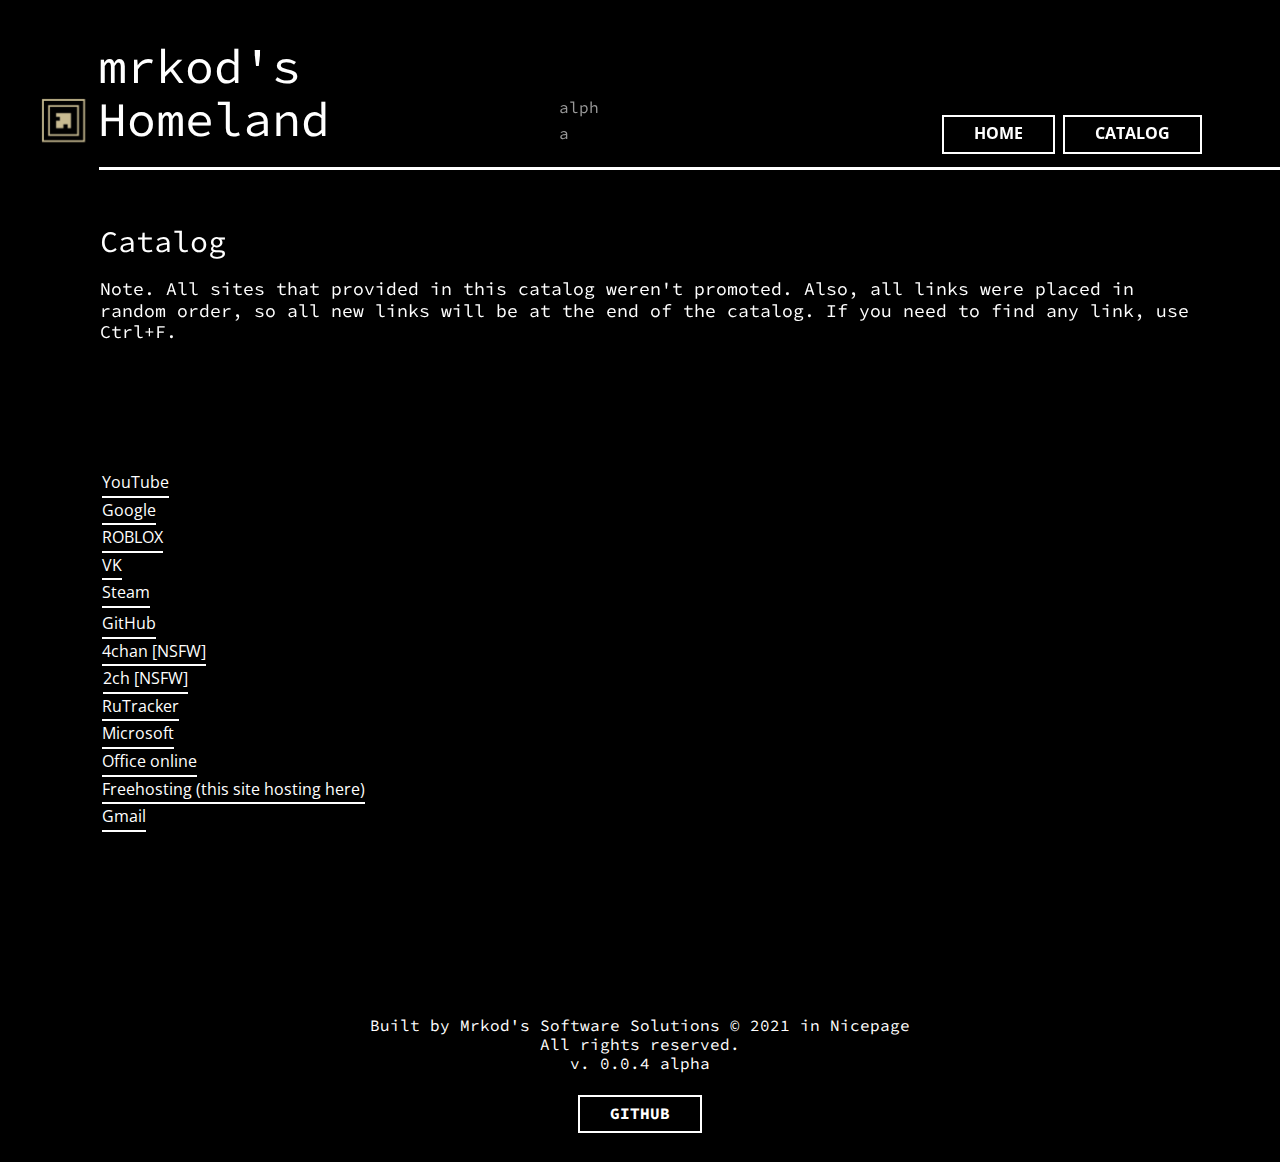
==== commit 0fb00b87: "alpha 0.0.4" ====
--- a/Catalog.html
+++ b/Catalog.html
@@ -1,4 +1,4 @@
-<!DOCTYPE html>
+﻿<!DOCTYPE html>
 <html style="font-size: 16px;" lang="en">
   <head>
     <meta name="viewport" content="width=device-width, initial-scale=1.0">
@@ -14,7 +14,9 @@
     <meta name="generator" content="Nicepage 3.7.1, nicepage.com">
     <link id="u-theme-google-font" rel="stylesheet" href="https://fonts.googleapis.com/css?family=Roboto:100,100i,300,300i,400,400i,500,500i,700,700i,900,900i|Open+Sans:300,300i,400,400i,600,600i,700,700i,800,800i">
     <link id="u-page-google-font" rel="stylesheet" href="https://fonts.googleapis.com/css?family=Source+Code+Pro:200,200i,300,300i,400,400i,500,500i,600,600i,700,700i,900,900i">
-    
+    <script>
+        console.log('Hello World!');
+    </script>
     
     
     <script type="application/ld+json">{
@@ -31,14 +33,13 @@
   </head>
   <body class="u-body"><header class="u-black u-clearfix u-header u-header" id="sec-d549"><div class="u-clearfix u-sheet u-sheet-1">
         <h1 class="u-custom-font u-text u-text-1" data-animation-name="fadeIn" data-animation-duration="1000" data-animation-delay="1000" data-animation-direction="Up">
-          <a class="u-active-none u-border-none u-btn u-button-link u-button-style u-hover-none u-none u-text-white u-btn-1" href="Home.html" data-page-id="243104971">mrkod's Homeland</a>
+          <a class="u-active-none u-border-none u-btn u-button-link u-button-style u-hidden-xs u-hover-none u-none u-text-white u-btn-1" href="Home.html" data-page-id="243104971" data-animation-name="fadeIn" data-animation-duration="1000" data-animation-delay="0">mrkod's Homeland</a>
         </h1>
-        <img src="images/A_4QxhiEzZc.jpg" alt="" class="u-image u-image-default u-preserve-proportions u-image-1" data-image-width="643" data-image-height="643" data-animation-name="zoomIn" data-animation-duration="1000" data-animation-delay="0" data-animation-direction="">
-        <p class="u-custom-font u-text u-text-grey-40 u-text-2">alpha</p>
+        <img src="images/A_4QxhiEzZc.jpg" alt="" class="u-image u-image-default u-preserve-proportions u-image-1" data-image-width="643" data-image-height="643" data-animation-name="zoomIn" data-animation-duration="1000" data-animation-delay="0" data-animation-direction="" data-href="Home.html" data-page-id="243104971">
+        <p class="u-custom-font u-text u-text-grey-40 u-text-2" data-animation-name="fadeIn" data-animation-duration="1000" data-animation-delay="2750" data-animation-direction="Down">alpha</p>
         <div class="u-border-3 u-border-white u-line u-line-horizontal u-line-1" data-animation-name="slideIn" data-animation-duration="1500" data-animation-delay="250" data-animation-direction="Right"></div>
-        <a href="Catalog.html" data-page-id="74045300" class="u-border-2 u-border-hover-white u-border-white u-btn u-button-style u-hover-white u-none u-text-hover-black u-text-white u-btn-2" data-animation-name="fadeIn" data-animation-duration="1000" data-animation-delay="2000" data-animation-direction="Up">Catalog</a>
-        <a href="Home.html" data-page-id="243104971" class="u-border-2 u-border-hover-white u-border-white u-btn u-button-style u-hover-white u-none u-text-hover-black u-text-white u-btn-3" data-animation-name="fadeIn" data-animation-duration="1000" data-animation-delay="2000" data-animation-direction="Up">Home</a>
-        <a href="http://pockethomeland.html-5.me" class="u-border-2 u-border-hover-white u-border-white u-btn u-button-style u-hover-white u-none u-text-hover-black u-text-white u-btn-4" data-animation-name="fadeIn" data-animation-duration="1000" data-animation-delay="2000" data-animation-direction="Up">Mobile</a>
+        <a href="Catalog.html" data-page-id="74045300" class="u-border-2 u-border-hover-white u-border-white u-btn u-button-style u-custom-font u-hover-white u-none u-text-hover-black u-text-white u-btn-2" data-animation-name="fadeIn" data-animation-duration="1000" data-animation-delay="2000" data-animation-direction="Up">Catalog</a>
+        <a href="Home.html" data-page-id="243104971" class="u-border-2 u-border-hover-white u-border-white u-btn u-button-style u-custom-font u-hover-white u-none u-text-hover-black u-text-white u-btn-3" data-animation-name="fadeIn" data-animation-duration="1000" data-animation-delay="2000" data-animation-direction="Up">Home</a>
       </div></header>
     <section class="u-black u-clearfix u-section-1" id="sec-7aa0">
       <div class="u-clearfix u-sheet u-sheet-1">
@@ -59,15 +60,17 @@
         <a href="https://rutracker.org" class="u-active-none u-border-2 u-border-active-white u-border-hover-grey-40 u-border-white u-btn u-button-style u-hover-none u-none u-text-active-white u-text-body-alt-color u-text-hover-grey-40 u-btn-9">RuTracker</a>
         <a href="https://microsoft.com" class="u-active-none u-border-2 u-border-active-white u-border-hover-grey-40 u-border-white u-btn u-button-style u-hover-none u-none u-text-active-white u-text-body-alt-color u-text-hover-grey-40 u-btn-10">Microsoft</a>
         <a href="https://office.com" class="u-active-none u-border-2 u-border-active-white u-border-hover-grey-40 u-border-white u-btn u-button-style u-hover-none u-none u-text-active-white u-text-body-alt-color u-text-hover-grey-40 u-btn-11">Office online</a>
+        <a href="https://freehosting.io" class="u-active-none u-border-2 u-border-active-white u-border-hover-grey-40 u-border-white u-btn u-button-style u-hover-none u-none u-text-active-white u-text-body-alt-color u-text-hover-grey-40 u-btn-12">Freehosting (this site hosting here)</a>
+        <a href="https://gmail.com" class="u-active-none u-border-2 u-border-active-white u-border-hover-grey-40 u-border-white u-btn u-button-style u-hover-none u-none u-text-active-white u-text-body-alt-color u-text-hover-grey-40 u-btn-13">Gmail<br>
+        </a>
       </div>
     </section>
     
     
     <footer class="u-align-left u-black u-clearfix u-footer u-footer" id="sec-1e3e"><div class="u-clearfix u-sheet u-sheet-1">
-        <h6 class="u-align-center u-custom-font u-text u-text-1">Built by Mrkod's Software Solutions © 2021 in Nicepage<br>All rights reserved.<br>v. 0.0.3 alpha
+        <h6 class="u-align-center u-custom-font u-text u-text-1">Built by Mrkod's Software Solutions © 2021 in Nicepage<br>All rights reserved.<br>v. 0.0.4 alpha
         </h6>
-        <a href="https://vk.com/mss00" class="u-border-2 u-border-hover-white u-border-white u-btn u-button-style u-hover-white u-none u-text-hover-black u-text-white u-btn-1">VK</a>
-        <a href="https://github.com/MSS00" class="u-border-2 u-border-hover-white u-border-white u-btn u-button-style u-hover-white u-none u-text-hover-black u-text-white u-btn-2">github</a>
+        <a href="https://github.com/MSS00" class="u-active-grey-40 u-black u-border-2 u-border-active-black u-border-hover-black u-border-white u-btn u-button-style u-custom-font u-hover-white u-text-hover-black u-text-white u-btn-1">github</a>
       </div></footer>
   </body>
 </html>--- a/nicepage.css
+++ b/nicepage.css
@@ -31639,6 +31639,7 @@
 }
 
 .u-header .u-btn-1 {
+  animation-duration: 1000ms;
   padding: 0;
 }
 
@@ -31651,6 +31652,7 @@
 
 .u-header .u-text-2 {
   font-family: "Source Code Pro";
+  animation-duration: 1000ms;
   margin: -61px 603px 0 489px;
 }
 
@@ -31676,118 +31678,168 @@
   font-weight: 700;
   text-transform: uppercase;
   animation-duration: 1000ms;
-  margin: -38px 155px 0 auto;
+  margin: -38px 155px 60px auto;
   padding: 4px 30px 5px;
 }
-
-.u-header .u-btn-4 {
-  border-style: solid;
-  font-weight: 700;
-  text-transform: uppercase;
-  animation-duration: 1000ms;
-  margin: -38px 277px 60px auto;
-  padding: 4px 30px 5px;
-}
 @media (max-width: 1199px) {
+  .u-header .u-sheet-1 {
+    min-height: 120px;
+  }
+
   .u-header .u-text-1 {
-    margin-right: 479px;
-    margin-left: 23px;
+    width: auto;
+    margin-top: 58px;
+    margin-right: 373px;
+    margin-left: 94px;
   }
 
   .u-header .u-image-1 {
     width: 71px;
     height: 71px;
-    margin-top: 20px;
+    margin-top: -59px;
     margin-right: 479px;
     margin-left: 23px;
   }
 
   .u-header .u-text-2 {
-    margin-top: -62px;
-    margin-right: 503px;
-    margin-left: 403px;
+    width: auto;
+    margin-top: -64px;
+    margin-right: 324px;
+    margin-left: 567px;
   }
 
   .u-header .u-line-1 {
-    width: 940px;
+    width: 1203px;
+    margin-top: 27px;
+    margin-right: -356px;
+    margin-left: 94px;
+  }
+
+  .u-header .u-btn-2 {
+    margin-top: -103px;
     margin-right: 0;
+    font-family: "Open Sans", sans-serif;
+  }
+
+  .u-header .u-btn-3 {
+    margin-top: 10px;
+    margin-right: 0;
+    margin-bottom: 24px;
+    font-family: "Open Sans", sans-serif;
+  }
+}
+@media (max-width: 991px) {
+  .u-header .u-sheet-1 {
+    min-height: 251px;
+  }
+
+  .u-header .u-text-1 {
+    margin-top: 136px;
+    margin-right: 188px;
+    margin-left: 89px;
+  }
+
+  .u-header .u-image-1 {
+    margin-top: -74px;
+    margin-right: auto;
+    margin-left: 0;
+  }
+
+  .u-header .u-text-2 {
+    margin-top: -48px;
+    margin-right: 203px;
+    margin-left: 320px;
+  }
+
+  .u-header .u-line-1 {
+    transform-origin: right center 0px;
+    width: 1151px;
+    left: -11px;
+    top: 237px;
+    position: absolute;
+    margin-top: 21px;
+    margin-right: 0;
+    margin-left: auto;
   }
 
   .u-header .u-btn-2 {
-    margin-top: -55px;
-    margin-right: 0;
+    font-family: "Source Code Pro";
+    margin-top: -73px;
   }
 
   .u-header .u-btn-3 {
+    font-family: "Source Code Pro";
+  }
+}
+@media (max-width: 767px) {
+  .u-header .u-sheet-1 {
+    min-height: 219px;
+  }
+
+  .u-header .u-text-1 {
+    margin-top: 85px;
+    margin-right: 22px;
+    margin-left: 71px;
+  }
+
+  .u-header .u-image-1 {
+    margin-top: -71px;
+  }
+
+  .u-header .u-text-2 {
+    margin-top: -48px;
+    margin-right: 41px;
+    margin-left: 304px;
+  }
+
+  .u-header .u-line-1 {
+    width: 983px;
+    margin-top: 33px;
+    margin-right: -442px;
+    margin-left: 0;
+    transform: rotate(1deg);
+    right: -459px;
+  }
+
+  .u-header .u-btn-3 {
+    margin-bottom: 30px;
+  }
+}
+@media (max-width: 575px) {
+  .u-header .u-sheet-1 {
+    min-height: 155px;
+  }
+
+  .u-header .u-text-1 {
     margin-top: 20px;
     margin-right: 0;
-  }
-
-  .u-header .u-btn-4 {
-    margin-right: 77px;
-  }
-}
-@media (max-width: 991px) {
-  .u-header .u-text-1 {
-    margin-right: 259px;
-    margin-left: 18px;
+    margin-left: 9px;
   }
 
   .u-header .u-image-1 {
-    margin-left: 0;
+    margin-top: 24px;
+    margin-left: 20px;
   }
 
   .u-header .u-text-2 {
-    margin-right: 393px;
-    margin-left: 309px;
+    margin-right: 55px;
+    margin-left: 91px;
   }
 
   .u-header .u-line-1 {
-    width: 720px;
-  }
-
-  .u-header .u-btn-4 {
-    margin-right: 0;
-  }
-}
-@media (max-width: 767px) {
-  .u-header .u-text-1 {
-    margin-right: 79px;
-    margin-left: 14px;
-  }
-
-  .u-header .u-image-1 {
-    margin-top: -61px;
-    margin-right: auto;
-    margin-left: -42px;
-  }
-
-  .u-header .u-text-2 {
-    margin-right: 303px;
-    margin-left: 232px;
-  }
-
-  .u-header .u-line-1 {
-    width: 540px;
+    width: 558px;
+    margin-top: 48px;
+    margin-right: -238px;
+    margin-left: 20px;
+  }
+
+  .u-header .u-btn-2 {
+    margin-top: -102px;
   }
 
   .u-header .u-btn-3 {
-    margin-top: -38px;
-  }
-}
-@media (max-width: 575px) {
-  .u-header .u-text-1 {
-    margin-right: 0;
-    margin-left: 9px;
-  }
-
-  .u-header .u-text-2 {
-    margin-right: 203px;
-    margin-left: 146px;
-  }
-
-  .u-header .u-line-1 {
-    width: 340px;
+    margin-top: 13px;
+    margin-bottom: 35px;
   }
 }
 .u-footer {
@@ -31807,17 +31859,11 @@
 
 .u-footer .u-btn-1 {
   border-style: solid;
+  text-transform: uppercase;
   font-weight: 700;
-  text-transform: uppercase;
-  margin: 25px auto 0 465px;
-  padding: 4px 30px 5px;
-}
-
-.u-footer .u-btn-2 {
-  border-style: solid;
-  font-weight: 700;
-  text-transform: uppercase;
-  margin: -38px 444px 25px auto;
+  font-family: "Source Code Pro";
+  background-image: none;
+  margin: 21px auto 29px;
   padding: 4px 30px 5px;
 }
 @media (max-width: 1199px) {
@@ -31827,26 +31873,22 @@
   }
 
   .u-footer .u-btn-1 {
-    margin-left: 265px;
-  }
-
-  .u-footer .u-btn-2 {
-    margin-right: 244px;
     margin-bottom: 39px;
   }
 }
 @media (max-width: 991px) {
+  .u-footer .u-sheet-1 {
+    min-height: 219px;
+  }
+
   .u-footer .u-text-1 {
     margin-left: 74px;
     margin-right: 74px;
   }
 
   .u-footer .u-btn-1 {
-    margin-left: 45px;
-  }
-
-  .u-footer .u-btn-2 {
-    margin-right: 24px;
+    margin-top: 24px;
+    margin-bottom: 40px;
   }
 }
 @media (max-width: 767px) {
@@ -31854,14 +31896,6 @@
     margin-left: 0;
     margin-right: 0;
   }
-
-  .u-footer .u-btn-1 {
-    margin-left: 0;
-  }
-
-  .u-footer .u-btn-2 {
-    margin-right: 0;
-  }
 }
 
 
--- a/Catalog.css
+++ b/Catalog.css
@@ -3,7 +3,7 @@
 }
 
 .u-section-1 .u-sheet-1 {
-  min-height: 146px;
+  min-height: 223px;
 }
 
 .u-section-1 .u-text-1 {
@@ -17,7 +17,7 @@
   font-weight: 400;
   font-family: "Source Code Pro";
   animation-duration: 1000ms;
-  margin: 20px 0 40px 30px;
+  margin: 20px 0 60px 30px;
 }
 
 @media (max-width: 1199px) {
@@ -27,6 +27,7 @@
   }
 
   .u-section-1 .u-text-2 {
+    margin-bottom: 40px;
     margin-left: 25px;
   }
 }
@@ -133,6 +134,18 @@
 
 .u-section-2 .u-btn-11 {
   border-style: none none solid;
+  margin: 0 auto 0 32px;
+  padding: 0;
+}
+
+.u-section-2 .u-btn-12 {
+  border-style: none none solid;
+  margin: 0 auto 0 32px;
+  padding: 0;
+}
+
+.u-section-2 .u-btn-13 {
+  border-style: none none solid;
   margin: 0 auto 60px 32px;
   padding: 0;
 }
@@ -179,6 +192,15 @@
   }
 
   .u-section-2 .u-btn-11 {
+    margin-bottom: 60px;
+    margin-left: 0;
+  }
+
+  .u-section-2 .u-btn-12 {
+    margin-left: 0;
+  }
+
+  .u-section-2 .u-btn-13 {
     margin-left: 0;
   }
 }